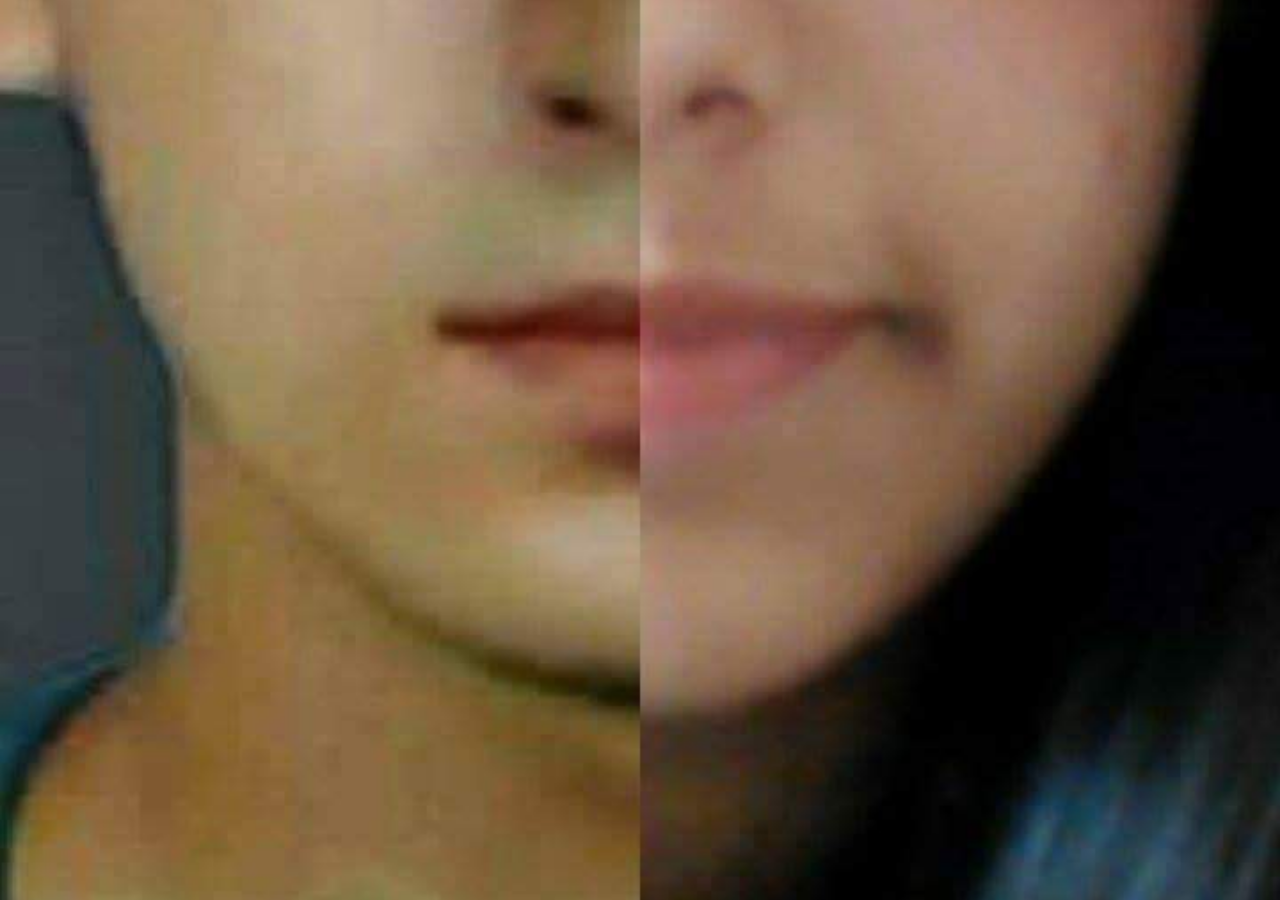
==== index.html @ abe4cfb1 "done" ====
<!DOCTYPE html>
<html>
<head>
<title>Hamaa & Haadi</title>
<meta name="viewport" content="width=device-width, initial-scale=1">
<style>
body, html {
  height: 100%;
  margin: 0;
}

.bg {
  /* The image used */
  background-image: url("hamaahaadi.jpg");

  /* Full height */
  height: 100%; 

  /* Center and scale the image nicely */
  background-position: center;
  background-repeat: no-repeat;
  background-size: cover;
}
</style>
</head>
<body>

<div class="bg"></div>

</body>
</html>
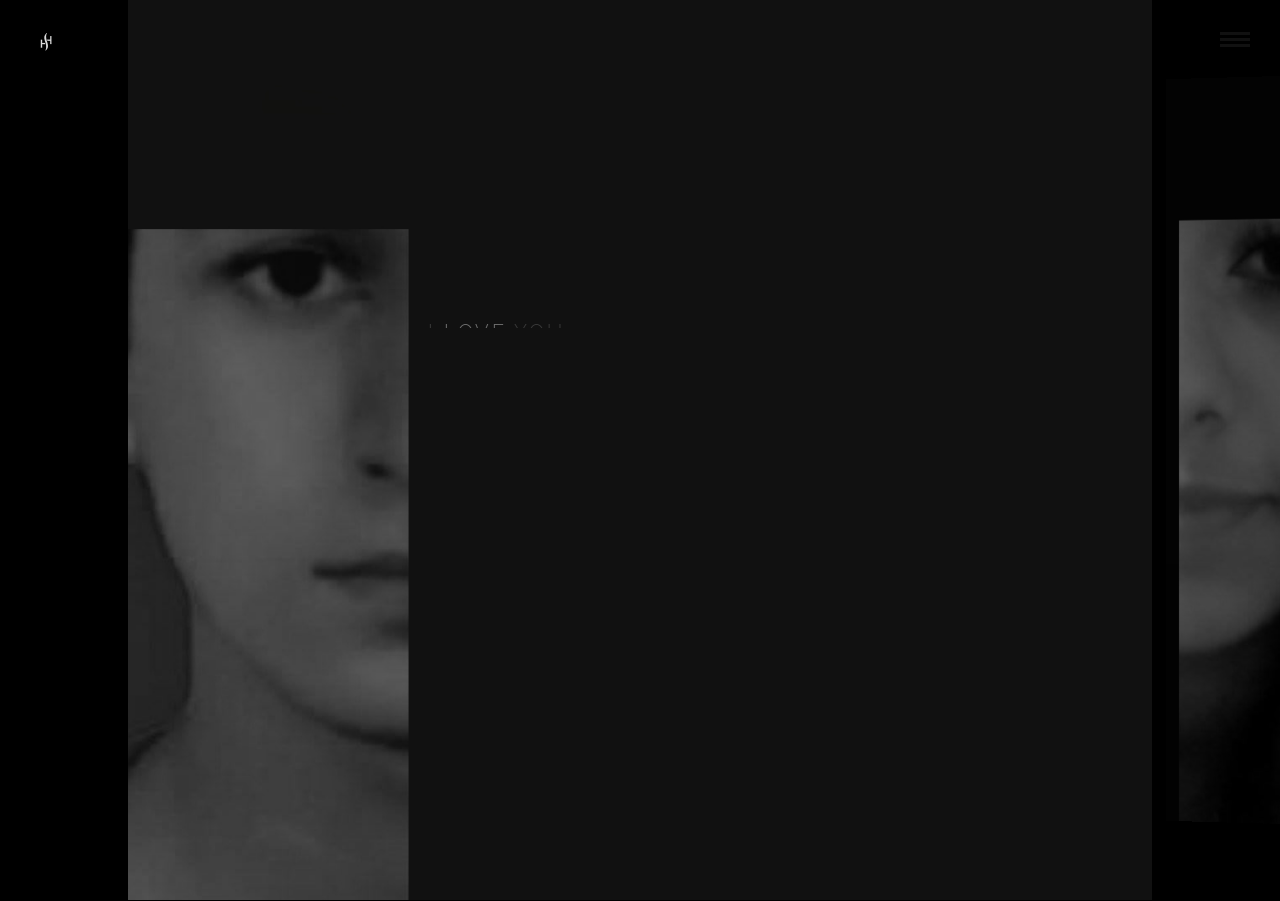
==== commit fde92900: "updates" ====
--- a/index.html
+++ b/index.html
@@ -1,31 +1,1284 @@
 <!DOCTYPE html>
-<html>
-<head>
-<title>Hamaa & Haadi</title>
-<meta name="viewport" content="width=device-width, initial-scale=1">
-<style>
-body, html {
-  height: 100%;
-  margin: 0;
-}
+	<!--[if lt IE 7]>      <html class="no-js lt-ie9 lt-ie8 lt-ie7"> <![endif]-->
+	<!--[if IE 7]>         <html class="no-js lt-ie9 lt-ie8"> <![endif]-->
+	<!--[if IE 8]>         <html class="no-js lt-ie9"> <![endif]-->
+    <!--[if gt IE 8]><!--> <html class="no-js"> <!--<![endif]-->
+    
+    <head>
+        <meta charset="utf-8">
+        <meta http-equiv="X-UA-Compatible" content="IE=edge">
+        <title>Hamaa & Haadi</title>
+        <meta name="description" content="Slider Revolution Example" />
+        <meta name="keywords" content="fullscreen image, grid layout, flexbox grid, transition" />
+        <meta name="author" content="ThemePunch" />
+        <meta name="viewport" content="width=device-width, initial-scale=1">
+        <!-- LOAD JQUERY LIBRARY -->
+        <script type="text/javascript" src="https://ajax.googleapis.com/ajax/libs/jquery/1.11.1/jquery.js"></script>
+        <!-- LOADING FONTS AND ICONS -->
+        <link href="https://fonts.googleapis.com/css?family=Raleway%3A300%2C100%2C600" rel="stylesheet" property="stylesheet" type="text/css" media="all" />
+        <link rel="stylesheet" type="text/css" href="assets/revolution/fonts/pe-icon-7-stroke/css/pe-icon-7-stroke.css">
+        <link rel="stylesheet" type="text/css" href="assets/revolution/fonts/font-awesome/css/font-awesome.css">
+        <!-- REVOLUTION STYLE SHEETS -->
+        <link rel="stylesheet" type="text/css" href="assets/revolution/css/settings.css">
+        <!-- REVOLUTION LAYERS STYLES -->
+        <link rel="stylesheet" type="text/css" href="assets/revolution/css/layers.css">
+        <!-- REVOLUTION NAVIGATION STYLES -->
+        <link rel="stylesheet" type="text/css" href="assets/revolution/css/navigation.css">
+        <!-- REVOLUTION JS FILES -->
+        <script type="text/javascript" src="assets/revolution/js/jquery.themepunch.tools.min.js"></script>
+        <script type="text/javascript" src="assets/revolution/js/jquery.themepunch.revolution.min.js"></script>
+        <!-- SLIDER REVOLUTION 5.0 EXTENSIONS  (Load Extensions only on Local File Systems !  The following part can be removed on Server for On Demand Loading) -->	
+        <script type="text/javascript" src="assets/revolution/js/extensions/revolution.extension.actions.min.js"></script>
+        <script type="text/javascript" src="assets/revolution/js/extensions/revolution.extension.carousel.min.js"></script>
+        <script type="text/javascript" src="assets/revolution/js/extensions/revolution.extension.kenburn.min.js"></script>
+        <script type="text/javascript" src="assets/revolution/js/extensions/revolution.extension.layeranimation.min.js"></script>
+        <script type="text/javascript" src="assets/revolution/js/extensions/revolution.extension.migration.min.js"></script>
+        <script type="text/javascript" src="assets/revolution/js/extensions/revolution.extension.navigation.min.js"></script>
+        <script type="text/javascript" src="assets/revolution/js/extensions/revolution.extension.parallax.min.js"></script>
+        <script type="text/javascript" src="assets/revolution/js/extensions/revolution.extension.slideanims.min.js"></script>
+        <script type="text/javascript" src="assets/revolution/js/extensions/revolution.extension.video.min.js"></script>
+    </head>
+    <body>
+        <!-- SLIDER EXAMPLE -->
+        <section class="example">
+            <article class="content">
+                <div id="rev_slider_473_1_wrapper" class="rev_slider_wrapper fullscreen-container" data-alias="photography-carousel30" data-source="gallery" style="background-color:#000000;padding:0px;">
+                    <!-- START REVOLUTION SLIDER 5.4.1 fullscreen mode -->
+                    <div id="rev_slider_473_1" class="rev_slider fullscreenbanner" style="display:none;" data-version="5.4.1">
+                        <ul>
+                            <!-- SLIDE  -->
+                            <li data-index="rs-1627" data-transition="slideoververtical" data-slotamount="7" data-hideafterloop="0" data-hideslideonmobile="off"  data-easein="default" data-easeout="default" data-masterspeed="1500"  data-thumb="assets/images/photography1-100x50.jpg"  data-rotate="0"  data-fstransition="fade" data-fsmasterspeed="1500" data-fsslotamount="7" data-saveperformance="off"  data-title="Intro" data-param1="" data-param2="" data-param3="" data-param4="" data-param5="" data-param6="" data-param7="" data-param8="" data-param9="" data-param10="" data-description="">
+                                <!-- MAIN IMAGE -->
+                                <img src="assets/images/photography1.jpg"  alt=""  data-bgposition="30% 50%" data-bgfit="cover" data-bgrepeat="no-repeat" class="rev-slidebg" data-no-retina>
+                                <!-- LAYERS -->
+                                <!-- LAYER NR. 1 -->
+                                <div class="tp-caption Photography-Subline   tp-resizeme" 
+                                    id="slide-1627-layer-4" 
+                                    data-x="['left','left','center','center']" data-hoffset="['300','330','0','0']" 
+                                    data-y="['middle','middle','middle','middle']" data-voffset="['-157','-157','-157','-80']" 
+                                    data-fontsize="['20','20','20','17']"
+                                    data-lineheight="['30','30','30','26']"
+                                    data-width="none"
+                                    data-height="none"
+                                    data-whitespace="nowrap"
+                                    data-type="text" 
+                                    data-responsive_offset="on" 
+                                    data-frames='[{"from":"y:[100%];z:0;rX:0deg;rY:0;rZ:0;sX:1;sY:1;skX:0;skY:0;opacity:0;","mask":"x:0px;y:[100%];s:inherit;e:inherit;","speed":2000,"to":"o:1;","delay":500,"ease":"Power4.easeInOut"},{"delay":"wait","speed":1000,"to":"y:[100%];","mask":"x:inherit;y:inherit;s:inherit;e:inherit;","ease":"Power2.easeInOut"}]'
+                                    data-textAlign="['left','left','left','left']"
+                                    data-paddingtop="[0,0,0,0]"
+                                    data-paddingright="[0,0,0,0]"
+                                    data-paddingbottom="[0,0,0,0]"
+                                    data-paddingleft="[0,0,0,0]"
+                                    style="z-index: 5; white-space: nowrap;text-transform:left;">I  <span style="color: #fff;">LOVE</span> YOU  </div>
+                                <!-- LAYER NR. 2 -->
+                                <div class="tp-caption Photography-Display   tp-resizeme" 
+                                    id="slide-1627-layer-1" 
+                                    data-x="['left','left','center','center']" data-hoffset="['294','325','0','0']" 
+                                    data-y="['middle','middle','middle','middle']" data-voffset="['-40','-40','-40','-20']" 
+                                    data-fontsize="['80','80','80','40']"
+                                    data-lineheight="['70','70','70','50']"
+                                    data-width="none"
+                                    data-height="none"
+                                    data-whitespace="nowrap"
+                                    data-type="text" 
+                                    data-responsive_offset="on" 
+                                    data-frames='[{"from":"y:[100%];z:0;rX:0deg;rY:0;rZ:0;sX:1;sY:1;skX:0;skY:0;opacity:0;","mask":"x:0px;y:[100%];s:inherit;e:inherit;","speed":2000,"to":"o:1;","delay":750,"ease":"Power4.easeInOut"},{"delay":"wait","speed":1000,"to":"y:[100%];","mask":"x:inherit;y:inherit;s:inherit;e:inherit;","ease":"Power2.easeInOut"}]'
+                                    data-textAlign="['left','left','left','left']"
+                                    data-paddingtop="[0,0,0,0]"
+                                    data-paddingright="[0,0,0,0]"
+                                    data-paddingbottom="[0,0,0,0]"
+                                    data-paddingleft="[0,0,0,0]"
+                                    style="z-index: 6; white-space: nowrap;text-transform:left;">HAMAA & </div>
+                                <!-- LAYER NR. 3 -->
+                                <div class="tp-caption Photography-Display   tp-resizeme" 
+                                    id="slide-1627-layer-3" 
+                                    data-x="['left','left','center','center']" data-hoffset="['294','325','0','0']" 
+                                    data-y="['middle','middle','middle','middle']" data-voffset="['40','40','40','20']" 
+                                    data-fontsize="['80','80','80','40']"
+                                    data-lineheight="['70','70','70','50']"
+                                    data-width="none"
+                                    data-height="none"
+                                    data-whitespace="nowrap"
+                                    data-type="text" 
+                                    data-responsive_offset="on" 
+                                    data-frames='[{"from":"y:[100%];z:0;rX:0deg;rY:0;rZ:0;sX:1;sY:1;skX:0;skY:0;opacity:0;","mask":"x:0px;y:[100%];s:inherit;e:inherit;","speed":2000,"to":"o:1;","delay":1000,"ease":"Power4.easeInOut"},{"delay":"wait","speed":1000,"to":"y:[100%];","mask":"x:inherit;y:inherit;s:inherit;e:inherit;","ease":"Power2.easeInOut"}]'
+                                    data-textAlign="['left','left','left','left']"
+                                    data-paddingtop="[0,0,0,0]"
+                                    data-paddingright="[0,0,0,0]"
+                                    data-paddingbottom="[0,0,0,0]"
+                                    data-paddingleft="[0,0,0,0]"
+                                    style="z-index: 7; white-space: nowrap; color: rgba(0, 255, 222, 1.00);text-transform:left;">HAADI </div>
+                                <!-- LAYER NR. 4 -->
+                                <div class="tp-caption rev-btn rev-maxround rev-bordered  " 
+                                    id="slide-1627-layer-6" 
+                                    data-x="['left','left','center','center']" data-hoffset="['303','330','0','0']" 
+                                    data-y="['middle','middle','bottom','bottom']" data-voffset="['181','181','100','100']" 
+                                    data-width="none"
+                                    data-height="none"
+                                    data-whitespace="nowrap"
+                                    data-type="text" 
+                                    data-actions='[{"event":"click","action":"jumptoslide","slide":"rs-1628","delay":""}]'
+                                    data-responsive_offset="on" 
+                                    data-responsive="off"
+                                    data-frames='[{"from":"y:[100%];z:0;rX:0deg;rY:0;rZ:0;sX:1;sY:1;skX:0;skY:0;opacity:0;","speed":2000,"to":"o:1;","delay":1250,"ease":"Power4.easeInOut"},{"delay":"wait","speed":1000,"to":"y:[175%];","mask":"x:inherit;y:inherit;s:inherit;e:inherit;","ease":"Power2.easeInOut"},{"frame":"hover","speed":"300","ease":"Power3.easeOut","to":"o:1;rX:0;rY:0;rZ:0;z:0;","style":"c:rgba(255, 255, 255, 1.00);bc:rgba(255, 255, 255, 1.00);bw:1px 1px 1px 1px;"}]'
+                                    data-textAlign="['left','left','left','left']"
+                                    data-paddingtop="[13,13,13,13]"
+                                    data-paddingright="[35,35,35,35]"
+                                    data-paddingbottom="[13,13,13,13]"
+                                    data-paddingleft="[35,35,35,35]"
+                                    style="z-index: 8; white-space: nowrap; font-size: 15px; line-height: 15px; font-weight: 600; color: rgba(255, 255, 255, 1.00);font-family:Raleway;text-transform:left;background-color:rgba(0, 0, 0, 0);border-color:rgba(255, 255, 255, 0.25);border-style:solid;border-width:1px;border-radius:30px 30px 30px 30px;letter-spacing:1px;">HAADU </div>
+                            </li>
+                            <!-- SLIDE  -->
+                            <li data-index="rs-1628" data-transition="slideoververtical" data-slotamount="7" data-hideafterloop="0" data-hideslideonmobile="off"  data-easein="default" data-easeout="default" data-masterspeed="1500"  data-thumb="assets/images/photography2-100x50.jpg"  data-rotate="0"  data-saveperformance="off"  data-title="Portfolio" data-param1="" data-param2="" data-param3="" data-param4="" data-param5="" data-param6="" data-param7="" data-param8="" data-param9="" data-param10="" data-description="">
+                                <!-- MAIN IMAGE -->
+                                <img src="assets/images/photography2.jpg"  alt=""  data-bgposition="center center" data-bgfit="cover" data-bgrepeat="no-repeat" class="rev-slidebg" data-no-retina>
+                                <!-- LAYERS -->
+                                <!-- LAYER NR. 5 -->
+                                <div class="tp-caption Photography-Subline   tp-resizeme" 
+                                    id="slide-1628-layer-4" 
+                                    data-x="['left','left','center','center']" data-hoffset="['350','300','0','0']" 
+                                    data-y="['middle','middle','middle','middle']" data-voffset="['-161','-161','-187','-197']" 
+                                    data-fontsize="['20','20','20','17']"
+                                    data-lineheight="['30','30','30','26']"
+                                    data-width="none"
+                                    data-height="none"
+                                    data-whitespace="nowrap"
+                                    data-type="text" 
+                                    data-responsive_offset="on" 
+                                    data-frames='[{"from":"y:[100%];z:0;rX:0deg;rY:0;rZ:0;sX:1;sY:1;skX:0;skY:0;opacity:0;","mask":"x:0px;y:[100%];","speed":2000,"to":"o:1;","delay":500,"ease":"Power4.easeInOut"},{"delay":"wait","speed":1000,"to":"y:[100%];","mask":"x:inherit;y:inherit;","ease":"Power2.easeInOut"}]'
+                                    data-textAlign="['left','left','left','left']"
+                                    data-paddingtop="[0,0,0,0]"
+                                    data-paddingright="[0,0,0,0]"
+                                    data-paddingbottom="[0,0,0,0]"
+                                    data-paddingleft="[0,0,0,0]"
+                                    style="z-index: 9; white-space: nowrap;text-transform:left;">SOME OF MY <span style="color: #fff;">FAV PHOTOS</span> </div>
+                                <!-- LAYER NR. 6 -->
+                                <div class="tp-caption Photography-ImageHover   tp-resizeme" 
+                                    id="slide-1628-layer-7" 
+                                    data-x="['left','left','center','center']" data-hoffset="['350','300','-160','-80']" 
+                                    data-y="['top','top','top','top']" data-voffset="['330','280','350','200']" 
+                                    data-width="none"
+                                    data-height="none"
+                                    data-whitespace="nowrap"
+                                    data-type="image" 
+                                    data-actions='[{"event":"click","action":"jumptoslide","slide":"rs-1629","delay":""}]'
+                                    data-responsive_offset="on" 
+                                    data-frames='[{"from":"y:[100%];z:0;rX:0deg;rY:0;rZ:0;sX:1;sY:1;skX:0;skY:0;","mask":"x:0px;y:0px;","speed":1500,"to":"o:1;","delay":750,"ease":"Power4.easeInOut"},{"delay":"wait","speed":1000,"to":"y:[100%];","mask":"x:inherit;y:inherit;","ease":"Power2.easeInOut"},{"frame":"hover","speed":"1000","ease":"Power3.easeInOut","to":"o:0.5;sX:0.8;sY:0.8;rX:0;rY:0;rZ:0;z:0;","style":"c:rgba(255, 255, 255, 1.00);"}]'
+                                    data-textAlign="['left','left','left','left']"
+                                    data-paddingtop="[0,0,0,0]"
+                                    data-paddingright="[0,0,0,0]"
+                                    data-paddingbottom="[0,0,0,0]"
+                                    data-paddingleft="[0,0,0,0]"
+                                    style="z-index: 10; line-height: 22px;text-transform:left;cursor:pointer;"><img src="assets/images/photography_thumb1.jpg" alt="" data-ww="['200','150px','150px','150px']" data-hh="['133','100px','100px','100px']" width="300" height="200" data-no-retina> </div>
+                                <!-- LAYER NR. 7 -->
+                                <div class="tp-caption Photography-ImageHover   tp-resizeme" 
+                                    id="slide-1628-layer-8" 
+                                    data-x="['left','left','center','center']" data-hoffset="['560','460','0','80']" 
+                                    data-y="['top','top','top','top']" data-voffset="['330','280','350','200']" 
+                                    data-width="none"
+                                    data-height="none"
+                                    data-whitespace="nowrap"
+                                    data-type="image" 
+                                    data-actions='[{"event":"click","action":"jumptoslide","slide":"rs-1630","delay":""}]'
+                                    data-responsive_offset="on" 
+                                    data-frames='[{"from":"y:[100%];z:0;rX:0deg;rY:0;rZ:0;sX:1;sY:1;skX:0;skY:0;","mask":"x:0px;y:0px;","speed":1500,"to":"o:1;","delay":850,"ease":"Power4.easeInOut"},{"delay":"wait","speed":1000,"to":"y:[100%];","mask":"x:inherit;y:inherit;","ease":"Power2.easeInOut"},{"frame":"hover","speed":"1000","ease":"Power3.easeInOut","to":"o:0.5;sX:0.8;sY:0.8;rX:0;rY:0;rZ:0;z:0;","style":"c:rgba(255, 255, 255, 1.00);"}]'
+                                    data-textAlign="['left','left','left','left']"
+                                    data-paddingtop="[0,0,0,0]"
+                                    data-paddingright="[0,0,0,0]"
+                                    data-paddingbottom="[0,0,0,0]"
+                                    data-paddingleft="[0,0,0,0]"
+                                    style="z-index: 11; line-height: 22px;text-transform:left;cursor:pointer;"><img src="assets/images/photography_thumb5.jpg" alt="" data-ww="['200px','150px','150px','150px']" data-hh="['133px','100px','100px','100px']" width="300" height="200" data-no-retina> </div>
+                                <!-- LAYER NR. 8 -->
+                                <div class="tp-caption Photography-ImageHover   tp-resizeme" 
+                                    id="slide-1628-layer-9" 
+                                    data-x="['left','left','center','center']" data-hoffset="['770','620','160','-80']" 
+                                    data-y="['top','top','top','top']" data-voffset="['330','280','350','310']" 
+                                    data-width="none"
+                                    data-height="none"
+                                    data-whitespace="nowrap"
+                                    data-type="image" 
+                                    data-actions='[{"event":"click","action":"jumptoslide","slide":"rs-1631","delay":""}]'
+                                    data-responsive_offset="on" 
+                                    data-frames='[{"from":"y:[100%];z:0;rX:0deg;rY:0;rZ:0;sX:1;sY:1;skX:0;skY:0;","mask":"x:0px;y:0px;","speed":1500,"to":"o:1;","delay":950,"ease":"Power4.easeInOut"},{"delay":"wait","speed":1000,"to":"y:[100%];","mask":"x:inherit;y:inherit;","ease":"Power2.easeInOut"},{"frame":"hover","speed":"1000","ease":"Power3.easeInOut","to":"o:0.5;sX:0.8;sY:0.8;rX:0;rY:0;rZ:0;z:0;","style":"c:rgba(255, 255, 255, 1.00);"}]'
+                                    data-textAlign="['left','left','left','left']"
+                                    data-paddingtop="[0,0,0,0]"
+                                    data-paddingright="[0,0,0,0]"
+                                    data-paddingbottom="[0,0,0,0]"
+                                    data-paddingleft="[0,0,0,0]"
+                                    style="z-index: 12; line-height: 22px;text-transform:left;cursor:pointer;"><img src="assets/images/photography_thumb3.jpg" alt="" data-ww="['200px','150px','150px','150px']" data-hh="['133px','100px','100px','100px']" width="300" height="200" data-no-retina> </div>
+                                <!-- LAYER NR. 9 -->
+                                <div class="tp-caption Photography-ImageHover   tp-resizeme" 
+                                    id="slide-1628-layer-10" 
+                                    data-x="['left','left','center','center']" data-hoffset="['350','300','-160','80']" 
+                                    data-y="['top','top','top','top']" data-voffset="['473','390','460','310']" 
+                                    data-width="none"
+                                    data-height="none"
+                                    data-whitespace="nowrap"
+                                    data-type="image" 
+                                    data-actions='[{"event":"click","action":"jumptoslide","slide":"rs-1632","delay":""}]'
+                                    data-responsive_offset="on" 
+                                    data-frames='[{"from":"y:[100%];z:0;rX:0deg;rY:0;rZ:0;sX:1;sY:1;skX:0;skY:0;","mask":"x:0px;y:0px;","speed":1500,"to":"o:1;","delay":1050,"ease":"Power4.easeInOut"},{"delay":"wait","speed":1000,"to":"y:[100%];","mask":"x:inherit;y:inherit;","ease":"Power2.easeInOut"},{"frame":"hover","speed":"1000","ease":"Power3.easeInOut","to":"o:0.5;sX:0.8;sY:0.8;rX:0;rY:0;rZ:0;z:0;","style":"c:rgba(255, 255, 255, 1.00);"}]'
+                                    data-textAlign="['left','left','left','left']"
+                                    data-paddingtop="[0,0,0,0]"
+                                    data-paddingright="[0,0,0,0]"
+                                    data-paddingbottom="[0,0,0,0]"
+                                    data-paddingleft="[0,0,0,0]"
+                                    style="z-index: 13; line-height: 22px;text-transform:left;cursor:pointer;"><img src="assets/images/photography_thumb2.jpg" alt="" data-ww="['200px','150px','150px','150px']" data-hh="['133px','100px','100px','100px']" width="300" height="200" data-no-retina> </div>
+                                <!-- LAYER NR. 10 -->
+                                <div class="tp-caption Photography-ImageHover   tp-resizeme" 
+                                    id="slide-1628-layer-11" 
+                                    data-x="['left','left','center','center']" data-hoffset="['560','460','0','-80']" 
+                                    data-y="['top','top','top','top']" data-voffset="['473','390','460','420']" 
+                                    data-width="none"
+                                    data-height="none"
+                                    data-whitespace="nowrap"
+                                    data-type="image" 
+                                    data-actions='[{"event":"click","action":"jumptoslide","slide":"rs-1633","delay":""}]'
+                                    data-responsive_offset="on" 
+                                    data-frames='[{"from":"y:[100%];z:0;rX:0deg;rY:0;rZ:0;sX:1;sY:1;skX:0;skY:0;","mask":"x:0px;y:0px;","speed":1500,"to":"o:1;","delay":1150,"ease":"Power4.easeInOut"},{"delay":"wait","speed":1000,"to":"y:[100%];","mask":"x:inherit;y:inherit;","ease":"Power2.easeInOut"},{"frame":"hover","speed":"1000","ease":"Power3.easeInOut","to":"o:0.5;sX:0.8;sY:0.8;rX:0;rY:0;rZ:0;z:0;","style":"c:rgba(255, 255, 255, 1.00);"}]'
+                                    data-textAlign="['left','left','left','left']"
+                                    data-paddingtop="[0,0,0,0]"
+                                    data-paddingright="[0,0,0,0]"
+                                    data-paddingbottom="[0,0,0,0]"
+                                    data-paddingleft="[0,0,0,0]"
+                                    style="z-index: 14; line-height: 22px;text-transform:left;cursor:pointer;"><img src="assets/images/photography_thumb4.jpg" alt="" data-ww="['200px','150px','150px','150px']" data-hh="['133px','100px','100px','100px']" width="300" height="200" data-no-retina> </div>
+                                <!-- LAYER NR. 11 -->
+                                <div class="tp-caption Photography-ImageHover   tp-resizeme" 
+                                    id="slide-1628-layer-12" 
+                                    data-x="['left','left','center','center']" data-hoffset="['770','620','160','80']" 
+                                    data-y="['top','top','top','top']" data-voffset="['473','390','460','420']" 
+                                    data-width="none"
+                                    data-height="none"
+                                    data-whitespace="nowrap"
+                                    data-type="image" 
+                                    data-actions='[{"event":"click","action":"jumptoslide","slide":"rs-1634","delay":""}]'
+                                    data-responsive_offset="on" 
+                                    data-frames='[{"from":"y:[100%];z:0;rX:0deg;rY:0;rZ:0;sX:1;sY:1;skX:0;skY:0;","mask":"x:0px;y:0px;","speed":1500,"to":"o:1;","delay":1250,"ease":"Power4.easeInOut"},{"delay":"wait","speed":1000,"to":"y:[100%];","mask":"x:inherit;y:inherit;","ease":"Power2.easeInOut"},{"frame":"hover","speed":"1000","ease":"Power3.easeInOut","to":"o:0.5;sX:0.8;sY:0.8;rX:0;rY:0;rZ:0;z:0;","style":"c:rgba(255, 255, 255, 1.00);"}]'
+                                    data-textAlign="['left','left','left','left']"
+                                    data-paddingtop="[0,0,0,0]"
+                                    data-paddingright="[0,0,0,0]"
+                                    data-paddingbottom="[0,0,0,0]"
+                                    data-paddingleft="[0,0,0,0]"
+                                    style="z-index: 15; line-height: 22px;text-transform:left;cursor:pointer;"><img src="assets/images/photography_thumb6.jpg" alt="" data-ww="['200px','150px','150px','150px']" data-hh="['133px','100px','100px','100px']" width="300" height="200" data-no-retina> </div>
+                            </li>
+                            <!-- SLIDE  -->
+                            <li data-index="rs-1629" data-transition="slideoverhorizontal" data-slotamount="7" data-hideafterloop="0" data-hideslideonmobile="off"  data-easein="default" data-easeout="default" data-masterspeed="1500"  data-thumb="assets/images/photography3-100x50.jpg"  data-rotate="0"  data-saveperformance="off"  data-title="Project 1" data-param1="" data-param2="" data-param3="" data-param4="" data-param5="" data-param6="" data-param7="" data-param8="" data-param9="" data-param10="" data-description="">
+                                <!-- MAIN IMAGE -->
+                                <img src="assets/images/photography3.jpg"  alt=""  data-bgposition="40% 50%" data-bgfit="cover" data-bgrepeat="no-repeat" class="rev-slidebg" data-no-retina>
+                                <!-- LAYERS -->
+                                <!-- LAYER NR. 12 -->
+                                <div class="tp-caption Photography-Display   tp-resizeme" 
+                                    id="slide-1629-layer-1" 
+                                    data-x="['left','left','center','center']" data-hoffset="['80','80','0','0']" 
+                                    data-y="['top','top','top','top']" data-voffset="['170','130','200','140']" 
+                                    data-fontsize="['60','60','60','40']"
+                                    data-width="none"
+                                    data-height="none"
+                                    data-whitespace="nowrap"
+                                    data-type="text" 
+                                    data-basealign="slide" 
+                                    data-responsive_offset="on" 
+                                    data-frames='[{"from":"y:[100%];z:0;rX:0deg;rY:0;rZ:0;sX:1;sY:1;skX:0;skY:0;opacity:0;","mask":"x:0px;y:[100%];s:inherit;e:inherit;","speed":2000,"to":"o:1;","delay":500,"ease":"Power4.easeInOut"},{"delay":"wait","speed":1000,"to":"y:[100%];","mask":"x:inherit;y:inherit;s:inherit;e:inherit;","ease":"Power2.easeInOut"}]'
+                                    data-textAlign="['left','left','left','left']"
+                                    data-paddingtop="[0,0,0,0]"
+                                    data-paddingright="[0,0,0,0]"
+                                    data-paddingbottom="[0,0,0,0]"
+                                    data-paddingleft="[0,0,0,0]"
+                                    style="z-index: 16; white-space: nowrap; font-size: 60px; line-height: 50px;text-transform:left;"> </div>
+                                <!-- LAYER NR. 13 -->
+                                <div class="tp-caption Photography-Subline   tp-resizeme" 
+                                    id="slide-1629-layer-4" 
+                                    data-x="['left','left','center','center']" data-hoffset="['80','80','0','0']" 
+                                    data-y="['top','top','top','top']" data-voffset="['229','189','259','192']" 
+                                    data-fontsize="['20','20','20','17']"
+                                    data-lineheight="['30','30','30','26']"
+                                    data-width="none"
+                                    data-height="none"
+                                    data-whitespace="nowrap"
+                                    data-type="text" 
+                                    data-basealign="slide" 
+                                    data-responsive_offset="on" 
+                                    data-frames='[{"from":"y:[100%];z:0;rX:0deg;rY:0;rZ:0;sX:1;sY:1;skX:0;skY:0;opacity:0;","mask":"x:0px;y:[100%];s:inherit;e:inherit;","speed":2000,"to":"o:1;","delay":750,"ease":"Power4.easeInOut"},{"delay":"wait","speed":1000,"to":"y:[100%];","mask":"x:inherit;y:inherit;s:inherit;e:inherit;","ease":"Power2.easeInOut"}]'
+                                    data-textAlign="['left','left','left','left']"
+                                    data-paddingtop="[0,0,0,0]"
+                                    data-paddingright="[0,0,0,0]"
+                                    data-paddingbottom="[0,0,0,0]"
+                                    data-paddingleft="[0,0,0,0]"
+                                    style="z-index: 17; white-space: nowrap;text-transform:left;"> </div>
+                                <!-- LAYER NR. 14 -->
+                                <div class="tp-caption Photography-Textblock   tp-resizeme" 
+                                    id="slide-1629-layer-7" 
+                                    data-x="['left','left','center','center']" data-hoffset="['80','80','0','6']" 
+                                    data-y="['top','top','top','top']" data-voffset="['320','280','323','255']" 
+                                    data-lineheight="['30','30','30','26']"
+                                    data-width="['490','492','500','400']"
+                                    data-height="none"
+                                    data-whitespace="normal"
+                                    data-type="text" 
+                                    data-basealign="slide" 
+                                    data-responsive_offset="on" 
+                                    data-frames='[{"from":"x:[-100%];z:0;rX:0deg;rY:0;rZ:0;sX:1;sY:1;skX:0;skY:0;","mask":"x:0px;y:0px;s:inherit;e:inherit;","speed":1500,"to":"o:1;","delay":1000,"ease":"Power3.easeInOut"},{"delay":"wait","speed":1000,"to":"x:[-100%];","mask":"x:inherit;y:inherit;s:inherit;e:inherit;","ease":"Power3.easeInOut"}]'
+                                    data-textAlign="['left','left','left','left']"
+                                    data-paddingtop="[0,0,0,0]"
+                                    data-paddingright="[0,0,0,0]"
+                                    data-paddingbottom="[0,0,0,0]"
+                                    data-paddingleft="[0,0,0,0]"
+                                    style="z-index: 18; min-width: 490px; max-width: 490px; white-space: normal;text-transform:left;">
+                                </div>
+                                <!-- LAYER NR. 15 -->
+                                <div class="tp-caption Photography-Button rev-btn " 
+                                    id="slide-1629-layer-6" 
+                                    data-x="['left','left','center','center']" data-hoffset="['80','80','0','0']" 
+                                    data-y="['top','top','bottom','bottom']" data-voffset="['600','530','100','100']" 
+                                    data-width="none"
+                                    data-height="none"
+                                    data-whitespace="nowrap"
+                                    data-type="button" 
+                                    data-actions='[{"event":"click","action":"jumptoslide","slide":"rs-1628","delay":""}]'
+                                    data-basealign="slide" 
+                                    data-responsive_offset="on" 
+                                    data-responsive="off"
+                                    data-frames='[{"from":"y:[100%];z:0;rX:0deg;rY:0;rZ:0;sX:1;sY:1;skX:0;skY:0;opacity:0;","speed":2000,"to":"o:1;","delay":1250,"ease":"Power4.easeInOut"},{"delay":"wait","speed":1000,"to":"y:[175%];","mask":"x:inherit;y:inherit;s:inherit;e:inherit;","ease":"Power2.easeInOut"},{"frame":"hover","speed":"300","ease":"Power3.easeOut","to":"o:1;rX:0;rY:0;rZ:0;z:0;","style":"c:rgba(255, 255, 255, 1.00);bc:rgba(255, 255, 255, 1.00);bw:1px 1px 1px 1px;"}]'
+                                    data-textAlign="['left','left','left','left']"
+                                    data-paddingtop="[13,13,13,13]"
+                                    data-paddingright="[35,35,35,35]"
+                                    data-paddingbottom="[13,13,13,13]"
+                                    data-paddingleft="[35,35,35,35]"
+                                    style="z-index: 19; white-space: nowrap;text-transform:left;letter-spacing:1px;">BACK TO OVERVIEW </div>
+                            </li>
+                            <!-- SLIDE  -->
+                            <li data-index="rs-1630" data-transition="slideoverhorizontal" data-slotamount="7" data-hideafterloop="0" data-hideslideonmobile="off"  data-easein="default" data-easeout="default" data-masterspeed="1500"  data-thumb="assets/images/photography4-100x50.jpg"  data-rotate="0"  data-saveperformance="off"  data-title="Project 2" data-param1="" data-param2="" data-param3="" data-param4="" data-param5="" data-param6="" data-param7="" data-param8="" data-param9="" data-param10="" data-description="">
+                                <!-- MAIN IMAGE -->
+                                <img src="assets/images/photography4.jpg"  alt=""  data-bgposition="center center" data-bgfit="cover" data-bgrepeat="no-repeat" class="rev-slidebg" data-no-retina>
+                                <!-- LAYERS -->
+                                <!-- LAYER NR. 16 -->
+                                <div class="tp-caption tp-shape tp-shapewrapper   tp-resizeme" 
+                                    id="slide-1630-layer-8" 
+                                    data-x="['center','center','center','center']" data-hoffset="['0','0','0','0']" 
+                                    data-y="['middle','middle','middle','middle']" data-voffset="['0','0','0','0']" 
+                                    data-width="full"
+                                    data-height="full"
+                                    data-whitespace="nowrap"
+                                    data-type="shape" 
+                                    data-basealign="slide" 
+                                    data-responsive_offset="on" 
+                                    data-frames='[{"from":"z:0;rX:0deg;rY:0;rZ:0;sX:1.5;sY:1.5;skX:0;skY:0;opacity:0;","mask":"x:0px;y:0px;s:inherit;e:inherit;","speed":1500,"to":"o:1;","delay":1500,"ease":"Power3.easeOut"},{"delay":"wait","speed":1000,"to":"auto:auto;","ease":"nothing"}]'
+                                    data-textAlign="['left','left','left','left']"
+                                    data-paddingtop="[0,0,0,0]"
+                                    data-paddingright="[0,0,0,0]"
+                                    data-paddingbottom="[0,0,0,0]"
+                                    data-paddingleft="[0,0,0,0]"
+                                    style="z-index: 20;text-transform:left;background-color:rgba(0, 0, 0, 0.50);border-color:rgba(0, 0, 0, 1.00);border-width:0px;"> </div>
+                                <!-- LAYER NR. 17 -->
+                                <div class="tp-caption Photography-Display   tp-resizeme" 
+                                    id="slide-1630-layer-1" 
+                                    data-x="['left','left','center','center']" data-hoffset="['80','80','0','0']" 
+                                    data-y="['top','top','top','top']" data-voffset="['170','130','200','140']" 
+                                    data-fontsize="['60','60','60','40']"
+                                    data-width="none"
+                                    data-height="none"
+                                    data-whitespace="nowrap"
+                                    data-type="text" 
+                                    data-basealign="slide" 
+                                    data-responsive_offset="on" 
+                                    data-frames='[{"from":"y:[100%];z:0;rX:0deg;rY:0;rZ:0;sX:1;sY:1;skX:0;skY:0;opacity:0;","mask":"x:0px;y:[100%];s:inherit;e:inherit;","speed":2000,"to":"o:1;","delay":500,"ease":"Power4.easeInOut"},{"delay":"wait","speed":1000,"to":"y:[100%];","mask":"x:inherit;y:inherit;s:inherit;e:inherit;","ease":"Power2.easeInOut"}]'
+                                    data-textAlign="['left','left','left','left']"
+                                    data-paddingtop="[0,0,0,0]"
+                                    data-paddingright="[0,0,0,0]"
+                                    data-paddingbottom="[0,0,0,0]"
+                                    data-paddingleft="[0,0,0,0]"
+                                    style="z-index: 21; white-space: nowrap; font-size: 60px; line-height: 50px;text-transform:left;"> </div>
+                                <!-- LAYER NR. 18 -->
+                                <div class="tp-caption Photography-Subline-2   tp-resizeme" 
+                                    id="slide-1630-layer-4" 
+                                    data-x="['left','left','center','center']" data-hoffset="['80','80','0','0']" 
+                                    data-y="['top','top','top','top']" data-voffset="['229','189','259','191']" 
+                                    data-fontsize="['20','20','20','17']"
+                                    data-width="none"
+                                    data-height="none"
+                                    data-whitespace="nowrap"
+                                    data-type="text" 
+                                    data-basealign="slide" 
+                                    data-responsive_offset="on" 
+                                    data-frames='[{"from":"y:[100%];z:0;rX:0deg;rY:0;rZ:0;sX:1;sY:1;skX:0;skY:0;opacity:0;","mask":"x:0px;y:[100%];s:inherit;e:inherit;","speed":2000,"to":"o:1;","delay":750,"ease":"Power4.easeInOut"},{"delay":"wait","speed":1000,"to":"y:[100%];","mask":"x:inherit;y:inherit;s:inherit;e:inherit;","ease":"Power2.easeInOut"}]'
+                                    data-textAlign="['left','left','left','left']"
+                                    data-paddingtop="[0,0,0,0]"
+                                    data-paddingright="[0,0,0,0]"
+                                    data-paddingbottom="[0,0,0,0]"
+                                    data-paddingleft="[0,0,0,0]"
+                                    style="z-index: 22; white-space: nowrap;text-transform:left;"> </div>
+                                <!-- LAYER NR. 19 -->
+                                <div class="tp-caption Photography-Textblock   tp-resizeme" 
+                                    id="slide-1630-layer-7" 
+                                    data-x="['left','left','center','center']" data-hoffset="['80','80','0','6']" 
+                                    data-y="['top','top','top','top']" data-voffset="['320','280','323','256']" 
+                                    data-lineheight="['30','30','30','26']"
+                                    data-width="['491','493','500','401']"
+                                    data-height="none"
+                                    data-whitespace="normal"
+                                    data-type="text" 
+                                    data-basealign="slide" 
+                                    data-responsive_offset="on" 
+                                    data-frames='[{"from":"x:[-100%];z:0;rX:0deg;rY:0;rZ:0;sX:1;sY:1;skX:0;skY:0;","mask":"x:0px;y:0px;s:inherit;e:inherit;","speed":1500,"to":"o:1;","delay":1000,"ease":"Power3.easeInOut"},{"delay":"wait","speed":1000,"to":"x:[-100%];","mask":"x:inherit;y:inherit;s:inherit;e:inherit;","ease":"Power3.easeInOut"}]'
+                                    data-textAlign="['left','left','left','left']"
+                                    data-paddingtop="[0,0,0,0]"
+                                    data-paddingright="[0,0,0,0]"
+                                    data-paddingbottom="[0,0,0,0]"
+                                    data-paddingleft="[0,0,0,0]"
+                                    style="z-index: 23; min-width: 491px; max-width: 491px; white-space: normal;text-transform:left;"> </div>
+                                <!-- LAYER NR. 20 -->
+                                <div class="tp-caption Photography-Button rev-btn " 
+                                    id="slide-1630-layer-6" 
+                                    data-x="['left','left','center','center']" data-hoffset="['80','80','0','0']" 
+                                    data-y="['top','top','bottom','bottom']" data-voffset="['600','530','100','100']" 
+                                    data-width="none"
+                                    data-height="none"
+                                    data-whitespace="nowrap"
+                                    data-type="button" 
+                                    data-actions='[{"event":"click","action":"jumptoslide","slide":"rs-1628","delay":""}]'
+                                    data-basealign="slide" 
+                                    data-responsive_offset="on" 
+                                    data-responsive="off"
+                                    data-frames='[{"from":"y:[100%];z:0;rX:0deg;rY:0;rZ:0;sX:1;sY:1;skX:0;skY:0;opacity:0;","speed":2000,"to":"o:1;","delay":1250,"ease":"Power4.easeInOut"},{"delay":"wait","speed":1000,"to":"y:[175%];","mask":"x:inherit;y:inherit;","ease":"Power2.easeInOut"},{"frame":"hover","speed":"300","ease":"Power3.easeOut","to":"o:1;rX:0;rY:0;rZ:0;z:0;","style":"c:rgba(255, 255, 255, 1.00);bc:rgba(255, 255, 255, 1.00);bw:1px 1px 1px 1px;"}]'
+                                    data-textAlign="['left','left','left','left']"
+                                    data-paddingtop="[13,13,13,13]"
+                                    data-paddingright="[35,35,35,35]"
+                                    data-paddingbottom="[13,13,13,13]"
+                                    data-paddingleft="[35,35,35,35]"
+                                    style="z-index: 24; white-space: nowrap;text-transform:left;letter-spacing:1px;">BACK TO OVERVIEW </div>
+                            </li>
+                            <!-- SLIDE  -->
+                            <li data-index="rs-1631" data-transition="slideoverhorizontal" data-slotamount="7" data-hideafterloop="0" data-hideslideonmobile="off"  data-easein="default" data-easeout="default" data-masterspeed="1500"  data-thumb="assets/images/photography5-100x50.jpg"  data-rotate="0"  data-saveperformance="off"  data-title="Project 3" data-param1="" data-param2="" data-param3="" data-param4="" data-param5="" data-param6="" data-param7="" data-param8="" data-param9="" data-param10="" data-description="">
+                                <!-- MAIN IMAGE -->
+                                <img src="assets/images/photography5.jpg"  alt=""  data-bgposition="center center" data-bgfit="cover" data-bgrepeat="no-repeat" class="rev-slidebg" data-no-retina>
+                                <!-- LAYERS -->
+                                <!-- LAYER NR. 21 -->
+                                <div class="tp-caption tp-shape tp-shapewrapper   tp-resizeme" 
+                                    id="slide-1631-layer-8" 
+                                    data-x="['center','center','center','center']" data-hoffset="['0','0','0','0']" 
+                                    data-y="['middle','middle','middle','middle']" data-voffset="['0','0','0','0']" 
+                                    data-width="full"
+                                    data-height="full"
+                                    data-whitespace="nowrap"
+                                    data-type="shape" 
+                                    data-basealign="slide" 
+                                    data-responsive_offset="on" 
+                                    data-frames='[{"from":"z:0;rX:0deg;rY:0;rZ:0;sX:1.5;sY:1.5;skX:0;skY:0;opacity:0;","mask":"x:0px;y:0px;s:inherit;e:inherit;","speed":1500,"to":"o:1;","delay":1500,"ease":"Power3.easeOut"},{"delay":"wait","speed":1000,"to":"auto:auto;","ease":"nothing"}]'
+                                    data-textAlign="['left','left','left','left']"
+                                    data-paddingtop="[0,0,0,0]"
+                                    data-paddingright="[0,0,0,0]"
+                                    data-paddingbottom="[0,0,0,0]"
+                                    data-paddingleft="[0,0,0,0]"
+                                    style="z-index: 25;text-transform:left;background-color:rgba(0, 0, 0, 0.50);border-color:rgba(0, 0, 0, 1.00);border-width:0px;"> </div>
+                                <!-- LAYER NR. 22 -->
+                                <div class="tp-caption Photography-Display   tp-resizeme" 
+                                    id="slide-1631-layer-1" 
+                                    data-x="['left','left','center','center']" data-hoffset="['80','80','0','0']" 
+                                    data-y="['top','top','top','top']" data-voffset="['170','130','200','140']" 
+                                    data-fontsize="['60','60','60','40']"
+                                    data-width="none"
+                                    data-height="none"
+                                    data-whitespace="nowrap"
+                                    data-type="text" 
+                                    data-basealign="slide" 
+                                    data-responsive_offset="on" 
+                                    data-frames='[{"from":"y:[100%];z:0;rX:0deg;rY:0;rZ:0;sX:1;sY:1;skX:0;skY:0;opacity:0;","mask":"x:0px;y:[100%];s:inherit;e:inherit;","speed":2000,"to":"o:1;","delay":500,"ease":"Power4.easeInOut"},{"delay":"wait","speed":1000,"to":"y:[100%];","mask":"x:inherit;y:inherit;s:inherit;e:inherit;","ease":"Power2.easeInOut"}]'
+                                    data-textAlign="['left','left','left','left']"
+                                    data-paddingtop="[0,0,0,0]"
+                                    data-paddingright="[0,0,0,0]"
+                                    data-paddingbottom="[0,0,0,0]"
+                                    data-paddingleft="[0,0,0,0]"
+                                    style="z-index: 26; white-space: nowrap; font-size: 60px; line-height: 50px;text-transform:left;"> </div>
+                                <!-- LAYER NR. 23 -->
+                                <div class="tp-caption Photography-Subline-2   tp-resizeme" 
+                                    id="slide-1631-layer-4" 
+                                    data-x="['left','left','center','center']" data-hoffset="['80','80','0','0']" 
+                                    data-y="['top','top','top','top']" data-voffset="['229','189','259','191']" 
+                                    data-fontsize="['20','20','20','17']"
+                                    data-width="none"
+                                    data-height="none"
+                                    data-whitespace="nowrap"
+                                    data-type="text" 
+                                    data-basealign="slide" 
+                                    data-responsive_offset="on" 
+                                    data-frames='[{"from":"y:[100%];z:0;rX:0deg;rY:0;rZ:0;sX:1;sY:1;skX:0;skY:0;opacity:0;","mask":"x:0px;y:[100%];s:inherit;e:inherit;","speed":2000,"to":"o:1;","delay":750,"ease":"Power4.easeInOut"},{"delay":"wait","speed":1000,"to":"y:[100%];","mask":"x:inherit;y:inherit;s:inherit;e:inherit;","ease":"Power2.easeInOut"}]'
+                                    data-textAlign="['left','left','left','left']"
+                                    data-paddingtop="[0,0,0,0]"
+                                    data-paddingright="[0,0,0,0]"
+                                    data-paddingbottom="[0,0,0,0]"
+                                    data-paddingleft="[0,0,0,0]"
+                                    style="z-index: 27; white-space: nowrap;text-transform:left;"> </div>
+                                <!-- LAYER NR. 24 -->
+                                <div class="tp-caption Photography-Textblock   tp-resizeme" 
+                                    id="slide-1631-layer-7" 
+                                    data-x="['left','left','center','center']" data-hoffset="['80','80','0','6']" 
+                                    data-y="['top','top','top','top']" data-voffset="['323','280','324','256']" 
+                                    data-lineheight="['30','30','30','26']"
+                                    data-width="['491','493','500','401']"
+                                    data-height="none"
+                                    data-whitespace="normal"
+                                    data-type="text" 
+                                    data-basealign="slide" 
+                                    data-responsive_offset="on" 
+                                    data-frames='[{"from":"x:[-100%];z:0;rX:0deg;rY:0;rZ:0;sX:1;sY:1;skX:0;skY:0;","mask":"x:0px;y:0px;s:inherit;e:inherit;","speed":1500,"to":"o:1;","delay":1000,"ease":"Power3.easeInOut"},{"delay":"wait","speed":1000,"to":"x:[-100%];","mask":"x:inherit;y:inherit;s:inherit;e:inherit;","ease":"Power3.easeInOut"}]'
+                                    data-textAlign="['left','left','left','left']"
+                                    data-paddingtop="[0,0,0,0]"
+                                    data-paddingright="[0,0,0,0]"
+                                    data-paddingbottom="[0,0,0,0]"
+                                    data-paddingleft="[0,0,0,0]"
+                                    style="z-index: 28; min-width: 491px; max-width: 491px; white-space: normal;text-transform:left;"> </div>
+                                <!-- LAYER NR. 25 -->
+                                <div class="tp-caption Photography-Button  " 
+                                    id="slide-1631-layer-6" 
+                                    data-x="['left','left','center','center']" data-hoffset="['80','80','0','0']" 
+                                    data-y="['top','top','bottom','bottom']" data-voffset="['600','530','100','100']" 
+                                    data-width="none"
+                                    data-height="none"
+                                    data-whitespace="nowrap"
+                                    data-type="button" 
+                                    data-actions='[{"event":"click","action":"jumptoslide","slide":"rs-1628","delay":""}]'
+                                    data-basealign="slide" 
+                                    data-responsive_offset="on" 
+                                    data-responsive="off"
+                                    data-frames='[{"from":"y:[100%];z:0;rX:0deg;rY:0;rZ:0;sX:1;sY:1;skX:0;skY:0;opacity:0;","speed":2000,"to":"o:1;","delay":1250,"ease":"Power4.easeInOut"},{"delay":"wait","speed":1000,"to":"y:[175%];","mask":"x:inherit;y:inherit;","ease":"Power2.easeInOut"},{"frame":"hover","speed":"300","ease":"Power3.easeOut","to":"o:1;rX:0;rY:0;rZ:0;z:0;","style":"c:rgba(255, 255, 255, 1.00);bc:rgba(255, 255, 255, 1.00);bw:1px 1px 1px 1px;"}]'
+                                    data-textAlign="['left','left','left','left']"
+                                    data-paddingtop="[13,13,13,13]"
+                                    data-paddingright="[35,35,35,35]"
+                                    data-paddingbottom="[13,13,13,13]"
+                                    data-paddingleft="[35,35,35,35]"
+                                    style="z-index: 29; white-space: nowrap;text-transform:left;letter-spacing:1px;">BACK TO OVERVIEW </div>
+                            </li>
+                            <!-- SLIDE  -->
+                            <li data-index="rs-1632" data-transition="slideoverhorizontal" data-slotamount="7" data-hideafterloop="0" data-hideslideonmobile="off"  data-easein="default" data-easeout="default" data-masterspeed="1500"  data-thumb="assets/images/photography6-100x50.jpg"  data-rotate="0"  data-saveperformance="off"  data-title="Project 4" data-param1="" data-param2="" data-param3="" data-param4="" data-param5="" data-param6="" data-param7="" data-param8="" data-param9="" data-param10="" data-description="">
+                                <!-- MAIN IMAGE -->
+                                <img src="assets/images/photography6.jpg"  alt=""  data-bgposition="70% 50%" data-bgfit="cover" data-bgrepeat="no-repeat" class="rev-slidebg" data-no-retina>
+                                <!-- LAYERS -->
+                                <!-- LAYER NR. 26 -->
+                                <div class="tp-caption Photography-Display   tp-resizeme" 
+                                    id="slide-1632-layer-1" 
+                                    data-x="['right','right','center','center']" data-hoffset="['80','80','0','0']" 
+                                    data-y="['top','top','top','top']" data-voffset="['170','130','200','140']" 
+                                    data-fontsize="['60','60','60','40']"
+                                    data-width="none"
+                                    data-height="none"
+                                    data-whitespace="nowrap"
+                                    data-type="text" 
+                                    data-responsive_offset="on" 
+                                    data-frames='[{"from":"y:[100%];z:0;rX:0deg;rY:0;rZ:0;sX:1;sY:1;skX:0;skY:0;opacity:0;","mask":"x:0px;y:[100%];","speed":2000,"to":"o:1;","delay":500,"ease":"Power4.easeInOut"},{"delay":"wait","speed":1000,"to":"y:[100%];","mask":"x:inherit;y:inherit;","ease":"Power2.easeInOut"}]'
+                                    data-textAlign="['left','left','left','left']"
+                                    data-paddingtop="[0,0,0,0]"
+                                    data-paddingright="[0,0,0,0]"
+                                    data-paddingbottom="[0,0,0,0]"
+                                    data-paddingleft="[0,0,0,0]"
+                                    style="z-index: 30; white-space: nowrap; font-size: 60px; line-height: 50px;text-transform:left;"> </div>
+                                <!-- LAYER NR. 27 -->
+                                <div class="tp-caption Photography-Subline   tp-resizeme" 
+                                    id="slide-1632-layer-4" 
+                                    data-x="['right','right','center','center']" data-hoffset="['80','80','0','0']" 
+                                    data-y="['top','top','top','top']" data-voffset="['229','189','259','192']" 
+                                    data-fontsize="['20','20','20','17']"
+                                    data-lineheight="['30','30','30','26']"
+                                    data-width="none"
+                                    data-height="none"
+                                    data-whitespace="nowrap"
+                                    data-type="text" 
+                                    data-responsive_offset="on" 
+                                    data-frames='[{"from":"y:[100%];z:0;rX:0deg;rY:0;rZ:0;sX:1;sY:1;skX:0;skY:0;opacity:0;","mask":"x:0px;y:[100%];","speed":2000,"to":"o:1;","delay":750,"ease":"Power4.easeInOut"},{"delay":"wait","speed":1000,"to":"y:[100%];","mask":"x:inherit;y:inherit;","ease":"Power2.easeInOut"}]'
+                                    data-textAlign="['left','left','left','left']"
+                                    data-paddingtop="[0,0,0,0]"
+                                    data-paddingright="[0,0,0,0]"
+                                    data-paddingbottom="[0,0,0,0]"
+                                    data-paddingleft="[0,0,0,0]"
+                                    style="z-index: 31; white-space: nowrap;text-transform:left;"> </div>
+                                <!-- LAYER NR. 28 -->
+                                <div class="tp-caption Photography-Textblock   tp-resizeme" 
+                                    id="slide-1632-layer-7" 
+                                    data-x="['right','right','center','center']" data-hoffset="['80','80','0','6']" 
+                                    data-y="['top','top','top','top']" data-voffset="['320','280','323','255']" 
+                                    data-lineheight="['30','30','30','26']"
+                                    data-width="['490','492','500','400']"
+                                    data-height="none"
+                                    data-whitespace="normal"
+                                    data-type="text" 
+                                    data-responsive_offset="on" 
+                                    data-frames='[{"from":"x:[-100%];z:0;rX:0deg;rY:0;rZ:0;sX:1;sY:1;skX:0;skY:0;","mask":"x:0px;y:0px;","speed":1500,"to":"o:1;","delay":1000,"ease":"Power3.easeInOut"},{"delay":"wait","speed":1000,"to":"x:[-100%];","mask":"x:inherit;y:inherit;","ease":"Power3.easeInOut"}]'
+                                    data-textAlign="['right','right','right','right']"
+                                    data-paddingtop="[0,0,0,0]"
+                                    data-paddingright="[0,0,0,0]"
+                                    data-paddingbottom="[0,0,0,0]"
+                                    data-paddingleft="[0,0,0,0]"
+                                    style="z-index: 32; min-width: 490px; max-width: 490px; white-space: normal;text-transform:left;"></div>
+                                <!-- LAYER NR. 29 -->
+                                <div class="tp-caption Photography-Button rev-btn " 
+                                    id="slide-1632-layer-6" 
+                                    data-x="['right','right','center','center']" data-hoffset="['80','80','0','0']" 
+                                    data-y="['top','top','bottom','bottom']" data-voffset="['600','530','100','100']" 
+                                    data-width="none"
+                                    data-height="none"
+                                    data-whitespace="nowrap"
+                                    data-type="button" 
+                                    data-actions='[{"event":"click","action":"jumptoslide","slide":"rs-1628","delay":""}]'
+                                    data-responsive_offset="on" 
+                                    data-responsive="off"
+                                    data-frames='[{"from":"y:[100%];z:0;rX:0deg;rY:0;rZ:0;sX:1;sY:1;skX:0;skY:0;opacity:0;","speed":2000,"to":"o:1;","delay":1250,"ease":"Power4.easeInOut"},{"delay":"wait","speed":1000,"to":"y:[175%];","mask":"x:inherit;y:inherit;","ease":"Power2.easeInOut"},{"frame":"hover","speed":"300","ease":"Power3.easeOut","to":"o:1;rX:0;rY:0;rZ:0;z:0;","style":"c:rgba(255, 255, 255, 1.00);bc:rgba(255, 255, 255, 1.00);bw:1px 1px 1px 1px;"}]'
+                                    data-textAlign="['left','left','left','left']"
+                                    data-paddingtop="[13,13,13,13]"
+                                    data-paddingright="[35,35,35,35]"
+                                    data-paddingbottom="[13,13,13,13]"
+                                    data-paddingleft="[35,35,35,35]"
+                                    style="z-index: 33; white-space: nowrap;text-transform:left;letter-spacing:1px;">BACK TO OVERVIEW </div>
+                            </li>
+                            <!-- SLIDE  -->
+                            <li data-index="rs-1633" data-transition="slideoverhorizontal" data-slotamount="7" data-hideafterloop="0" data-hideslideonmobile="off"  data-easein="default" data-easeout="default" data-masterspeed="1500"  data-thumb="assets/images/photography7-100x50.jpg"  data-rotate="0"  data-saveperformance="off"  data-title="Project 5" data-param1="" data-param2="" data-param3="" data-param4="" data-param5="" data-param6="" data-param7="" data-param8="" data-param9="" data-param10="" data-description="">
+                                <!-- MAIN IMAGE -->
+                                <img src="assets/images/photography7.jpg"  alt=""  data-bgposition="80% 50%" data-bgfit="cover" data-bgrepeat="no-repeat" class="rev-slidebg" data-no-retina>
+                                <!-- LAYERS -->
+                                <!-- LAYER NR. 30 -->
+                                <div class="tp-caption tp-shape tp-shapewrapper   tp-resizeme" 
+                                    id="slide-1633-layer-8" 
+                                    data-x="['right','right','center','center']" data-hoffset="['0','0','0','0']" 
+                                    data-y="['middle','middle','top','top']" data-voffset="['0','0','0','0']" 
+                                    data-width="['650','650','600','600']"
+                                    data-height="full"
+                                    data-whitespace="nowrap"
+                                    data-type="shape" 
+                                    data-responsive_offset="on" 
+                                    data-frames='[{"from":"z:0;rX:0deg;rY:0;rZ:0;sX:1.5;sY:1.5;skX:0;skY:0;opacity:0;","mask":"x:0px;y:0px;","speed":1500,"to":"o:1;","delay":1500,"ease":"Power3.easeOut"},{"delay":"wait","speed":1000,"to":"auto:auto;","ease":"nothing"}]'
+                                    data-textAlign="['left','left','left','left']"
+                                    data-paddingtop="[0,0,0,0]"
+                                    data-paddingright="[0,0,0,0]"
+                                    data-paddingbottom="[0,0,0,0]"
+                                    data-paddingleft="[0,0,0,0]"
+                                    style="z-index: 34; white-space: nowrap; font-size: 60px; line-height: 50px; color: rgba(0, 0, 0, 1.00);text-transform:left;"> </div>
+                                <!-- LAYER NR. 31 -->
+                                <div class="tp-caption Photography-Display   tp-resizeme" 
+                                    id="slide-1633-layer-1" 
+                                    data-x="['right','right','center','center']" data-hoffset="['80','80','0','0']" 
+                                    data-y="['top','top','top','top']" data-voffset="['170','130','200','140']" 
+                                    data-fontsize="['60','60','60','40']"
+                                    data-width="none"
+                                    data-height="none"
+                                    data-whitespace="nowrap"
+                                    data-type="text" 
+                                    data-responsive_offset="on" 
+                                    data-frames='[{"from":"y:[100%];z:0;rX:0deg;rY:0;rZ:0;sX:1;sY:1;skX:0;skY:0;opacity:0;","mask":"x:0px;y:[100%];","speed":2000,"to":"o:1;","delay":500,"ease":"Power4.easeInOut"},{"delay":"wait","speed":1000,"to":"y:[100%];","mask":"x:inherit;y:inherit;","ease":"Power2.easeInOut"}]'
+                                    data-textAlign="['left','left','left','left']"
+                                    data-paddingtop="[0,0,0,0]"
+                                    data-paddingright="[0,0,0,0]"
+                                    data-paddingbottom="[0,0,0,0]"
+                                    data-paddingleft="[0,0,0,0]"
+                                    style="z-index: 35; white-space: nowrap; font-size: 60px; line-height: 50px;text-transform:left;"> </div>
+                                <!-- LAYER NR. 32 -->
+                                <div class="tp-caption Photography-Subline   tp-resizeme" 
+                                    id="slide-1633-layer-4" 
+                                    data-x="['right','right','center','center']" data-hoffset="['80','80','0','0']" 
+                                    data-y="['top','top','top','top']" data-voffset="['229','189','259','192']" 
+                                    data-fontsize="['20','20','20','17']"
+                                    data-lineheight="['30','30','30','26']"
+                                    data-width="none"
+                                    data-height="none"
+                                    data-whitespace="nowrap"
+                                    data-type="text" 
+                                    data-responsive_offset="on" 
+                                    data-frames='[{"from":"y:[100%];z:0;rX:0deg;rY:0;rZ:0;sX:1;sY:1;skX:0;skY:0;opacity:0;","mask":"x:0px;y:[100%];","speed":2000,"to":"o:1;","delay":750,"ease":"Power4.easeInOut"},{"delay":"wait","speed":1000,"to":"y:[100%];","mask":"x:inherit;y:inherit;","ease":"Power2.easeInOut"}]'
+                                    data-textAlign="['left','left','left','left']"
+                                    data-paddingtop="[0,0,0,0]"
+                                    data-paddingright="[0,0,0,0]"
+                                    data-paddingbottom="[0,0,0,0]"
+                                    data-paddingleft="[0,0,0,0]"
+                                    style="z-index: 36; white-space: nowrap; color: rgba(255, 255, 255, 0.35);text-transform:left;"> </div>
+                                <!-- LAYER NR. 33 -->
+                                <div class="tp-caption Photography-Textblock   tp-resizeme" 
+                                    id="slide-1633-layer-7" 
+                                    data-x="['right','right','center','center']" data-hoffset="['80','80','0','6']" 
+                                    data-y="['top','top','top','top']" data-voffset="['320','280','323','255']" 
+                                    data-lineheight="['30','30','30','26']"
+                                    data-width="['490','492','500','400']"
+                                    data-height="none"
+                                    data-whitespace="normal"
+                                    data-type="text" 
+                                    data-responsive_offset="on" 
+                                    data-frames='[{"from":"x:[-100%];z:0;rX:0deg;rY:0;rZ:0;sX:1;sY:1;skX:0;skY:0;","mask":"x:0px;y:0px;","speed":1500,"to":"o:1;","delay":1000,"ease":"Power3.easeInOut"},{"delay":"wait","speed":1000,"to":"x:[-100%];","mask":"x:inherit;y:inherit;","ease":"Power3.easeInOut"}]'
+                                    data-textAlign="['right','right','right','right']"
+                                    data-paddingtop="[0,0,0,0]"
+                                    data-paddingright="[0,0,0,0]"
+                                    data-paddingbottom="[0,0,0,0]"
+                                    data-paddingleft="[0,0,0,0]"
+                                    style="z-index: 37; min-width: 490px; max-width: 490px; white-space: normal;text-transform:left;"> </div>
+                                <!-- LAYER NR. 34 -->
+                                <div class="tp-caption Photography-Button rev-btn " 
+                                    id="slide-1633-layer-6" 
+                                    data-x="['right','right','center','center']" data-hoffset="['80','80','0','0']" 
+                                    data-y="['top','top','bottom','bottom']" data-voffset="['600','530','100','100']" 
+                                    data-width="none"
+                                    data-height="none"
+                                    data-whitespace="nowrap"
+                                    data-type="button" 
+                                    data-actions='[{"event":"click","action":"jumptoslide","slide":"rs-1628","delay":""}]'
+                                    data-responsive_offset="on" 
+                                    data-responsive="off"
+                                    data-frames='[{"from":"y:[100%];z:0;rX:0deg;rY:0;rZ:0;sX:1;sY:1;skX:0;skY:0;opacity:0;","speed":2000,"to":"o:1;","delay":1250,"ease":"Power4.easeInOut"},{"delay":"wait","speed":1000,"to":"y:[175%];","mask":"x:inherit;y:inherit;","ease":"Power2.easeInOut"},{"frame":"hover","speed":"300","ease":"Power3.easeOut","to":"o:1;rX:0;rY:0;rZ:0;z:0;","style":"c:rgba(255, 255, 255, 1.00);bc:rgba(255, 255, 255, 1.00);bw:1px 1px 1px 1px;"}]'
+                                    data-textAlign="['left','left','left','left']"
+                                    data-paddingtop="[13,13,13,13]"
+                                    data-paddingright="[35,35,35,35]"
+                                    data-paddingbottom="[13,13,13,13]"
+                                    data-paddingleft="[35,35,35,35]"
+                                    style="z-index: 38; white-space: nowrap;text-transform:left;letter-spacing:1px;">BACK TO OVERVIEW </div>
+                            </li>
+                            <!-- SLIDE  -->
+                            <li data-index="rs-1634" data-transition="slideoverhorizontal" data-slotamount="7" data-hideafterloop="0" data-hideslideonmobile="off"  data-easein="default" data-easeout="default" data-masterspeed="1500"  data-thumb="assets/images/photography8-100x50.jpg"  data-rotate="0"  data-saveperformance="off"  data-title="Project 6" data-param1="" data-param2="" data-param3="" data-param4="" data-param5="" data-param6="" data-param7="" data-param8="" data-param9="" data-param10="" data-description="">
+                                <!-- MAIN IMAGE -->
+                                <img src="assets/images/photography8.jpg"  alt=""  data-bgposition="left center" data-bgfit="cover" data-bgrepeat="no-repeat" class="rev-slidebg" data-no-retina>
+                                <!-- LAYERS -->
+                                <!-- LAYER NR. 35 -->
+                                <div class="tp-caption Photography-Display   tp-resizeme" 
+                                    id="slide-1634-layer-1" 
+                                    data-x="['left','left','center','center']" data-hoffset="['80','80','0','0']" 
+                                    data-y="['top','top','top','top']" data-voffset="['170','130','200','140']" 
+                                    data-fontsize="['60','60','60','40']"
+                                    data-width="none"
+                                    data-height="none"
+                                    data-whitespace="nowrap"
+                                    data-type="text" 
+                                    data-basealign="slide" 
+                                    data-responsive_offset="on" 
+                                    data-frames='[{"from":"y:[100%];z:0;rX:0deg;rY:0;rZ:0;sX:1;sY:1;skX:0;skY:0;opacity:0;","mask":"x:0px;y:[100%];s:inherit;e:inherit;","speed":2000,"to":"o:1;","delay":500,"ease":"Power4.easeInOut"},{"delay":"wait","speed":1000,"to":"y:[100%];","mask":"x:inherit;y:inherit;s:inherit;e:inherit;","ease":"Power2.easeInOut"}]'
+                                    data-textAlign="['left','left','left','left']"
+                                    data-paddingtop="[0,0,0,0]"
+                                    data-paddingright="[0,0,0,0]"
+                                    data-paddingbottom="[0,0,0,0]"
+                                    data-paddingleft="[0,0,0,0]"
+                                    style="z-index: 39; white-space: nowrap; font-size: 60px; line-height: 50px;text-transform:left;"> </div>
+                                <!-- LAYER NR. 36 -->
+                                <div class="tp-caption Photography-Subline   tp-resizeme" 
+                                    id="slide-1634-layer-4" 
+                                    data-x="['left','left','center','center']" data-hoffset="['80','80','0','0']" 
+                                    data-y="['top','top','top','top']" data-voffset="['229','189','259','192']" 
+                                    data-fontsize="['20','20','20','17']"
+                                    data-lineheight="['30','30','30','26']"
+                                    data-width="none"
+                                    data-height="none"
+                                    data-whitespace="nowrap"
+                                    data-type="text" 
+                                    data-basealign="slide" 
+                                    data-responsive_offset="on" 
+                                    data-frames='[{"from":"y:[100%];z:0;rX:0deg;rY:0;rZ:0;sX:1;sY:1;skX:0;skY:0;opacity:0;","mask":"x:0px;y:[100%];s:inherit;e:inherit;","speed":2000,"to":"o:1;","delay":750,"ease":"Power4.easeInOut"},{"delay":"wait","speed":1000,"to":"y:[100%];","mask":"x:inherit;y:inherit;s:inherit;e:inherit;","ease":"Power2.easeInOut"}]'
+                                    data-textAlign="['left','left','left','left']"
+                                    data-paddingtop="[0,0,0,0]"
+                                    data-paddingright="[0,0,0,0]"
+                                    data-paddingbottom="[0,0,0,0]"
+                                    data-paddingleft="[0,0,0,0]"
+                                    style="z-index: 40; white-space: nowrap;text-transform:left;"> </div>
+                                <!-- LAYER NR. 37 -->
+                                <div class="tp-caption Photography-Textblock   tp-resizeme" 
+                                    id="slide-1634-layer-7" 
+                                    data-x="['left','left','center','center']" data-hoffset="['80','80','0','6']" 
+                                    data-y="['top','top','top','top']" data-voffset="['320','280','323','255']" 
+                                    data-lineheight="['30','30','30','26']"
+                                    data-width="['490','492','500','400']"
+                                    data-height="none"
+                                    data-whitespace="normal"
+                                    data-type="text" 
+                                    data-basealign="slide" 
+                                    data-responsive_offset="on" 
+                                    data-frames='[{"from":"x:[-100%];z:0;rX:0deg;rY:0;rZ:0;sX:1;sY:1;skX:0;skY:0;","mask":"x:0px;y:0px;s:inherit;e:inherit;","speed":1500,"to":"o:1;","delay":1000,"ease":"Power3.easeInOut"},{"delay":"wait","speed":1000,"to":"x:[-100%];","mask":"x:inherit;y:inherit;s:inherit;e:inherit;","ease":"Power3.easeInOut"}]'
+                                    data-textAlign="['left','left','left','left']"
+                                    data-paddingtop="[0,0,0,0]"
+                                    data-paddingright="[0,0,0,0]"
+                                    data-paddingbottom="[0,0,0,0]"
+                                    data-paddingleft="[0,0,0,0]"
+                                    style="z-index: 41; min-width: 490px; max-width: 490px; white-space: normal;text-transform:left;"> </div>
+                                <!-- LAYER NR. 38 -->
+                                <div class="tp-caption Photography-Button rev-btn " 
+                                    id="slide-1634-layer-6" 
+                                    data-x="['left','left','center','center']" data-hoffset="['80','80','0','0']" 
+                                    data-y="['top','top','bottom','bottom']" data-voffset="['600','530','100','100']" 
+                                    data-width="none"
+                                    data-height="none"
+                                    data-whitespace="nowrap"
+                                    data-type="button" 
+                                    data-actions='[{"event":"click","action":"jumptoslide","slide":"rs-1628","delay":""}]'
+                                    data-basealign="slide" 
+                                    data-responsive_offset="on" 
+                                    data-responsive="off"
+                                    data-frames='[{"from":"y:[100%];z:0;rX:0deg;rY:0;rZ:0;sX:1;sY:1;skX:0;skY:0;opacity:0;","speed":2000,"to":"o:1;","delay":1250,"ease":"Power4.easeInOut"},{"delay":"wait","speed":1000,"to":"y:[175%];","mask":"x:inherit;y:inherit;","ease":"Power2.easeInOut"},{"frame":"hover","speed":"300","ease":"Power3.easeOut","to":"o:1;rX:0;rY:0;rZ:0;z:0;","style":"c:rgba(255, 255, 255, 1.00);bc:rgba(255, 255, 255, 1.00);bw:1px 1px 1px 1px;"}]'
+                                    data-textAlign="['left','left','left','left']"
+                                    data-paddingtop="[13,13,13,13]"
+                                    data-paddingright="[35,35,35,35]"
+                                    data-paddingbottom="[13,13,13,13]"
+                                    data-paddingleft="[35,35,35,35]"
+                                    style="z-index: 42; white-space: nowrap;text-transform:left;letter-spacing:1px;">BACK TO OVERVIEW </div>
+                            </li>
+                            <!-- SLIDE  -->
+                            <li data-index="rs-1635" data-transition="slideoververtical" data-slotamount="7" data-hideafterloop="0" data-hideslideonmobile="off"  data-easein="default" data-easeout="default" data-masterspeed="1500"  data-thumb="assets/images/photography9-100x50.jpg"  data-rotate="0"  data-saveperformance="off"  data-title="About" data-param1="" data-param2="" data-param3="" data-param4="" data-param5="" data-param6="" data-param7="" data-param8="" data-param9="" data-param10="" data-description="&lt;p&gt;&lt;br data-mce-bogus=\&quot;1\&quot;&gt;&lt;/p&gt;
+                                ">
+                                <!-- MAIN IMAGE -->
+                                <img src="assets/images/photography9.jpg"  alt=""  data-bgposition="left center" data-bgfit="cover" data-bgrepeat="no-repeat" class="rev-slidebg" data-no-retina>
+                                <!-- LAYERS -->
+                                <!-- LAYER NR. 39 -->
+                                <div class="tp-caption Photography-Display   tp-resizeme" 
+                                    id="slide-1635-layer-1" 
+                                    data-x="['left','left','center','center']" data-hoffset="['80','80','0','0']" 
+                                    data-y="['top','top','top','top']" data-voffset="['170','130','200','140']" 
+                                    data-fontsize="['60','60','60','40']"
+                                    data-width="none"
+                                    data-height="none"
+                                    data-whitespace="nowrap"
+                                    data-type="text" 
+                                    data-basealign="slide" 
+                                    data-responsive_offset="on" 
+                                    data-frames='[{"from":"y:[100%];z:0;rX:0deg;rY:0;rZ:0;sX:1;sY:1;skX:0;skY:0;opacity:0;","mask":"x:0px;y:[100%];s:inherit;e:inherit;","speed":2000,"to":"o:1;","delay":500,"ease":"Power4.easeInOut"},{"delay":"wait","speed":1000,"to":"y:[100%];","mask":"x:inherit;y:inherit;s:inherit;e:inherit;","ease":"Power2.easeInOut"}]'
+                                    data-textAlign="['left','left','left','left']"
+                                    data-paddingtop="[0,0,0,0]"
+                                    data-paddingright="[0,0,0,0]"
+                                    data-paddingbottom="[0,0,0,0]"
+                                    data-paddingleft="[0,0,0,0]"
+                                    style="z-index: 43; white-space: nowrap; font-size: 60px; line-height: 50px; color: rgba(0, 255, 222, 1.00);text-transform:left;"> </div>
+                                <!-- LAYER NR. 40 -->
+                                <div class="tp-caption Photography-Subline   tp-resizeme" 
+                                    id="slide-1635-layer-4" 
+                                    data-x="['left','left','center','center']" data-hoffset="['80','80','0','0']" 
+                                    data-y="['top','top','top','top']" data-voffset="['229','189','259','192']" 
+                                    data-fontsize="['20','20','20','17']"
+                                    data-lineheight="['30','30','30','26']"
+                                    data-width="['204','201','none','none']"
+                                    data-height="none"
+                                    data-whitespace="['normal','normal','nowrap','nowrap']"
+                                    data-type="text" 
+                                    data-basealign="slide" 
+                                    data-responsive_offset="on" 
+                                    data-frames='[{"from":"y:[100%];z:0;rX:0deg;rY:0;rZ:0;sX:1;sY:1;skX:0;skY:0;opacity:0;","mask":"x:0px;y:[100%];s:inherit;e:inherit;","speed":2000,"to":"o:1;","delay":750,"ease":"Power4.easeInOut"},{"delay":"wait","speed":1000,"to":"y:[100%];","mask":"x:inherit;y:inherit;s:inherit;e:inherit;","ease":"Power2.easeInOut"}]'
+                                    data-textAlign="['left','left','left','left']"
+                                    data-paddingtop="[0,0,0,0]"
+                                    data-paddingright="[0,0,0,0]"
+                                    data-paddingbottom="[0,0,0,0]"
+                                    data-paddingleft="[0,0,0,0]"
+                                    style="z-index: 44; min-width: 204px; max-width: 204px; white-space: normal;text-transform:left;">
+                                    DESIGN 
+                                </div>
+                                <!-- LAYER NR. 41 -->
+                                <div class="tp-caption Photography-Subline   tp-resizeme" 
+                                    id="slide-1635-layer-8" 
+                                    data-x="['left','left','center','center']" data-hoffset="['321','290','0','0']" 
+                                    data-y="['top','top','top','top']" data-voffset="['229','189','354','255']" 
+                                    data-fontsize="['20','20','20','17']"
+                                    data-lineheight="['30','30','30','26']"
+                                    data-width="['669','582','500','384']"
+                                    data-height="none"
+                                    data-whitespace="normal"
+                                    data-type="text" 
+                                    data-basealign="slide" 
+                                    data-responsive_offset="on" 
+                                    data-frames='[{"from":"y:[100%];z:0;rX:0deg;rY:0;rZ:0;sX:1;sY:1;skX:0;skY:0;opacity:0;","mask":"x:0px;y:[100%];s:inherit;e:inherit;","speed":2000,"to":"o:1;","delay":750,"ease":"Power4.easeInOut"},{"delay":"wait","speed":1000,"to":"y:[100%];","mask":"x:inherit;y:inherit;s:inherit;e:inherit;","ease":"Power2.easeInOut"}]'
+                                    data-textAlign="['left','left','left','left']"
+                                    data-paddingtop="[0,0,0,0]"
+                                    data-paddingright="[0,0,0,0]"
+                                    data-paddingbottom="[0,0,0,0]"
+                                    data-paddingleft="[0,0,0,0]"
+                                    style="z-index: 45; min-width: 669px; max-width: 669px; white-space: normal;text-transform:left;">
+                                </div>
+                                <!-- LAYER NR. 42 -->
+                                <div class="tp-caption Photography-Textblock   tp-resizeme" 
+                                    id="slide-1635-layer-7" 
+                                    data-x="['left','left','center','center']" data-hoffset="['80','80','0','6']" 
+                                    data-y="['top','top','top','top']" data-voffset="['340','290','478','361']" 
+                                    data-lineheight="['30','30','30','26']"
+                                    data-width="['490','492','500','400']"
+                                    data-height="none"
+                                    data-whitespace="normal"
+                                    data-type="text" 
+                                    data-basealign="slide" 
+                                    data-responsive_offset="on" 
+                                    data-frames='[{"from":"x:[-100%];z:0;rX:0deg;rY:0;rZ:0;sX:1;sY:1;skX:0;skY:0;","mask":"x:0px;y:0px;s:inherit;e:inherit;","speed":1500,"to":"o:1;","delay":1000,"ease":"Power3.easeInOut"},{"delay":"wait","speed":1000,"to":"x:[-100%];","mask":"x:inherit;y:inherit;s:inherit;e:inherit;","ease":"Power3.easeInOut"}]'
+                                    data-textAlign="['left','left','left','left']"
+                                    data-paddingtop="[0,0,0,0]"
+                                    data-paddingright="[0,0,0,0]"
+                                    data-paddingbottom="[0,0,0,0]"
+                                    data-paddingleft="[0,0,0,0]"
+                                    style="z-index: 46; min-width: 490px; max-width: 490px; white-space: normal;text-transform:left;">
+                                </div>
+                                <!-- LAYER NR. 43 -->
+                                <div class="tp-caption Photography-Button rev-btn " 
+                                    id="slide-1635-layer-6" 
+                                    data-x="['left','left','center','center']" data-hoffset="['80','80','0','0']" 
+                                    data-y="['top','top','bottom','bottom']" data-voffset="['600','530','100','100']" 
+                                    data-width="none"
+                                    data-height="none"
+                                    data-whitespace="nowrap"
+                                    data-type="button" 
+                                    data-actions='[{"event":"click","action":"jumptoslide","slide":"rs-1636","delay":""}]'
+                                    data-basealign="slide" 
+                                    data-responsive_offset="on" 
+                                    data-responsive="off"
+                                    data-frames='[{"from":"y:[100%];z:0;rX:0deg;rY:0;rZ:0;sX:1;sY:1;skX:0;skY:0;opacity:0;","speed":2000,"to":"o:1;","delay":1250,"ease":"Power4.easeInOut"},{"delay":"wait","speed":1000,"to":"y:[175%];","mask":"x:inherit;y:inherit;","ease":"Power2.easeInOut"},{"frame":"hover","speed":"300","ease":"Power3.easeOut","to":"o:1;rX:0;rY:0;rZ:0;z:0;","style":"c:rgba(255, 255, 255, 1.00);bc:rgba(255, 255, 255, 1.00);bw:1px 1px 1px 1px;"}]'
+                                    data-textAlign="['left','left','left','left']"
+                                    data-paddingtop="[13,13,13,13]"
+                                    data-paddingright="[35,35,35,35]"
+                                    data-paddingbottom="[13,13,13,13]"
+                                    data-paddingleft="[35,35,35,35]"
+                                    style="z-index: 47; white-space: nowrap;text-transform:left;letter-spacing:1px;"> </div>
+                            </li>
+                            <!-- SLIDE  -->
+                            <li data-index="rs-1636" data-transition="slideoververtical" data-slotamount="7" data-hideafterloop="0" data-hideslideonmobile="off"  data-easein="default" data-easeout="default" data-masterspeed="1500"  data-thumb="assets/images/photography_contact-100x50.jpg"  data-rotate="0"  data-saveperformance="off"  data-title="Contact" data-param1="" data-param2="" data-param3="" data-param4="" data-param5="" data-param6="" data-param7="" data-param8="" data-param9="" data-param10="" data-description="&lt;p&gt;&lt;br data-mce-bogus=\&quot;1\&quot;&gt;&lt;/p&gt;
+                                ">
+                                <!-- MAIN IMAGE -->
+                                <img src="assets/images/photography_contact.jpg"  alt=""  data-bgposition="center center" data-bgfit="cover" data-bgrepeat="no-repeat" class="rev-slidebg" data-no-retina>
+                                <!-- LAYERS -->
+                                <!-- LAYER NR. 44 -->
+                                <div class="tp-caption tp-shape tp-shapewrapper   tp-resizeme" 
+                                    id="slide-1636-layer-9" 
+                                    data-x="['center','center','center','center']" data-hoffset="['0','0','0','0']" 
+                                    data-y="['middle','middle','middle','middle']" data-voffset="['0','0','0','0']" 
+                                    data-width="full"
+                                    data-height="full"
+                                    data-whitespace="nowrap"
+                                    data-type="shape" 
+                                    data-basealign="slide" 
+                                    data-responsive_offset="on" 
+                                    data-frames='[{"from":"z:0;rX:0deg;rY:0;rZ:0;sX:1.5;sY:1.5;skX:0;skY:0;opacity:0;","mask":"x:0px;y:0px;s:inherit;e:inherit;","speed":1500,"to":"o:1;","delay":1500,"ease":"Power3.easeOut"},{"delay":"wait","speed":1000,"to":"auto:auto;","ease":"nothing"}]'
+                                    data-textAlign="['left','left','left','left']"
+                                    data-paddingtop="[0,0,0,0]"
+                                    data-paddingright="[0,0,0,0]"
+                                    data-paddingbottom="[0,0,0,0]"
+                                    data-paddingleft="[0,0,0,0]"
+                                    style="z-index: 48;text-transform:left;background-color:rgba(170, 170, 170, 0.25);border-color:rgba(0, 0, 0, 1.00);border-width:0px;"> </div>
+                                <!-- LAYER NR. 45 -->
+                                <div class="tp-caption Photography-Display   tp-resizeme" 
+                                    id="slide-1636-layer-1" 
+                                    data-x="['left','left','left','left']" data-hoffset="['280','220','130','50']" 
+                                    data-y="['top','top','top','top']" data-voffset="['240','170','200','150']" 
+                                    data-fontsize="['60','60','60','40']"
+                                    data-width="none"
+                                    data-height="none"
+                                    data-whitespace="nowrap"
+                                    data-type="text" 
+                                    data-responsive_offset="on" 
+                                    data-frames='[{"from":"y:[100%];z:0;rX:0deg;rY:0;rZ:0;sX:1;sY:1;skX:0;skY:0;opacity:0;","mask":"x:0px;y:[100%];s:inherit;e:inherit;","speed":2000,"to":"o:1;","delay":500,"ease":"Power4.easeInOut"},{"delay":"wait","speed":1000,"to":"y:[100%];","mask":"x:inherit;y:inherit;s:inherit;e:inherit;","ease":"Power2.easeInOut"}]'
+                                    data-textAlign="['left','left','left','left']"
+                                    data-paddingtop="[0,0,0,0]"
+                                    data-paddingright="[0,0,0,0]"
+                                    data-paddingbottom="[0,0,0,0]"
+                                    data-paddingleft="[0,0,0,0]"
+                                    style="z-index: 49; white-space: nowrap; font-size: 60px; line-height: 50px; color: rgba(0, 0, 0, 1.00);text-transform:left;"> </div>
+                                <!-- LAYER NR. 46 -->
+                                <div class="tp-caption Photography-Display   tp-resizeme" 
+                                    id="slide-1636-layer-1" 
+                                    data-x="['left','left','left','left']" data-hoffset="['280','220','130','50']" 
+                                    data-y="['top','top','top','top']" data-voffset="['240','170','200','150']" 
+                                    data-fontsize="['60','60','60','40']"
+                                    data-width="none"
+                                    data-height="none"
+                                    data-whitespace="nowrap"
+                                    data-type="text" 
+                                    data-responsive_offset="on" 
+                                    data-frames='[{"from":"y:[100%];z:0;rX:0deg;rY:0;rZ:0;sX:1;sY:1;skX:0;skY:0;opacity:0;","mask":"x:0px;y:[100%];s:inherit;e:inherit;","speed":2000,"to":"o:1;","delay":500,"ease":"Power4.easeInOut"},{"delay":"wait","speed":1000,"to":"y:[100%];","mask":"x:inherit;y:inherit;s:inherit;e:inherit;","ease":"Power2.easeInOut"}]'
+                                    data-textAlign="['left','left','left','left']"
+                                    data-paddingtop="[0,0,0,0]"
+                                    data-paddingright="[0,0,0,0]"
+                                    data-paddingbottom="[0,0,0,0]"
+                                    data-paddingleft="[0,0,0,0]"
+                                    style="z-index: 49; white-space: nowrap; font-size: 60px; line-height: 50px; color: rgba(0, 0, 0, 1.00);text-transform:left;">  </div>
+                                <!-- LAYER NR. 47 -->
+                                <div class="tp-caption Photography-Textblock   tp-resizeme" 
+                                    id="slide-1636-layer-7" 
+                                    data-x="['left','left','left','left']" data-hoffset="['280','220','130','50']" 
+                                    data-y="['top','top','top','top']" data-voffset="['408','344','368','454']" 
+                                    data-lineheight="['30','30','30','26']"
+                                    data-width="400"
+                                    data-height="none"
+                                    data-whitespace="normal"
+                                    data-type="text" 
+                                    data-responsive_offset="on" 
+                                    data-frames='[{"from":"x:[-100%];z:0;rX:0deg;rY:0;rZ:0;sX:1;sY:1;skX:0;skY:0;","mask":"x:0px;y:0px;s:inherit;e:inherit;","speed":1500,"to":"o:1;","delay":1000,"ease":"Power3.easeInOut"},{"delay":"wait","speed":1000,"to":"x:[100%];","mask":"x:inherit;y:inherit;s:inherit;e:inherit;","ease":"Power3.easeInOut"}]'
+                                    data-textAlign="['left','left','left','left']"
+                                    data-paddingtop="[0,0,0,0]"
+                                    data-paddingright="[0,0,0,0]"
+                                    data-paddingbottom="[0,0,0,0]"
+                                    data-paddingleft="[0,0,0,0]"
+                                    style="z-index: 51; min-width: 400px; max-width: 400px; white-space: normal; color: rgba(0, 0, 0, 1.00);text-transform:left;"> </div>
+                                <!-- LAYER NR. 48 -->
+                                <div class="tp-caption Photography-Subline   tp-resizeme" 
+                                    id="slide-1636-layer-4" 
+                                    data-x="['left','left','left','left']" data-hoffset="['280','220','130','50']" 
+                                    data-y="['top','top','top','top']" data-voffset="['551','490','521','313']" 
+                                    data-lineheight="['30','30','30','26']"
+                                    data-width="['400','400','400','none']"
+                                    data-height="none"
+                                    data-whitespace="['normal','normal','nowrap','nowrap']"
+                                    data-type="text" 
+                                    data-responsive_offset="on" 
+                                    data-frames='[{"from":"x:[-100%];z:0;rX:0deg;rY:0;rZ:0;sX:1;sY:1;skX:0;skY:0;","mask":"x:0px;y:0px;s:inherit;e:inherit;","speed":1500,"to":"o:1;","delay":1250,"ease":"Power3.easeInOut"},{"delay":"wait","speed":1000,"to":"x:[100%];","mask":"x:inherit;y:inherit;s:inherit;e:inherit;","ease":"Power3.easeInOut"}]'
+                                    data-textAlign="['left','left','left','left']"
+                                    data-paddingtop="[0,0,0,0]"
+                                    data-paddingright="[0,0,0,0]"
+                                    data-paddingbottom="[0,0,0,0]"
+                                    data-paddingleft="[0,0,0,0]"
+                                    style="z-index: 52; min-width: 400px; max-width: 400px; white-space: normal; font-size: 17px; color: rgba(0, 0, 0, 1.00);text-transform:left;">
+                                
+                                </div>
+                            </li>
+                        </ul>
+                        <div style="" class="tp-static-layers">
+                            <!-- LAYER NR. 49 -->
+                            <div class="tp-caption   tp-static-layer" 
+                                id="slider-473-layer-2" 
+                                data-x="['left','left','left','left']" data-hoffset="['30','30','30','30']" 
+                                data-y="['top','top','top','top']" data-voffset="['30','30','30','30']" 
+                                data-width="none"
+                                data-height="none"
+                                data-whitespace="nowrap"
+                                data-type="image" 
+                                data-actions='[{"event":"click","action":"jumptoslide","slide":"rs-1627","delay":""}]'
+                                data-basealign="slide" 
+                                data-responsive_offset="off" 
+                                data-responsive="off"
+                                data-startslide="0" 
+                                data-endslide="9" 
+                                data-frames='[{"from":"opacity:0;","speed":1500,"to":"o:1;","delay":500,"ease":"Power3.easeInOut"},{"delay":"wait","speed":300,"to":"auto:auto;","ease":"nothing"}]'
+                                data-textAlign="['left','left','left','left']"
+                                data-paddingtop="[0,0,0,0]"
+                                data-paddingright="[0,0,0,0]"
+                                data-paddingbottom="[0,0,0,0]"
+                                data-paddingleft="[0,0,0,0]"
+                                style="z-index: 53;text-transform:left;border-width:0px;cursor:pointer;"><img src="assets/images/cameraicon.png" alt="" data-ww="['32px','32px','32px','32px']" data-hh="['24px','24px','24px','24px']" width="64" height="48" data-no-retina> </div>
+                            <!-- LAYER NR. 50 -->
+                            <div class="tp-caption rev-burger revb-whitenoborder  tp-static-layer" 
+                                id="slider-473-layer-16" 
+                                data-x="['right','right','right','right']" data-hoffset="['14','14','14','14']" 
+                                data-y="['top','top','top','top']" data-voffset="['10','10','10','10']" 
+                                data-width="60"
+                                data-height="60"
+                                data-whitespace="nowrap"
+                                data-type="button" 
+                                data-actions='[{"event":"click","action":"toggleclass","layer":"slider-473-layer-16","delay":"0","classname":"open"},{"event":"click","action":"togglelayer","layerstatus":"hidden","layer":"slider-473-layer-5","delay":""},{"event":"click","action":"togglelayer","layerstatus":"hidden","layer":"slider-473-layer-6","delay":""},{"event":"click","action":"togglelayer","layerstatus":"hidden","layer":"slider-473-layer-7","delay":""},{"event":"click","action":"togglelayer","layerstatus":"hidden","layer":"slider-473-layer-8","delay":""}]'
+                                data-basealign="slide" 
+                                data-responsive_offset="off" 
+                                data-responsive="off"
+                                data-startslide="0" 
+                                data-endslide="9" 
+                                data-frames='[{"from":"opacity:0;","speed":1500,"to":"o:1;","delay":1000,"ease":"Power3.easeInOut"},{"delay":"wait","speed":300,"ease":"nothing"}]'
+                                data-textAlign="['left','left','left','left']"
+                                data-paddingtop="[22,22,22,22]"
+                                data-paddingright="[0,0,0,0]"
+                                data-paddingbottom="[0,0,0,0]"
+                                data-paddingleft="[14,14,14,14]"
+                                style="z-index: 54; min-width: 60px; max-width: 60px; max-width: 60px; max-width: 60px; white-space: nowrap; font-size: px; line-height: px; font-weight: 100;text-transform:left;border-color:rgba(68, 68, 68, 1.00);border-width:0px;border-radius:50% 50% 50% 50%;box-sizing:border-box;-moz-box-sizing:border-box;-webkit-box-sizing:border-box;cursor:pointer;">
+                                <span></span>
+                                <span></span>
+                                <span></span>
+                            </div>
 
-.bg {
-  /* The image used */
-  background-image: url("hamaahaadi.jpg");
-
-  /* Full height */
-  height: 100%; 
-
-  /* Center and scale the image nicely */
-  background-position: center;
-  background-repeat: no-repeat;
-  background-size: cover;
-}
-</style>
-</head>
-<body>
-
-<div class="bg"></div>
-
-</body>
-</html>
+                            
+                            <!-- LAYER NR. 58 -->
+                            <div class="tp-caption photography-ImageHover2   tp-static-layer" 
+                                id="slider-473-layer-10" 
+                                data-x="['right','right','center','center']" data-hoffset="['400','400','-175','-175']" 
+                                data-y="['bottom','bottom','bottom','bottom']" data-voffset="['50','50','50','50']" 
+                                data-width="none"
+                                data-height="none"
+                                data-whitespace="nowrap"
+                                data-visibility="['on','on','off','off']"
+                                data-type="image" 
+                                data-actions='[{"event":"click","action":"jumptoslide","slide":"rs-1629","delay":""}]'
+                                data-basealign="slide" 
+                                data-responsive_offset="off" 
+                                data-responsive="off"
+                                data-startslide="2" 
+                                data-endslide="7" 
+                                data-frames='[{"from":"z:0;rX:0deg;rY:0;rZ:0;sX:1.5;sY:1.5;skX:0;skY:0;opacity:0;","mask":"x:0px;y:0px;s:inherit;e:inherit;","speed":1500,"to":"o:1;","delay":500,"ease":"Power3.easeInOut"},{"delay":"wait","speed":1000,"to":"opacity:0;","ease":"nothing"},{"frame":"hover","speed":"500","ease":"Back.easeOut","to":"o:0.5;sX:0.8;sY:0.8;rX:0;rY:0;rZ:0;z:0;","style":"c:rgba(255, 255, 255, 1.00);"}]'
+                                data-textAlign="['left','left','left','left']"
+                                data-paddingtop="[0,0,0,0]"
+                                data-paddingright="[0,0,0,0]"
+                                data-paddingbottom="[0,0,0,0]"
+                                data-paddingleft="[0,0,0,0]"
+                                style="z-index: 62; line-height: 22px;text-transform:left;border-color:rgba(255, 255, 255, 0);border-width:0px;cursor:pointer;"><img src="assets/images/photography_thumb1.jpg" alt="" data-ww="['70px','70px','70px','70px']" data-hh="['47px','47px','47px','47px']" width="300" height="200" data-no-retina> </div>
+                            <!-- LAYER NR. 59 -->
+                            <div class="tp-caption photography-ImageHover2   tp-static-layer" 
+                                id="slider-473-layer-12" 
+                                data-x="['right','right','center','center']" data-hoffset="['330','330','-105','-105']" 
+                                data-y="['bottom','bottom','bottom','bottom']" data-voffset="['50','50','50','50']" 
+                                data-width="none"
+                                data-height="none"
+                                data-whitespace="nowrap"
+                                data-visibility="['on','on','off','off']"
+                                data-type="image" 
+                                data-actions='[{"event":"click","action":"jumptoslide","slide":"rs-1630","delay":""}]'
+                                data-basealign="slide" 
+                                data-responsive_offset="off" 
+                                data-responsive="off"
+                                data-startslide="2" 
+                                data-endslide="7" 
+                                data-frames='[{"from":"z:0;rX:0deg;rY:0;rZ:0;sX:1.5;sY:1.5;skX:0;skY:0;opacity:0;","mask":"x:0px;y:0px;s:inherit;e:inherit;","speed":1500,"to":"o:1;","delay":600,"ease":"Power3.easeInOut"},{"delay":"wait","speed":1000,"to":"opacity:0;","ease":"nothing"},{"frame":"hover","speed":"500","ease":"Back.easeOut","to":"o:0.5;sX:0.8;sY:0.8;rX:0;rY:0;rZ:0;z:0;","style":"c:rgba(255, 255, 255, 1.00);"}]'
+                                data-textAlign="['left','left','left','left']"
+                                data-paddingtop="[0,0,0,0]"
+                                data-paddingright="[0,0,0,0]"
+                                data-paddingbottom="[0,0,0,0]"
+                                data-paddingleft="[0,0,0,0]"
+                                style="z-index: 63; line-height: 22px;text-transform:left;border-color:rgba(255, 255, 255, 0);border-width:0px;cursor:pointer;"><img src="assets/images/photography_thumb5.jpg" alt="" data-ww="['70px','70px','70px','70px']" data-hh="['47px','47px','47px','47px']" width="300" height="200" data-no-retina> </div>
+                            <!-- LAYER NR. 60 -->
+                            <div class="tp-caption photography-ImageHover2   tp-static-layer" 
+                                id="slider-473-layer-13" 
+                                data-x="['right','right','center','center']" data-hoffset="['260','260','-35','-35']" 
+                                data-y="['bottom','bottom','bottom','bottom']" data-voffset="['50','50','50','50']" 
+                                data-width="none"
+                                data-height="none"
+                                data-whitespace="nowrap"
+                                data-visibility="['on','on','off','off']"
+                                data-type="image" 
+                                data-actions='[{"event":"click","action":"jumptoslide","slide":"rs-1631","delay":""}]'
+                                data-basealign="slide" 
+                                data-responsive_offset="off" 
+                                data-responsive="off"
+                                data-startslide="2" 
+                                data-endslide="7" 
+                                data-frames='[{"from":"z:0;rX:0deg;rY:0;rZ:0;sX:1.5;sY:1.5;skX:0;skY:0;opacity:0;","mask":"x:0px;y:0px;s:inherit;e:inherit;","speed":1500,"to":"o:1;","delay":700,"ease":"Power3.easeInOut"},{"delay":"wait","speed":1000,"to":"opacity:0;","ease":"nothing"},{"frame":"hover","speed":"500","ease":"Back.easeOut","to":"o:0.5;sX:0.8;sY:0.8;rX:0;rY:0;rZ:0;z:0;","style":"c:rgba(255, 255, 255, 1.00);"}]'
+                                data-textAlign="['left','left','left','left']"
+                                data-paddingtop="[0,0,0,0]"
+                                data-paddingright="[0,0,0,0]"
+                                data-paddingbottom="[0,0,0,0]"
+                                data-paddingleft="[0,0,0,0]"
+                                style="z-index: 64; line-height: 22px;text-transform:left;border-color:rgba(255, 255, 255, 0);border-width:0px;cursor:pointer;"><img src="assets/images/photography_thumb3.jpg" alt="" data-ww="['70px','70px','70px','70px']" data-hh="['47px','47px','47px','47px']" width="300" height="200" data-no-retina> </div>
+                            <!-- LAYER NR. 61 -->
+                            <div class="tp-caption photography-ImageHover2   tp-static-layer" 
+                                id="slider-473-layer-11" 
+                                data-x="['right','right','center','center']" data-hoffset="['190','190','35','35']" 
+                                data-y="['bottom','bottom','bottom','bottom']" data-voffset="['50','50','50','50']" 
+                                data-width="none"
+                                data-height="none"
+                                data-whitespace="nowrap"
+                                data-visibility="['on','on','off','off']"
+                                data-type="image" 
+                                data-actions='[{"event":"click","action":"jumptoslide","slide":"rs-1632","delay":""}]'
+                                data-basealign="slide" 
+                                data-responsive_offset="off" 
+                                data-responsive="off"
+                                data-startslide="2" 
+                                data-endslide="7" 
+                                data-frames='[{"from":"z:0;rX:0deg;rY:0;rZ:0;sX:1.5;sY:1.5;skX:0;skY:0;opacity:0;","mask":"x:0px;y:0px;s:inherit;e:inherit;","speed":1500,"to":"o:1;","delay":800,"ease":"Power3.easeInOut"},{"delay":"wait","speed":1000,"to":"opacity:0;","ease":"nothing"},{"frame":"hover","speed":"500","ease":"Back.easeOut","to":"o:0.5;sX:0.8;sY:0.8;rX:0;rY:0;rZ:0;z:0;","style":"c:rgba(255, 255, 255, 1.00);"}]'
+                                data-textAlign="['left','left','left','left']"
+                                data-paddingtop="[0,0,0,0]"
+                                data-paddingright="[0,0,0,0]"
+                                data-paddingbottom="[0,0,0,0]"
+                                data-paddingleft="[0,0,0,0]"
+                                style="z-index: 65; line-height: 22px;text-transform:left;border-color:rgba(255, 255, 255, 0);border-width:0px;cursor:pointer;"><img src="assets/images/photography_thumb2.jpg" alt="" data-ww="['70px','70px','70px','70px']" data-hh="['47px','47px','47px','47px']" width="300" height="200" data-no-retina> </div>
+                            <!-- LAYER NR. 62 -->
+                            <div class="tp-caption photography-ImageHover2   tp-static-layer" 
+                                id="slider-473-layer-14" 
+                                data-x="['right','right','center','center']" data-hoffset="['120','120','105','105']" 
+                                data-y="['bottom','bottom','bottom','bottom']" data-voffset="['50','50','50','50']" 
+                                data-width="none"
+                                data-height="none"
+                                data-whitespace="nowrap"
+                                data-visibility="['on','on','off','off']"
+                                data-type="image" 
+                                data-actions='[{"event":"click","action":"jumptoslide","slide":"rs-1633","delay":""}]'
+                                data-basealign="slide" 
+                                data-responsive_offset="off" 
+                                data-responsive="off"
+                                data-startslide="2" 
+                                data-endslide="7" 
+                                data-frames='[{"from":"z:0;rX:0deg;rY:0;rZ:0;sX:1.5;sY:1.5;skX:0;skY:0;opacity:0;","mask":"x:0px;y:0px;s:inherit;e:inherit;","speed":1500,"to":"o:1;","delay":900,"ease":"Power3.easeInOut"},{"delay":"wait","speed":1000,"to":"opacity:0;","ease":"nothing"},{"frame":"hover","speed":"500","ease":"Back.easeOut","to":"o:0.5;sX:0.8;sY:0.8;rX:0;rY:0;rZ:0;z:0;","style":"c:rgba(255, 255, 255, 1.00);"}]'
+                                data-textAlign="['left','left','left','left']"
+                                data-paddingtop="[0,0,0,0]"
+                                data-paddingright="[0,0,0,0]"
+                                data-paddingbottom="[0,0,0,0]"
+                                data-paddingleft="[0,0,0,0]"
+                                style="z-index: 66; line-height: 22px;text-transform:left;border-color:rgba(255, 255, 255, 0);border-width:0px;cursor:pointer;"><img src="assets/images/photography_thumb4.jpg" alt="" data-ww="['70px','70px','70px','70px']" data-hh="['47px','47px','47px','47px']" width="300" height="200" data-no-retina> </div>
+                            <!-- LAYER NR. 63 -->
+                            <div class="tp-caption photography-ImageHover2   tp-static-layer" 
+                                id="slider-473-layer-15" 
+                                data-x="['right','right','center','center']" data-hoffset="['50','50','175','175']" 
+                                data-y="['bottom','bottom','bottom','bottom']" data-voffset="['50','50','50','50']" 
+                                data-width="none"
+                                data-height="none"
+                                data-whitespace="nowrap"
+                                data-visibility="['on','on','off','off']"
+                                data-type="image" 
+                                data-actions='[{"event":"click","action":"jumptoslide","slide":"rs-1634","delay":""}]'
+                                data-basealign="slide" 
+                                data-responsive_offset="off" 
+                                data-responsive="off"
+                                data-startslide="2" 
+                                data-endslide="7" 
+                                data-frames='[{"from":"z:0;rX:0deg;rY:0;rZ:0;sX:1.5;sY:1.5;skX:0;skY:0;opacity:0;","mask":"x:0px;y:0px;s:inherit;e:inherit;","speed":1500,"to":"o:1;","delay":1000,"ease":"Power3.easeInOut"},{"delay":"wait","speed":1000,"to":"opacity:0;","ease":"nothing"},{"frame":"hover","speed":"500","ease":"Back.easeOut","to":"o:0.5;sX:0.8;sY:0.8;rX:0;rY:0;rZ:0;z:0;","style":"c:rgba(255, 255, 255, 1.00);"}]'
+                                data-textAlign="['left','left','left','left']"
+                                data-paddingtop="[0,0,0,0]"
+                                data-paddingright="[0,0,0,0]"
+                                data-paddingbottom="[0,0,0,0]"
+                                data-paddingleft="[0,0,0,0]"
+                                style="z-index: 67; line-height: 22px;text-transform:left;border-color:rgba(255, 255, 255, 0);border-width:0px;cursor:pointer;"><img src="assets/images/photography_thumb6.jpg" alt="" data-ww="['70px','70px','70px','70px']" data-hh="['47px','47px','47px','47px']" width="300" height="200" data-no-retina> </div>
+                        </div>
+                        <div class="tp-bannertimer tp-bottom" style="visibility: hidden !important;"></div>
+                    </div>
+                </div>
+                <script type="text/javascript">
+                    var tpj=jQuery;
+                    
+                    var revapi473;
+                    tpj(document).ready(function() {
+                    if(tpj("#rev_slider_473_1").revolution == undefined){
+                    revslider_showDoubleJqueryError("#rev_slider_473_1");
+                    }else{
+                    revapi473 = tpj("#rev_slider_473_1").show().revolution({
+                    sliderType:"carousel",
+                    jsFileLocation:"assets/revolution/js/",
+                    sliderLayout:"fullscreen",
+                    dottedOverlay:"none",
+                    delay:9000,
+                    navigation: {
+                        keyboardNavigation:"off",
+                        keyboard_direction: "horizontal",
+                        mouseScrollNavigation:"on",
+                            mouseScrollReverse:"default",
+                        onHoverStop:"off",
+                    },
+                    carousel: {
+                        maxRotation: 5,
+                        vary_rotation: "off",
+                        minScale: 15,
+                        vary_scale: "off",
+                        horizontal_align: "center",
+                        vertical_align: "center",
+                        fadeout: "on",
+                        vary_fade: "on",
+                        maxVisibleItems: 3,
+                        infinity: "off",
+                        space: -80,
+                        stretch: "off"
+                    },
+                    responsiveLevels:[1240,1024,778,480],
+                    visibilityLevels:[1240,1024,778,480],
+                    gridwidth:[1024,900,778,480],
+                    gridheight:[868,768,960,720],
+                    lazyType:"none",
+                    shadow:0,
+                    spinner:"off",
+                    stopLoop:"on",
+                    stopAfterLoops:0,
+                    stopAtSlide:1,
+                    shuffle:"off",
+                    autoHeight:"off",
+                    fullScreenAutoWidth:"off",
+                    fullScreenAlignForce:"off",
+                    fullScreenOffsetContainer: "",
+                    fullScreenOffset: "",
+                    disableProgressBar:"on",
+                    hideThumbsOnMobile:"off",
+                    hideSliderAtLimit:0,
+                    hideCaptionAtLimit:0,
+                    hideAllCaptionAtLilmit:0,
+                    debugMode:false,
+                    fallbacks: {
+                        simplifyAll:"off",
+                        nextSlideOnWindowFocus:"off",
+                        disableFocusListener:false,
+                    }
+                    });
+                    }
+                    });	/*ready*/
+                </script>
+            </article>
+        </section>
+        <script type="text/javascript" src="assets/warning.js"></script>
+    </body>
+    </html>
--- a/assets/revolution/fonts/pe-icon-7-stroke/css/pe-icon-7-stroke.css
+++ b/assets/revolution/fonts/pe-icon-7-stroke/css/pe-icon-7-stroke.css
@@ -0,0 +1,632 @@
+@font-face {
+	font-family: 'Pe-icon-7-stroke';
+	src:url('../fonts/Pe-icon-7-stroke.eot?d7yf1v');
+	src:url('../fonts/Pe-icon-7-stroke.eot?#iefixd7yf1v') format('embedded-opentype'),
+		url('../fonts/Pe-icon-7-stroke.woff?d7yf1v') format('woff'),
+		url('../fonts/Pe-icon-7-stroke.ttf?d7yf1v') format('truetype'),
+		url('../fonts/Pe-icon-7-stroke.svg?d7yf1v#Pe-icon-7-stroke') format('svg');
+	font-weight: normal;
+	font-style: normal;
+}
+
+[class^="pe-7s-"], [class*=" pe-7s-"] {
+	display: inline-block;
+	font-family: 'Pe-icon-7-stroke';
+	speak: none;
+	font-style: normal;
+	font-weight: normal;
+	font-variant: normal;
+	text-transform: none;
+	line-height: 1;
+
+	/* Better Font Rendering =========== */
+	-webkit-font-smoothing: antialiased;
+	-moz-osx-font-smoothing: grayscale;
+}
+
+.pe-7s-album:before {
+	content: "\e6aa";
+}
+.pe-7s-arc:before {
+	content: "\e6ab";
+}
+.pe-7s-back-2:before {
+	content: "\e6ac";
+}
+.pe-7s-bandaid:before {
+	content: "\e6ad";
+}
+.pe-7s-car:before {
+	content: "\e6ae";
+}
+.pe-7s-diamond:before {
+	content: "\e6af";
+}
+.pe-7s-door-lock:before {
+	content: "\e6b0";
+}
+.pe-7s-eyedropper:before {
+	content: "\e6b1";
+}
+.pe-7s-female:before {
+	content: "\e6b2";
+}
+.pe-7s-gym:before {
+	content: "\e6b3";
+}
+.pe-7s-hammer:before {
+	content: "\e6b4";
+}
+.pe-7s-headphones:before {
+	content: "\e6b5";
+}
+.pe-7s-helm:before {
+	content: "\e6b6";
+}
+.pe-7s-hourglass:before {
+	content: "\e6b7";
+}
+.pe-7s-leaf:before {
+	content: "\e6b8";
+}
+.pe-7s-magic-wand:before {
+	content: "\e6b9";
+}
+.pe-7s-male:before {
+	content: "\e6ba";
+}
+.pe-7s-map-2:before {
+	content: "\e6bb";
+}
+.pe-7s-next-2:before {
+	content: "\e6bc";
+}
+.pe-7s-paint-bucket:before {
+	content: "\e6bd";
+}
+.pe-7s-pendrive:before {
+	content: "\e6be";
+}
+.pe-7s-photo:before {
+	content: "\e6bf";
+}
+.pe-7s-piggy:before {
+	content: "\e6c0";
+}
+.pe-7s-plugin:before {
+	content: "\e6c1";
+}
+.pe-7s-refresh-2:before {
+	content: "\e6c2";
+}
+.pe-7s-rocket:before {
+	content: "\e6c3";
+}
+.pe-7s-settings:before {
+	content: "\e6c4";
+}
+.pe-7s-shield:before {
+	content: "\e6c5";
+}
+.pe-7s-smile:before {
+	content: "\e6c6";
+}
+.pe-7s-usb:before {
+	content: "\e6c7";
+}
+.pe-7s-vector:before {
+	content: "\e6c8";
+}
+.pe-7s-wine:before {
+	content: "\e6c9";
+}
+.pe-7s-cloud-upload:before {
+	content: "\e68a";
+}
+.pe-7s-cash:before {
+	content: "\e68c";
+}
+.pe-7s-close:before {
+	content: "\e680";
+}
+.pe-7s-bluetooth:before {
+	content: "\e68d";
+}
+.pe-7s-cloud-download:before {
+	content: "\e68b";
+}
+.pe-7s-way:before {
+	content: "\e68e";
+}
+.pe-7s-close-circle:before {
+	content: "\e681";
+}
+.pe-7s-id:before {
+	content: "\e68f";
+}
+.pe-7s-angle-up:before {
+	content: "\e682";
+}
+.pe-7s-wristwatch:before {
+	content: "\e690";
+}
+.pe-7s-angle-up-circle:before {
+	content: "\e683";
+}
+.pe-7s-world:before {
+	content: "\e691";
+}
+.pe-7s-angle-right:before {
+	content: "\e684";
+}
+.pe-7s-volume:before {
+	content: "\e692";
+}
+.pe-7s-angle-right-circle:before {
+	content: "\e685";
+}
+.pe-7s-users:before {
+	content: "\e693";
+}
+.pe-7s-angle-left:before {
+	content: "\e686";
+}
+.pe-7s-user-female:before {
+	content: "\e694";
+}
+.pe-7s-angle-left-circle:before {
+	content: "\e687";
+}
+.pe-7s-up-arrow:before {
+	content: "\e695";
+}
+.pe-7s-angle-down:before {
+	content: "\e688";
+}
+.pe-7s-switch:before {
+	content: "\e696";
+}
+.pe-7s-angle-down-circle:before {
+	content: "\e689";
+}
+.pe-7s-scissors:before {
+	content: "\e697";
+}
+.pe-7s-wallet:before {
+	content: "\e600";
+}
+.pe-7s-safe:before {
+	content: "\e698";
+}
+.pe-7s-volume2:before {
+	content: "\e601";
+}
+.pe-7s-volume1:before {
+	content: "\e602";
+}
+.pe-7s-voicemail:before {
+	content: "\e603";
+}
+.pe-7s-video:before {
+	content: "\e604";
+}
+.pe-7s-user:before {
+	content: "\e605";
+}
+.pe-7s-upload:before {
+	content: "\e606";
+}
+.pe-7s-unlock:before {
+	content: "\e607";
+}
+.pe-7s-umbrella:before {
+	content: "\e608";
+}
+.pe-7s-trash:before {
+	content: "\e609";
+}
+.pe-7s-tools:before {
+	content: "\e60a";
+}
+.pe-7s-timer:before {
+	content: "\e60b";
+}
+.pe-7s-ticket:before {
+	content: "\e60c";
+}
+.pe-7s-target:before {
+	content: "\e60d";
+}
+.pe-7s-sun:before {
+	content: "\e60e";
+}
+.pe-7s-study:before {
+	content: "\e60f";
+}
+.pe-7s-stopwatch:before {
+	content: "\e610";
+}
+.pe-7s-star:before {
+	content: "\e611";
+}
+.pe-7s-speaker:before {
+	content: "\e612";
+}
+.pe-7s-signal:before {
+	content: "\e613";
+}
+.pe-7s-shuffle:before {
+	content: "\e614";
+}
+.pe-7s-shopbag:before {
+	content: "\e615";
+}
+.pe-7s-share:before {
+	content: "\e616";
+}
+.pe-7s-server:before {
+	content: "\e617";
+}
+.pe-7s-search:before {
+	content: "\e618";
+}
+.pe-7s-film:before {
+	content: "\e6a5";
+}
+.pe-7s-science:before {
+	content: "\e619";
+}
+.pe-7s-disk:before {
+	content: "\e6a6";
+}
+.pe-7s-ribbon:before {
+	content: "\e61a";
+}
+.pe-7s-repeat:before {
+	content: "\e61b";
+}
+.pe-7s-refresh:before {
+	content: "\e61c";
+}
+.pe-7s-add-user:before {
+	content: "\e6a9";
+}
+.pe-7s-refresh-cloud:before {
+	content: "\e61d";
+}
+.pe-7s-paperclip:before {
+	content: "\e69c";
+}
+.pe-7s-radio:before {
+	content: "\e61e";
+}
+.pe-7s-note2:before {
+	content: "\e69d";
+}
+.pe-7s-print:before {
+	content: "\e61f";
+}
+.pe-7s-network:before {
+	content: "\e69e";
+}
+.pe-7s-prev:before {
+	content: "\e620";
+}
+.pe-7s-mute:before {
+	content: "\e69f";
+}
+.pe-7s-power:before {
+	content: "\e621";
+}
+.pe-7s-medal:before {
+	content: "\e6a0";
+}
+.pe-7s-portfolio:before {
+	content: "\e622";
+}
+.pe-7s-like2:before {
+	content: "\e6a1";
+}
+.pe-7s-plus:before {
+	content: "\e623";
+}
+.pe-7s-left-arrow:before {
+	content: "\e6a2";
+}
+.pe-7s-play:before {
+	content: "\e624";
+}
+.pe-7s-key:before {
+	content: "\e6a3";
+}
+.pe-7s-plane:before {
+	content: "\e625";
+}
+.pe-7s-joy:before {
+	content: "\e6a4";
+}
+.pe-7s-photo-gallery:before {
+	content: "\e626";
+}
+.pe-7s-pin:before {
+	content: "\e69b";
+}
+.pe-7s-phone:before {
+	content: "\e627";
+}
+.pe-7s-plug:before {
+	content: "\e69a";
+}
+.pe-7s-pen:before {
+	content: "\e628";
+}
+.pe-7s-right-arrow:before {
+	content: "\e699";
+}
+.pe-7s-paper-plane:before {
+	content: "\e629";
+}
+.pe-7s-delete-user:before {
+	content: "\e6a7";
+}
+.pe-7s-paint:before {
+	content: "\e62a";
+}
+.pe-7s-bottom-arrow:before {
+	content: "\e6a8";
+}
+.pe-7s-notebook:before {
+	content: "\e62b";
+}
+.pe-7s-note:before {
+	content: "\e62c";
+}
+.pe-7s-next:before {
+	content: "\e62d";
+}
+.pe-7s-news-paper:before {
+	content: "\e62e";
+}
+.pe-7s-musiclist:before {
+	content: "\e62f";
+}
+.pe-7s-music:before {
+	content: "\e630";
+}
+.pe-7s-mouse:before {
+	content: "\e631";
+}
+.pe-7s-more:before {
+	content: "\e632";
+}
+.pe-7s-moon:before {
+	content: "\e633";
+}
+.pe-7s-monitor:before {
+	content: "\e634";
+}
+.pe-7s-micro:before {
+	content: "\e635";
+}
+.pe-7s-menu:before {
+	content: "\e636";
+}
+.pe-7s-map:before {
+	content: "\e637";
+}
+.pe-7s-map-marker:before {
+	content: "\e638";
+}
+.pe-7s-mail:before {
+	content: "\e639";
+}
+.pe-7s-mail-open:before {
+	content: "\e63a";
+}
+.pe-7s-mail-open-file:before {
+	content: "\e63b";
+}
+.pe-7s-magnet:before {
+	content: "\e63c";
+}
+.pe-7s-loop:before {
+	content: "\e63d";
+}
+.pe-7s-look:before {
+	content: "\e63e";
+}
+.pe-7s-lock:before {
+	content: "\e63f";
+}
+.pe-7s-lintern:before {
+	content: "\e640";
+}
+.pe-7s-link:before {
+	content: "\e641";
+}
+.pe-7s-like:before {
+	content: "\e642";
+}
+.pe-7s-light:before {
+	content: "\e643";
+}
+.pe-7s-less:before {
+	content: "\e644";
+}
+.pe-7s-keypad:before {
+	content: "\e645";
+}
+.pe-7s-junk:before {
+	content: "\e646";
+}
+.pe-7s-info:before {
+	content: "\e647";
+}
+.pe-7s-home:before {
+	content: "\e648";
+}
+.pe-7s-help2:before {
+	content: "\e649";
+}
+.pe-7s-help1:before {
+	content: "\e64a";
+}
+.pe-7s-graph3:before {
+	content: "\e64b";
+}
+.pe-7s-graph2:before {
+	content: "\e64c";
+}
+.pe-7s-graph1:before {
+	content: "\e64d";
+}
+.pe-7s-graph:before {
+	content: "\e64e";
+}
+.pe-7s-global:before {
+	content: "\e64f";
+}
+.pe-7s-gleam:before {
+	content: "\e650";
+}
+.pe-7s-glasses:before {
+	content: "\e651";
+}
+.pe-7s-gift:before {
+	content: "\e652";
+}
+.pe-7s-folder:before {
+	content: "\e653";
+}
+.pe-7s-flag:before {
+	content: "\e654";
+}
+.pe-7s-filter:before {
+	content: "\e655";
+}
+.pe-7s-file:before {
+	content: "\e656";
+}
+.pe-7s-expand1:before {
+	content: "\e657";
+}
+.pe-7s-exapnd2:before {
+	content: "\e658";
+}
+.pe-7s-edit:before {
+	content: "\e659";
+}
+.pe-7s-drop:before {
+	content: "\e65a";
+}
+.pe-7s-drawer:before {
+	content: "\e65b";
+}
+.pe-7s-download:before {
+	content: "\e65c";
+}
+.pe-7s-display2:before {
+	content: "\e65d";
+}
+.pe-7s-display1:before {
+	content: "\e65e";
+}
+.pe-7s-diskette:before {
+	content: "\e65f";
+}
+.pe-7s-date:before {
+	content: "\e660";
+}
+.pe-7s-cup:before {
+	content: "\e661";
+}
+.pe-7s-culture:before {
+	content: "\e662";
+}
+.pe-7s-crop:before {
+	content: "\e663";
+}
+.pe-7s-credit:before {
+	content: "\e664";
+}
+.pe-7s-copy-file:before {
+	content: "\e665";
+}
+.pe-7s-config:before {
+	content: "\e666";
+}
+.pe-7s-compass:before {
+	content: "\e667";
+}
+.pe-7s-comment:before {
+	content: "\e668";
+}
+.pe-7s-coffee:before {
+	content: "\e669";
+}
+.pe-7s-cloud:before {
+	content: "\e66a";
+}
+.pe-7s-clock:before {
+	content: "\e66b";
+}
+.pe-7s-check:before {
+	content: "\e66c";
+}
+.pe-7s-chat:before {
+	content: "\e66d";
+}
+.pe-7s-cart:before {
+	content: "\e66e";
+}
+.pe-7s-camera:before {
+	content: "\e66f";
+}
+.pe-7s-call:before {
+	content: "\e670";
+}
+.pe-7s-calculator:before {
+	content: "\e671";
+}
+.pe-7s-browser:before {
+	content: "\e672";
+}
+.pe-7s-box2:before {
+	content: "\e673";
+}
+.pe-7s-box1:before {
+	content: "\e674";
+}
+.pe-7s-bookmarks:before {
+	content: "\e675";
+}
+.pe-7s-bicycle:before {
+	content: "\e676";
+}
+.pe-7s-bell:before {
+	content: "\e677";
+}
+.pe-7s-battery:before {
+	content: "\e678";
+}
+.pe-7s-ball:before {
+	content: "\e679";
+}
+.pe-7s-back:before {
+	content: "\e67a";
+}
+.pe-7s-attention:before {
+	content: "\e67b";
+}
+.pe-7s-anchor:before {
+	content: "\e67c";
+}
+.pe-7s-albums:before {
+	content: "\e67d";
+}
+.pe-7s-alarm:before {
+	content: "\e67e";
+}
+.pe-7s-airplay:before {
+	content: "\e67f";
+}
--- a/assets/revolution/css/settings.css
+++ b/assets/revolution/css/settings.css
@@ -0,0 +1,13 @@
+/*-----------------------------------------------------------------------------
+
+-	Revolution Slider 5.0 Default Style Settings -
+
+Screen Stylesheet
+
+version:   	5.4.5
+date:      	15/05/17
+author:		themepunch
+email:     	info@themepunch.com
+website:   	http://www.themepunch.com
+-----------------------------------------------------------------------------*/
+#debungcontrolls,.debugtimeline{width:100%;box-sizing:border-box}.rev_column,.rev_column .tp-parallax-wrap,.tp-svg-layer svg{vertical-align:top}#debungcontrolls{z-index:100000;position:fixed;bottom:0;height:auto;background:rgba(0,0,0,.6);padding:10px}.debugtimeline{height:10px;position:relative;margin-bottom:3px;display:none;white-space:nowrap}.debugtimeline:hover{height:15px}.the_timeline_tester{background:#e74c3c;position:absolute;top:0;left:0;height:100%;width:0}.rs-go-fullscreen{position:fixed!important;width:100%!important;height:100%!important;top:0!important;left:0!important;z-index:9999999!important;background:#fff!important}.debugtimeline.tl_slide .the_timeline_tester{background:#f39c12}.debugtimeline.tl_frame .the_timeline_tester{background:#3498db}.debugtimline_txt{color:#fff;font-weight:400;font-size:7px;position:absolute;left:10px;top:0;white-space:nowrap;line-height:10px}.rtl{direction:rtl}@font-face{font-family:revicons;src:url(../fonts/revicons/revicons.eot?5510888);src:url(../fonts/revicons/revicons.eot?5510888#iefix) format('embedded-opentype'),url(../fonts/revicons/revicons.woff?5510888) format('woff'),url(../fonts/revicons/revicons.ttf?5510888) format('truetype'),url(../fonts/revicons/revicons.svg?5510888#revicons) format('svg');font-weight:400;font-style:normal}[class*=" revicon-"]:before,[class^=revicon-]:before{font-family:revicons;font-style:normal;font-weight:400;speak:none;display:inline-block;text-decoration:inherit;width:1em;margin-right:.2em;text-align:center;font-variant:normal;text-transform:none;line-height:1em;margin-left:.2em}.revicon-search-1:before{content:'\e802'}.revicon-pencil-1:before{content:'\e831'}.revicon-picture-1:before{content:'\e803'}.revicon-cancel:before{content:'\e80a'}.revicon-info-circled:before{content:'\e80f'}.revicon-trash:before{content:'\e801'}.revicon-left-dir:before{content:'\e817'}.revicon-right-dir:before{content:'\e818'}.revicon-down-open:before{content:'\e83b'}.revicon-left-open:before{content:'\e819'}.revicon-right-open:before{content:'\e81a'}.revicon-angle-left:before{content:'\e820'}.revicon-angle-right:before{content:'\e81d'}.revicon-left-big:before{content:'\e81f'}.revicon-right-big:before{content:'\e81e'}.revicon-magic:before{content:'\e807'}.revicon-picture:before{content:'\e800'}.revicon-export:before{content:'\e80b'}.revicon-cog:before{content:'\e832'}.revicon-login:before{content:'\e833'}.revicon-logout:before{content:'\e834'}.revicon-video:before{content:'\e805'}.revicon-arrow-combo:before{content:'\e827'}.revicon-left-open-1:before{content:'\e82a'}.revicon-right-open-1:before{content:'\e82b'}.revicon-left-open-mini:before{content:'\e822'}.revicon-right-open-mini:before{content:'\e823'}.revicon-left-open-big:before{content:'\e824'}.revicon-right-open-big:before{content:'\e825'}.revicon-left:before{content:'\e836'}.revicon-right:before{content:'\e826'}.revicon-ccw:before{content:'\e808'}.revicon-arrows-ccw:before{content:'\e806'}.revicon-palette:before{content:'\e829'}.revicon-list-add:before{content:'\e80c'}.revicon-doc:before{content:'\e809'}.revicon-left-open-outline:before{content:'\e82e'}.revicon-left-open-2:before{content:'\e82c'}.revicon-right-open-outline:before{content:'\e82f'}.revicon-right-open-2:before{content:'\e82d'}.revicon-equalizer:before{content:'\e83a'}.revicon-layers-alt:before{content:'\e804'}.revicon-popup:before{content:'\e828'}.rev_slider_wrapper{position:relative;z-index:0;width:100%}.rev_slider{position:relative;overflow:visible}.entry-content .rev_slider a,.rev_slider a{box-shadow:none}.tp-overflow-hidden{overflow:hidden!important}.group_ov_hidden{overflow:hidden}.rev_slider img,.tp-simpleresponsive img{max-width:none!important;transition:none;margin:0;padding:0;border:none}.rev_slider .no-slides-text{font-weight:700;text-align:center;padding-top:80px}.rev_slider>ul,.rev_slider>ul>li,.rev_slider>ul>li:before,.rev_slider_wrapper>ul,.tp-revslider-mainul>li,.tp-revslider-mainul>li:before,.tp-simpleresponsive>ul,.tp-simpleresponsive>ul>li,.tp-simpleresponsive>ul>li:before{list-style:none!important;position:absolute;margin:0!important;padding:0!important;overflow-x:visible;overflow-y:visible;background-image:none;background-position:0 0;text-indent:0;top:0;left:0}.rev_slider>ul>li,.rev_slider>ul>li:before,.tp-revslider-mainul>li,.tp-revslider-mainul>li:before,.tp-simpleresponsive>ul>li,.tp-simpleresponsive>ul>li:before{visibility:hidden}.tp-revslider-mainul,.tp-revslider-slidesli{padding:0!important;margin:0!important;list-style:none!important}.fullscreen-container,.fullwidthbanner-container{padding:0;position:relative}.rev_slider li.tp-revslider-slidesli{position:absolute!important}.tp-caption .rs-untoggled-content{display:block}.tp-caption .rs-toggled-content{display:none}.rs-toggle-content-active.tp-caption .rs-toggled-content{display:block}.rs-toggle-content-active.tp-caption .rs-untoggled-content{display:none}.rev_slider .caption,.rev_slider .tp-caption{position:relative;visibility:hidden;white-space:nowrap;display:block;-webkit-font-smoothing:antialiased!important;z-index:1}.rev_slider .caption,.rev_slider .tp-caption,.tp-simpleresponsive img{-moz-user-select:none;-khtml-user-select:none;-webkit-user-select:none;-o-user-select:none}.rev_slider .tp-mask-wrap .tp-caption,.rev_slider .tp-mask-wrap :last-child,.wpb_text_column .rev_slider .tp-mask-wrap .tp-caption,.wpb_text_column .rev_slider .tp-mask-wrap :last-child{margin-bottom:0}.tp-svg-layer svg{width:100%;height:100%;position:relative}.tp-carousel-wrapper{cursor:url(openhand.cur),move}.tp-carousel-wrapper.dragged{cursor:url(closedhand.cur),move}.tp_inner_padding{box-sizing:border-box;max-height:none!important}.tp-caption.tp-layer-selectable{-moz-user-select:all;-khtml-user-select:all;-webkit-user-select:all;-o-user-select:all}.tp-caption.tp-hidden-caption,.tp-forcenotvisible,.tp-hide-revslider,.tp-parallax-wrap.tp-hidden-caption{visibility:hidden!important;display:none!important}.rev_slider audio,.rev_slider embed,.rev_slider iframe,.rev_slider object,.rev_slider video{max-width:none!important}.tp-element-background{position:absolute;top:0;left:0;width:100%;height:100%;z-index:0}.tp-blockmask,.tp-blockmask_in,.tp-blockmask_out{position:absolute;top:0;left:0;width:100%;height:100%;background:#fff;z-index:1000;transform:scaleX(0) scaleY(0)}.tp-parallax-wrap{transform-style:preserve-3d}.rev_row_zone{position:absolute;width:100%;left:0;box-sizing:border-box;min-height:50px;font-size:0}.rev_column_inner,.rev_slider .tp-caption.rev_row{position:relative;width:100%!important;box-sizing:border-box}.rev_row_zone_top{top:0}.rev_row_zone_middle{top:50%;transform:translateY(-50%)}.rev_row_zone_bottom{bottom:0}.rev_slider .tp-caption.rev_row{display:table;table-layout:fixed;vertical-align:top;height:auto!important;font-size:0}.rev_column{display:table-cell;position:relative;height:auto;box-sizing:border-box;font-size:0}.rev_column_inner{display:block;height:auto!important;white-space:normal!important}.rev_column_bg{width:100%;height:100%;position:absolute;top:0;left:0;z-index:0;box-sizing:border-box;background-clip:content-box;border:0 solid transparent}.tp-caption .backcorner,.tp-caption .backcornertop,.tp-caption .frontcorner,.tp-caption .frontcornertop{height:0;top:0;width:0;position:absolute}.rev_column_inner .tp-loop-wrap,.rev_column_inner .tp-mask-wrap,.rev_column_inner .tp-parallax-wrap{text-align:inherit}.rev_column_inner .tp-mask-wrap{display:inline-block}.rev_column_inner .tp-parallax-wrap,.rev_column_inner .tp-parallax-wrap .tp-loop-wrap,.rev_column_inner .tp-parallax-wrap .tp-mask-wrap{position:relative!important;left:auto!important;top:auto!important;line-height:0}.tp-video-play-button,.tp-video-play-button i{line-height:50px!important;vertical-align:top;text-align:center}.rev_column_inner .rev_layer_in_column,.rev_column_inner .tp-parallax-wrap,.rev_column_inner .tp-parallax-wrap .tp-loop-wrap,.rev_column_inner .tp-parallax-wrap .tp-mask-wrap{vertical-align:top}.rev_break_columns{display:block!important}.rev_break_columns .tp-parallax-wrap.rev_column{display:block!important;width:100%!important}.fullwidthbanner-container{overflow:hidden}.fullwidthbanner-container .fullwidthabanner{width:100%;position:relative}.tp-static-layers{position:absolute;z-index:101;top:0;left:0}.tp-caption .frontcorner{border-left:40px solid transparent;border-right:0 solid transparent;border-top:40px solid #00A8FF;left:-40px}.tp-caption .backcorner{border-left:0 solid transparent;border-right:40px solid transparent;border-bottom:40px solid #00A8FF;right:0}.tp-caption .frontcornertop{border-left:40px solid transparent;border-right:0 solid transparent;border-bottom:40px solid #00A8FF;left:-40px}.tp-caption .backcornertop{border-left:0 solid transparent;border-right:40px solid transparent;border-top:40px solid #00A8FF;right:0}.tp-layer-inner-rotation{position:relative!important}img.tp-slider-alternative-image{width:100%;height:auto}.caption.fullscreenvideo,.rs-background-video-layer,.tp-caption.coverscreenvideo,.tp-caption.fullscreenvideo{width:100%;height:100%;top:0;left:0;position:absolute}.noFilterClass{filter:none!important}.rs-background-video-layer{visibility:hidden;z-index:0}.caption.fullscreenvideo audio,.caption.fullscreenvideo iframe,.caption.fullscreenvideo video,.tp-caption.fullscreenvideo iframe,.tp-caption.fullscreenvideo iframe audio,.tp-caption.fullscreenvideo iframe video{width:100%!important;height:100%!important;display:none}.fullcoveredvideo audio,.fullscreenvideo audio .fullcoveredvideo video,.fullscreenvideo video{background:#000}.fullcoveredvideo .tp-poster{background-position:center center;background-size:cover;width:100%;height:100%;top:0;left:0}.videoisplaying .html5vid .tp-poster{display:none}.tp-video-play-button{background:#000;background:rgba(0,0,0,.3);border-radius:5px;position:absolute;top:50%;left:50%;color:#FFF;margin-top:-25px;margin-left:-25px;cursor:pointer;width:50px;height:50px;box-sizing:border-box;display:inline-block;z-index:4;opacity:0;transition:opacity .3s ease-out!important}.tp-audio-html5 .tp-video-play-button,.tp-hiddenaudio{display:none!important}.tp-caption .html5vid{width:100%!important;height:100%!important}.tp-video-play-button i{width:50px;height:50px;display:inline-block;font-size:40px!important}.rs-fullvideo-cover,.tp-dottedoverlay,.tp-shadowcover{height:100%;top:0;left:0;position:absolute}.tp-caption:hover .tp-video-play-button{opacity:1;display:block}.tp-caption .tp-revstop{display:none;border-left:5px solid #fff!important;border-right:5px solid #fff!important;margin-top:15px!important;line-height:20px!important;vertical-align:top;font-size:25px!important}.tp-seek-bar,.tp-video-button,.tp-volume-bar{outline:0;line-height:12px;margin:0;cursor:pointer}.videoisplaying .revicon-right-dir{display:none}.videoisplaying .tp-revstop{display:inline-block}.videoisplaying .tp-video-play-button{display:none}.fullcoveredvideo .tp-video-play-button{display:none!important}.fullscreenvideo .fullscreenvideo audio,.fullscreenvideo .fullscreenvideo video{object-fit:contain!important}.fullscreenvideo .fullcoveredvideo audio,.fullscreenvideo .fullcoveredvideo video{object-fit:cover!important}.tp-video-controls{position:absolute;bottom:0;left:0;right:0;padding:5px;opacity:0;transition:opacity .3s;background-image:linear-gradient(to bottom,#000 13%,#323232 100%);display:table;max-width:100%;overflow:hidden;box-sizing:border-box}.rev-btn.rev-hiddenicon i,.rev-btn.rev-withicon i{transition:all .2s ease-out!important;font-size:15px}.tp-caption:hover .tp-video-controls{opacity:.9}.tp-video-button{background:rgba(0,0,0,.5);border:0;border-radius:3px;font-size:12px;color:#fff;padding:0}.tp-video-button:hover{cursor:pointer}.tp-video-button-wrap,.tp-video-seek-bar-wrap,.tp-video-vol-bar-wrap{padding:0 5px;display:table-cell;vertical-align:middle}.tp-video-seek-bar-wrap{width:80%}.tp-video-vol-bar-wrap{width:20%}.tp-seek-bar,.tp-volume-bar{width:100%;padding:0}.rs-fullvideo-cover{width:100%;background:0 0;z-index:5}.disabled_lc .tp-video-play-button,.rs-background-video-layer audio::-webkit-media-controls,.rs-background-video-layer video::-webkit-media-controls,.rs-background-video-layer video::-webkit-media-controls-start-playback-button{display:none!important}.tp-audio-html5 .tp-video-controls{opacity:1!important;visibility:visible!important}.tp-dottedoverlay{background-repeat:repeat;width:100%;z-index:3}.tp-dottedoverlay.twoxtwo{background:url(../assets/gridtile.png)}.tp-dottedoverlay.twoxtwowhite{background:url(../assets/gridtile_white.png)}.tp-dottedoverlay.threexthree{background:url(../assets/gridtile_3x3.png)}.tp-dottedoverlay.threexthreewhite{background:url(../assets/gridtile_3x3_white.png)}.tp-shadowcover{width:100%;background:#fff;z-index:-1}.tp-shadow1{box-shadow:0 10px 6px -6px rgba(0,0,0,.8)}.tp-shadow2:after,.tp-shadow2:before,.tp-shadow3:before,.tp-shadow4:after{z-index:-2;position:absolute;content:"";bottom:10px;left:10px;width:50%;top:85%;max-width:300px;background:0 0;box-shadow:0 15px 10px rgba(0,0,0,.8);transform:rotate(-3deg)}.tp-shadow2:after,.tp-shadow4:after{transform:rotate(3deg);right:10px;left:auto}.tp-shadow5{position:relative;box-shadow:0 1px 4px rgba(0,0,0,.3),0 0 40px rgba(0,0,0,.1) inset}.tp-shadow5:after,.tp-shadow5:before{content:"";position:absolute;z-index:-2;box-shadow:0 0 25px 0 rgba(0,0,0,.6);top:30%;bottom:0;left:20px;right:20px;border-radius:100px/20px}.tp-button{padding:6px 13px 5px;border-radius:3px;height:30px;cursor:pointer;color:#fff!important;text-shadow:0 1px 1px rgba(0,0,0,.6)!important;font-size:15px;line-height:45px!important;font-family:arial,sans-serif;font-weight:700;letter-spacing:-1px;text-decoration:none}.tp-button.big{color:#fff;text-shadow:0 1px 1px rgba(0,0,0,.6);font-weight:700;padding:9px 20px;font-size:19px;line-height:57px!important}.purchase:hover,.tp-button.big:hover,.tp-button:hover{background-position:bottom,15px 11px}.purchase.green,.purchase:hover.green,.tp-button.green,.tp-button:hover.green{background-color:#21a117;box-shadow:0 3px 0 0 #104d0b}.purchase.blue,.purchase:hover.blue,.tp-button.blue,.tp-button:hover.blue{background-color:#1d78cb;box-shadow:0 3px 0 0 #0f3e68}.purchase.red,.purchase:hover.red,.tp-button.red,.tp-button:hover.red{background-color:#cb1d1d;box-shadow:0 3px 0 0 #7c1212}.purchase.orange,.purchase:hover.orange,.tp-button.orange,.tp-button:hover.orange{background-color:#f70;box-shadow:0 3px 0 0 #a34c00}.purchase.darkgrey,.purchase:hover.darkgrey,.tp-button.darkgrey,.tp-button.grey,.tp-button:hover.darkgrey,.tp-button:hover.grey{background-color:#555;box-shadow:0 3px 0 0 #222}.purchase.lightgrey,.purchase:hover.lightgrey,.tp-button.lightgrey,.tp-button:hover.lightgrey{background-color:#888;box-shadow:0 3px 0 0 #555}.rev-btn,.rev-btn:visited{outline:0!important;box-shadow:none!important;text-decoration:none!important;line-height:44px;font-size:17px;font-weight:500;padding:12px 35px;box-sizing:border-box;font-family:Roboto,sans-serif;cursor:pointer}.rev-btn.rev-uppercase,.rev-btn.rev-uppercase:visited{text-transform:uppercase;letter-spacing:1px;font-size:15px;font-weight:900}.rev-btn.rev-withicon i{font-weight:400;position:relative;top:0;margin-left:10px!important}.rev-btn.rev-hiddenicon i{font-weight:400;position:relative;top:0;opacity:0;margin-left:0!important;width:0!important}.rev-btn.rev-hiddenicon:hover i{opacity:1!important;margin-left:10px!important;width:auto!important}.rev-btn.rev-medium,.rev-btn.rev-medium:visited{line-height:36px;font-size:14px;padding:10px 30px}.rev-btn.rev-medium.rev-hiddenicon i,.rev-btn.rev-medium.rev-withicon i{font-size:14px;top:0}.rev-btn.rev-small,.rev-btn.rev-small:visited{line-height:28px;font-size:12px;padding:7px 20px}.rev-btn.rev-small.rev-hiddenicon i,.rev-btn.rev-small.rev-withicon i{font-size:12px;top:0}.rev-maxround{border-radius:30px}.rev-minround{border-radius:3px}.rev-burger{position:relative;width:60px;height:60px;box-sizing:border-box;padding:22px 0 0 14px;border-radius:50%;border:1px solid rgba(51,51,51,.25);-webkit-tap-highlight-color:transparent;cursor:pointer}.rev-burger span{display:block;width:30px;height:3px;background:#333;transition:.7s;pointer-events:none;transform-style:flat!important}.rev-burger.revb-white span,.rev-burger.revb-whitenoborder span{background:#fff}.rev-burger span:nth-child(2){margin:3px 0}#dialog_addbutton .rev-burger:hover :first-child,.open .rev-burger :first-child,.open.rev-burger :first-child{transform:translateY(6px) rotate(-45deg)}#dialog_addbutton .rev-burger:hover :nth-child(2),.open .rev-burger :nth-child(2),.open.rev-burger :nth-child(2){transform:rotate(-45deg);opacity:0}#dialog_addbutton .rev-burger:hover :last-child,.open .rev-burger :last-child,.open.rev-burger :last-child{transform:translateY(-6px) rotate(-135deg)}.rev-burger.revb-white{border:2px solid rgba(255,255,255,.2)}.rev-burger.revb-darknoborder,.rev-burger.revb-whitenoborder{border:0}.rev-burger.revb-darknoborder span{background:#333}.rev-burger.revb-whitefull{background:#fff;border:none}.rev-burger.revb-whitefull span{background:#333}.rev-burger.revb-darkfull{background:#333;border:none}.rev-burger.revb-darkfull span,.rev-scroll-btn.revs-fullwhite{background:#fff}@keyframes rev-ani-mouse{0%{opacity:1;top:29%}15%{opacity:1;top:50%}50%{opacity:0;top:50%}100%{opacity:0;top:29%}}.rev-scroll-btn{display:inline-block;position:relative;left:0;right:0;text-align:center;cursor:pointer;width:35px;height:55px;box-sizing:border-box;border:3px solid #fff;border-radius:23px}.rev-scroll-btn>*{display:inline-block;line-height:18px;font-size:13px;font-weight:400;color:#fff;font-family:proxima-nova,"Helvetica Neue",Helvetica,Arial,sans-serif;letter-spacing:2px}.rev-scroll-btn>.active,.rev-scroll-btn>:focus,.rev-scroll-btn>:hover{color:#fff}.rev-scroll-btn>.active,.rev-scroll-btn>:active,.rev-scroll-btn>:focus,.rev-scroll-btn>:hover{opacity:.8}.rev-scroll-btn.revs-fullwhite span{background:#333}.rev-scroll-btn.revs-fulldark{background:#333;border:none}.rev-scroll-btn.revs-fulldark span,.tp-bullet{background:#fff}.rev-scroll-btn span{position:absolute;display:block;top:29%;left:50%;width:8px;height:8px;margin:-4px 0 0 -4px;background:#fff;border-radius:50%;animation:rev-ani-mouse 2.5s linear infinite}.rev-scroll-btn.revs-dark{border-color:#333}.rev-scroll-btn.revs-dark span{background:#333}.rev-control-btn{position:relative;display:inline-block;z-index:5;color:#FFF;font-size:20px;line-height:60px;font-weight:400;font-style:normal;font-family:Raleway;text-decoration:none;text-align:center;background-color:#000;border-radius:50px;text-shadow:none;background-color:rgba(0,0,0,.5);width:60px;height:60px;box-sizing:border-box;cursor:pointer}.rev-cbutton-dark-sr,.rev-cbutton-light-sr{border-radius:3px}.rev-cbutton-light,.rev-cbutton-light-sr{color:#333;background-color:rgba(255,255,255,.75)}.rev-sbutton{line-height:37px;width:37px;height:37px}.rev-sbutton-blue{background-color:#3B5998}.rev-sbutton-lightblue{background-color:#00A0D1}.rev-sbutton-red{background-color:#DD4B39}.tp-bannertimer{visibility:hidden;width:100%;height:5px;background:#000;background:rgba(0,0,0,.15);position:absolute;z-index:200;top:0}.tp-bannertimer.tp-bottom{top:auto;bottom:0!important;height:5px}.tp-caption img{background:0 0;-ms-filter:"progid:DXImageTransform.Microsoft.gradient(startColorstr=#00FFFFFF,endColorstr=#00FFFFFF)";filter:progid:DXImageTransform.Microsoft.gradient(startColorstr=#00FFFFFF, endColorstr=#00FFFFFF);zoom:1}.caption.slidelink a div,.tp-caption.slidelink a div{width:3000px;height:1500px;background:url(../assets/coloredbg.png)}.tp-caption.slidelink a span{background:url(../assets/coloredbg.png)}.tp-loader.spinner0,.tp-loader.spinner5{background-image:url(../assets/loader.gif);background-repeat:no-repeat}.tp-shape{width:100%;height:100%}.tp-caption .rs-starring{display:inline-block}.tp-caption .rs-starring .star-rating{float:none;display:inline-block;vertical-align:top;color:#FFC321!important}.tp-caption .rs-starring .star-rating,.tp-caption .rs-starring-page .star-rating{position:relative;height:1em;width:5.4em;font-family:star;font-size:1em!important}.tp-loader.spinner0,.tp-loader.spinner1{width:40px;height:40px;margin-top:-20px;margin-left:-20px;animation:tp-rotateplane 1.2s infinite ease-in-out;background-color:#fff;border-radius:3px;box-shadow:0 0 20px 0 rgba(0,0,0,.15)}.tp-caption .rs-starring .star-rating:before,.tp-caption .rs-starring-page .star-rating:before{content:"\73\73\73\73\73";color:#E0DADF;float:left;top:0;left:0;position:absolute}.tp-caption .rs-starring .star-rating span{overflow:hidden;float:left;top:0;left:0;position:absolute;padding-top:1.5em;font-size:1em!important}.tp-caption .rs-starring .star-rating span:before{content:"\53\53\53\53\53";top:0;position:absolute;left:0}.tp-loader{top:50%;left:50%;z-index:10000;position:absolute}.tp-loader.spinner0{background-position:center center}.tp-loader.spinner5{background-position:10px 10px;background-color:#fff;margin:-22px;width:44px;height:44px;border-radius:3px}@keyframes tp-rotateplane{0%{transform:perspective(120px) rotateX(0) rotateY(0)}50%{transform:perspective(120px) rotateX(-180.1deg) rotateY(0)}100%{transform:perspective(120px) rotateX(-180deg) rotateY(-179.9deg)}}.tp-loader.spinner2{width:40px;height:40px;margin-top:-20px;margin-left:-20px;background-color:red;box-shadow:0 0 20px 0 rgba(0,0,0,.15);border-radius:100%;animation:tp-scaleout 1s infinite ease-in-out}@keyframes tp-scaleout{0%{transform:scale(0)}100%{transform:scale(1);opacity:0}}.tp-loader.spinner3{margin:-9px 0 0 -35px;width:70px;text-align:center}.tp-loader.spinner3 .bounce1,.tp-loader.spinner3 .bounce2,.tp-loader.spinner3 .bounce3{width:18px;height:18px;background-color:#fff;box-shadow:0 0 20px 0 rgba(0,0,0,.15);border-radius:100%;display:inline-block;animation:tp-bouncedelay 1.4s infinite ease-in-out;animation-fill-mode:both}.tp-loader.spinner3 .bounce1{animation-delay:-.32s}.tp-loader.spinner3 .bounce2{animation-delay:-.16s}@keyframes tp-bouncedelay{0%,100%,80%{transform:scale(0)}40%{transform:scale(1)}}.tp-loader.spinner4{margin:-20px 0 0 -20px;width:40px;height:40px;text-align:center;animation:tp-rotate 2s infinite linear}.tp-loader.spinner4 .dot1,.tp-loader.spinner4 .dot2{width:60%;height:60%;display:inline-block;position:absolute;top:0;background-color:#fff;border-radius:100%;animation:tp-bounce 2s infinite ease-in-out;box-shadow:0 0 20px 0 rgba(0,0,0,.15)}.tp-loader.spinner4 .dot2{top:auto;bottom:0;animation-delay:-1s}@keyframes tp-rotate{100%{transform:rotate(360deg)}}@keyframes tp-bounce{0%,100%{transform:scale(0)}50%{transform:scale(1)}}.tp-bullets.navbar,.tp-tabs.navbar,.tp-thumbs.navbar{border:none;min-height:0;margin:0;border-radius:0}.tp-bullets,.tp-tabs,.tp-thumbs{position:absolute;display:block;z-index:1000;top:0;left:0}.tp-tab,.tp-thumb{cursor:pointer;position:absolute;opacity:.5;box-sizing:border-box}.tp-arr-imgholder,.tp-tab-image,.tp-thumb-image,.tp-videoposter{background-position:center center;background-size:cover;width:100%;height:100%;display:block;position:absolute;top:0;left:0}.tp-tab.selected,.tp-tab:hover,.tp-thumb.selected,.tp-thumb:hover{opacity:1}.tp-tab-mask,.tp-thumb-mask{box-sizing:border-box!important}.tp-tabs,.tp-thumbs{box-sizing:content-box!important}.tp-bullet{width:15px;height:15px;position:absolute;background:rgba(255,255,255,.3);cursor:pointer}.tp-bullet.selected,.tp-bullet:hover{background:#fff}.tparrows{cursor:pointer;background:#000;background:rgba(0,0,0,.5);width:40px;height:40px;position:absolute;display:block;z-index:1000}.tparrows:hover{background:#000}.tparrows:before{font-family:revicons;font-size:15px;color:#fff;display:block;line-height:40px;text-align:center}.hginfo,.hglayerinfo{font-size:12px;font-weight:600}.tparrows.tp-leftarrow:before{content:'\e824'}.tparrows.tp-rightarrow:before{content:'\e825'}body.rtl .tp-kbimg{left:0!important}.dddwrappershadow{box-shadow:0 45px 100px rgba(0,0,0,.4)}.hglayerinfo{position:fixed;bottom:0;left:0;color:#FFF;line-height:20px;background:rgba(0,0,0,.75);padding:5px 10px;z-index:2000;white-space:normal}.helpgrid,.hginfo{position:absolute}.hginfo{top:-2px;left:-2px;color:#e74c3c;background:#000;padding:2px 5px}.indebugmode .tp-caption:hover{border:1px dashed #c0392b!important}.helpgrid{border:2px dashed #c0392b;top:0;left:0;z-index:0}#revsliderlogloglog{padding:15px;color:#fff;position:fixed;top:0;left:0;width:200px;height:150px;background:rgba(0,0,0,.7);z-index:100000;font-size:10px;overflow:scroll}.aden{filter:hue-rotate(-20deg) contrast(.9) saturate(.85) brightness(1.2)}.aden::after{background:linear-gradient(to right,rgba(66,10,14,.2),transparent);mix-blend-mode:darken}.perpetua::after,.reyes::after{mix-blend-mode:soft-light;opacity:.5}.inkwell{filter:sepia(.3) contrast(1.1) brightness(1.1) grayscale(1)}.perpetua::after{background:linear-gradient(to bottom,#005b9a,#e6c13d)}.reyes{filter:sepia(.22) brightness(1.1) contrast(.85) saturate(.75)}.reyes::after{background:#efcdad}.gingham{filter:brightness(1.05) hue-rotate(-10deg)}.gingham::after{background:linear-gradient(to right,rgba(66,10,14,.2),transparent);mix-blend-mode:darken}.toaster{filter:contrast(1.5) brightness(.9)}.toaster::after{background:radial-gradient(circle,#804e0f,#3b003b);mix-blend-mode:screen}.walden{filter:brightness(1.1) hue-rotate(-10deg) sepia(.3) saturate(1.6)}.walden::after{background:#04c;mix-blend-mode:screen;opacity:.3}.hudson{filter:brightness(1.2) contrast(.9) saturate(1.1)}.hudson::after{background:radial-gradient(circle,#a6b1ff 50%,#342134);mix-blend-mode:multiply;opacity:.5}.earlybird{filter:contrast(.9) sepia(.2)}.earlybird::after{background:radial-gradient(circle,#d0ba8e 20%,#360309 85%,#1d0210 100%);mix-blend-mode:overlay}.mayfair{filter:contrast(1.1) saturate(1.1)}.mayfair::after{background:radial-gradient(circle at 40% 40%,rgba(255,255,255,.8),rgba(255,200,200,.6),#111 60%);mix-blend-mode:overlay;opacity:.4}.lofi{filter:saturate(1.1) contrast(1.5)}.lofi::after{background:radial-gradient(circle,transparent 70%,#222 150%);mix-blend-mode:multiply}._1977{filter:contrast(1.1) brightness(1.1) saturate(1.3)}._1977:after{background:rgba(243,106,188,.3);mix-blend-mode:screen}.brooklyn{filter:contrast(.9) brightness(1.1)}.brooklyn::after{background:radial-gradient(circle,rgba(168,223,193,.4) 70%,#c4b7c8);mix-blend-mode:overlay}.xpro2{filter:sepia(.3)}.xpro2::after{background:radial-gradient(circle,#e6e7e0 40%,rgba(43,42,161,.6) 110%);mix-blend-mode:color-burn}.nashville{filter:sepia(.2) contrast(1.2) brightness(1.05) saturate(1.2)}.nashville::after{background:rgba(0,70,150,.4);mix-blend-mode:lighten}.nashville::before{background:rgba(247,176,153,.56);mix-blend-mode:darken}.lark{filter:contrast(.9)}.lark::after{background:rgba(242,242,242,.8);mix-blend-mode:darken}.lark::before{background:#22253f;mix-blend-mode:color-dodge}.moon{filter:grayscale(1) contrast(1.1) brightness(1.1)}.moon::before{background:#a0a0a0;mix-blend-mode:soft-light}.moon::after{background:#383838;mix-blend-mode:lighten}.clarendon{filter:contrast(1.2) saturate(1.35)}.clarendon:before{background:rgba(127,187,227,.2);mix-blend-mode:overlay}.willow{filter:grayscale(.5) contrast(.95) brightness(.9)}.willow::before{background-color:radial-gradient(40%,circle,#d4a9af 55%,#000 150%);mix-blend-mode:overlay}.willow::after{background-color:#d8cdcb;mix-blend-mode:color}.rise{filter:brightness(1.05) sepia(.2) contrast(.9) saturate(.9)}.rise::after{background:radial-gradient(circle,rgba(232,197,152,.8),transparent 90%);mix-blend-mode:overlay;opacity:.6}.rise::before{background:radial-gradient(circle,rgba(236,205,169,.15) 55%,rgba(50,30,7,.4));mix-blend-mode:multiply}._1977:after,._1977:before,.aden:after,.aden:before,.brooklyn:after,.brooklyn:before,.clarendon:after,.clarendon:before,.earlybird:after,.earlybird:before,.gingham:after,.gingham:before,.hudson:after,.hudson:before,.inkwell:after,.inkwell:before,.lark:after,.lark:before,.lofi:after,.lofi:before,.mayfair:after,.mayfair:before,.moon:after,.moon:before,.nashville:after,.nashville:before,.perpetua:after,.perpetua:before,.reyes:after,.reyes:before,.rise:after,.rise:before,.slumber:after,.slumber:before,.toaster:after,.toaster:before,.walden:after,.walden:before,.willow:after,.willow:before,.xpro2:after,.xpro2:before{content:'';display:block;height:100%;width:100%;top:0;left:0;position:absolute;pointer-events:none}._1977,.aden,.brooklyn,.clarendon,.earlybird,.gingham,.hudson,.inkwell,.lark,.lofi,.mayfair,.moon,.nashville,.perpetua,.reyes,.rise,.slumber,.toaster,.walden,.willow,.xpro2{position:relative}._1977 img,.aden img,.brooklyn img,.clarendon img,.earlybird img,.gingham img,.hudson img,.inkwell img,.lark img,.lofi img,.mayfair img,.moon img,.nashville img,.perpetua img,.reyes img,.rise img,.slumber img,.toaster img,.walden img,.willow img,.xpro2 img{width:100%;z-index:1}._1977:before,.aden:before,.brooklyn:before,.clarendon:before,.earlybird:before,.gingham:before,.hudson:before,.inkwell:before,.lark:before,.lofi:before,.mayfair:before,.moon:before,.nashville:before,.perpetua:before,.reyes:before,.rise:before,.slumber:before,.toaster:before,.walden:before,.willow:before,.xpro2:before{z-index:2}._1977:after,.aden:after,.brooklyn:after,.clarendon:after,.earlybird:after,.gingham:after,.hudson:after,.inkwell:after,.lark:after,.lofi:after,.mayfair:after,.moon:after,.nashville:after,.perpetua:after,.reyes:after,.rise:after,.slumber:after,.toaster:after,.walden:after,.willow:after,.xpro2:after{z-index:3}.slumber{filter:saturate(.66) brightness(1.05)}.slumber::after{background:rgba(125,105,24,.5);mix-blend-mode:soft-light}.slumber::before{background:rgba(69,41,12,.4);mix-blend-mode:lighten}.tp-kbimg-wrap:after,.tp-kbimg-wrap:before{height:500%;width:500%}
--- a/assets/revolution/css/layers.css
+++ b/assets/revolution/css/layers.css
@@ -0,0 +1,5810 @@
+/*-----------------------------------------------------------------------------
+
+-	Revolution Slider 5.0 Layer Style Settings -
+
+Screen Stylesheet
+
+version:   	5.0.0
+date:      	18/03/15
+author:		themepunch
+email:     	info@themepunch.com
+website:   	http://www.themepunch.com
+-----------------------------------------------------------------------------*/
+
+* {
+    -webkit-box-sizing: border-box;
+    -moz-box-sizing: border-box;
+    box-sizing: border-box;
+}
+body{
+    padding: 0px;
+    margin: 0px;
+    overflow: hidden;
+    background-color: #000;
+    }
+.tp-caption.Twitter-Content a,.tp-caption.Twitter-Content a:visited
+{
+	color:#0084B4!important;
+}
+
+.tp-caption.Twitter-Content a:hover
+{
+	color:#0084B4!important;
+	text-decoration:underline!important;
+}
+
+.tp-caption.medium_grey,.medium_grey
+{
+	background-color:#888;
+	border-style:none;
+	border-width:0;
+	color:#fff;
+	font-family:Arial;
+	font-size:20px;
+	font-weight:700;
+	line-height:20px;
+	margin:0;
+	padding:2px 4px;
+	position:absolute;
+	text-shadow:0 2px 5px rgba(0,0,0,0.5);
+	white-space:nowrap;
+}
+
+.tp-caption.small_text,.small_text
+{
+	border-style:none;
+	border-width:0;
+	color:#fff;
+	font-family:Arial;
+	font-size:14px;
+	font-weight:700;
+	line-height:20px;
+	margin:0;
+	position:absolute;
+	text-shadow:0 2px 5px rgba(0,0,0,0.5);
+	white-space:nowrap;
+}
+
+.tp-caption.medium_text,.medium_text
+{
+	border-style:none;
+	border-width:0;
+	color:#fff;
+	font-family:Arial;
+	font-size:20px;
+	font-weight:700;
+	line-height:20px;
+	margin:0;
+	position:absolute;
+	text-shadow:0 2px 5px rgba(0,0,0,0.5);
+	white-space:nowrap;
+}
+
+.tp-caption.large_text,.large_text
+{
+	border-style:none;
+	border-width:0;
+	color:#fff;
+	font-family:Arial;
+	font-size:40px;
+	font-weight:700;
+	line-height:40px;
+	margin:0;
+	position:absolute;
+	text-shadow:0 2px 5px rgba(0,0,0,0.5);
+	white-space:nowrap;
+}
+
+.tp-caption.very_large_text,.very_large_text
+{
+	border-style:none;
+	border-width:0;
+	color:#fff;
+	font-family:Arial;
+	font-size:60px;
+	font-weight:700;
+	letter-spacing:-2px;
+	line-height:60px;
+	margin:0;
+	position:absolute;
+	text-shadow:0 2px 5px rgba(0,0,0,0.5);
+	white-space:nowrap;
+}
+
+.tp-caption.very_big_white,.very_big_white
+{
+	background-color:#000;
+	border-style:none;
+	border-width:0;
+	color:#fff;
+	font-family:Arial;
+	font-size:60px;
+	font-weight:800;
+	line-height:60px;
+	margin:0;
+	padding:1px 4px 0;
+	position:absolute;
+	text-shadow:none;
+	white-space:nowrap;
+}
+
+.tp-caption.very_big_black,.very_big_black
+{
+	background-color:#fff;
+	border-style:none;
+	border-width:0;
+	color:#000;
+	font-family:Arial;
+	font-size:60px;
+	font-weight:700;
+	line-height:60px;
+	margin:0;
+	padding:1px 4px 0;
+	position:absolute;
+	text-shadow:none;
+	white-space:nowrap;
+}
+
+.tp-caption.modern_medium_fat,.modern_medium_fat
+{
+	border-style:none;
+	border-width:0;
+	color:#000;
+	font-family:"Open Sans", sans-serif;
+	font-size:24px;
+	font-weight:800;
+	line-height:20px;
+	margin:0;
+	position:absolute;
+	text-shadow:none;
+	white-space:nowrap;
+}
+
+.tp-caption.modern_medium_fat_white,.modern_medium_fat_white
+{
+	border-style:none;
+	border-width:0;
+	color:#fff;
+	font-family:"Open Sans", sans-serif;
+	font-size:24px;
+	font-weight:800;
+	line-height:20px;
+	margin:0;
+	position:absolute;
+	text-shadow:none;
+	white-space:nowrap;
+}
+
+.tp-caption.modern_medium_light,.modern_medium_light
+{
+	border-style:none;
+	border-width:0;
+	color:#000;
+	font-family:"Open Sans", sans-serif;
+	font-size:24px;
+	font-weight:300;
+	line-height:20px;
+	margin:0;
+	position:absolute;
+	text-shadow:none;
+	white-space:nowrap;
+}
+
+.tp-caption.modern_big_bluebg,.modern_big_bluebg
+{
+	background-color:#4e5b6c;
+	border-style:none;
+	border-width:0;
+	color:#fff;
+	font-family:"Open Sans", sans-serif;
+	font-size:30px;
+	font-weight:800;
+	letter-spacing:0;
+	line-height:36px;
+	margin:0;
+	padding:3px 10px;
+	position:absolute;
+	text-shadow:none;
+}
+
+.tp-caption.modern_big_redbg,.modern_big_redbg
+{
+	background-color:#de543e;
+	border-style:none;
+	border-width:0;
+	color:#fff;
+	font-family:"Open Sans", sans-serif;
+	font-size:30px;
+	font-weight:300;
+	letter-spacing:0;
+	line-height:36px;
+	margin:0;
+	padding:1px 10px 3px;
+	position:absolute;
+	text-shadow:none;
+}
+
+.tp-caption.modern_small_text_dark,.modern_small_text_dark
+{
+	border-style:none;
+	border-width:0;
+	color:#555;
+	font-family:Arial;
+	font-size:14px;
+	line-height:22px;
+	margin:0;
+	position:absolute;
+	text-shadow:none;
+	white-space:nowrap;
+}
+
+.tp-caption.boxshadow,.boxshadow
+{		
+	box-shadow:0 0 20px rgba(0,0,0,0.5);
+}
+
+.tp-caption.black,.black
+{
+	color:#000;
+	text-shadow:none;
+}
+
+.tp-caption.noshadow,.noshadow
+{
+	text-shadow:none;
+}
+
+.tp-caption.thinheadline_dark,.thinheadline_dark
+{
+	background-color:transparent;
+	color:rgba(0,0,0,0.85);
+	font-family:"Open Sans";
+	font-size:30px;
+	font-weight:300;
+	line-height:30px;
+	position:absolute;
+	text-shadow:none;
+}
+
+.tp-caption.thintext_dark,.thintext_dark
+{
+	background-color:transparent;
+	color:rgba(0,0,0,0.85);
+	font-family:"Open Sans";
+	font-size:16px;
+	font-weight:300;
+	line-height:26px;
+	position:absolute;
+	text-shadow:none;
+}
+
+.tp-caption.largeblackbg,.largeblackbg
+{
+	
+	
+	background-color:#000;
+	border-radius:0;
+	color:#fff;
+	font-family:"Open Sans";
+	font-size:50px;
+	font-weight:300;
+	line-height:70px;
+	padding:0 20px;
+	position:absolute;
+	text-shadow:none;
+}
+
+.tp-caption.largepinkbg,.largepinkbg
+{
+	
+	
+	background-color:#db4360;
+	border-radius:0;
+	color:#fff;
+	font-family:"Open Sans";
+	font-size:50px;
+	font-weight:300;
+	line-height:70px;
+	padding:0 20px;
+	position:absolute;
+	text-shadow:none;
+}
+
+.tp-caption.largewhitebg,.largewhitebg
+{
+	
+	
+	background-color:#fff;
+	border-radius:0;
+	color:#000;
+	font-family:"Open Sans";
+	font-size:50px;
+	font-weight:300;
+	line-height:70px;
+	padding:0 20px;
+	position:absolute;
+	text-shadow:none;
+}
+
+.tp-caption.largegreenbg,.largegreenbg
+{
+	
+	
+	background-color:#67ae73;
+	border-radius:0;
+	color:#fff;
+	font-family:"Open Sans";
+	font-size:50px;
+	font-weight:300;
+	line-height:70px;
+	padding:0 20px;
+	position:absolute;
+	text-shadow:none;
+}
+
+.tp-caption.excerpt,.excerpt
+{
+	background-color:rgba(0,0,0,1);
+	border-color:#fff;
+	border-style:none;
+	border-width:0;
+	color:#fff;
+	font-family:Arial;
+	font-size:36px;
+	font-weight:700;
+	height:auto;
+	letter-spacing:-1.5px;
+	line-height:36px;
+	margin:0;
+	padding:1px 4px 0;
+	text-decoration:none;
+	text-shadow:none;
+	white-space:normal!important;
+	width:150px;
+}
+
+.tp-caption.large_bold_grey,.large_bold_grey
+{
+	background-color:transparent;
+	border-color:#ffd658;
+	border-style:none;
+	border-width:0;
+	color:#666;
+	font-family:"Open Sans";
+	font-size:60px;
+	font-weight:800;
+	line-height:60px;
+	margin:0;
+	padding:1px 4px 0;
+	text-decoration:none;
+	text-shadow:none;
+}
+
+.tp-caption.medium_thin_grey,.medium_thin_grey
+{
+	background-color:transparent;
+	border-color:#ffd658;
+	border-style:none;
+	border-width:0;
+	color:#666;
+	font-family:"Open Sans";
+	font-size:34px;
+	font-weight:300;
+	line-height:30px;
+	margin:0;
+	padding:1px 4px 0;
+	text-decoration:none;
+	text-shadow:none;
+}
+
+.tp-caption.small_thin_grey,.small_thin_grey
+{
+	background-color:transparent;
+	border-color:#ffd658;
+	border-style:none;
+	border-width:0;
+	color:#757575;
+	font-family:"Open Sans";
+	font-size:18px;
+	font-weight:300;
+	line-height:26px;
+	margin:0;
+	padding:1px 4px 0;
+	text-decoration:none;
+	text-shadow:none;
+}
+
+.tp-caption.lightgrey_divider,.lightgrey_divider
+{
+	background-color:rgba(235,235,235,1);
+	background-position:initial;
+	background-repeat:initial;
+	border-color:#222;
+	border-style:none;
+	border-width:0;
+	height:3px;
+	text-decoration:none;
+	width:370px;
+}
+
+.tp-caption.large_bold_darkblue,.large_bold_darkblue
+{
+	background-color:transparent;
+	border-color:#ffd658;
+	border-style:none;
+	border-width:0;
+	color:#34495e;
+	font-family:"Open Sans";
+	font-size:58px;
+	font-weight:800;
+	line-height:60px;
+	text-decoration:none;
+}
+
+.tp-caption.medium_bg_darkblue,.medium_bg_darkblue
+{
+	background-color:#34495e;
+	border-color:#ffd658;
+	border-style:none;
+	border-width:0;
+	color:#fff;
+	font-family:"Open Sans";
+	font-size:20px;
+	font-weight:800;
+	line-height:20px;
+	padding:10px;
+	text-decoration:none;
+}
+
+.tp-caption.medium_bold_red,.medium_bold_red
+{
+	background-color:transparent;
+	border-color:#ffd658;
+	border-style:none;
+	border-width:0;
+	color:#e33a0c;
+	font-family:"Open Sans";
+	font-size:24px;
+	font-weight:800;
+	line-height:30px;
+	padding:0;
+	text-decoration:none;
+}
+
+.tp-caption.medium_light_red,.medium_light_red
+{
+	background-color:transparent;
+	border-color:#ffd658;
+	border-style:none;
+	border-width:0;
+	color:#e33a0c;
+	font-family:"Open Sans";
+	font-size:21px;
+	font-weight:300;
+	line-height:26px;
+	padding:0;
+	text-decoration:none;
+}
+
+.tp-caption.medium_bg_red,.medium_bg_red
+{
+	background-color:#e33a0c;
+	border-color:#ffd658;
+	border-style:none;
+	border-width:0;
+	color:#fff;
+	font-family:"Open Sans";
+	font-size:20px;
+	font-weight:800;
+	line-height:20px;
+	padding:10px;
+	text-decoration:none;
+}
+
+.tp-caption.medium_bold_orange,.medium_bold_orange
+{
+	background-color:transparent;
+	border-color:#ffd658;
+	border-style:none;
+	border-width:0;
+	color:#f39c12;
+	font-family:"Open Sans";
+	font-size:24px;
+	font-weight:800;
+	line-height:30px;
+	text-decoration:none;
+}
+
+.tp-caption.medium_bg_orange,.medium_bg_orange
+{
+	background-color:#f39c12;
+	border-color:#ffd658;
+	border-style:none;
+	border-width:0;
+	color:#fff;
+	font-family:"Open Sans";
+	font-size:20px;
+	font-weight:800;
+	line-height:20px;
+	padding:10px;
+	text-decoration:none;
+}
+
+.tp-caption.grassfloor,.grassfloor
+{
+	background-color:rgba(160,179,151,1);
+	border-color:#222;
+	border-style:none;
+	border-width:0;
+	height:150px;
+	text-decoration:none;
+	width:4000px;
+}
+
+.tp-caption.large_bold_white,.large_bold_white
+{
+	background-color:transparent;
+	border-color:#ffd658;
+	border-style:none;
+	border-width:0;
+	color:#fff;
+	font-family:"Open Sans";
+	font-size:58px;
+	font-weight:800;
+	line-height:60px;
+	text-decoration:none;
+}
+
+.tp-caption.medium_light_white,.medium_light_white
+{
+	background-color:transparent;
+	border-color:#ffd658;
+	border-style:none;
+	border-width:0;
+	color:#fff;
+	font-family:"Open Sans";
+	font-size:30px;
+	font-weight:300;
+	line-height:36px;
+	padding:0;
+	text-decoration:none;
+}
+
+.tp-caption.mediumlarge_light_white,.mediumlarge_light_white
+{
+	background-color:transparent;
+	border-color:#ffd658;
+	border-style:none;
+	border-width:0;
+	color:#fff;
+	font-family:"Open Sans";
+	font-size:34px;
+	font-weight:300;
+	line-height:40px;
+	padding:0;
+	text-decoration:none;
+}
+
+.tp-caption.mediumlarge_light_white_center,.mediumlarge_light_white_center
+{
+	background-color:transparent;
+	border-color:#ffd658;
+	border-style:none;
+	border-width:0;
+	color:#fff;
+	font-family:"Open Sans";
+	font-size:34px;
+	font-weight:300;
+	line-height:40px;
+	padding:0;
+	text-align:center;
+	text-decoration:none;
+}
+
+.tp-caption.medium_bg_asbestos,.medium_bg_asbestos
+{
+	background-color:#7f8c8d;
+	border-color:#ffd658;
+	border-style:none;
+	border-width:0;
+	color:#fff;
+	font-family:"Open Sans";
+	font-size:20px;
+	font-weight:800;
+	line-height:20px;
+	padding:10px;
+	text-decoration:none;
+}
+
+.tp-caption.medium_light_black,.medium_light_black
+{
+	background-color:transparent;
+	border-color:#ffd658;
+	border-style:none;
+	border-width:0;
+	color:#000;
+	font-family:"Open Sans";
+	font-size:30px;
+	font-weight:300;
+	line-height:36px;
+	padding:0;
+	text-decoration:none;
+}
+
+.tp-caption.large_bold_black,.large_bold_black
+{
+	background-color:transparent;
+	border-color:#ffd658;
+	border-style:none;
+	border-width:0;
+	color:#000;
+	font-family:"Open Sans";
+	font-size:58px;
+	font-weight:800;
+	line-height:60px;
+	text-decoration:none;
+}
+
+.tp-caption.mediumlarge_light_darkblue,.mediumlarge_light_darkblue
+{
+	background-color:transparent;
+	border-color:#ffd658;
+	border-style:none;
+	border-width:0;
+	color:#34495e;
+	font-family:"Open Sans";
+	font-size:34px;
+	font-weight:300;
+	line-height:40px;
+	padding:0;
+	text-decoration:none;
+}
+
+.tp-caption.small_light_white,.small_light_white
+{
+	background-color:transparent;
+	border-color:#ffd658;
+	border-style:none;
+	border-width:0;
+	color:#fff;
+	font-family:"Open Sans";
+	font-size:17px;
+	font-weight:300;
+	line-height:28px;
+	padding:0;
+	text-decoration:none;
+}
+
+.tp-caption.roundedimage,.roundedimage
+{
+	border-color:#222;
+	border-style:none;
+	border-width:0;
+}
+
+.tp-caption.large_bg_black,.large_bg_black
+{
+	background-color:#000;
+	border-color:#ffd658;
+	border-style:none;
+	border-width:0;
+	color:#fff;
+	font-family:"Open Sans";
+	font-size:40px;
+	font-weight:800;
+	line-height:40px;
+	padding:10px 20px 15px;
+	text-decoration:none;
+}
+
+.tp-caption.mediumwhitebg,.mediumwhitebg
+{
+	background-color:#fff;
+	border-color:#000;
+	border-style:none;
+	border-width:0;
+	color:#000;
+	font-family:"Open Sans";
+	font-size:30px;
+	font-weight:300;
+	line-height:30px;
+	padding:5px 15px 10px;
+	text-decoration:none;
+	text-shadow:none;
+}
+
+.tp-caption.maincaption,.maincaption
+{
+	background-color:transparent;
+	border-color:#000;
+	border-style:none;
+	border-width:0;
+	color:#212a40;
+	font-family:roboto;
+	font-size:33px;
+	font-weight:500;
+	line-height:43px;
+	text-decoration:none;
+	text-shadow:none;
+}
+
+.tp-caption.miami_title_60px,.miami_title_60px
+{
+	background-color:transparent;
+	border-color:#000;
+	border-style:none;
+	border-width:0;
+	color:#fff;
+	font-family:"Source Sans Pro";
+	font-size:60px;
+	font-weight:700;
+	letter-spacing:1px;
+	line-height:60px;
+	text-decoration:none;
+	text-shadow:none;
+}
+
+.tp-caption.miami_subtitle,.miami_subtitle
+{
+	background-color:transparent;
+	border-color:#000;
+	border-style:none;
+	border-width:0;
+	color:rgba(255,255,255,0.65);
+	font-family:"Source Sans Pro";
+	font-size:17px;
+	font-weight:400;
+	letter-spacing:2px;
+	line-height:24px;
+	text-decoration:none;
+	text-shadow:none;
+}
+
+.tp-caption.divideline30px,.divideline30px
+{
+	background:#fff;
+	background-color:#fff;
+	border-color:#222;
+	border-style:none;
+	border-width:0;
+	height:2px;
+	min-width:30px;
+	text-decoration:none;
+}
+
+.tp-caption.Miami_nostyle,.Miami_nostyle
+{
+	border-color:#222;
+	border-style:none;
+	border-width:0;
+}
+
+.tp-caption.miami_content_light,.miami_content_light
+{
+	background-color:transparent;
+	border-color:#000;
+	border-style:none;
+	border-width:0;
+	color:#fff;
+	font-family:"Source Sans Pro";
+	font-size:22px;
+	font-weight:400;
+	letter-spacing:0;
+	line-height:28px;
+	text-decoration:none;
+	text-shadow:none;
+}
+
+.tp-caption.miami_title_60px_dark,.miami_title_60px_dark
+{
+	background-color:transparent;
+	border-color:#000;
+	border-style:none;
+	border-width:0;
+	color:#333;
+	font-family:"Source Sans Pro";
+	font-size:60px;
+	font-weight:700;
+	letter-spacing:1px;
+	line-height:60px;
+	text-decoration:none;
+	text-shadow:none;
+}
+
+.tp-caption.miami_content_dark,.miami_content_dark
+{
+	background-color:transparent;
+	border-color:#000;
+	border-style:none;
+	border-width:0;
+	color:#666;
+	font-family:"Source Sans Pro";
+	font-size:22px;
+	font-weight:400;
+	letter-spacing:0;
+	line-height:28px;
+	text-decoration:none;
+	text-shadow:none;
+}
+
+.tp-caption.divideline30px_dark,.divideline30px_dark
+{
+	background-color:#333;
+	border-color:#222;
+	border-style:none;
+	border-width:0;
+	height:2px;
+	min-width:30px;
+	text-decoration:none;
+}
+
+.tp-caption.ellipse70px,.ellipse70px
+{
+	background-color:rgba(0,0,0,0.14902);
+	border-color:#222;
+	border-radius:50px 50px 50px 50px;
+	border-style:none;
+	border-width:0;
+	cursor:pointer;
+	line-height:1px;
+	min-height:70px;
+	min-width:70px;
+	text-decoration:none;
+}
+
+.tp-caption.arrowicon,.arrowicon
+{
+	border-color:#222;
+	border-style:none;
+	border-width:0;
+	line-height:1px;
+}
+
+.tp-caption.MarkerDisplay,.MarkerDisplay
+{
+	background-color:transparent;
+	border-color:#000;
+	border-radius:0 0 0 0;
+	border-style:none;
+	border-width:0;
+	font-family:"Permanent Marker";
+	font-style:normal;
+	padding:0;
+	text-decoration:none;
+	text-shadow:none;
+}
+
+.tp-caption.Restaurant-Display,.Restaurant-Display
+{
+	background-color:transparent;
+	border-color:transparent;
+	border-radius:0 0 0 0;
+	border-style:none;
+	border-width:0;
+	color:#fff;
+	font-family:Roboto;
+	font-size:120px;
+	font-style:normal;
+	font-weight:700;
+	line-height:120px;
+	padding:0;
+	text-decoration:none;
+}
+
+.tp-caption.Restaurant-Cursive,.Restaurant-Cursive
+{
+	background-color:transparent;
+	border-color:transparent;
+	border-radius:0 0 0 0;
+	border-style:none;
+	border-width:0;
+	color:#fff;
+	font-family:"Nothing you could do";
+	font-size:30px;
+	font-style:normal;
+	font-weight:400;
+	letter-spacing:2px;
+	line-height:30px;
+	padding:0;
+	text-decoration:none;
+}
+
+.tp-caption.Restaurant-ScrollDownText,.Restaurant-ScrollDownText
+{
+	background-color:transparent;
+	border-color:transparent;
+	border-radius:0 0 0 0;
+	border-style:none;
+	border-width:0;
+	color:#fff;
+	font-family:Roboto;
+	font-size:17px;
+	font-style:normal;
+	font-weight:400;
+	letter-spacing:2px;
+	line-height:17px;
+	padding:0;
+	text-decoration:none;
+}
+
+.tp-caption.Restaurant-Description,.Restaurant-Description
+{
+	background-color:transparent;
+	border-color:transparent;
+	border-radius:0 0 0 0;
+	border-style:none;
+	border-width:0;
+	color:#fff;
+	font-family:Roboto;
+	font-size:20px;
+	font-style:normal;
+	font-weight:300;
+	letter-spacing:3px;
+	line-height:30px;
+	padding:0;
+	text-decoration:none;
+}
+
+.tp-caption.Restaurant-Price,.Restaurant-Price
+{
+	background-color:transparent;
+	border-color:transparent;
+	border-radius:0 0 0 0;
+	border-style:none;
+	border-width:0;
+	color:#fff;
+	font-family:Roboto;
+	font-size:30px;
+	font-style:normal;
+	font-weight:300;
+	letter-spacing:3px;
+	line-height:30px;
+	padding:0;
+	text-decoration:none;
+}
+
+.tp-caption.Restaurant-Menuitem,.Restaurant-Menuitem
+{
+	background-color:rgba(0,0,0,1.00);
+	border-color:transparent;
+	border-radius:0 0 0 0;
+	border-style:none;
+	border-width:0;
+	color:rgba(255,255,255,1.00);
+	font-family:Roboto;
+	font-size:17px;
+	font-style:normal;
+	font-weight:400;
+	letter-spacing:2px;
+	line-height:17px;
+	padding:10px 30px;
+	text-align:left;
+	text-decoration:none;
+}
+
+.tp-caption.Furniture-LogoText,.Furniture-LogoText
+{
+	background-color:transparent;
+	border-color:transparent;
+	border-radius:0 0 0 0;
+	border-style:none;
+	border-width:0;
+	color:rgba(230,207,163,1.00);
+	font-family:Raleway;
+	font-size:160px;
+	font-style:normal;
+	font-weight:300;
+	line-height:150px;
+	padding:0;
+	text-decoration:none;
+	text-shadow:none;
+}
+
+.tp-caption.Furniture-Plus,.Furniture-Plus
+{
+	background-color:rgba(255,255,255,1.00);
+	border-color:transparent;
+	border-radius:30px 30px 30px 30px;
+	border-style:none;
+	border-width:0;
+	box-shadow:rgba(0,0,0,0.1) 0 1px 3px;
+	color:rgba(230,207,163,1.00);
+	font-family:Raleway;
+	font-size:20px;
+	font-style:normal;
+	font-weight:400;
+	line-height:20px;
+	padding:6px 7px 4px;
+	text-decoration:none;
+	text-shadow:none;
+}
+
+.tp-caption.Furniture-Title,.Furniture-Title
+{
+	background-color:transparent;
+	border-color:transparent;
+	border-radius:0 0 0 0;
+	border-style:none;
+	border-width:0;
+	color:rgba(0,0,0,1.00);
+	font-family:Raleway;
+	font-size:20px;
+	font-style:normal;
+	font-weight:700;
+	letter-spacing:3px;
+	line-height:20px;
+	padding:0;
+	text-decoration:none;
+	text-shadow:none;
+}
+
+.tp-caption.Furniture-Subtitle,.Furniture-Subtitle
+{
+	background-color:transparent;
+	border-color:transparent;
+	border-radius:0 0 0 0;
+	border-style:none;
+	border-width:0;
+	color:rgba(0,0,0,1.00);
+	font-family:Raleway;
+	font-size:17px;
+	font-style:normal;
+	font-weight:300;
+	line-height:20px;
+	padding:0;
+	text-decoration:none;
+	text-shadow:none;
+}
+
+.tp-caption.Gym-Display,.Gym-Display
+{
+	background-color:transparent;
+	border-color:transparent;
+	border-radius:0 0 0 0;
+	border-style:none;
+	border-width:0;
+	color:rgba(255,255,255,1.00);
+	font-family:Raleway;
+	font-size:80px;
+	font-style:normal;
+	font-weight:900;
+	line-height:70px;
+	padding:0;
+	text-decoration:none;
+}
+
+.tp-caption.Gym-Subline,.Gym-Subline
+{
+	background-color:transparent;
+	border-color:transparent;
+	border-radius:0 0 0 0;
+	border-style:none;
+	border-width:0;
+	color:rgba(255,255,255,1.00);
+	font-family:Raleway;
+	font-size:30px;
+	font-style:normal;
+	font-weight:100;
+	letter-spacing:5px;
+	line-height:30px;
+	padding:0;
+	text-decoration:none;
+}
+
+.tp-caption.Gym-SmallText,.Gym-SmallText
+{
+	background-color:transparent;
+	border-color:transparent;
+	border-radius:0 0 0 0;
+	border-style:none;
+	border-width:0;
+	color:rgba(255,255,255,1.00);
+	font-family:Raleway;
+	font-size:17px;
+	font-style:normal;
+	font-weight:300;
+	line-height:22;
+	padding:0;
+	text-decoration:none;
+	text-shadow:none;
+}
+
+.tp-caption.Fashion-SmallText,.Fashion-SmallText
+{
+	background-color:transparent;
+	border-color:transparent;
+	border-radius:0 0 0 0;
+	border-style:none;
+	border-width:0;
+	color:rgba(255,255,255,1.00);
+	font-family:Raleway;
+	font-size:12px;
+	font-style:normal;
+	font-weight:600;
+	letter-spacing:2px;
+	line-height:20px;
+	padding:0;
+	text-decoration:none;
+}
+
+.tp-caption.Fashion-BigDisplay,.Fashion-BigDisplay
+{
+	background-color:transparent;
+	border-color:transparent;
+	border-radius:0 0 0 0;
+	border-style:none;
+	border-width:0;
+	color:rgba(0,0,0,1.00);
+	font-family:Raleway;
+	font-size:60px;
+	font-style:normal;
+	font-weight:900;
+	letter-spacing:2px;
+	line-height:60px;
+	padding:0;
+	text-decoration:none;
+}
+
+.tp-caption.Fashion-TextBlock,.Fashion-TextBlock
+{
+	background-color:transparent;
+	border-color:transparent;
+	border-radius:0 0 0 0;
+	border-style:none;
+	border-width:0;
+	color:rgba(0,0,0,1.00);
+	font-family:Raleway;
+	font-size:20px;
+	font-style:normal;
+	font-weight:400;
+	letter-spacing:2px;
+	line-height:40px;
+	padding:0;
+	text-decoration:none;
+}
+
+.tp-caption.Sports-Display,.Sports-Display
+{
+	background-color:transparent;
+	border-color:transparent;
+	border-radius:0 0 0 0;
+	border-style:none;
+	border-width:0;
+	color:rgba(255,255,255,1.00);
+	font-family:Raleway;
+	font-size:130px;
+	font-style:normal;
+	font-weight:100;
+	letter-spacing:13px;
+	line-height:130px;
+	padding:0;
+	text-decoration:none;
+}
+
+.tp-caption.Sports-DisplayFat,.Sports-DisplayFat
+{
+	background-color:transparent;
+	border-color:transparent;
+	border-radius:0 0 0 0;
+	border-style:none;
+	border-width:0;
+	color:rgba(255,255,255,1.00);
+	font-family:Raleway;
+	font-size:130px;
+	font-style:normal;
+	font-weight:900;
+	line-height:130px;
+	padding:0;
+	text-decoration:none;
+}
+
+.tp-caption.Sports-Subline,.Sports-Subline
+{
+	background-color:transparent;
+	border-color:transparent;
+	border-radius:0 0 0 0;
+	border-style:none;
+	border-width:0;
+	color:rgba(0,0,0,1.00);
+	font-family:Raleway;
+	font-size:32px;
+	font-style:normal;
+	font-weight:400;
+	letter-spacing:4px;
+	line-height:32px;
+	padding:0;
+	text-decoration:none;
+}
+
+.tp-caption.Instagram-Caption,.Instagram-Caption
+{
+	background-color:transparent;
+	border-color:transparent;
+	border-radius:0 0 0 0;
+	border-style:none;
+	border-width:0;
+	color:rgba(255,255,255,1.00);
+	font-family:Roboto;
+	font-size:20px;
+	font-style:normal;
+	font-weight:900;
+	line-height:20px;
+	padding:0;
+	text-decoration:none;
+}
+
+.tp-caption.News-Title,.News-Title
+{
+	background-color:transparent;
+	border-color:transparent;
+	border-radius:0 0 0 0;
+	border-style:none;
+	border-width:0;
+	color:rgba(255,255,255,1.00);
+	font-family:"Roboto Slab";
+	font-size:70px;
+	font-style:normal;
+	font-weight:400;
+	line-height:60px;
+	padding:0;
+	text-decoration:none;
+}
+
+.tp-caption.News-Subtitle,.News-Subtitle
+{
+	background-color:rgba(255,255,255,0);
+	border-color:transparent;
+	border-radius:0 0 0 0;
+	border-style:none;
+	border-width:0;
+	color:rgba(255,255,255,1.00);
+	font-family:"Roboto Slab";
+	font-size:15px;
+	font-style:normal;
+	font-weight:300;
+	line-height:24px;
+	padding:0;
+	text-decoration:none;
+}
+
+.tp-caption.News-Subtitle:hover,.News-Subtitle:hover
+{
+	background-color:rgba(255,255,255,0);
+	border-color:transparent;
+	border-radius:0 0 0 0;
+	border-style:solid;
+	border-width:0;
+	color:rgba(255,255,255,0.65);
+	text-decoration:none;
+}
+
+.tp-caption.Photography-Display,.Photography-Display
+{
+	background-color:transparent;
+	border-color:transparent;
+	border-radius:0 0 0 0;
+	border-style:none;
+	border-width:0;
+	color:rgba(255,255,255,1.00);
+	font-family:Raleway;
+	font-size:80px;
+	font-style:normal;
+	font-weight:100;
+	letter-spacing:5px;
+	line-height:70px;
+	padding:0;
+	text-decoration:none;
+}
+
+.tp-caption.Photography-Subline,.Photography-Subline
+{
+	background-color:transparent;
+	border-color:transparent;
+	border-radius:0 0 0 0;
+	border-style:none;
+	border-width:0;
+	color:rgba(119,119,119,1.00);
+	font-family:Raleway;
+	font-size:20px;
+	font-style:normal;
+	font-weight:300;
+	letter-spacing:3px;
+	line-height:30px;
+	padding:0;
+	text-decoration:none;
+}
+
+.tp-caption.Photography-ImageHover,.Photography-ImageHover
+{
+	background-color:transparent;
+	border-color:rgba(255,255,255,0);
+	border-radius:0 0 0 0;
+	border-style:none;
+	border-width:0;
+	color:rgba(255,255,255,1.00);
+	font-size:20px;
+	font-style:normal;
+	font-weight:400;
+	line-height:22;
+	padding:0;
+	text-decoration:none;
+}
+
+.tp-caption.Photography-ImageHover:hover,.Photography-ImageHover:hover
+{
+	background-color:transparent;
+	border-color:transparent;
+	border-radius:0 0 0 0;
+	border-style:none;
+	border-width:0;
+	color:rgba(255,255,255,1.00);
+	text-decoration:none;
+}
+
+.tp-caption.Photography-Menuitem,.Photography-Menuitem
+{
+	background-color:rgba(0,0,0,0.65);
+	border-color:transparent;
+	border-radius:0 0 0 0;
+	border-style:none;
+	border-width:0;
+	color:rgba(255,255,255,1.00);
+	font-family:Raleway;
+	font-size:14px;
+	font-style:normal;
+	font-weight:300;
+	letter-spacing:2px;
+	line-height:16px;
+	padding:3px 5px 3px 8px;
+	text-decoration:none;
+}
+
+.tp-caption.Photography-Menuitem:hover,.Photography-Menuitem:hover
+{
+	background-color:rgba(255, 127, 0,0.9);
+	border-color:transparent;
+	border-radius:0 0 0 0;
+	border-style:none;
+	border-width:0;
+	color:rgba(255,255,255,1.00);
+	text-decoration:none;
+}
+
+.tp-caption.Photography-Textblock,.Photography-Textblock
+{
+	background-color:transparent;
+	border-color:transparent;
+	border-radius:0 0 0 0;
+	border-style:none;
+	border-width:0;
+	color:rgba(255,255,255,1.00);
+	font-family:Raleway;
+	font-size:17px;
+	font-style:normal;
+	font-weight:300;
+	letter-spacing:2px;
+	line-height:30px;
+	padding:0;
+	text-decoration:none;
+}
+
+.tp-caption.Photography-Subline-2,.Photography-Subline-2
+{
+	background-color:transparent;
+	border-color:transparent;
+	border-radius:0 0 0 0;
+	border-style:none;
+	border-width:0;
+	color:rgba(255,255,255,0.35);
+	font-family:Raleway;
+	font-size:20px;
+	font-style:normal;
+	font-weight:300;
+	letter-spacing:3px;
+	line-height:30px;
+	padding:0;
+	text-decoration:none;
+}
+
+.tp-caption.Photography-ImageHover2,.Photography-ImageHover2
+{
+	background-color:transparent;
+	border-color:rgba(255,255,255,0);
+	border-radius:0 0 0 0;
+	border-style:none;
+	border-width:0;
+	color:rgba(255,255,255,1.00);
+	font-family:Arial;
+	font-size:20px;
+	font-style:normal;
+	font-weight:400;
+	line-height:22;
+	padding:0;
+	text-decoration:none;
+}
+
+.tp-caption.Photography-ImageHover2:hover,.Photography-ImageHover2:hover
+{
+	background-color:transparent;
+	border-color:transparent;
+	border-radius:0 0 0 0;
+	border-style:none;
+	border-width:0;
+	color:rgba(255,255,255,1.00);
+	text-decoration:none;
+}
+
+.tp-caption.WebProduct-Title,.WebProduct-Title
+{
+	background-color:transparent;
+	border-color:transparent;
+	border-radius:0 0 0 0;
+	border-style:none;
+	border-width:0;
+	color:rgba(51,51,51,1.00);
+	font-family:Raleway;
+	font-size:90px;
+	font-style:normal;
+	font-weight:100;
+	line-height:90px;
+	padding:0;
+	text-decoration:none;
+}
+
+.tp-caption.WebProduct-SubTitle,.WebProduct-SubTitle
+{
+	background-color:transparent;
+	border-color:transparent;
+	border-radius:0 0 0 0;
+	border-style:none;
+	border-width:0;
+	color:rgba(153,153,153,1.00);
+	font-family:Raleway;
+	font-size:15px;
+	font-style:normal;
+	font-weight:400;
+	line-height:20px;
+	padding:0;
+	text-decoration:none;
+}
+
+.tp-caption.WebProduct-Content,.WebProduct-Content
+{
+	background-color:transparent;
+	border-color:transparent;
+	border-radius:0 0 0 0;
+	border-style:none;
+	border-width:0;
+	color:rgba(153,153,153,1.00);
+	font-family:Raleway;
+	font-size:16px;
+	font-style:normal;
+	font-weight:600;
+	line-height:24px;
+	padding:0;
+	text-decoration:none;
+}
+
+.tp-caption.WebProduct-Menuitem,.WebProduct-Menuitem
+{
+	background-color:rgba(51,51,51,1.00);
+	border-color:transparent;
+	border-radius:0 0 0 0;
+	border-style:none;
+	border-width:0;
+	color:rgba(255,255,255,1.00);
+	font-family:Raleway;
+	font-size:15px;
+	font-style:normal;
+	font-weight:500;
+	letter-spacing:2px;
+	line-height:20px;
+	padding:3px 5px 3px 8px;
+	text-align:left;
+	text-decoration:none;
+}
+
+.tp-caption.WebProduct-Menuitem:hover,.WebProduct-Menuitem:hover
+{
+	background-color:rgba(255,255,255,1.00);
+	border-color:transparent;
+	border-radius:0 0 0 0;
+	border-style:none;
+	border-width:0;
+	color:rgba(153,153,153,1.00);
+	text-decoration:none;
+}
+
+.tp-caption.WebProduct-Title-Light,.WebProduct-Title-Light
+{
+	background-color:transparent;
+	border-color:transparent;
+	border-radius:0 0 0 0;
+	border-style:none;
+	border-width:0;
+	color:rgba(255,255,255,1.00);
+	font-family:Raleway;
+	font-size:90px;
+	font-style:normal;
+	font-weight:100;
+	line-height:90px;
+	padding:0;
+	text-align:left;
+	text-decoration:none;
+}
+
+.tp-caption.WebProduct-SubTitle-Light,.WebProduct-SubTitle-Light
+{
+	background-color:transparent;
+	border-color:transparent;
+	border-radius:0 0 0 0;
+	border-style:none;
+	border-width:0;
+	color:rgba(255,255,255,0.35);
+	font-family:Raleway;
+	font-size:15px;
+	font-style:normal;
+	font-weight:400;
+	line-height:20px;
+	padding:0;
+	text-align:left;
+	text-decoration:none;
+}
+
+.tp-caption.WebProduct-Content-Light,.WebProduct-Content-Light
+{
+	background-color:transparent;
+	border-color:transparent;
+	border-radius:0 0 0 0;
+	border-style:none;
+	border-width:0;
+	color:rgba(255,255,255,0.65);
+	font-family:Raleway;
+	font-size:16px;
+	font-style:normal;
+	font-weight:600;
+	line-height:24px;
+	padding:0;
+	text-align:left;
+	text-decoration:none;
+}
+
+.tp-caption.FatRounded,.FatRounded
+{
+	background-color:rgba(0,0,0,0.50);
+	border-color:rgba(211,211,211,1.00);
+	border-radius:50px 50px 50px 50px;
+	border-style:none;
+	border-width:0;
+	color:rgba(255,255,255,1.00);
+	font-family:Raleway;
+	font-size:30px;
+	font-style:normal;
+	font-weight:900;
+	line-height:30px;
+	padding:20px 22px 20px 25px;
+	text-align:left;
+	text-decoration:none;
+	text-shadow:none;
+}
+
+.tp-caption.FatRounded:hover,.FatRounded:hover
+{
+	background-color:rgba(0,0,0,1.00);
+	border-color:rgba(211,211,211,1.00);
+	border-radius:50px 50px 50px 50px;
+	border-style:none;
+	border-width:0;
+	color:rgba(255,255,255,1.00);
+	text-decoration:none;
+}
+
+.tp-caption.NotGeneric-Title,.NotGeneric-Title
+{
+	background-color:transparent;
+	border-color:transparent;
+	border-radius:0 0 0 0;
+	border-style:none;
+	border-width:0;
+	color:rgba(255,255,255,1.00);
+	font-family:Raleway;
+	font-size:70px;
+	font-style:normal;
+	font-weight:800;
+	line-height:70px;
+	padding:10px 0;
+	text-decoration:none;
+}
+
+.tp-caption.NotGeneric-SubTitle,.NotGeneric-SubTitle
+{
+	background-color:transparent;
+	border-color:transparent;
+	border-radius:0 0 0 0;
+	border-style:none;
+	border-width:0;
+	color:rgba(255,255,255,1.00);
+	font-family:Raleway;
+	font-size:13px;
+	font-style:normal;
+	font-weight:500;
+	letter-spacing:4px;
+	line-height:20px;
+	padding:0;
+	text-align:left;
+	text-decoration:none;
+}
+
+.tp-caption.NotGeneric-CallToAction,.NotGeneric-CallToAction
+{
+	background-color:rgba(0,0,0,0);
+	border-color:rgba(255,255,255,0.50);
+	border-radius:0 0 0 0;
+	border-style:solid;
+	border-width:1px;
+	color:rgba(255,255,255,1.00);
+	font-family:Raleway;
+	font-size:14px;
+	font-style:normal;
+	font-weight:500;
+	letter-spacing:3px;
+	line-height:14px;
+	padding:10px 30px;
+	text-align:left;
+	text-decoration:none;
+}
+
+.tp-caption.NotGeneric-CallToAction:hover,.NotGeneric-CallToAction:hover
+{
+	background-color:transparent;
+	border-color:rgba(255,255,255,1.00);
+	border-radius:0 0 0 0;
+	border-style:solid;
+	border-width:1px;
+	color:rgba(255,255,255,1.00);
+	text-decoration:none;
+}
+
+.tp-caption.NotGeneric-Icon,.NotGeneric-Icon
+{
+	background-color:rgba(0,0,0,0);
+	border-color:rgba(255,255,255,0);
+	border-radius:0 0 0 0;
+	border-style:solid;
+	border-width:0;
+	color:rgba(255,255,255,1.00);
+	font-family:Raleway;
+	font-size:30px;
+	font-style:normal;
+	font-weight:400;
+	letter-spacing:3px;
+	line-height:30px;
+	padding:0;
+	text-align:left;
+	text-decoration:none;
+}
+
+.tp-caption.NotGeneric-Menuitem,.NotGeneric-Menuitem
+{
+	background-color:rgba(0,0,0,0);
+	border-color:rgba(255,255,255,0.15);
+	border-radius:0 0 0 0;
+	border-style:solid;
+	border-width:1px;
+	color:rgba(255,255,255,1.00);
+	font-family:Raleway;
+	font-size:14px;
+	font-style:normal;
+	font-weight:500;
+	letter-spacing:3px;
+	line-height:14px;
+	padding:27px 30px;
+	text-align:left;
+	text-decoration:none;
+}
+
+.tp-caption.NotGeneric-Menuitem:hover,.NotGeneric-Menuitem:hover
+{
+	background-color:rgba(0,0,0,0);
+	border-color:rgba(255,255,255,1.00);
+	border-radius:0 0 0 0;
+	border-style:solid;
+	border-width:1px;
+	color:rgba(255,255,255,1.00);
+	text-decoration:none;
+}
+
+.tp-caption.MarkerStyle,.MarkerStyle
+{
+	background-color:transparent;
+	border-color:transparent;
+	border-radius:0 0 0 0;
+	border-style:none;
+	border-width:0;
+	color:rgba(255,255,255,1.00);
+	font-family:"Permanent Marker";
+	font-size:17px;
+	font-style:normal;
+	font-weight:100;
+	line-height:30px;
+	padding:0;
+	text-align:left;
+	text-decoration:none;
+}
+
+.tp-caption.Gym-Menuitem,.Gym-Menuitem
+{
+	background-color:rgba(0,0,0,1.00);
+	border-color:rgba(255,255,255,0);
+	border-radius:3px 3px 3px 3px;
+	border-style:solid;
+	border-width:2px;
+	color:rgba(255,255,255,1.00);
+	font-family:Raleway;
+	font-size:20px;
+	font-style:normal;
+	font-weight:300;
+	letter-spacing:2px;
+	line-height:20px;
+	padding:3px 5px 3px 8px;
+	text-align:left;
+	text-decoration:none;
+}
+
+.tp-caption.Gym-Menuitem:hover,.Gym-Menuitem:hover
+{
+	background-color:rgba(0,0,0,1.00);
+	border-color:rgba(255,255,255,0.25);
+	border-radius:3px 3px 3px 3px;
+	border-style:solid;
+	border-width:2px;
+	color:rgba(255,255,255,1.00);
+	text-decoration:none;
+}
+
+.tp-caption.Newspaper-Button,.Newspaper-Button
+{
+	background-color:rgba(255,255,255,0);
+	border-color:rgba(255,255,255,0.25);
+	border-radius:0 0 0 0;
+	border-style:solid;
+	border-width:1px;
+	color:rgba(255,255,255,1.00);
+	font-family:Roboto;
+	font-size:13px;
+	font-style:normal;
+	font-weight:700;
+	letter-spacing:2px;
+	line-height:17px;
+	padding:12px 35px;
+	text-align:left;
+	text-decoration:none;
+}
+
+.tp-caption.Newspaper-Button:hover,.Newspaper-Button:hover
+{
+	background-color:rgba(255,255,255,1.00);
+	border-color:rgba(255,255,255,1.00);
+	border-radius:0 0 0 0;
+	border-style:solid;
+	border-width:1px;
+	color:rgba(0,0,0,1.00);
+	text-decoration:none;
+}
+
+.tp-caption.Newspaper-Subtitle,.Newspaper-Subtitle
+{
+	background-color:transparent;
+	border-color:transparent;
+	border-radius:0 0 0 0;
+	border-style:none;
+	border-width:0;
+	color:rgba(168,216,238,1.00);
+	font-family:Roboto;
+	font-size:15px;
+	font-style:normal;
+	font-weight:900;
+	line-height:20px;
+	padding:0;
+	text-align:left;
+	text-decoration:none;
+}
+
+.tp-caption.Newspaper-Title,.Newspaper-Title
+{
+	background-color:transparent;
+	border-color:transparent;
+	border-radius:0 0 0 0;
+	border-style:none;
+	border-width:0;
+	color:rgba(255,255,255,1.00);
+	font-family:"Roboto Slab";
+	font-size:50px;
+	font-style:normal;
+	font-weight:400;
+	line-height:55px;
+	padding:0 0 10px;
+	text-align:left;
+	text-decoration:none;
+}
+
+.tp-caption.Newspaper-Title-Centered,.Newspaper-Title-Centered
+{
+	background-color:transparent;
+	border-color:transparent;
+	border-radius:0 0 0 0;
+	border-style:none;
+	border-width:0;
+	color:rgba(255,255,255,1.00);
+	font-family:"Roboto Slab";
+	font-size:50px;
+	font-style:normal;
+	font-weight:400;
+	line-height:55px;
+	padding:0 0 10px;
+	text-align:center;
+	text-decoration:none;
+}
+
+.tp-caption.Hero-Button,.Hero-Button
+{
+	background-color:rgba(0,0,0,0);
+	border-color:rgba(255,255,255,0.50);
+	border-radius:0 0 0 0;
+	border-style:solid;
+	border-width:1px;
+	color:rgba(255,255,255,1.00);
+	font-family:Raleway;
+	font-size:14px;
+	font-style:normal;
+	font-weight:500;
+	letter-spacing:3px;
+	line-height:14px;
+	padding:10px 30px;
+	text-align:left;
+	text-decoration:none;
+}
+
+.tp-caption.Hero-Button:hover,.Hero-Button:hover
+{
+	background-color:rgba(255,255,255,1.00);
+	border-color:rgba(255,255,255,1.00);
+	border-radius:0 0 0 0;
+	border-style:solid;
+	border-width:1px;
+	color:rgba(0,0,0,1.00);
+	text-decoration:none;
+}
+
+.tp-caption.Video-Title,.Video-Title
+{
+	background-color:rgba(0,0,0,1.00);
+	border-color:transparent;
+	border-radius:0 0 0 0;
+	border-style:none;
+	border-width:0;
+	color:rgba(255,255,255,1.00);
+	font-family:Raleway;
+	font-size:30px;
+	font-style:normal;
+	font-weight:900;
+	line-height:30px;
+	padding:5px;
+	text-align:left;
+	text-decoration:none;
+}
+
+.tp-caption.Video-SubTitle,.Video-SubTitle
+{
+	background-color:rgba(0,0,0,0.35);
+	border-color:transparent;
+	border-radius:0 0 0 0;
+	border-style:none;
+	border-width:0;
+	color:rgba(255,255,255,1.00);
+	font-family:Raleway;
+	font-size:12px;
+	font-style:normal;
+	font-weight:600;
+	letter-spacing:2px;
+	line-height:12px;
+	padding:5px;
+	text-align:left;
+	text-decoration:none;
+}
+
+.tp-caption.NotGeneric-Button,.NotGeneric-Button
+{
+	background-color:rgba(0,0,0,0);
+	border-color:rgba(255,255,255,0.50);
+	border-radius:0 0 0 0;
+	border-style:solid;
+	border-width:1px;
+	color:rgba(255,255,255,1.00);
+	font-family:Raleway;
+	font-size:14px;
+	font-style:normal;
+	font-weight:500;
+	letter-spacing:3px;
+	line-height:14px;
+	padding:10px 30px;
+	text-align:left;
+	text-decoration:none;
+}
+
+.tp-caption.NotGeneric-Button:hover,.NotGeneric-Button:hover
+{
+	background-color:transparent;
+	border-color:rgba(255,255,255,1.00);
+	border-radius:0 0 0 0;
+	border-style:solid;
+	border-width:1px;
+	color:rgba(255,255,255,1.00);
+	text-decoration:none;
+}
+
+.tp-caption.NotGeneric-BigButton,.NotGeneric-BigButton
+{
+	background-color:rgba(0,0,0,0);
+	border-color:rgba(255,255,255,0.15);
+	border-radius:0 0 0 0;
+	border-style:solid;
+	border-width:1px;
+	color:rgba(255,255,255,1.00);
+	font-family:Raleway;
+	font-size:14px;
+	font-style:normal;
+	font-weight:500;
+	letter-spacing:3px;
+	line-height:14px;
+	padding:27px 30px;
+	text-align:left;
+	text-decoration:none;
+}
+
+.tp-caption.NotGeneric-BigButton:hover,.NotGeneric-BigButton:hover
+{
+	background-color:rgba(0,0,0,0);
+	border-color:rgba(255,255,255,1.00);
+	border-radius:0 0 0 0;
+	border-style:solid;
+	border-width:1px;
+	color:rgba(255,255,255,1.00);
+	text-decoration:none;
+}
+
+.tp-caption.WebProduct-Button,.WebProduct-Button
+{
+	background-color:rgba(51,51,51,1.00);
+	border-color:rgba(0,0,0,1.00);
+	border-radius:0 0 0 0;
+	border-style:none;
+	border-width:2px;
+	color:rgba(255,255,255,1.00);
+	font-family:Raleway;
+	font-size:16px;
+	font-style:normal;
+	font-weight:600;
+	letter-spacing:1px;
+	line-height:48px;
+	padding:0 40px;
+	text-align:left;
+	text-decoration:none;
+}
+
+.tp-caption.WebProduct-Button:hover,.WebProduct-Button:hover
+{
+	background-color:rgba(255,255,255,1.00);
+	border-color:rgba(0,0,0,1.00);
+	border-radius:0 0 0 0;
+	border-style:none;
+	border-width:2px;
+	color:rgba(51,51,51,1.00);
+	text-decoration:none;
+}
+
+.tp-caption.Restaurant-Button,.Restaurant-Button
+{
+	background-color:rgba(10,10,10,0);
+	border-color:rgba(255,255,255,0.50);
+	border-radius:0 0 0 0;
+	border-style:solid;
+	border-width:2px;
+	color:rgba(255,255,255,1.00);
+	font-family:Roboto;
+	font-size:17px;
+	font-style:normal;
+	font-weight:500;
+	letter-spacing:3px;
+	line-height:17px;
+	padding:12px 35px;
+	text-align:left;
+	text-decoration:none;
+}
+
+.tp-caption.Restaurant-Button:hover,.Restaurant-Button:hover
+{
+	background-color:rgba(0,0,0,0);
+	border-color:rgba(255,224,129,1.00);
+	border-radius:0 0 0 0;
+	border-style:solid;
+	border-width:2px;
+	color:rgba(255,255,255,1.00);
+	text-decoration:none;
+}
+
+.tp-caption.Gym-Button,.Gym-Button
+{
+	background-color:rgba(139,192,39,1.00);
+	border-color:rgba(0,0,0,0);
+	border-radius:30px 30px 30px 30px;
+	border-style:solid;
+	border-width:0;
+	color:rgba(255,255,255,1.00);
+	font-family:Raleway;
+	font-size:15px;
+	font-style:normal;
+	font-weight:600;
+	letter-spacing:1px;
+	line-height:15px;
+	padding:13px 35px;
+	text-align:left;
+	text-decoration:none;
+}
+
+.tp-caption.Gym-Button:hover,.Gym-Button:hover
+{
+	background-color:rgba(114,168,0,1.00);
+	border-color:rgba(0,0,0,0);
+	border-radius:30px 30px 30px 30px;
+	border-style:solid;
+	border-width:0;
+	color:rgba(255,255,255,1.00);
+	text-decoration:none;
+}
+
+.tp-caption.Gym-Button-Light,.Gym-Button-Light
+{
+	background-color:transparent;
+	border-color:rgba(255,255,255,0.25);
+	border-radius:30px 30px 30px 30px;
+	border-style:solid;
+	border-width:2px;
+	color:rgba(255,255,255,1.00);
+	font-family:Raleway;
+	font-size:15px;
+	font-style:normal;
+	font-weight:600;
+	line-height:15px;
+	padding:12px 35px;
+	text-align:left;
+	text-decoration:none;
+}
+
+.tp-caption.Gym-Button-Light:hover,.Gym-Button-Light:hover
+{
+	background-color:rgba(114,168,0,0);
+	border-color:rgba(139,192,39,1.00);
+	border-radius:30px 30px 30px 30px;
+	border-style:solid;
+	border-width:2px;
+	color:rgba(255,255,255,1.00);
+	text-decoration:none;
+}
+
+.tp-caption.Sports-Button-Light,.Sports-Button-Light
+{
+	background-color:rgba(0,0,0,0);
+	border-color:rgba(255,255,255,0.50);
+	border-radius:0 0 0 0;
+	border-style:solid;
+	border-width:2px;
+	color:rgba(255,255,255,1.00);
+	font-family:Raleway;
+	font-size:17px;
+	font-style:normal;
+	font-weight:600;
+	letter-spacing:2px;
+	line-height:17px;
+	padding:12px 35px;
+	text-align:left;
+	text-decoration:none;
+}
+
+.tp-caption.Sports-Button-Light:hover,.Sports-Button-Light:hover
+{
+	background-color:rgba(0,0,0,0);
+	border-color:rgba(255,255,255,1.00);
+	border-radius:0 0 0 0;
+	border-style:solid;
+	border-width:2px;
+	color:rgba(255,255,255,1.00);
+	text-decoration:none;
+}
+
+.tp-caption.Sports-Button-Red,.Sports-Button-Red
+{
+	background-color:rgba(219,28,34,1.00);
+	border-color:rgba(219,28,34,0);
+	border-radius:0 0 0 0;
+	border-style:solid;
+	border-width:2px;
+	color:rgba(255,255,255,1.00);
+	font-family:Raleway;
+	font-size:17px;
+	font-style:normal;
+	font-weight:600;
+	letter-spacing:2px;
+	line-height:17px;
+	padding:12px 35px;
+	text-align:left;
+	text-decoration:none;
+}
+
+.tp-caption.Sports-Button-Red:hover,.Sports-Button-Red:hover
+{
+	background-color:rgba(0,0,0,1.00);
+	border-color:rgba(0,0,0,1.00);
+	border-radius:0 0 0 0;
+	border-style:solid;
+	border-width:2px;
+	color:rgba(255,255,255,1.00);
+	text-decoration:none;
+}
+
+.tp-caption.Photography-Button,.Photography-Button
+{
+	background-color:rgba(0,0,0,0);
+	border-color:rgba(255,255,255,0.25);
+	border-radius:30px 30px 30px 30px;
+	border-style:solid;
+	border-width:1px;
+	color:rgba(255,255,255,1.00);
+	font-family:Raleway;
+	font-size:15px;
+	font-style:normal;
+	font-weight:600;
+	letter-spacing:1px;
+	line-height:15px;
+	padding:13px 35px;
+	text-align:left;
+	text-decoration:none;
+}
+
+.tp-caption.Photography-Button:hover,.Photography-Button:hover
+{
+	background-color:rgba(0,0,0,0);
+	border-color:rgba(255,255,255,1.00);
+	border-radius:30px 30px 30px 30px;
+	border-style:solid;
+	border-width:1px;
+	color:rgba(255,255,255,1.00);
+	text-decoration:none;
+}
+
+.tp-caption.Newspaper-Button-2,.Newspaper-Button-2
+{
+	background-color:rgba(0,0,0,0);
+	border-color:rgba(255,255,255,0.50);
+	border-radius:3px 3px 3px 3px;
+	border-style:solid;
+	border-width:2px;
+	color:rgba(255,255,255,1.00);
+	font-family:Roboto;
+	font-size:15px;
+	font-style:normal;
+	font-weight:900;
+	line-height:15px;
+	padding:10px 30px;
+	text-align:left;
+	text-decoration:none;
+}
+
+.tp-caption.Newspaper-Button-2:hover,.Newspaper-Button-2:hover
+{
+	background-color:rgba(0,0,0,0);
+	border-color:rgba(255,255,255,1.00);
+	border-radius:3px 3px 3px 3px;
+	border-style:solid;
+	border-width:2px;
+	color:rgba(255,255,255,1.00);
+	text-decoration:none;
+}
+
+.tp-caption.Feature-Tour,.Feature-Tour
+{
+	background-color:rgba(139,192,39,1.00);
+	border-color:rgba(0,0,0,0);
+	border-radius:30px 30px 30px 30px;
+	border-style:solid;
+	border-width:0;
+	color:rgba(255,255,255,1.00);
+	font-family:Roboto;
+	font-size:17px;
+	font-style:normal;
+	font-weight:700;
+	line-height:17px;
+	padding:17px 35px;
+	text-align:left;
+	text-decoration:none;
+}
+
+.tp-caption.Feature-Tour:hover,.Feature-Tour:hover
+{
+	background-color:rgba(114,168,0,1.00);
+	border-color:rgba(0,0,0,0);
+	border-radius:30px 30px 30px 30px;
+	border-style:solid;
+	border-width:0;
+	color:rgba(255,255,255,1.00);
+	text-decoration:none;
+}
+
+.tp-caption.Feature-Examples,.Feature-Examples
+{
+	background-color:transparent;
+	border-color:rgba(33,42,64,0.15);
+	border-radius:30px 30px 30px 30px;
+	border-style:solid;
+	border-width:2px;
+	color:rgba(33,42,64,0.50);
+	font-family:Roboto;
+	font-size:17px;
+	font-style:normal;
+	font-weight:700;
+	line-height:17px;
+	padding:15px 35px;
+	text-align:left;
+	text-decoration:none;
+}
+
+.tp-caption.Feature-Examples:hover,.Feature-Examples:hover
+{
+	background-color:transparent;
+	border-color:rgba(139,192,39,1.00);
+	border-radius:30px 30px 30px 30px;
+	border-style:solid;
+	border-width:2px;
+	color:rgba(139,192,39,1.00);
+	text-decoration:none;
+}
+
+.tp-caption.subcaption,.subcaption
+{
+	background-color:transparent;
+	border-color:rgba(0,0,0,1.00);
+	border-radius:0 0 0 0;
+	border-style:none;
+	border-width:0;
+	color:rgba(111,124,130,1.00);
+	font-family:roboto;
+	font-size:19px;
+	font-style:normal;
+	font-weight:400;
+	line-height:24px;
+	padding:0;
+	text-align:left;
+	text-decoration:none;
+	text-shadow:none;
+}
+
+.tp-caption.menutab,.menutab
+{
+	background-color:transparent;
+	border-color:rgba(0,0,0,1.00);
+	border-radius:0 0 0 0;
+	border-style:none;
+	border-width:0;
+	color:rgba(41,46,49,1.00);
+	font-family:roboto;
+	font-size:25px;
+	font-style:normal;
+	font-weight:300;
+	line-height:30px;
+	padding:0;
+	text-align:left;
+	text-decoration:none;
+	text-shadow:none;
+}
+
+.tp-caption.menutab:hover,.menutab:hover
+{
+	background-color:transparent;
+	border-color:transparent;
+	border-radius:0 0 0 0;
+	border-style:none;
+	border-width:0;
+	color:rgba(213,0,0,1.00);
+	text-decoration:none;
+}
+
+.tp-caption.maincontent,.maincontent
+{
+	background-color:transparent;
+	border-color:rgba(0,0,0,1.00);
+	border-radius:0 0 0 0;
+	border-style:none;
+	border-width:0;
+	color:rgba(41,46,49,1.00);
+	font-family:roboto;
+	font-size:21px;
+	font-style:normal;
+	font-weight:300;
+	line-height:26px;
+	padding:0;
+	text-align:left;
+	text-decoration:none;
+	text-shadow:none;
+}
+
+.tp-caption.minitext,.minitext
+{
+	background-color:transparent;
+	border-color:rgba(0,0,0,1.00);
+	border-radius:0 0 0 0;
+	border-style:none;
+	border-width:0;
+	color:rgba(185,186,187,1.00);
+	font-family:roboto;
+	font-size:15px;
+	font-style:normal;
+	font-weight:400;
+	line-height:20px;
+	padding:0;
+	text-align:left;
+	text-decoration:none;
+	text-shadow:none;
+}
+
+.tp-caption.Feature-Buy,.Feature-Buy
+{
+	background-color:rgba(0,154,238,1.00);
+	border-color:rgba(0,0,0,0);
+	border-radius:30px 30px 30px 30px;
+	border-style:solid;
+	border-width:0;
+	color:rgba(255,255,255,1.00);
+	font-family:Roboto;
+	font-size:17px;
+	font-style:normal;
+	font-weight:700;
+	line-height:17px;
+	padding:17px 35px;
+	text-align:left;
+	text-decoration:none;
+}
+
+.tp-caption.Feature-Buy:hover,.Feature-Buy:hover
+{
+	background-color:rgba(0,133,214,1.00);
+	border-color:rgba(0,0,0,0);
+	border-radius:30px 30px 30px 30px;
+	border-style:solid;
+	border-width:0;
+	color:rgba(255,255,255,1.00);
+	text-decoration:none;
+}
+
+.tp-caption.Feature-Examples-Light,.Feature-Examples-Light
+{
+	background-color:transparent;
+	border-color:rgba(255,255,255,0.15);
+	border-radius:30px 30px 30px 30px;
+	border-style:solid;
+	border-width:2px;
+	color:rgba(255,255,255,1.00);
+	font-family:Roboto;
+	font-size:17px;
+	font-style:normal;
+	font-weight:700;
+	line-height:17px;
+	padding:15px 35px;
+	text-align:left;
+	text-decoration:none;
+}
+
+.tp-caption.Feature-Examples-Light:hover,.Feature-Examples-Light:hover
+{
+	background-color:transparent;
+	border-color:rgba(255,255,255,1.00);
+	border-radius:30px 30px 30px 30px;
+	border-style:solid;
+	border-width:2px;
+	color:rgba(255,255,255,1.00);
+	text-decoration:none;
+}
+
+.tp-caption.Facebook-Likes,.Facebook-Likes
+{
+	background-color:rgba(59,89,153,1.00);
+	border-color:transparent;
+	border-radius:0 0 0 0;
+	border-style:none;
+	border-width:0;
+	color:rgba(255,255,255,1.00);
+	font-family:Roboto;
+	font-size:15px;
+	font-style:normal;
+	font-weight:500;
+	line-height:22px;
+	padding:5px 15px;
+	text-align:left;
+	text-decoration:none;
+}
+
+.tp-caption.Twitter-Favorites,.Twitter-Favorites
+{
+	background-color:rgba(255,255,255,0);
+	border-color:transparent;
+	border-radius:0 0 0 0;
+	border-style:none;
+	border-width:0;
+	color:rgba(136,153,166,1.00);
+	font-family:Roboto;
+	font-size:15px;
+	font-style:normal;
+	font-weight:500;
+	line-height:22px;
+	padding:0;
+	text-align:left;
+	text-decoration:none;
+}
+
+.tp-caption.Twitter-Link,.Twitter-Link
+{
+	background-color:rgba(255,255,255,1.00);
+	border-color:transparent;
+	border-radius:30px 30px 30px 30px;
+	border-style:none;
+	border-width:0;
+	color:rgba(135,153,165,1.00);
+	font-family:Roboto;
+	font-size:15px;
+	font-style:normal;
+	font-weight:500;
+	line-height:15px;
+	padding:11px 11px 9px;
+	text-align:left;
+	text-decoration:none;
+}
+
+.tp-caption.Twitter-Link:hover,.Twitter-Link:hover
+{
+	background-color:rgba(0,132,180,1.00);
+	border-color:transparent;
+	border-radius:30px 30px 30px 30px;
+	border-style:none;
+	border-width:0;
+	color:rgba(255,255,255,1.00);
+	text-decoration:none;
+}
+
+.tp-caption.Twitter-Retweet,.Twitter-Retweet
+{
+	background-color:rgba(255,255,255,0);
+	border-color:transparent;
+	border-radius:0 0 0 0;
+	border-style:none;
+	border-width:0;
+	color:rgba(136,153,166,1.00);
+	font-family:Roboto;
+	font-size:15px;
+	font-style:normal;
+	font-weight:500;
+	line-height:22px;
+	padding:0;
+	text-align:left;
+	text-decoration:none;
+}
+
+.tp-caption.Twitter-Content,.Twitter-Content
+{
+	background-color:rgba(255,255,255,1.00);
+	border-color:transparent;
+	border-radius:0 0 0 0;
+	border-style:none;
+	border-width:0;
+	color:rgba(41,47,51,1.00);
+	font-family:Roboto;
+	font-size:20px;
+	font-style:normal;
+	font-weight:500;
+	line-height:28px;
+	padding:30px 30px 70px;
+	text-align:left;
+	text-decoration:none;
+}
+
+.revtp-searchform input[type="text"],
+.revtp-searchform input[type="email"],
+.revtp-form input[type="text"],
+.revtp-form input[type="email"]{ 	
+	font-family: "Arial", sans-serif;
+    font-size: 15px;
+    color: #000;
+    background-color: #fff;
+    line-height: 46px;
+    padding: 0 20px;
+    cursor: text;
+    border: 0;
+    width: 400px;
+    margin-bottom: 0px;
+    -webkit-transition: background-color 0.5s;
+    -moz-transition: background-color 0.5s;
+    -o-transition: background-color 0.5s;
+    -ms-transition: background-color 0.5s;
+    transition: background-color 0.5s;
+    
+    
+    border-radius: 0px;
+}
+
+
+.tp-caption.BigBold-Title,
+.BigBold-Title {
+    color: rgba(255, 255, 255, 1.00);
+    font-size: 110px;
+    line-height: 100px;
+    font-weight: 800;
+    font-style: normal;
+    font-family: Raleway;
+    padding: 10px 0px 10px 0;
+    text-decoration: none;
+    background-color: transparent;
+    border-color: transparent;
+    border-style: none;
+    border-width: 0px;
+    border-radius: 0 0 0 0px;
+    text-align: left
+}
+.tp-caption.BigBold-SubTitle,
+.BigBold-SubTitle {
+    color: rgba(255, 255, 255, 0.50);
+    font-size: 15px;
+    line-height: 24px;
+    font-weight: 500;
+    font-style: normal;
+    font-family: Raleway;
+    padding: 0 0 0 0px;
+    text-decoration: none;
+    background-color: transparent;
+    border-color: transparent;
+    border-style: none;
+    border-width: 0px;
+    border-radius: 0 0 0 0px;
+    text-align: left;
+    letter-spacing: 1px
+}
+.tp-caption.BigBold-Button,
+.BigBold-Button {
+    color: rgba(255, 255, 255, 1.00);
+    font-size: 13px;
+    line-height: 13px;
+    font-weight: 500;
+    font-style: normal;
+    font-family: Raleway;
+    padding: 15px 50px 15px 50px;
+    text-decoration: none;
+    background-color: rgba(0, 0, 0, 0);
+    border-color: rgba(255, 255, 255, 0.50);
+    border-style: solid;
+    border-width: 1px;
+    border-radius: 0px 0px 0px 0px;
+    text-align: left;
+    letter-spacing: 1px
+}
+.tp-caption.BigBold-Button:hover,
+.BigBold-Button:hover {
+    color: rgba(255, 255, 255, 1.00);
+    text-decoration: none;
+    background-color: transparent;
+    border-color: rgba(255, 255, 255, 1.00);
+    border-style: solid;
+    border-width: 1px;
+    border-radius: 0px 0px 0px 0px
+}
+.tp-caption.FoodCarousel-Content,
+.FoodCarousel-Content {
+    color: rgba(41, 46, 49, 1.00);
+    font-size: 17px;
+    line-height: 28px;
+    font-weight: 500;
+    font-style: normal;
+    font-family: Raleway;
+    padding: 30px 30px 30px 30px;
+    text-decoration: none;
+    background-color: rgba(255, 255, 255, 1.00);
+    border-color: rgba(41, 46, 49, 1.00);
+    border-style: solid;
+    border-width: 1px;
+    border-radius: 0 0 0 0px;
+    text-align: left
+}
+.tp-caption.FoodCarousel-Button,
+.FoodCarousel-Button {
+    color: rgba(41, 46, 49, 1.00);
+    font-size: 13px;
+    line-height: 13px;
+    font-weight: 700;
+    font-style: normal;
+    font-family: Raleway;
+    padding: 15px 70px 15px 50px;
+    text-decoration: none;
+    background-color: rgba(255, 255, 255, 1.00);
+    border-color: rgba(41, 46, 49, 1.00);
+    border-style: solid;
+    border-width: 1px;
+    border-radius: 0px 0px 0px 0px;
+    text-align: left;
+    letter-spacing: 1px
+}
+.tp-caption.FoodCarousel-Button:hover,
+.FoodCarousel-Button:hover {
+    color: rgba(255, 255, 255, 1.00);
+    text-decoration: none;
+    background-color: rgba(41, 46, 49, 1.00);
+    border-color: rgba(41, 46, 49, 1.00);
+    border-style: solid;
+    border-width: 1px;
+    border-radius: 0px 0px 0px 0px
+}
+.tp-caption.FoodCarousel-CloseButton,
+.FoodCarousel-CloseButton {
+    color: rgba(41, 46, 49, 1.00);
+    font-size: 20px;
+    line-height: 20px;
+    font-weight: 700;
+    font-style: normal;
+    font-family: Raleway;
+    padding: 14px 14px 14px 16px;
+    text-decoration: none;
+    background-color: rgba(0, 0, 0, 0);
+    border-color: rgba(41, 46, 49, 0);
+    border-style: solid;
+    border-width: 1px;
+    border-radius: 30px 30px 30px 30px;
+    text-align: left;
+    letter-spacing: 1px
+}
+.tp-caption.FoodCarousel-CloseButton:hover,
+.FoodCarousel-CloseButton:hover {
+    color: rgba(255, 255, 255, 1.00);
+    text-decoration: none;
+    background-color: rgba(41, 46, 49, 1.00);
+    border-color: rgba(41, 46, 49, 0);
+    border-style: solid;
+    border-width: 1px;
+    border-radius: 30px 30px 30px 30px
+}
+.tp-caption.Video-SubTitle,
+.Video-SubTitle {
+    color: rgba(255, 255, 255, 1.00);
+    font-size: 12px;
+    line-height: 12px;
+    font-weight: 600;
+    font-style: normal;
+    font-family: Raleway;
+    padding: 5px 5px 5px 5px;
+    text-decoration: none;
+    background-color: rgba(0, 0, 0, 0.35);
+    border-color: transparent;
+    border-style: none;
+    border-width: 0px;
+    border-radius: 0 0 0 0px;
+    letter-spacing: 2px;
+    text-align: left
+}
+.tp-caption.Video-Title,
+.Video-Title {
+    color: rgba(255, 255, 255, 1.00);
+    font-size: 30px;
+    line-height: 30px;
+    font-weight: 900;
+    font-style: normal;
+    font-family: Raleway;
+    padding: 5px 5px 5px 5px;
+    text-decoration: none;
+    background-color: rgba(0, 0, 0, 1.00);
+    border-color: transparent;
+    border-style: none;
+    border-width: 0px;
+    border-radius: 0 0 0 0px;
+    text-align: left
+}
+.tp-caption.Travel-BigCaption,
+.Travel-BigCaption {
+    color: rgba(255, 255, 255, 1.00);
+    font-size: 50px;
+    line-height: 50px;
+    font-weight: 400;
+    font-style: normal;
+    font-family: Roboto;
+    padding: 0 0 0 0px;
+    text-decoration: none;
+    background-color: transparent;
+    border-color: transparent;
+    border-style: none;
+    border-width: 0px;
+    border-radius: 0 0 0 0px;
+    text-align: left
+}
+.tp-caption.Travel-SmallCaption,
+.Travel-SmallCaption {
+    color: rgba(255, 255, 255, 1.00);
+    font-size: 25px;
+    line-height: 30px;
+    font-weight: 300;
+    font-style: normal;
+    font-family: Roboto;
+    padding: 0 0 0 0px;
+    text-decoration: none;
+    background-color: transparent;
+    border-color: transparent;
+    border-style: none;
+    border-width: 0px;
+    border-radius: 0 0 0 0px;
+    text-align: left
+}
+.tp-caption.Travel-CallToAction,
+.Travel-CallToAction {
+    color: rgba(255, 255, 255, 1.00);
+    font-size: 25px;
+    line-height: 25px;
+    font-weight: 500;
+    font-style: normal;
+    font-family: Roboto;
+    padding: 12px 20px 12px 20px;
+    text-decoration: none;
+    background-color: rgba(255, 255, 255, 0.05);
+    border-color: rgba(255, 255, 255, 1.00);
+    border-style: solid;
+    border-width: 2px;
+    border-radius: 5px 5px 5px 5px;
+    text-align: left;
+    letter-spacing: 1px
+}
+.tp-caption.Travel-CallToAction:hover,
+.Travel-CallToAction:hover {
+    color: rgba(255, 255, 255, 1.00);
+    text-decoration: none;
+    background-color: rgba(255, 255, 255, 0.15);
+    border-color: rgba(255, 255, 255, 1.00);
+    border-style: solid;
+    border-width: 2px;
+    border-radius: 5px 5px 5px 5px
+}
+
+
+.tp-caption.RotatingWords-TitleWhite,
+.RotatingWords-TitleWhite {
+    color: rgba(255, 255, 255, 1.00);
+    font-size: 70px;
+    line-height: 70px;
+    font-weight: 800;
+    font-style: normal;
+    font-family: Raleway;
+    padding: 0px 0px 0px 0;
+    text-decoration: none;
+    background-color: transparent;
+    border-color: transparent;
+    border-style: none;
+    border-width: 0px;
+    border-radius: 0 0 0 0px;
+    text-align: left
+}
+.tp-caption.RotatingWords-Button,
+.RotatingWords-Button {
+    color: rgba(255, 255, 255, 1.00);
+    font-size: 20px;
+    line-height: 20px;
+    font-weight: 700;
+    font-style: normal;
+    font-family: Raleway;
+    padding: 20px 50px 20px 50px;
+    text-decoration: none;
+    background-color: rgba(0, 0, 0, 0);
+    border-color: rgba(255, 255, 255, 0.15);
+    border-style: solid;
+    border-width: 2px;
+    border-radius: 0px 0px 0px 0px;
+    text-align: left;
+    letter-spacing: 3px
+}
+.tp-caption.RotatingWords-Button:hover,
+.RotatingWords-Button:hover {
+    color: rgba(255, 255, 255, 1.00);
+    text-decoration: none;
+    background-color: transparent;
+    border-color: rgba(255, 255, 255, 1.00);
+    border-style: solid;
+    border-width: 2px;
+    border-radius: 0px 0px 0px 0px
+}
+.tp-caption.RotatingWords-SmallText,
+.RotatingWords-SmallText {
+    color: rgba(255, 255, 255, 1.00);
+    font-size: 14px;
+    line-height: 20px;
+    font-weight: 400;
+    font-style: normal;
+    font-family: Raleway;
+    padding: 0 0 0 0px;
+    text-decoration: none;
+    background-color: transparent;
+    border-color: transparent;
+    border-style: none;
+    border-width: 0px;
+    border-radius: 0 0 0 0px;
+    text-align: left;
+    text-shadow: none
+}
+
+
+
+
+.tp-caption.ContentZoom-SmallTitle,
+.ContentZoom-SmallTitle {
+    color: rgba(41, 46, 49, 1.00);
+    font-size: 33px;
+    line-height: 45px;
+    font-weight: 600;
+    font-style: normal;
+    font-family: Raleway;
+    padding: 0 0 0 0px;
+    text-decoration: none;
+    background-color: transparent;
+    border-color: transparent;
+    border-style: none;
+    border-width: 0px;
+    border-radius: 0 0 0 0px;
+    text-align: left
+}
+.tp-caption.ContentZoom-SmallSubtitle,
+.ContentZoom-SmallSubtitle {
+    color: rgba(111, 124, 130, 1.00);
+    font-size: 16px;
+    line-height: 24px;
+    font-weight: 600;
+    font-style: normal;
+    font-family: Raleway;
+    padding: 0 0 0 0px;
+    text-decoration: none;
+    background-color: transparent;
+    border-color: transparent;
+    border-style: none;
+    border-width: 0px;
+    border-radius: 0 0 0 0px;
+    text-align: left
+}
+.tp-caption.ContentZoom-SmallIcon,
+.ContentZoom-SmallIcon {
+    color: rgba(41, 46, 49, 1.00);
+    font-size: 20px;
+    line-height: 20px;
+    font-weight: 400;
+    font-style: normal;
+    font-family: Raleway;
+    padding: 10px 10px 10px 10px;
+    text-decoration: none;
+    background-color: transparent;
+    border-color: transparent;
+    border-style: none;
+    border-width: 0px;
+    border-radius: 0 0 0 0px;
+    text-align: left
+}
+.tp-caption.ContentZoom-SmallIcon:hover,
+.ContentZoom-SmallIcon:hover {
+    color: rgba(111, 124, 130, 1.00);
+    text-decoration: none;
+    background-color: transparent;
+    border-color: transparent;
+    border-style: none;
+    border-width: 0px;
+    border-radius: 0 0 0 0px
+}
+.tp-caption.ContentZoom-DetailTitle,
+.ContentZoom-DetailTitle {
+    color: rgba(41, 46, 49, 1.00);
+    font-size: 70px;
+    line-height: 70px;
+    font-weight: 500;
+    font-style: normal;
+    font-family: Raleway;
+    padding: 0 0 0 0px;
+    text-decoration: none;
+    background-color: transparent;
+    border-color: transparent;
+    border-style: none;
+    border-width: 0px;
+    border-radius: 0 0 0 0px;
+    text-align: left
+}
+.tp-caption.ContentZoom-DetailSubTitle,
+.ContentZoom-DetailSubTitle {
+    color: rgba(111, 124, 130, 1.00);
+    font-size: 25px;
+    line-height: 25px;
+    font-weight: 500;
+    font-style: normal;
+    font-family: Raleway;
+    padding: 0 0 0 0px;
+    text-decoration: none;
+    background-color: transparent;
+    border-color: transparent;
+    border-style: none;
+    border-width: 0px;
+    border-radius: 0 0 0 0px;
+    text-align: left
+}
+.tp-caption.ContentZoom-DetailContent,
+.ContentZoom-DetailContent {
+    color: rgba(111, 124, 130, 1.00);
+    font-size: 17px;
+    line-height: 28px;
+    font-weight: 500;
+    font-style: normal;
+    font-family: Raleway;
+    padding: 0 0 0 0px;
+    text-decoration: none;
+    background-color: transparent;
+    border-color: transparent;
+    border-style: none;
+    border-width: 0px;
+    border-radius: 0 0 0 0px;
+    text-align: left
+}
+.tp-caption.ContentZoom-Button,
+.ContentZoom-Button {
+    color: rgba(41, 46, 49, 1.00);
+    font-size: 13px;
+    line-height: 13px;
+    font-weight: 700;
+    font-style: normal;
+    font-family: Raleway;
+    padding: 15px 50px 15px 50px;
+    text-decoration: none;
+    background-color: rgba(0, 0, 0, 0);
+    border-color: rgba(41, 46, 49, 0.50);
+    border-style: solid;
+    border-width: 1px;
+    border-radius: 0px 0px 0px 0px;
+    text-align: left;
+    letter-spacing: 1px
+}
+.tp-caption.ContentZoom-Button:hover,
+.ContentZoom-Button:hover {
+    color: rgba(255, 255, 255, 1.00);
+    text-decoration: none;
+    background-color: rgba(41, 46, 49, 1.00);
+    border-color: rgba(41, 46, 49, 1.00);
+    border-style: solid;
+    border-width: 1px;
+    border-radius: 0px 0px 0px 0px
+}
+.tp-caption.ContentZoom-ButtonClose,
+.ContentZoom-ButtonClose {
+    color: rgba(41, 46, 49, 1.00);
+    font-size: 13px;
+    line-height: 13px;
+    font-weight: 700;
+    font-style: normal;
+    font-family: Raleway;
+    padding: 14px 14px 14px 16px;
+    text-decoration: none;
+    background-color: rgba(0, 0, 0, 0);
+    border-color: rgba(41, 46, 49, 0.50);
+    border-style: solid;
+    border-width: 1px;
+    border-radius: 30px 30px 30px 30px;
+    text-align: left;
+    letter-spacing: 1px
+}
+.tp-caption.ContentZoom-ButtonClose:hover,
+.ContentZoom-ButtonClose:hover {
+    color: rgba(255, 255, 255, 1.00);
+    text-decoration: none;
+    background-color: rgba(41, 46, 49, 1.00);
+    border-color: rgba(41, 46, 49, 1.00);
+    border-style: solid;
+    border-width: 1px;
+    border-radius: 30px 30px 30px 30px
+}
+.tp-caption.Newspaper-Title,
+.Newspaper-Title {
+    color: rgba(255, 255, 255, 1.00);
+    font-size: 50px;
+    line-height: 55px;
+    font-weight: 400;
+    font-style: normal;
+    font-family: "Roboto Slab";
+    padding: 0 0 10px 0;
+    text-decoration: none;
+    background-color: transparent;
+    border-color: transparent;
+    border-style: none;
+    border-width: 0px;
+    border-radius: 0 0 0 0px;
+    text-align: left
+}
+.tp-caption.Newspaper-Subtitle,
+.Newspaper-Subtitle {
+    color: rgba(168, 216, 238, 1.00);
+    font-size: 15px;
+    line-height: 20px;
+    font-weight: 900;
+    font-style: normal;
+    font-family: Roboto;
+    padding: 0 0 0 0px;
+    text-decoration: none;
+    background-color: transparent;
+    border-color: transparent;
+    border-style: none;
+    border-width: 0px;
+    border-radius: 0 0 0 0px;
+    text-align: left
+}
+.tp-caption.Newspaper-Button,
+.Newspaper-Button {
+    color: rgba(255, 255, 255, 1.00);
+    font-size: 13px;
+    line-height: 17px;
+    font-weight: 700;
+    font-style: normal;
+    font-family: Roboto;
+    padding: 12px 35px 12px 35px;
+    text-decoration: none;
+    background-color: rgba(255, 255, 255, 0);
+    border-color: rgba(255, 255, 255, 0.25);
+    border-style: solid;
+    border-width: 1px;
+    border-radius: 0px 0px 0px 0px;
+    letter-spacing: 2px;
+    text-align: left
+}
+.tp-caption.Newspaper-Button:hover,
+.Newspaper-Button:hover {
+    color: rgba(0, 0, 0, 1.00);
+    text-decoration: none;
+    background-color: rgba(255, 255, 255, 1.00);
+    border-color: rgba(255, 255, 255, 1.00);
+    border-style: solid;
+    border-width: 1px;
+    border-radius: 0px 0px 0px 0px
+}
+.tp-caption.rtwhitemedium,
+.rtwhitemedium {
+    font-size: 22px;
+    line-height: 26px;
+    color: rgb(255, 255, 255);
+    text-decoration: none;
+    background-color: transparent;
+    border-width: 0px;
+    border-color: rgb(0, 0, 0);
+    border-style: none;
+    text-shadow: none
+}
+
+@media only screen and (max-width: 767px) {
+	.revtp-searchform input[type="text"],
+	.revtp-searchform input[type="email"],
+	.revtp-form input[type="text"],
+	.revtp-form input[type="email"] { width: 200px !important; }
+}
+
+.revtp-searchform input[type="submit"],
+.revtp-form input[type="submit"] {	
+	font-family: "Arial", sans-serif;
+    line-height: 46px;
+    letter-spacing: 1px;
+    text-transform: uppercase;
+    font-size: 15px;
+    font-weight: 700;
+    padding: 0 20px;
+    border: 0;
+    background: #009aee;
+    color: #fff;
+    
+    
+    border-radius: 0px;
+}
+
+.tp-caption.Twitter-Content a,
+    .tp-caption.Twitter-Content a:visited {
+        color: #0084B4 !important
+    }
+    .tp-caption.Twitter-Content a:hover {
+        color: #0084B4 !important;
+        text-decoration: underline !important
+    }
+    .tp-caption.Concept-Title,
+    .Concept-Title {
+        color: rgba(255, 255, 255, 1.00);
+        font-size: 70px;
+        line-height: 70px;
+        font-weight: 700;
+        font-style: normal;
+        font-family: "Roboto Condensed";
+        padding: 0px 0px 10px 0px;
+        text-decoration: none;
+        text-align: left;
+        background-color: transparent;
+        border-color: transparent;
+        border-style: none;
+        border-width: 0px;
+        border-radius: 0px 0px 0px 0px;
+        letter-spacing: 5px
+    }
+    .tp-caption.Concept-SubTitle,
+    .Concept-SubTitle {
+        color: rgba(255, 255, 255, 0.65);
+        font-size: 25px;
+        line-height: 25px;
+        font-weight: 700;
+        font-style: italic;
+        font-family: ""Playfair Display"";
+        padding: 0px 0px 10px 0px;
+        text-decoration: none;
+        text-align: left;
+        background-color: transparent;
+        border-color: transparent;
+        border-style: none;
+        border-width: 0px;
+        border-radius: 0px 0px 0px 0px
+    }
+    .tp-caption.Concept-Content,
+    .Concept-Content {
+        color: rgba(255, 255, 255, 1.00);
+        font-size: 20px;
+        line-height: 30px;
+        font-weight: 400;
+        font-style: normal;
+        font-family: "Roboto Condensed";
+        padding: 0px 0px 0px 0px;
+        text-decoration: none;
+        text-align: center;
+        background-color: rgba(0, 0, 0, 0);
+        border-color: rgba(255, 255, 255, 1.00);
+        border-style: none;
+        border-width: 2px;
+        border-radius: 0px 0px 0px 0px
+    }
+    .tp-caption.Concept-MoreBtn,
+    .Concept-MoreBtn {
+        color: rgba(255, 255, 255, 1.00);
+        font-size: 30px;
+        line-height: 30px;
+        font-weight: 300;
+        font-style: normal;
+        font-family: Roboto;
+        padding: 10px 8px 7px 10px;
+        text-decoration: none;
+        text-align: left;
+        background-color: transparent;
+        border-color: rgba(255, 255, 255, 0);
+        border-style: solid;
+        border-width: 0px;
+        border-radius: 50px 50px 50px 50px;
+        letter-spacing: 1px;
+        text-align: left
+    }
+    .tp-caption.Concept-MoreBtn:hover,
+    .Concept-MoreBtn:hover {
+        color: rgba(255, 255, 255, 1.00);
+        text-decoration: none;
+        background-color: rgba(255, 255, 255, 0.15);
+        border-color: rgba(255, 255, 255, 0);
+        border-style: solid;
+        border-width: 0px;
+        border-radius: 50px 50px 50px 50px
+    }
+    .tp-caption.Concept-LessBtn,
+    .Concept-LessBtn {
+        color: rgba(255, 255, 255, 1.00);
+        font-size: 30px;
+        line-height: 30px;
+        font-weight: 300;
+        font-style: normal;
+        font-family: Roboto;
+        padding: 10px 8px 7px 10px;
+        text-decoration: none;
+        text-align: left;
+        background-color: rgba(0, 0, 0, 1.00);
+        border-color: rgba(255, 255, 255, 0);
+        border-style: solid;
+        border-width: 0px;
+        border-radius: 50px 50px 50px 50px;
+        letter-spacing: 1px;
+        text-align: left
+    }
+    .tp-caption.Concept-LessBtn:hover,
+    .Concept-LessBtn:hover {
+        color: rgba(0, 0, 0, 1.00);
+        text-decoration: none;
+        background-color: rgba(255, 255, 255, 1.00);
+        border-color: rgba(255, 255, 255, 0);
+        border-style: solid;
+        border-width: 0px;
+        border-radius: 50px 50px 50px 50px
+    }
+    .tp-caption.Concept-SubTitle-Dark,
+    .Concept-SubTitle-Dark {
+        color: rgba(0, 0, 0, 0.65);
+        font-size: 25px;
+        line-height: 25px;
+        font-weight: 700;
+        font-style: italic;
+        font-family: "Playfair Display";
+        padding: 0px 0px 10px 0px;
+        text-decoration: none;
+        text-align: left;
+        background-color: transparent;
+        border-color: transparent;
+        border-style: none;
+        border-width: 0px;
+        border-radius: 0px 0px 0px 0px
+    }
+    .tp-caption.Concept-Title-Dark,
+    .Concept-Title-Dark {
+        color: rgba(0, 0, 0, 1.00);
+        font-size: 70px;
+        line-height: 70px;
+        font-weight: 700;
+        font-style: normal;
+        font-family: "Roboto Condensed";
+        padding: 0px 0px 10px 0px;
+        text-decoration: none;
+        text-align: center;
+        background-color: transparent;
+        border-color: transparent;
+        border-style: none;
+        border-width: 0px;
+        border-radius: 0px 0px 0px 0px;
+        letter-spacing: 5px
+    }
+    .tp-caption.Concept-MoreBtn-Dark,
+    .Concept-MoreBtn-Dark {
+        color: rgba(0, 0, 0, 1.00);
+        font-size: 30px;
+        line-height: 30px;
+        font-weight: 300;
+        font-style: normal;
+        font-family: Roboto;
+        padding: 10px 8px 7px 10px;
+        text-decoration: none;
+        text-align: left;
+        background-color: transparent;
+        border-color: rgba(255, 255, 255, 0);
+        border-style: solid;
+        border-width: 0px;
+        border-radius: 50px 50px 50px 50px;
+        letter-spacing: 1px;
+        text-align: left
+    }
+    .tp-caption.Concept-MoreBtn-Dark:hover,
+    .Concept-MoreBtn-Dark:hover {
+        color: rgba(255, 255, 255, 1.00);
+        text-decoration: none;
+        background-color: rgba(0, 0, 0, 1.00);
+        border-color: rgba(255, 255, 255, 0);
+        border-style: solid;
+        border-width: 0px;
+        border-radius: 50px 50px 50px 50px
+    }
+    .tp-caption.Concept-Content-Dark,
+    .Concept-Content-Dark {
+        color: rgba(0, 0, 0, 1.00);
+        font-size: 20px;
+        line-height: 30px;
+        font-weight: 400;
+        font-style: normal;
+        font-family: "Roboto Condensed";
+        padding: 0px 0px 0px 0px;
+        text-decoration: none;
+        text-align: center;
+        background-color: rgba(0, 0, 0, 0);
+        border-color: rgba(255, 255, 255, 1.00);
+        border-style: none;
+        border-width: 2px;
+        border-radius: 0px 0px 0px 0px
+    }
+    .tp-caption.Concept-Notice,
+    .Concept-Notice {
+        color: rgba(255, 255, 255, 1.00);
+        font-size: 15px;
+        line-height: 15px;
+        font-weight: 400;
+        font-style: normal;
+        font-family: "Roboto Condensed";
+        padding: 0px 0px 0px 0px;
+        text-decoration: none;
+        text-align: center;
+        background-color: rgba(0, 0, 0, 0);
+        border-color: rgba(255, 255, 255, 1.00);
+        border-style: none;
+        border-width: 2px;
+        border-radius: 0px 0px 0px 0px;
+        letter-spacing: 2px
+    }
+    .tp-caption.Concept-Content a,
+    .tp-caption.Concept-Content a:visited {
+        color: #fff !important;
+        border-bottom: 1px solid #fff !important;
+        font-weight: 700 !important;
+    }
+    .tp-caption.Concept-Content a:hover {
+        border-bottom: 1px solid transparent !important;
+    }
+    .tp-caption.Concept-Content-Dark a,
+    .tp-caption.Concept-Content-Dark a:visited {
+        color: #000 !important;
+        border-bottom: 1px solid #000 !important;
+        font-weight: 700 !important;
+    }
+    .tp-caption.Concept-Content-Dark a:hover {
+        border-bottom: 1px solid transparent !important;
+    }
+
+    .tp-caption.Twitter-Content a,
+    .tp-caption.Twitter-Content a:visited {
+        color: #0084B4 !important
+    }
+    .tp-caption.Twitter-Content a:hover {
+        color: #0084B4 !important;
+        text-decoration: underline !important
+    }
+    .tp-caption.Creative-Title,
+    .Creative-Title {
+        color: rgba(255, 255, 255, 1.00);
+        font-size: 70px;
+        line-height: 70px;
+        font-weight: 400;
+        font-style: normal;
+        font-family: "Playfair Display";
+        padding: 0px 0px 0px 0px;
+        text-decoration: none;
+        text-align: center;
+        background-color: transparent;
+        border-color: transparent;
+        border-style: none;
+        border-width: 0px;
+        border-radius: 0px 0px 0px 0px
+    }
+    .tp-caption.Creative-SubTitle,
+    .Creative-SubTitle {
+        color: rgba(205, 176, 131, 1.00);
+        font-size: 14px;
+        line-height: 14px;
+        font-weight: 400;
+        font-style: normal;
+        font-family: Lato;
+        padding: 0px 0px 0px 0px;
+        text-decoration: none;
+        text-align: center;
+        background-color: transparent;
+        border-color: transparent;
+        border-style: none;
+        border-width: 0px;
+        border-radius: 0px 0px 0px 0px;
+        letter-spacing: 2px
+    }
+    .tp-caption.Creative-Button,
+    .Creative-Button {
+        color: rgba(205, 176, 131, 1.00);
+        font-size: 13px;
+        line-height: 13px;
+        font-weight: 400;
+        font-style: normal;
+        font-family: Lato;
+        padding: 15px 50px 15px 50px;
+        text-decoration: none;
+        text-align: left;
+        background-color: rgba(0, 0, 0, 0);
+        border-color: rgba(205, 176, 131, 0.25);
+        border-style: solid;
+        border-width: 1px;
+        border-radius: 0px 0px 0px 0px;
+        letter-spacing: 2px
+    }
+    .tp-caption.Creative-Button:hover,
+    .Creative-Button:hover {
+        color: rgba(205, 176, 131, 1.00);
+        text-decoration: none;
+        background-color: rgba(0, 0, 0, 0);
+        border-color: rgba(205, 176, 131, 1.00);
+        border-style: solid;
+        border-width: 1px;
+        border-radius: 0px 0px 0px 0px
+    }
+
+.tp-caption.subcaption,
+    .subcaption {
+        color: rgba(111, 124, 130, 1.00);
+        font-size: 19px;
+        line-height: 24px;
+        font-weight: 400;
+        font-style: normal;
+        font-family: roboto;
+        padding: 0 0 0 0px;
+        text-decoration: none;
+        background-color: transparent;
+        border-color: rgba(0, 0, 0, 1.00);
+        border-style: none;
+        border-width: 0px;
+        border-radius: 0 0 0 0px;
+        text-shadow: none;
+        text-align: left
+    }
+    .tp-caption.RedDot,
+    .RedDot {
+        color: rgba(0, 0, 0, 1.00);        
+        font-weight: 400;
+        font-style: normal;        
+        padding: 0px 0px 0px 0px;
+        text-decoration: none;
+        text-align: left;
+        background-color: rgba(213, 0, 0, 1.00);
+        border-color: rgba(255, 255, 255, 1.00);
+        border-style: solid;
+        border-width: 5px;
+        border-radius: 50px 50px 50px 50px
+    }
+    .tp-caption.RedDot:hover,
+    .RedDot:hover {
+        color: rgba(0, 0, 0, 1.00);
+        text-decoration: none;
+        background-color: rgba(255, 255, 255, 0.75);
+        border-color: rgba(213, 0, 0, 1.00);
+        border-style: solid;
+        border-width: 5px;
+        border-radius: 50px 50px 50px 50px
+    }
+
+    .tp-caption.SlidingOverlays-Title,
+    .SlidingOverlays-Title {
+        color: rgba(255, 255, 255, 1.00);
+        font-size: 50px;
+        line-height: 50px;
+        font-weight: 400;
+        font-style: normal;
+        font-family: "Playfair Display";
+        padding: 0px 0px 0px 0px;
+        text-decoration: none;
+        text-align: left;
+        background-color: transparent;
+        border-color: transparent;
+        border-style: none;
+        border-width: 0px;
+        border-radius: 0px 0px 0px 0px
+    }
+    .tp-caption.SlidingOverlays-Title,
+    .SlidingOverlays-Title {
+        color: rgba(255, 255, 255, 1.00);
+        font-size: 50px;
+        line-height: 50px;
+        font-weight: 400;
+        font-style: normal;
+        font-family: "Playfair Display";
+        padding: 0px 0px 0px 0px;
+        text-decoration: none;
+        text-align: left;
+        background-color: transparent;
+        border-color: transparent;
+        border-style: none;
+        border-width: 0px;
+        border-radius: 0px 0px 0px 0px
+    }
+
+     .tp-caption.Woo-TitleLarge,
+    .Woo-TitleLarge {
+        color: rgba(0, 0, 0, 1.00);
+        font-size: 40px;
+        line-height: 40px;
+        font-weight: 400;
+        font-style: normal;
+        font-family: "Playfair Display";
+        padding: 0 0 0 0px;
+        text-decoration: none;
+        background-color: transparent;
+        border-color: transparent;
+        border-style: none;
+        border-width: 0px;
+        border-radius: 0 0 0 0px;
+        text-align: center;
+        
+    }
+    .tp-caption.Woo-Rating,
+    .Woo-Rating {
+        color: rgba(0, 0, 0, 1.00);
+        font-size: 14px;
+        line-height: 30px;
+        font-weight: 300;
+        font-style: normal;
+        font-family: Roboto;
+        padding: 0 0 0 0px;
+        text-decoration: none;
+        background-color: transparent;
+        border-color: transparent;
+        border-style: none;
+        border-width: 0px;
+        border-radius: 0 0 0 0px;
+        text-align: left;
+        
+    }
+    .tp-caption.Woo-SubTitle,
+    .Woo-SubTitle {
+        color: rgba(0, 0, 0, 1.00);
+        font-size: 18px;
+        line-height: 18px;
+        font-weight: 300;
+        font-style: normal;
+        font-family: Roboto;
+        padding: 0 0 0 0px;
+        text-decoration: none;
+        background-color: transparent;
+        border-color: transparent;
+        border-style: none;
+        border-width: 0px;
+        border-radius: 0 0 0 0px;
+        text-align: center;
+        letter-spacing: 2px;
+        
+    }
+    .tp-caption.Woo-PriceLarge,
+    .Woo-PriceLarge {
+        color: rgba(0, 0, 0, 1.00);
+        font-size: 60px;
+        line-height: 60px;
+        font-weight: 700;
+        font-style: normal;
+        font-family: Roboto;
+        padding: 0 0 0 0px;
+        text-decoration: none;
+        background-color: transparent;
+        border-color: transparent;
+        border-style: none;
+        border-width: 0px;
+        border-radius: 0 0 0 0px;
+        text-align: center;
+        
+    }
+    .tp-caption.Woo-ProductInfo,
+    .Woo-ProductInfo {
+        color: rgba(0, 0, 0, 1.00);
+        font-size: 15px;
+        line-height: 15px;
+        font-weight: 500;
+        font-style: normal;
+        font-family: Roboto;
+        padding: 12px 75px 12px 50px;
+        text-decoration: none;
+        background-color: rgba(254, 207, 114, 1.00);
+        border-color: rgba(0, 0, 0, 1.00);
+        border-style: solid;
+        border-width: 1px;
+        border-radius: 4px 4px 4px 4px;
+        text-align: left;
+        
+    }
+    .tp-caption.Woo-ProductInfo:hover,
+    .Woo-ProductInfo:hover {
+        color: rgba(0, 0, 0, 1.00);
+        text-decoration: none;
+        background-color: rgba(243, 168, 71, 1.00);
+        border-color: rgba(0, 0, 0, 1.00);
+        border-style: solid;
+        border-width: 1px;
+        border-radius: 4px 4px 4px 4px
+    }
+    .tp-caption.Woo-AddToCart,
+    .Woo-AddToCart {
+        color: rgba(0, 0, 0, 1.00);
+        font-size: 15px;
+        line-height: 15px;
+        font-weight: 500;
+        font-style: normal;
+        font-family: Roboto;
+        padding: 12px 35px 12px 35px;
+        text-decoration: none;
+        background-color: rgba(254, 207, 114, 1.00);
+        border-color: rgba(0, 0, 0, 1.00);
+        border-style: solid;
+        border-width: 1px;
+        border-radius: 4px 4px 4px 4px;
+        text-align: left;
+        
+    }
+    .tp-caption.Woo-AddToCart:hover,
+    .Woo-AddToCart:hover {
+        color: rgba(0, 0, 0, 1.00);
+        text-decoration: none;
+        background-color: rgba(243, 168, 71, 1.00);
+        border-color: rgba(0, 0, 0, 1.00);
+        border-style: solid;
+        border-width: 1px;
+        border-radius: 4px 4px 4px 4px
+    }
+    .tp-caption.Woo-TitleLarge,
+    .Woo-TitleLarge {
+        color: rgba(0, 0, 0, 1.00);
+        font-size: 40px;
+        line-height: 40px;
+        font-weight: 400;
+        font-style: normal;
+        font-family: "Playfair Display";
+        padding: 0 0 0 0px;
+        text-decoration: none;
+        background-color: transparent;
+        border-color: transparent;
+        border-style: none;
+        border-width: 0px;
+        border-radius: 0 0 0 0px;
+        text-align: center;
+        
+    }
+    .tp-caption.Woo-SubTitle,
+    .Woo-SubTitle {
+        color: rgba(0, 0, 0, 1.00);
+        font-size: 18px;
+        line-height: 18px;
+        font-weight: 300;
+        font-style: normal;
+        font-family: Roboto;
+        padding: 0 0 0 0px;
+        text-decoration: none;
+        background-color: transparent;
+        border-color: transparent;
+        border-style: none;
+        border-width: 0px;
+        border-radius: 0 0 0 0px;
+        text-align: center;
+        letter-spacing: 2px;
+        
+    }
+    .tp-caption.Woo-PriceLarge,
+    .Woo-PriceLarge {
+        color: rgba(0, 0, 0, 1.00);
+        font-size: 60px;
+        line-height: 60px;
+        font-weight: 700;
+        font-style: normal;
+        font-family: Roboto;
+        padding: 0 0 0 0px;
+        text-decoration: none;
+        background-color: transparent;
+        border-color: transparent;
+        border-style: none;
+        border-width: 0px;
+        border-radius: 0 0 0 0px;
+        text-align: center;
+        
+    }
+    .tp-caption.Woo-ProductInfo,
+    .Woo-ProductInfo {
+        color: rgba(0, 0, 0, 1.00);
+        font-size: 15px;
+        line-height: 15px;
+        font-weight: 500;
+        font-style: normal;
+        font-family: Roboto;
+        padding: 12px 75px 12px 50px;
+        text-decoration: none;
+        background-color: rgba(254, 207, 114, 1.00);
+        border-color: rgba(0, 0, 0, 1.00);
+        border-style: solid;
+        border-width: 1px;
+        border-radius: 4px 4px 4px 4px;
+        text-align: left;
+        
+    }
+    .tp-caption.Woo-ProductInfo:hover,
+    .Woo-ProductInfo:hover {
+        color: rgba(0, 0, 0, 1.00);
+        text-decoration: none;
+        background-color: rgba(243, 168, 71, 1.00);
+        border-color: rgba(0, 0, 0, 1.00);
+        border-style: solid;
+        border-width: 1px;
+        border-radius: 4px 4px 4px 4px
+    }
+    .tp-caption.Woo-AddToCart,
+    .Woo-AddToCart {
+        color: rgba(0, 0, 0, 1.00);
+        font-size: 15px;
+        line-height: 15px;
+        font-weight: 500;
+        font-style: normal;
+        font-family: Roboto;
+        padding: 12px 35px 12px 35px;
+        text-decoration: none;
+        background-color: rgba(254, 207, 114, 1.00);
+        border-color: rgba(0, 0, 0, 1.00);
+        border-style: solid;
+        border-width: 1px;
+        border-radius: 4px 4px 4px 4px;
+        text-align: left;
+        
+    }
+    .tp-caption.Woo-AddToCart:hover,
+    .Woo-AddToCart:hover {
+        color: rgba(0, 0, 0, 1.00);
+        text-decoration: none;
+        background-color: rgba(243, 168, 71, 1.00);
+        border-color: rgba(0, 0, 0, 1.00);
+        border-style: solid;
+        border-width: 1px;
+        border-radius: 4px 4px 4px 4px
+    }
+
+    .tp-caption.FullScreen-Toggle,
+    .FullScreen-Toggle {
+        color: rgba(255, 255, 255, 1.00);
+        font-size: 20px;
+        line-height: 20px;
+        font-weight: 400;
+        font-style: normal;
+        font-family: Raleway;
+        padding: 11px 8px 11px 12px;
+        text-decoration: none;
+        text-align: left;
+        background-color: rgba(0, 0, 0, 0.50);
+        border-color: rgba(255, 255, 255, 0);
+        border-style: solid;
+        border-width: 0px;
+        border-radius: 0px 0px 0px 0px;
+        letter-spacing: 3px;
+        text-align: left
+    }
+    .tp-caption.FullScreen-Toggle:hover,
+    .FullScreen-Toggle:hover {
+        color: rgba(255, 255, 255, 1.00);
+        text-decoration: none;
+        background-color: rgba(0, 0, 0, 1.00);
+        border-color: rgba(255, 255, 255, 0);
+        border-style: solid;
+        border-width: 0px;
+        border-radius: 0px 0px 0px 0px
+    }
+
+    .tp-caption.Agency-Title,
+.Agency-Title {
+    color: rgba(255, 255, 255, 1.00);
+    font-size: 70px;
+    line-height: 70px;
+    font-weight: 900;
+    font-style: normal;
+    font-family: lato;
+    padding: 0 0 0 0px;
+    text-decoration: none;
+    background-color: transparent;
+    border-color: transparent;
+    border-style: none;
+    border-width: 0px;
+    border-radius: 0 0 0 0px;
+    text-align: left;
+    letter-spacing: 10px
+}
+.tp-caption.Agency-SubTitle,
+.Agency-SubTitle {
+    color: rgba(255, 255, 255, 1.00);
+    font-size: 20px;
+    line-height: 20px;
+    font-weight: 400;
+    font-style: italic;
+    font-family: Georgia, serif;
+    padding: 0 0 0 0px;
+    text-decoration: none;
+    background-color: transparent;
+    border-color: transparent;
+    border-style: none;
+    border-width: 0px;
+    border-radius: 0 0 0 0px;
+    text-align: center
+}
+.tp-caption.Agency-PlayBtn,
+.Agency-PlayBtn {
+    color: rgba(255, 255, 255, 1.00);
+    font-size: 30px;
+    line-height: 71px;
+    font-weight: 500;
+    font-style: normal;
+    font-family: Roboto;
+    padding: 0px 0px 0px 0px;
+    text-decoration: none;
+    background-color: transparent;
+    border-color: rgba(255, 255, 255, 1.00);
+    border-style: solid;
+    border-width: 2px;
+    border-radius: 100px 100px 100px 100px;
+    text-align: center
+}
+.tp-caption.Agency-PlayBtn:hover,
+.Agency-PlayBtn:hover {
+    color: rgba(255, 255, 255, 1.00);
+    text-decoration: none;
+    background-color: transparent;
+    border-color: rgba(255, 255, 255, 1.00);
+    border-style: solid;
+    border-width: 2px;
+    border-radius: 100px 100px 100px 100px;
+    cursor: pointer
+}
+.tp-caption.Agency-SmallText,
+.Agency-SmallText {
+    color: rgba(255, 255, 255, 1.00);
+    font-size: 12px;
+    line-height: 12px;
+    font-weight: 900;
+    font-style: normal;
+    font-family: lato;
+    padding: 0 0 0 0px;
+    text-decoration: none;
+    background-color: transparent;
+    border-color: transparent;
+    border-style: none;
+    border-width: 0px;
+    border-radius: 0 0 0 0px;
+    text-align: left;
+    letter-spacing: 5px
+}
+.tp-caption.Agency-Social,
+.Agency-Social {
+    color: rgba(51, 51, 51, 1.00);
+    font-size: 25px;
+    line-height: 50px;
+    font-weight: 400;
+    font-style: normal;
+    font-family: Georgia, serif;
+    padding: 0 0 0 0px;
+    text-decoration: none;
+    background-color: transparent;
+    border-color: rgba(51, 51, 51, 1.00);
+    border-style: solid;
+    border-width: 2px;
+    border-radius: 30px 30px 30px 30px;
+    text-align: center
+}
+.tp-caption.Agency-Social:hover,
+.Agency-Social:hover {
+    color: rgba(255, 255, 255, 1.00);
+    text-decoration: none;
+    background-color: rgba(51, 51, 51, 1.00);
+    border-color: rgba(51, 51, 51, 1.00);
+    border-style: solid;
+    border-width: 2px;
+    border-radius: 30px 30px 30px 30px;
+    cursor: pointer
+}
+.tp-caption.Agency-CloseBtn,
+.Agency-CloseBtn {
+    color: rgba(255, 255, 255, 1.00);
+    font-size: 50px;
+    line-height: 50px;
+    font-weight: 500;
+    font-style: normal;
+    font-family: Roboto;
+    padding: 0px 0px 0px 0px;
+    text-decoration: none;
+    background-color: transparent;
+    border-color: rgba(255, 255, 255, 0);
+    border-style: none;
+    border-width: 0px;
+    border-radius: 100px 100px 100px 100px;
+    text-align: center
+}
+.tp-caption.Agency-CloseBtn:hover,
+.Agency-CloseBtn:hover {
+    color: rgba(255, 255, 255, 1.00);
+    text-decoration: none;
+    background-color: transparent;
+    border-color: rgba(255, 255, 255, 0);
+    border-style: none;
+    border-width: 0px;
+    border-radius: 100px 100px 100px 100px;
+    cursor: pointer
+}
+
+.tp-caption.Dining-Title,
+.Dining-Title {
+    color: rgba(255, 255, 255, 1.00);
+    font-size: 70px;
+    line-height: 70px;
+    font-weight: 400;
+    font-style: normal;
+    font-family: Georgia, serif;
+    padding: 0 0 0 0px;
+    text-decoration: none;
+    background-color: transparent;
+    border-color: transparent;
+    border-style: none;
+    border-width: 0px;
+    border-radius: 0 0 0 0px;
+    text-align: left;
+    letter-spacing: 10px
+}
+.tp-caption.Dining-SubTitle,
+.Dining-SubTitle {
+    color: rgba(255, 255, 255, 1.00);
+    font-size: 20px;
+    line-height: 20px;
+    font-weight: 400;
+    font-style: normal;
+    font-family: Georgia, serif;
+    padding: 0 0 0 0px;
+    text-decoration: none;
+    background-color: transparent;
+    border-color: transparent;
+    border-style: none;
+    border-width: 0px;
+    border-radius: 0 0 0 0px;
+    text-align: left
+}
+.tp-caption.Dining-BtnLight,
+.Dining-BtnLight {
+    color: rgba(255, 255, 255, 0.50);
+    font-size: 15px;
+    line-height: 15px;
+    font-weight: 700;
+    font-style: normal;
+    font-family: Lato;
+    padding: 17px 73px 17px 50px;
+    text-decoration: none;
+    background-color: rgba(0, 0, 0, 0);
+    border-color: rgba(255, 255, 255, 0.25);
+    border-style: solid;
+    border-width: 1px;
+    border-radius: 0px 0px 0px 0px;
+    text-align: left;
+    letter-spacing: 2px
+}
+.tp-caption.Dining-BtnLight:hover,
+.Dining-BtnLight:hover {
+    color: rgba(255, 255, 255, 1.00);
+    text-decoration: none;
+    background-color: rgba(0, 0, 0, 0);
+    border-color: rgba(255, 255, 255, 1.00);
+    border-style: solid;
+    border-width: 1px;
+    border-radius: 0px 0px 0px 0px
+}
+.tp-caption.Dining-Social,
+.Dining-Social {
+    color: rgba(255, 255, 255, 1.00);
+    font-size: 25px;
+    line-height: 50px;
+    font-weight: 400;
+    font-style: normal;
+    font-family: Georgia, serif;
+    padding: 0 0 0 0px;
+    text-decoration: none;
+    background-color: transparent;
+    border-color: rgba(255, 255, 255, 0.25);
+    border-style: solid;
+    border-width: 1px;
+    border-radius: 30px 30px 30px 30px;
+    text-align: center
+}
+.tp-caption.Dining-Social:hover,
+.Dining-Social:hover {
+    color: rgba(255, 255, 255, 1.00);
+    text-decoration: none;
+    background-color: transparent;
+    border-color: rgba(255, 255, 255, 1.00);
+    border-style: solid;
+    border-width: 1px;
+    border-radius: 30px 30px 30px 30px;
+    cursor: pointer
+}
+tp-caption.Team-Thumb,
+.Team-Thumb {
+    color: rgba(255, 255, 255, 1.00);
+    font-size: 20px;
+    line-height: 22px;
+    font-weight: 400;
+    font-style: normal;
+    font-family: Arial;
+    padding: 0 0 0 0px;
+    text-decoration: none;
+    background-color: transparent;
+    border-color: transparent;
+    border-style: none;
+    border-width: 0px;
+    border-radius: 0 0 0 0px;
+    text-align: left
+}
+.tp-caption.Team-Thumb:hover,
+.Team-Thumb:hover {
+    color: rgba(255, 255, 255, 1.00);
+    text-decoration: none;
+    background-color: transparent;
+    border-color: transparent;
+    border-style: none;
+    border-width: 0px;
+    border-radius: 0 0 0 0px;
+    cursor: pointer
+}
+.tp-caption.Team-Name,
+.Team-Name {
+    color: rgba(255, 255, 255, 1.00);
+    font-size: 70px;
+    line-height: 70px;
+    font-weight: 900;
+    font-style: normal;
+    font-family: Roboto;
+    padding: 0 0 0 0px;
+    text-decoration: none;
+    background-color: transparent;
+    border-color: transparent;
+    border-style: none;
+    border-width: 0px;
+    border-radius: 0 0 0 0px;
+    text-align: left
+}
+.tp-caption.Team-Position,
+.Team-Position {
+    color: rgba(255, 255, 255, 1.00);
+    font-size: 30px;
+    line-height: 30px;
+    font-weight: 400;
+    font-style: normal;
+    font-family: Georgia, serif;
+    padding: 0 0 0 0px;
+    text-decoration: none;
+    background-color: transparent;
+    border-color: transparent;
+    border-style: none;
+    border-width: 0px;
+    border-radius: 0 0 0 0px;
+    text-align: left
+}
+.tp-caption.Team-Description,
+.Team-Description {
+    color: rgba(255, 255, 255, 1.00);
+    font-size: 18px;
+    line-height: 28px;
+    font-weight: 400;
+    font-style: normal;
+    font-family: Roboto;
+    padding: 0 0 0 0px;
+    text-decoration: none;
+    background-color: transparent;
+    border-color: transparent;
+    border-style: none;
+    border-width: 0px;
+    border-radius: 0 0 0 0px;
+    text-align: left
+}
+.tp-caption.Team-Social,
+.Team-Social {
+    color: rgba(255, 255, 255, 1.00);
+    font-size: 50px;
+    line-height: 50px;
+    font-weight: 400;
+    font-style: normal;
+    font-family: Arial;
+    padding: 0 0 0 0px;
+    text-decoration: none;
+    background-color: transparent;
+    border-color: transparent;
+    border-style: none;
+    border-width: 0px;
+    border-radius: 0 0 0 0px;
+    text-align: center
+}
+.tp-caption.Team-Social:hover,
+.Team-Social:hover {
+    color: rgba(255, 255, 255, 1.00);
+    text-decoration: none;
+    background-color: transparent;
+    border-color: transparent;
+    border-style: none;
+    border-width: 0px;
+    border-radius: 0px 0px 0px 0px;
+    cursor: pointer
+}
+
+.tp-caption.VideoControls-Play,
+.VideoControls-Play {
+    color: rgba(0, 0, 0, 1.00);
+    font-size: 50px;
+    line-height: 120px;
+    font-weight: 500;
+    font-style: normal;
+    font-family: Roboto;
+    padding: 0px 0px 0px 7px;
+    text-decoration: none;
+    background-color: rgba(255, 255, 255, 1.00);
+    border-color: rgba(0, 0, 0, 1.00);
+    border-style: solid;
+    border-width: 0px;
+    border-radius: 100px 100px 100px 100px;
+    text-align: center
+}
+.tp-caption.VideoControls-Play:hover,
+.VideoControls-Play:hover {
+    color: rgba(0, 0, 0, 1.00);
+    text-decoration: none;
+    background-color: rgba(255, 255, 255, 1.00);
+    border-color: rgba(0, 0, 0, 1.00);
+    border-style: solid;
+    border-width: 0px;
+    border-radius: 100px 100px 100px 100px;
+    cursor: pointer
+}
+.tp-caption.VideoPlayer-Title,
+.VideoPlayer-Title {
+    color: rgba(255, 255, 255, 1.00);
+    font-size: 40px;
+    line-height: 40px;
+    font-weight: 900;
+    font-style: normal;
+    font-family: Lato;
+    padding: 0 0 0 0px;
+    text-decoration: none;
+    background-color: transparent;
+    border-color: transparent;
+    border-style: none;
+    border-width: 0px;
+    border-radius: 0 0 0 0px;
+    text-align: left;
+    letter-spacing: 10px
+}
+.tp-caption.VideoPlayer-SubTitle,
+.VideoPlayer-SubTitle {
+    color: rgba(255, 255, 255, 1.00);
+    font-size: 20px;
+    line-height: 20px;
+    font-weight: 400;
+    font-style: italic;
+    font-family: Georgia, serif;
+    padding: 0 0 0 0px;
+    text-decoration: none;
+    background-color: transparent;
+    border-color: transparent;
+    border-style: none;
+    border-width: 0px;
+    border-radius: 0 0 0 0px;
+    text-align: center
+}
+.tp-caption.VideoPlayer-Social,
+.VideoPlayer-Social {
+    color: rgba(255, 255, 255, 1.00);
+    font-size: 50px;
+    line-height: 50px;
+    font-weight: 400;
+    font-style: normal;
+    font-family: Arial;
+    padding: 0 0 0 0px;
+    text-decoration: none;
+    background-color: transparent;
+    border-color: transparent;
+    border-style: none;
+    border-width: 0px;
+    border-radius: 0 0 0 0px;
+    text-align: center
+}
+.tp-caption.VideoPlayer-Social:hover,
+.VideoPlayer-Social:hover {
+    color: rgba(255, 255, 255, 1.00);
+    text-decoration: none;
+    background-color: transparent;
+    border-color: transparent;
+    border-style: none;
+    border-width: 0px;
+    border-radius: 0px 0px 0px 0px;
+    cursor: pointer
+}
+.tp-caption.VideoControls-Mute,
+.VideoControls-Mute {
+    color: rgba(0, 0, 0, 1.00);
+    font-size: 20px;
+    line-height: 50px;
+    font-weight: 500;
+    font-style: normal;
+    font-family: Roboto;
+    padding: 0px 0px 0px 0px;
+    text-decoration: none;
+    background-color: rgba(255, 255, 255, 1.00);
+    border-color: rgba(0, 0, 0, 1.00);
+    border-style: solid;
+    border-width: 0px;
+    border-radius: 100px 100px 100px 100px;
+    text-align: center
+}
+.tp-caption.VideoControls-Mute:hover,
+.VideoControls-Mute:hover {
+    color: rgba(0, 0, 0, 1.00);
+    text-decoration: none;
+    background-color: rgba(255, 255, 255, 1.00);
+    border-color: rgba(0, 0, 0, 1.00);
+    border-style: solid;
+    border-width: 0px;
+    border-radius: 100px 100px 100px 100px;
+    cursor: pointer
+}
+.tp-caption.VideoControls-Pause,
+.VideoControls-Pause {
+    color: rgba(0, 0, 0, 1.00);
+    font-size: 20px;
+    line-height: 50px;
+    font-weight: 500;
+    font-style: normal;
+    font-family: Roboto;
+    padding: 0px 0px 0px 0px;
+    text-decoration: none;
+    background-color: rgba(255, 255, 255, 1.00);
+    border-color: rgba(0, 0, 0, 1.00);
+    border-style: solid;
+    border-width: 0px;
+    border-radius: 100px 100px 100px 100px;
+    text-align: center
+}
+.tp-caption.VideoControls-Pause:hover,
+.VideoControls-Pause:hover {
+    color: rgba(0, 0, 0, 1.00);
+    text-decoration: none;
+    background-color: rgba(255, 255, 255, 1.00);
+    border-color: rgba(0, 0, 0, 1.00);
+    border-style: solid;
+    border-width: 0px;
+    border-radius: 100px 100px 100px 100px;
+    cursor: pointer
+ }
+
+.soundcloudwrapper iframe {
+    width: 100% !important
+}
+.tp-caption.SleekLanding-Title,
+.SleekLanding-Title {
+    color: rgba(255, 255, 255, 1.00);
+    font-size: 35px;
+    line-height: 40px;
+    font-weight: 400;
+    font-style: normal;
+    font-family: Lato;
+    padding: 0 0 0 0px;
+    text-decoration: none;
+    text-align: left;
+    background-color: transparent;
+    border-color: transparent;
+    border-style: none;
+    border-width: 0px;
+    border-radius: 0 0 0 0px;
+    text-align: left;
+    letter-spacing: 5px
+}
+.tp-caption.SleekLanding-ButtonBG,
+.SleekLanding-ButtonBG {
+    color: rgba(0, 0, 0, 1.00);
+        
+    font-weight: 700;
+    font-style: normal;    
+    padding: 0 0 0 0px;
+    text-decoration: none;
+    text-align: left;
+    background-color: rgba(255, 255, 255, 0.10);
+    border-color: rgba(0, 0, 0, 0);
+    border-style: solid;
+    border-width: 0px;
+    border-radius: 5px 5px 5px 5px;
+    text-align: left;    
+    box-shadow: inset 0px 2px 0px 0px rgba(0, 0, 0, 0.15)
+}
+.tp-caption.SleekLanding-SmallTitle,
+.SleekLanding-SmallTitle {
+    color: rgba(255, 255, 255, 1.00);
+    font-size: 13px;
+    line-height: 50px;
+    font-weight: 900;
+    font-style: normal;
+    font-family: Lato;
+    padding: 0 0 0 0px;
+    text-decoration: none;
+    text-align: left;
+    background-color: transparent;
+    border-color: transparent;
+    border-style: none;
+    border-width: 0px;
+    border-radius: 0 0 0 0px;
+    text-align: left;
+    letter-spacing: 2px
+}
+.tp-caption.SleekLanding-BottomText,
+.SleekLanding-BottomText {
+    color: rgba(255, 255, 255, 1.00);
+    font-size: 15px;
+    line-height: 24px;
+    font-weight: 400;
+    font-style: normal;
+    font-family: Lato;
+    padding: 0 0 0 0px;
+    text-decoration: none;
+    text-align: left;
+    background-color: transparent;
+    border-color: transparent;
+    border-style: none;
+    border-width: 0px;
+    border-radius: 0 0 0 0px;
+    text-align: left
+}
+.tp-caption.SleekLanding-Social,
+.SleekLanding-Social {
+    color: rgba(255, 255, 255, 1.00);
+    font-size: 22px;
+    line-height: 30px;
+    font-weight: 400;
+    font-style: normal;
+    font-family: Arial;
+    padding: 0 0 0 0px;
+    text-decoration: none;
+    text-align: center;
+    background-color: transparent;
+    border-color: transparent;
+    border-style: none;
+    border-width: 0px;
+    border-radius: 0 0 0 0px;
+    text-align: center
+}
+.tp-caption.SleekLanding-Social:hover,
+.SleekLanding-Social:hover {
+    color: rgba(0, 0, 0, 0.25);
+    text-decoration: none;
+    background-color: transparent;
+    border-color: transparent;
+    border-style: none;
+    border-width: 0px;
+    border-radius: 0 0 0 0px;
+    cursor: pointer
+}
+#rev_slider_429_1_wrapper .tp-loader.spinner2 {
+    background-color: #555555 !important;
+}
+.tp-fat {
+    font-weight: 900 !important;
+}
+
+.tp-caption.PostSlider-Category,
+.PostSlider-Category {
+    color: rgba(0, 0, 0, 1.00);
+    font-size: 15px;
+    line-height: 15px;
+    font-weight: 300;
+    font-style: normal;
+    font-family: Roboto;
+    padding: 0 0 0 0px;
+    text-decoration: none;
+    background-color: transparent;
+    border-color: transparent;
+    border-style: none;
+    border-width: 0px;
+    border-radius: 0 0 0 0px;
+    letter-spacing: 3px;
+    text-align: left
+}
+.tp-caption.PostSlider-Title,
+.PostSlider-Title {
+    color: rgba(0, 0, 0, 1.00);
+    font-size: 40px;
+    line-height: 40px;
+    font-weight: 400;
+    font-style: normal;
+    font-family: "Playfair Display";
+    padding: 0 0 0 0px;
+    text-decoration: none;
+    background-color: transparent;
+    border-color: transparent;
+    border-style: none;
+    border-width: 0px;
+    border-radius: 0 0 0 0px;
+    text-align: left
+}
+.tp-caption.PostSlider-Content,
+.PostSlider-Content {
+    color: rgba(119, 119, 119, 1.00);
+    font-size: 15px;
+    line-height: 23px;
+    font-weight: 400;
+    font-style: normal;
+    font-family: Roboto;
+    padding: 0 0 0 0px;
+    text-decoration: none;
+    background-color: transparent;
+    border-color: transparent;
+    border-style: none;
+    border-width: 0px;
+    border-radius: 0 0 0 0px;
+    text-align: left
+}
+.tp-caption.PostSlider-Button,
+.PostSlider-Button {
+    color: rgba(0, 0, 0, 1.00);
+    font-size: 15px;
+    line-height: 40px;
+    font-weight: 500;
+    font-style: normal;
+    font-family: Roboto;
+    padding: 1px 56px 1px 32px;
+    text-decoration: none;
+    background-color: rgba(255, 255, 255, 1.00);
+    border-color: rgba(0, 0, 0, 1.00);
+    border-style: solid;
+    border-width: 1px;
+    border-radius: 0px 0px 0px 0px;
+    text-align: left
+}
+.tp-caption.PostSlider-Button:hover,
+.PostSlider-Button:hover {
+    color: rgba(0, 0, 0, 1.00);
+    text-decoration: none;
+    background-color: rgba(238, 238, 238, 1.00);
+    border-color: rgba(0, 0, 0, 1.00);
+    border-style: solid;
+    border-width: 1px;
+    border-radius: 0px 0px 0px 0px;
+    cursor: pointer
+}
+
+/* media queries */
+
+@media only screen and (max-width: 960px) {} @media only screen and (max-width: 768px) {} .tp-caption.LandingPage-Title,
+.LandingPage-Title {
+    color:rgba(255,
+    255,
+    255,
+    1.00);
+    font-size:70px;
+    line-height:80px;
+    font-weight:900;
+    font-style:normal;
+    font-family:Lato;
+    padding:0 0 0 0px;
+    text-decoration:none;
+    background-color:transparent;
+    border-color:transparent;
+    border-style:none;
+    border-width:0px;
+    border-radius:0 0 0 0px;
+    text-align:left;
+    letter-spacing:10px
+}
+.tp-caption.LandingPage-SubTitle,
+.LandingPage-SubTitle {
+    color: rgba(255, 255, 255, 1.00);
+    font-size: 20px;
+    line-height: 30px;
+    font-weight: 400;
+    font-style: italic;
+    font-family: Georgia, serif;
+    padding: 0 0 0 0px;
+    text-decoration: none;
+    background-color: transparent;
+    border-color: transparent;
+    border-style: none;
+    border-width: 0px;
+    border-radius: 0 0 0 0px;
+    text-align: left
+}
+.tp-caption.LandingPage-Button,
+.LandingPage-Button {
+    color: rgba(0, 0, 0, 1.00);
+    font-size: 15px;
+    line-height: 54px;
+    font-weight: 500;
+    font-style: normal;
+    font-family: Roboto;
+    padding: 0px 35px 0px 35px;
+    text-decoration: none;
+    background-color: rgba(255, 255, 255, 1.00);
+    border-color: rgba(0, 0, 0, 1.00);
+    border-style: solid;
+    border-width: 0px;
+    border-radius: 0px 0px 0px 0px;
+    text-align: left;
+    letter-spacing: 3px
+}
+.tp-caption.LandingPage-Button:hover,
+.LandingPage-Button:hover {
+    color: rgba(0, 0, 0, 1.00);
+    text-decoration: none;
+    background-color: rgba(255, 255, 255, 1.00);
+    border-color: rgba(0, 0, 0, 1.00);
+    border-style: solid;
+    border-width: 0px;
+    border-radius: 0px 0px 0px 0px;
+    cursor: pointer
+}
+.tp-caption.App-Content a,
+.tp-caption.App-Content a:visited {
+    color: #89124e !important;
+    border-bottom: 1px solid transparent !important;
+    font-weight: bold !important;
+}
+.tp-caption.App-Content a:hover {
+    border-bottom: 1px solid #89124e !important;
+}
+.tp-caption.RockBand-LogoText,
+.RockBand-LogoText {
+    color: rgba(255, 255, 255, 1.00);
+    font-size: 60px;
+    line-height: 60px;
+    font-weight: 700;
+    font-style: normal;
+    font-family: Oswald;
+    padding: 0 0 0 0px;
+    text-decoration: none;
+    text-align: left;
+    background-color: transparent;
+    border-color: transparent;
+    border-style: none;
+    border-width: 0px;
+    border-radius: 0 0 0 0px;
+    text-align: left
+}
+.tp-caption.Twitter-Content a,
+.tp-caption.Twitter-Content a:visited {
+    color: #fff !important;
+    text-decoration: underline !important;
+}
+.tp-caption.Twitter-Content a:hover {
+    color: #fff !important;
+    text-decoration: none !important;
+}
+.soundcloudwrapper iframe {
+    width: 100% !important
+}
+
+.tp-caption.Agency-LogoText,
+.Agency-LogoText {
+    color: rgba(255, 255, 255, 1.00);
+    font-size: 12px;
+    line-height: 20px;
+    font-weight: 400;
+    font-style: normal;
+    font-family: Lato;
+    padding: 0 0 0 0px;
+    text-decoration: none;
+    text-align: center;
+    background-color: transparent;
+    border-color: transparent;
+    border-style: none;
+    border-width: 0px;
+    border-radius: 0 0 0 0px;
+    text-align: center;
+    letter-spacing: 1px
+}
+.tp-caption.ComingSoon-Highlight,
+.ComingSoon-Highlight {
+    color: rgba(255, 255, 255, 1.00);
+    font-size: 20px;
+    line-height: 37px;
+    font-weight: 400;
+    font-style: normal;
+    font-family: Lato;
+    padding: 0 20px 3px 20px;
+    text-decoration: none;
+    text-align: left;
+    background-color: rgba(0, 154, 238, 1.00);
+    border-color: transparent;
+    border-style: none;
+    border-width: 0px;
+    border-radius: 0 0 0 0px;
+    text-align: left
+}
+.tp-caption.ComingSoon-Count,
+.ComingSoon-Count {
+    color: rgba(255, 255, 255, 1.00);
+    font-size: 50px;
+    line-height: 50px;
+    font-weight: 900;
+    font-style: normal;
+    font-family: Lato;
+    padding: 0 0 0 0px;
+    text-decoration: none;
+    text-align: left;
+    background-color: transparent;
+    border-color: transparent;
+    border-style: none;
+    border-width: 0px;
+    border-radius: 0 0 0 0px;
+    text-align: left
+}
+.tp-caption.ComingSoon-CountUnit,
+.ComingSoon-CountUnit {
+    color: rgba(255, 255, 255, 1.00);
+    font-size: 20px;
+    line-height: 20px;
+    font-weight: 400;
+    font-style: normal;
+    font-family: Lato;
+    padding: 0 0 0 0px;
+    text-decoration: none;
+    text-align: center;
+    background-color: transparent;
+    border-color: transparent;
+    border-style: none;
+    border-width: 0px;
+    border-radius: 0 0 0 0px;
+    text-align: center
+}
+.tp-caption.ComingSoon-NotifyMe,
+.ComingSoon-NotifyMe {
+    color: rgba(164, 157, 143, 1.00);
+    font-size: 27px;
+    line-height: 35px;
+    font-weight: 600;
+    font-style: normal;
+    font-family: Lato;
+    padding: 0 0 0 0px;
+    text-decoration: none;
+    text-align: center;
+    background-color: transparent;
+    border-color: transparent;
+    border-style: none;
+    border-width: 0px;
+    border-radius: 0 0 0 0px;
+    text-align: center
+}
+
+#mc_embed_signup input#mce-EMAIL {
+    font-family: "Lato", sans-serif;
+    font-size: 15px;
+    color: #000;
+    background-color: #fff;
+    line-height: 46px;
+    padding: 0 20px;
+    cursor: text;
+    border: 1px solid #fff;
+    width: 400px;
+    margin-bottom: 0px;
+    -webkit-transition: background-color 0.5s;
+    -moz-transition: background-color 0.5s;
+    -o-transition: background-color 0.5s;
+    -ms-transition: background-color 0.5s;
+    transition: background-color 0.5s;
+    
+    
+    border-radius: 0px;
+}
+#mc_embed_signup input#mce-EMAIL[type="email"]:focus {
+    background-color: #fff;
+    border: 1px solid #666;
+    border-right: 0;
+}
+#mc_embed_signup input#mc-embedded-subscribe,
+#mc_embed_signup input#mc-embedded-subscribe:focus {
+    font-family: "Lato", sans-serif;
+    line-height: 46px;
+    letter-spacing: 1px;
+    text-transform: uppercase;
+    font-size: 13px;
+    font-weight: 900;
+    padding: 0 20px;
+    border: 1px solid #009aee;
+    background: #009aee;
+    color: #fff;
+    
+    
+    border-radius: 0px;
+}
+#mc_embed_signup input#mc-embedded-subscribe:hover {
+    background: #0083d4;
+}
+@media only screen and (max-width: 767px) {
+    #mc_embed_signup input#mce-EMAIL {
+        width: 200px;
+    }
+}
+.tp-caption.Agency-SmallTitle,
+.Agency-SmallTitle {
+    color: rgba(255, 255, 255, 1.00);
+    font-size: 15px;
+    line-height: 22px;
+    font-weight: 400;
+    font-style: normal;
+    font-family: lato;
+    padding: 0 0 0 0px;
+    text-decoration: none;
+    text-align: center;
+    background-color: transparent;
+    border-color: transparent;
+    border-style: none;
+    border-width: 0px;
+    border-radius: 0 0 0 0px;
+    text-align: center;
+    letter-spacing: 6px
+}
+.tp-caption.Agency-SmallContent,
+.Agency-SmallContent {
+    color: rgba(255, 255, 255, 1.00);
+    font-size: 15px;
+    line-height: 24px;
+    font-weight: 400;
+    font-style: normal;
+    font-family: lato;
+    padding: 0 0 0 0px;
+    text-decoration: none;
+    text-align: center;
+    background-color: transparent;
+    border-color: transparent;
+    border-style: none;
+    border-width: 0px;
+    border-radius: 0 0 0 0px;
+    text-align: center
+}
+.tp-caption.Agency-SmallLink,
+.Agency-SmallLink {
+    color: rgba(248, 124, 9, 1.00);
+    font-size: 12px;
+    line-height: 22px;
+    font-weight: 700;
+    font-style: normal;
+    font-family: lato;
+    padding: 0 0 0px 0;
+    text-decoration: none;
+    text-align: center;
+    background-color: transparent;
+    border-color: transparent;
+    border-style: none;
+    border-width: 0px;
+    border-radius: 0 0 0 0px;
+    text-align: center;
+    letter-spacing: 2px;
+    border-bottom: 1px solid #f87c09 !important
+}
+.tp-caption.Agency-SmallLink:hover,
+.Agency-SmallLink:hover {
+    color: rgba(255, 255, 255, 1.00);
+    text-decoration: none;
+    background-color: transparent;
+    border-color: transparent;
+    border-style: none;
+    border-width: 0px;
+    border-radius: 0 0 0 0px;
+    cursor: pointer
+}
+.tp-caption.Agency-NavButton,
+.Agency-NavButton {
+    color: rgba(51, 51, 51, 1.00);
+    font-size: 17px;
+    line-height: 50px;
+    font-weight: 500;
+    font-style: normal;
+    font-family: Roboto;
+    padding: 0px 0px 0px 0px;
+    text-decoration: none;
+    text-align: center;
+    background-color: rgba(255, 255, 255, 1.00);
+    border-color: rgba(0, 0, 0, 1.00);
+    border-style: solid;
+    border-width: 0px;
+    border-radius: 0px 0px 0px 0px;
+    text-align: center
+}
+.tp-caption.Agency-NavButton:hover,
+.Agency-NavButton:hover {
+    color: rgba(255, 255, 255, 1.00);
+    text-decoration: none;
+    background-color: rgba(51, 51, 51, 1.00);
+    border-color: rgba(0, 0, 0, 1.00);
+    border-style: solid;
+    border-width: 0px;
+    border-radius: 0px 0px 0px 0px;
+    cursor: pointer
+}
+.tp-caption.Agency-SmallLinkGreen,
+.Agency-SmallLinkGreen {
+    color: rgba(109, 177, 155, 1.00);
+    font-size: 12px;
+    line-height: 22px;
+    font-weight: 700;
+    font-style: normal;
+    font-family: lato;
+    padding: 0 0 0px 0;
+    text-decoration: none;
+    text-align: center;
+    background-color: transparent;
+    border-color: transparent;
+    border-style: none;
+    border-width: 0px;
+    border-radius: 0 0 0 0px;
+    text-align: center;
+    letter-spacing: 2px;
+    border-bottom: 1px solid #6db19b !important
+}
+.tp-caption.Agency-SmallLinkGreen:hover,
+.Agency-SmallLinkGreen:hover {
+    color: rgba(255, 255, 255, 1.00);
+    text-decoration: none;
+    background-color: transparent;
+    border-color: transparent;
+    border-style: none;
+    border-width: 0px;
+    border-radius: 0 0 0 0px;
+    cursor: pointer
+}
+.tp-caption.Agency-SmallLinkBlue,
+.Agency-SmallLinkBlue {
+    color: rgba(153, 153, 153, 1.00);
+    font-size: 12px;
+    line-height: 22px;
+    font-weight: 700;
+    font-style: normal;
+    font-family: lato;
+    padding: 0 0 0px 0;
+    text-decoration: none;
+    text-align: center;
+    background-color: transparent;
+    border-color: transparent;
+    border-style: none;
+    border-width: 0px;
+    border-radius: 0 0 0 0px;
+    text-align: center;
+    letter-spacing: 2px;
+    border-bottom: 1px solid #999 !important
+}
+.tp-caption.Agency-SmallLinkBlue:hover,
+.Agency-SmallLinkBlue:hover {
+    color: rgba(255, 255, 255, 1.00);
+    text-decoration: none;
+    background-color: transparent;
+    border-color: transparent;
+    border-style: none;
+    border-width: 0px;
+    border-radius: 0 0 0 0px;
+    cursor: pointer
+}
+.tp-caption.Agency-LogoText,
+.Agency-LogoText {
+    color: rgba(255, 255, 255, 1.00);
+    font-size: 12px;
+    line-height: 20px;
+    font-weight: 400;
+    font-style: normal;
+    font-family: Lato;
+    padding: 0 0 0 0px;
+    text-decoration: none;
+    text-align: center;
+    background-color: transparent;
+    border-color: transparent;
+    border-style: none;
+    border-width: 0px;
+    border-radius: 0 0 0 0px;
+    text-align: center;
+    letter-spacing: 1px
+}
+.tp-caption.Agency-ArrowTooltip,
+.Agency-ArrowTooltip {
+    color: rgba(51, 51, 51, 1.00);
+    font-size: 15px;
+    line-height: 20px;
+    font-weight: 400;
+    font-style: normal;
+    font-family: "Permanent Marker";
+    padding: 0 0 0 0px;
+    text-decoration: none;
+    text-align: left;
+    background-color: transparent;
+    border-color: transparent;
+    border-style: none;
+    border-width: 0px;
+    border-radius: 0 0 0 0px;
+    text-align: left
+}
+.tp-caption.Agency-SmallSocial,
+.Agency-SmallSocial {
+    color: rgba(255, 255, 255, 1.00);
+    font-size: 30px;
+    line-height: 30px;
+    font-weight: 400;
+    font-style: normal;
+    font-family: Arial;
+    padding: 0 0 0 0px;
+    text-decoration: none;
+    text-align: center;
+    background-color: transparent;
+    border-color: transparent;
+    border-style: none;
+    border-width: 0px;
+    border-radius: 0 0 0 0px;
+    text-align: center
+}
+.tp-caption.Agency-SmallSocial:hover,
+.Agency-SmallSocial:hover {
+    color: rgba(51, 51, 51, 1.00);
+    text-decoration: none;
+    background-color: transparent;
+    border-color: transparent;
+    border-style: none;
+    border-width: 0px;
+    border-radius: 0px 0px 0px 0px;
+    cursor: pointer
+}
+.tp-caption.Twitter-Content a,
+.tp-caption.Twitter-Content a:visited {
+    color: #0084B4 !important
+}
+.tp-caption.Twitter-Content a:hover {
+    color: #0084B4 !important;
+    text-decoration: underline !important
+}
+.tp-caption.CreativeFrontPage-Btn,
+.CreativeFrontPage-Btn {
+    color: rgba(255, 255, 255, 1.00);
+    font-size: 14px;
+    line-height: 60px;
+    font-weight: 900;
+    font-style: normal;
+    font-family: Roboto;
+    padding: 0px 50px 0px 50px;
+    text-decoration: none;
+    text-align: left;
+    background-color: rgba(0, 104, 92, 1.00);
+    border-color: rgba(0, 0, 0, 1.00);
+    border-style: solid;
+    border-width: 0px;
+    border-radius: 4px 4px 4px 4px;
+    letter-spacing: 2px
+}
+.tp-caption.CreativeFrontPage-Btn:hover,
+.CreativeFrontPage-Btn:hover {
+    color: rgba(255, 255, 255, 1.00);
+    text-decoration: none;
+    background-color: rgba(0, 0, 0, 0.25);
+    border-color: rgba(0, 0, 0, 1.00);
+    border-style: solid;
+    border-width: 0px;
+    border-radius: 4px 4px 4px 4px;
+    cursor: pointer
+}
+.tp-caption.CreativeFrontPage-Menu,
+.CreativeFrontPage-Menu {
+    color: rgba(255, 255, 255, 1.00);
+    font-size: 14px;
+    line-height: 14px;
+    font-weight: 500;
+    font-style: normal;
+    font-family: roboto;
+    padding: 0 0 0 0px;
+    text-decoration: none;
+    text-align: left;
+    background-color: transparent;
+    border-color: transparent;
+    border-style: none;
+    border-width: 0px;
+    border-radius: 0 0 0 0px;
+    letter-spacing: 2px
+}
+.tp-flip-index {
+    z-index: 1000 !important;
+}
+.tp-caption.Twitter-Content a,
+.tp-caption.Twitter-Content a:visited {
+    color: #0084B4 !important
+}
+.tp-caption.Twitter-Content a:hover {
+    color: #0084B4 !important;
+    text-decoration: underline !important
+}
+.tp-caption.FullScreenMenu-Category,
+.FullScreenMenu-Category {
+    color: rgba(17, 17, 17, 1.00);
+    font-size: 20px;
+    line-height: 20px;
+    font-weight: 700;
+    font-style: normal;
+    font-family: BenchNine;
+    padding: 21px 30px 16px 30px;
+    text-decoration: none;
+    text-align: left;
+    background-color: rgba(255, 255, 255, 0.90);
+    border-color: transparent;
+    border-style: none;
+    border-width: 0px;
+    border-radius: 0 0 0 0px;
+    letter-spacing: 3px
+}
+.tp-caption.FullScreenMenu-Title,
+.FullScreenMenu-Title {
+    color: rgba(255, 255, 255, 1.00);
+    font-size: 65px;
+    line-height: 70px;
+    font-weight: 700;
+    font-style: normal;
+    font-family: BenchNine;
+    padding: 21px 30px 16px 30px;
+    text-decoration: none;
+    text-align: left;
+    background-color: rgba(17, 17, 17, 0.90);
+    border-color: transparent;
+    border-style: none;
+    border-width: 0px;
+    border-radius: 0 0 0 0px
+}
+.tp-caption.Twitter-Content a,
+.tp-caption.Twitter-Content a:visited {
+    color: #0084B4 !important
+}
+.tp-caption.Twitter-Content a:hover {
+    color: #0084B4 !important;
+    text-decoration: underline !important
+}
+.tp-caption.TechJournal-Button,
+.TechJournal-Button {
+    color: rgba(255, 255, 255, 1.00);
+    font-size: 13px;
+    line-height: 40px;
+    font-weight: 900;
+    font-style: normal;
+    font-family: Raleway;
+    padding: 1px 30px 1px 30px;
+    text-decoration: none;
+    text-align: left;
+    background-color: rgba(138, 0, 255, 1.00);
+    border-color: rgba(0, 0, 0, 1.00);
+    border-style: solid;
+    border-width: 0px;
+    border-radius: 0px 0px 0px 0px;
+    letter-spacing: 3px
+}
+.tp-caption.TechJournal-Button:hover,
+.TechJournal-Button:hover {
+    color: rgba(0, 0, 0, 1.00);
+    text-decoration: none;
+    background-color: rgba(255, 255, 255, 1.00);
+    border-color: rgba(0, 0, 0, 1.00);
+    border-style: solid;
+    border-width: 0px;
+    border-radius: 0px 0px 0px 0px;
+    cursor: pointer
+}
+.tp-caption.TechJournal-Big,
+.TechJournal-Big {
+    color: rgba(255, 255, 255, 1.00);
+    font-size: 120px;
+    line-height: 120px;
+    font-weight: 900;
+    font-style: normal;
+    font-family: Raleway;
+    padding: 0 0 0 0px;
+    text-decoration: none;
+    text-align: left;
+    background-color: transparent;
+    border-color: transparent;
+    border-style: none;
+    border-width: 0px;
+    border-radius: 0 0 0 0px;
+    letter-spacing: 0px
+}
+.rev_slider {
+    overflow: hidden;
+}
+.effect_layer {
+    position: absolute;
+    top: 0px;
+    left: 0px;
+    width: 100%;
+    height: 100%;
+}
+
+.tp-caption.Twitter-Content a,
+    .tp-caption.Twitter-Content a:visited {
+        color: #0084B4 !important
+    }
+    .tp-caption.Twitter-Content a:hover {
+        color: #0084B4 !important;
+        text-decoration: underline !important
+    }
+    #menu_forcefullwidth {
+        z-index: 5000;
+        position: fixed !important;
+        top: 0px;
+        left: 0px;
+        width: 100%
+    }
+    .tp-caption.FullSiteBlock-Title,
+    .FullSiteBlock-Title {
+        color: rgba(51, 51, 51, 1.00);
+        font-size: 55px;
+        line-height: 65px;
+        font-weight: 300;
+        font-style: normal;
+        font-family: Lato;
+        padding: 0 0 0 0px;
+        text-decoration: none;
+        text-align: center;
+        background-color: transparent;
+        border-color: transparent;
+        border-style: none;
+        border-width: 0px;
+        border-radius: 0 0 0 0px;
+        text-align: center
+    }
+    .tp-caption.FullSiteBlock-SubTitle,
+    .FullSiteBlock-SubTitle {
+        color: rgba(51, 51, 51, 1.00);
+        font-size: 25px;
+        line-height: 34px;
+        font-weight: 300;
+        font-style: normal;
+        font-family: Lato;
+        padding: 0 0 0 0px;
+        text-decoration: none;
+        text-align: center;
+        background-color: transparent;
+        border-color: transparent;
+        border-style: none;
+        border-width: 0px;
+        border-radius: 0 0 0 0px;
+        text-align: center
+    }
+    .tp-caption.FullSiteBlock-Link,
+    .FullSiteBlock-Link {
+        color: rgba(0, 150, 255, 1.00);
+        font-size: 25px;
+        line-height: 24px;
+        font-weight: 300;
+        font-style: normal;
+        font-family: Lato;
+        padding: 0 0 0 0px;
+        text-decoration: none;
+        text-align: center;
+        background-color: transparent;
+        border-color: transparent;
+        border-style: none;
+        border-width: 0px;
+        border-radius: 0 0 0 0px;
+        text-align: center
+    }
+    .tp-caption.FullSiteBlock-Link:hover,
+    .FullSiteBlock-Link:hover {
+        color: rgba(51, 51, 51, 1.00);
+        text-decoration: none;
+        background-color: transparent;
+        border-color: transparent;
+        border-style: none;
+        border-width: 0px;
+        border-radius: 0 0 0 0px;
+        cursor: pointer
+    }
+    .tp-caption.FullSiteBlock-DownButton,
+    .FullSiteBlock-DownButton {
+        color: rgba(51, 51, 51, 1.00);
+        font-size: 25px;
+        line-height: 32px;
+        font-weight: 500;
+        font-style: normal;
+        font-family: Roboto;
+        padding: 1px 1px 1px 1px;
+        text-decoration: none;
+        text-align: center;
+        background-color: transparent;
+        border-color: rgba(51, 51, 51, 1.00);
+        border-style: solid;
+        border-width: 1px;
+        border-radius: 30px 30px 30px 30px;
+        text-align: center
+    }
+    .tp-caption.FullSiteBlock-DownButton:hover,
+    .FullSiteBlock-DownButton:hover {
+        color: rgba(0, 150, 255, 1.00);
+        text-decoration: none;
+        background-color: transparent;
+        border-color: rgba(0, 150, 255, 1.00);
+        border-style: solid;
+        border-width: 1px;
+        border-radius: 30px 30px 30px 30px;
+        cursor: pointer
+    }
+    .tp-caption.FullSiteBlock-Title,
+    .FullSiteBlock-Title {
+        color: rgba(51, 51, 51, 1.00);
+        font-size: 55px;
+        line-height: 65px;
+        font-weight: 300;
+        font-style: normal;
+        font-family: Lato;
+        padding: 0 0 0 0px;
+        text-decoration: none;
+        text-align: center;
+        background-color: transparent;
+        border-color: transparent;
+        border-style: none;
+        border-width: 0px;
+        border-radius: 0 0 0 0px;
+        text-align: center
+    }
+    .tp-caption.FullSiteBlock-SubTitle,
+    .FullSiteBlock-SubTitle {
+        color: rgba(51, 51, 51, 1.00);
+        font-size: 25px;
+        line-height: 34px;
+        font-weight: 300;
+        font-style: normal;
+        font-family: Lato;
+        padding: 0 0 0 0px;
+        text-decoration: none;
+        text-align: center;
+        background-color: transparent;
+        border-color: transparent;
+        border-style: none;
+        border-width: 0px;
+        border-radius: 0 0 0 0px;
+        text-align: center
+    }
+    .tp-caption.FullSiteBlock-Link,
+    .FullSiteBlock-Link {
+        color: rgba(0, 150, 255, 1.00);
+        font-size: 25px;
+        line-height: 24px;
+        font-weight: 300;
+        font-style: normal;
+        font-family: Lato;
+        padding: 0 0 0 0px;
+        text-decoration: none;
+        text-align: center;
+        background-color: transparent;
+        border-color: transparent;
+        border-style: none;
+        border-width: 0px;
+        border-radius: 0 0 0 0px;
+        text-align: center
+    }
+    .tp-caption.FullSiteBlock-Link:hover,
+    .FullSiteBlock-Link:hover {
+        color: rgba(51, 51, 51, 1.00);
+        text-decoration: none;
+        background-color: transparent;
+        border-color: transparent;
+        border-style: none;
+        border-width: 0px;
+        border-radius: 0 0 0 0px;
+        cursor: pointer
+    }
+    .tp-caption.FullSiteBlock-DownButton,
+    .FullSiteBlock-DownButton {
+        color: rgba(51, 51, 51, 1.00);
+        font-size: 25px;
+        line-height: 32px;
+        font-weight: 500;
+        font-style: normal;
+        font-family: Roboto;
+        padding: 1px 1px 1px 1px;
+        text-decoration: none;
+        text-align: center;
+        background-color: transparent;
+        border-color: rgba(51, 51, 51, 1.00);
+        border-style: solid;
+        border-width: 1px;
+        border-radius: 30px 30px 30px 30px;
+        text-align: center
+    }
+    .tp-caption.FullSiteBlock-DownButton:hover,
+    .FullSiteBlock-DownButton:hover {
+        color: rgba(0, 150, 255, 1.00);
+        text-decoration: none;
+        background-color: transparent;
+        border-color: rgba(0, 150, 255, 1.00);
+        border-style: solid;
+        border-width: 1px;
+        border-radius: 30px 30px 30px 30px;
+        cursor: pointer
+    }
+    .tp-caption.FullSiteBlock-Title,
+    .FullSiteBlock-Title {
+        color: rgba(51, 51, 51, 1.00);
+        font-size: 55px;
+        line-height: 65px;
+        font-weight: 300;
+        font-style: normal;
+        font-family: Lato;
+        padding: 0 0 0 0px;
+        text-decoration: none;
+        text-align: center;
+        background-color: transparent;
+        border-color: transparent;
+        border-style: none;
+        border-width: 0px;
+        border-radius: 0 0 0 0px;
+        text-align: center
+    }
+    .tp-caption.FullSiteBlock-SubTitle,
+    .FullSiteBlock-SubTitle {
+        color: rgba(51, 51, 51, 1.00);
+        font-size: 25px;
+        line-height: 34px;
+        font-weight: 300;
+        font-style: normal;
+        font-family: Lato;
+        padding: 0 0 0 0px;
+        text-decoration: none;
+        text-align: center;
+        background-color: transparent;
+        border-color: transparent;
+        border-style: none;
+        border-width: 0px;
+        border-radius: 0 0 0 0px;
+        text-align: center
+    }
+    .tp-caption.FullSiteBlock-DownButton,
+    .FullSiteBlock-DownButton {
+        color: rgba(51, 51, 51, 1.00);
+        font-size: 25px;
+        line-height: 32px;
+        font-weight: 500;
+        font-style: normal;
+        font-family: Roboto;
+        padding: 1px 1px 1px 1px;
+        text-decoration: none;
+        text-align: center;
+        background-color: transparent;
+        border-color: rgba(51, 51, 51, 1.00);
+        border-style: solid;
+        border-width: 1px;
+        border-radius: 30px 30px 30px 30px;
+        text-align: center
+    }
+    .tp-caption.FullSiteBlock-DownButton:hover,
+    .FullSiteBlock-DownButton:hover {
+        color: rgba(0, 150, 255, 1.00);
+        text-decoration: none;
+        background-color: transparent;
+        border-color: rgba(0, 150, 255, 1.00);
+        border-style: solid;
+        border-width: 1px;
+        border-radius: 30px 30px 30px 30px;
+        cursor: pointer
+    }
+    .tp-caption.FullSiteBlock-Title,
+    .FullSiteBlock-Title {
+        color: rgba(51, 51, 51, 1.00);
+        font-size: 55px;
+        line-height: 65px;
+        font-weight: 300;
+        font-style: normal;
+        font-family: Lato;
+        padding: 0 0 0 0px;
+        text-decoration: none;
+        text-align: center;
+        background-color: transparent;
+        border-color: transparent;
+        border-style: none;
+        border-width: 0px;
+        border-radius: 0 0 0 0px;
+        text-align: center
+    }
+    .tp-caption.FullSiteBlock-SubTitle,
+    .FullSiteBlock-SubTitle {
+        color: rgba(51, 51, 51, 1.00);
+        font-size: 25px;
+        line-height: 34px;
+        font-weight: 300;
+        font-style: normal;
+        font-family: Lato;
+        padding: 0 0 0 0px;
+        text-decoration: none;
+        text-align: center;
+        background-color: transparent;
+        border-color: transparent;
+        border-style: none;
+        border-width: 0px;
+        border-radius: 0 0 0 0px;
+        text-align: center
+    }
+    .tp-caption.FullSiteBlock-Link,
+    .FullSiteBlock-Link {
+        color: rgba(0, 150, 255, 1.00);
+        font-size: 25px;
+        line-height: 24px;
+        font-weight: 300;
+        font-style: normal;
+        font-family: Lato;
+        padding: 0 0 0 0px;
+        text-decoration: none;
+        text-align: center;
+        background-color: transparent;
+        border-color: transparent;
+        border-style: none;
+        border-width: 0px;
+        border-radius: 0 0 0 0px;
+        text-align: center
+    }
+    .tp-caption.FullSiteBlock-Link:hover,
+    .FullSiteBlock-Link:hover {
+        color: rgba(51, 51, 51, 1.00);
+        text-decoration: none;
+        background-color: transparent;
+        border-color: transparent;
+        border-style: none;
+        border-width: 0px;
+        border-radius: 0 0 0 0px;
+        cursor: pointer
+    }
+    .tp-caption.FullSiteBlock-DownButton,
+    .FullSiteBlock-DownButton {
+        color: rgba(51, 51, 51, 1.00);
+        font-size: 25px;
+        line-height: 32px;
+        font-weight: 500;
+        font-style: normal;
+        font-family: Roboto;
+        padding: 1px 1px 1px 1px;
+        text-decoration: none;
+        text-align: center;
+        background-color: transparent;
+        border-color: rgba(51, 51, 51, 1.00);
+        border-style: solid;
+        border-width: 1px;
+        border-radius: 30px 30px 30px 30px;
+        text-align: center
+    }
+    .tp-caption.FullSiteBlock-DownButton:hover,
+    .FullSiteBlock-DownButton:hover {
+        color: rgba(0, 150, 255, 1.00);
+        text-decoration: none;
+        background-color: transparent;
+        border-color: rgba(0, 150, 255, 1.00);
+        border-style: solid;
+        border-width: 1px;
+        border-radius: 30px 30px 30px 30px;
+        cursor: pointer
+    }
+    .rev_slider {
+        overflow: hidden;
+    }
+    .effect_layer {
+        position: absolute;
+        top: 0px;
+        left: 0px;
+        width: 100%;
+        height: 100%;
+    }
+    .gyges .tp-thumb {
+        opacity: 1
+    }
+    .gyges .tp-thumb-img-wrap {
+        padding: 3px;
+        background-color: rgba(0, 0, 0, 0.25);
+        display: inline-block;
+        width: 100%;
+        height: 100%;
+        position: relative;
+        margin: 0px;
+        box-sizing: border-box;
+        transition: all 0.3s;
+        -webkit-transition: all 0.3s;
+    }
+    .gyges .tp-thumb-image {
+        padding: 3px;
+        display: block;
+        box-sizing: border-box;
+        position: relative;
+        -webkit-box-shadow: inset 5px 5px 10px 0px rgba(0, 0, 0, 0.25);
+        -moz-box-shadow: inset 5px 5px 10px 0px rgba(0, 0, 0, 0.25);
+        box-shadow: inset 5px 5px 10px 0px rgba(0, 0, 0, 0.25);
+    }
+    .gyges .tp-thumb:hover .tp-thumb-img-wrap,
+    .gyges .tp-thumb.selected .tp-thumb-img-wrap {
+        background: -moz-linear-gradient(top, rgba(255, 255, 255, 1) 0%, rgba(255, 255, 255, 1) 100%);
+        background: -webkit-gradient(left top, left bottom, color-stop(0%, rgba(255, 255, 255, 1)), color-stop(100%, rgba(255, 255, 255, 1)));
+        background: -webkit-linear-gradient(top, rgba(255, 255, 255, 1) 0%, rgba(255, 255, 255, 1) 100%);
+        background: -o-linear-gradient(top, rgba(255, 255, 255, 1) 0%, rgba(255, 255, 255, 1) 100%);
+        background: -ms-linear-gradient(top, rgba(255, 255, 255, 1) 0%, rgba(255, 255, 255, 1) 100%);
+        background: linear-gradient(to bottom, rgba(255, 255, 255, 1) 0%, rgba(255, 255, 255, 1) 100%);
+    }
+    .tp-caption.FullSiteBlock-Title,
+    .FullSiteBlock-Title {
+        color: rgba(51, 51, 51, 1.00);
+        font-size: 55px;
+        line-height: 65px;
+        font-weight: 300;
+        font-style: normal;
+        font-family: Lato;
+        padding: 0 0 0 0px;
+        text-decoration: none;
+        text-align: center;
+        background-color: transparent;
+        border-color: transparent;
+        border-style: none;
+        border-width: 0px;
+        border-radius: 0 0 0 0px;
+        text-align: center
+    }
+    .tp-caption.FullSiteBlock-SubTitle,
+    .FullSiteBlock-SubTitle {
+        color: rgba(51, 51, 51, 1.00);
+        font-size: 25px;
+        line-height: 34px;
+        font-weight: 300;
+        font-style: normal;
+        font-family: Lato;
+        padding: 0 0 0 0px;
+        text-decoration: none;
+        text-align: center;
+        background-color: transparent;
+        border-color: transparent;
+        border-style: none;
+        border-width: 0px;
+        border-radius: 0 0 0 0px;
+        text-align: center
+    }
+    .tp-caption.FullSiteBlock-Link,
+    .FullSiteBlock-Link {
+        color: rgba(0, 150, 255, 1.00);
+        font-size: 25px;
+        line-height: 24px;
+        font-weight: 300;
+        font-style: normal;
+        font-family: Lato;
+        padding: 0 0 0 0px;
+        text-decoration: none;
+        text-align: center;
+        background-color: transparent;
+        border-color: transparent;
+        border-style: none;
+        border-width: 0px;
+        border-r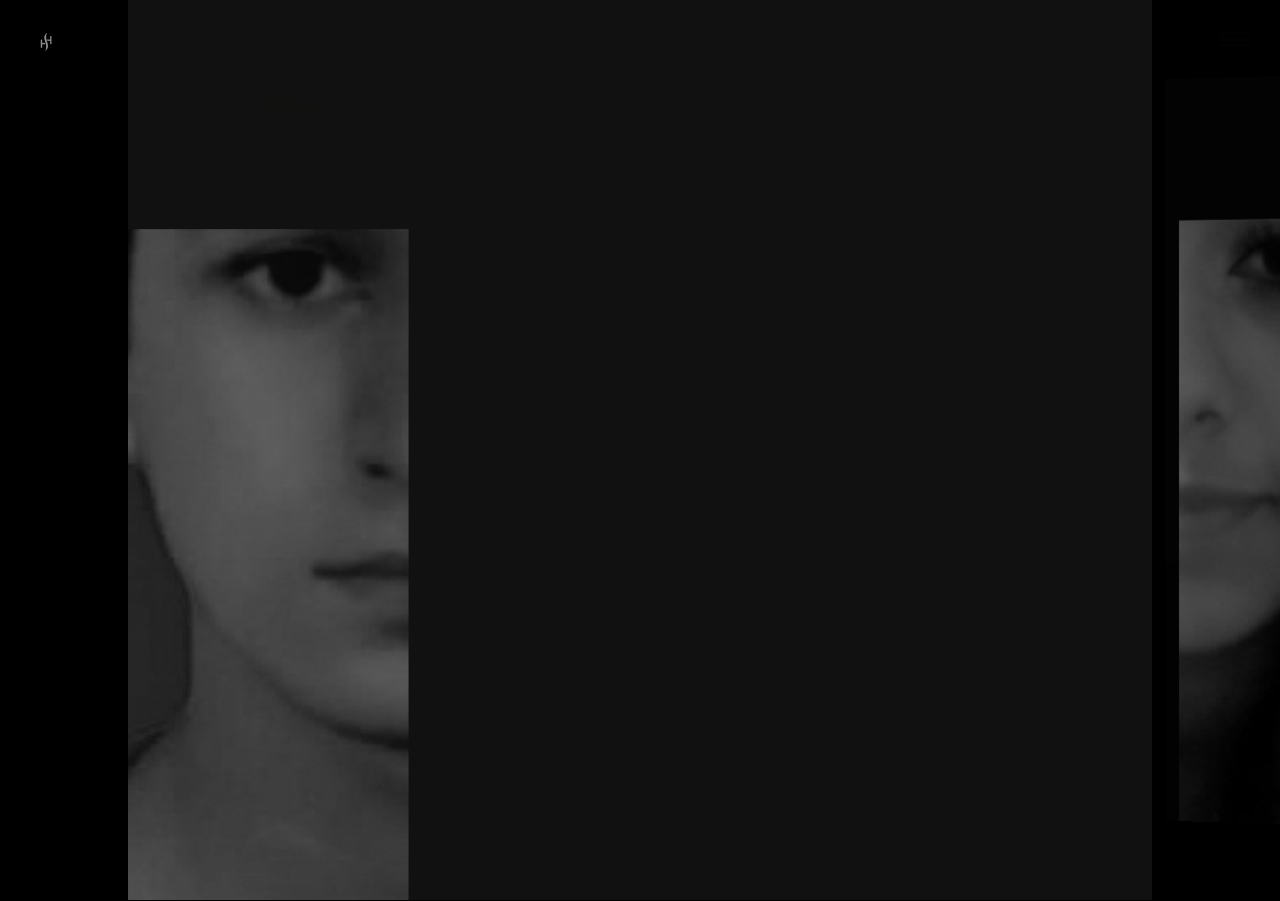
==== commit 89a922d7: "Update index.html" ====
--- a/index.html
+++ b/index.html
@@ -10,7 +10,7 @@
         <title>Hamaa & Haadi</title>
         <meta name="description" content="Slider Revolution Example" />
         <meta name="keywords" content="fullscreen image, grid layout, flexbox grid, transition" />
-        <meta name="author" content="ThemePunch" />
+        <meta name="author" content="XEN" />
         <meta name="viewport" content="width=device-width, initial-scale=1">
         <!-- LOAD JQUERY LIBRARY -->
         <script type="text/javascript" src="https://ajax.googleapis.com/ajax/libs/jquery/1.11.1/jquery.js"></script>
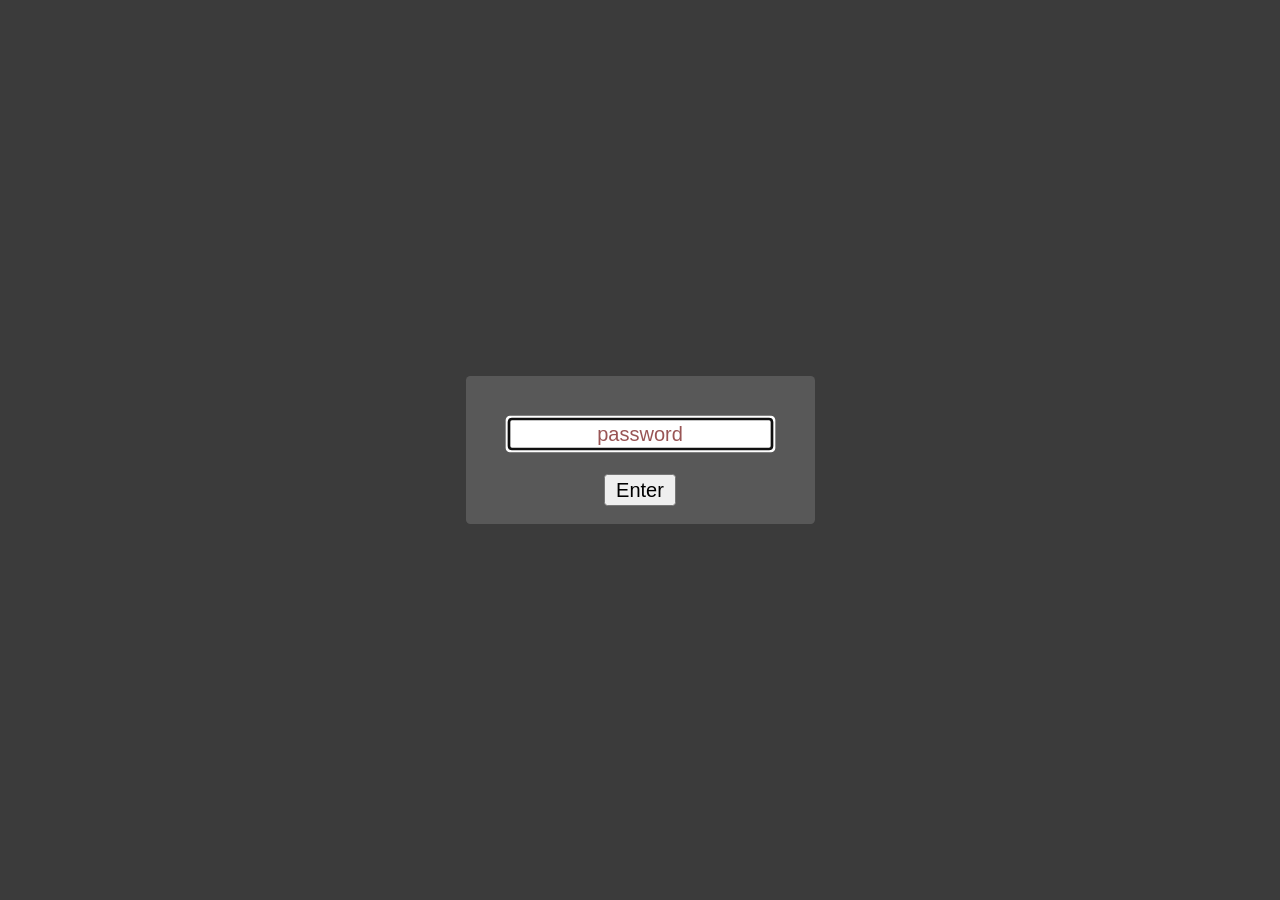
==== commit de41d5d2: "Create index.html" ====
--- a/index.html
+++ b/index.html
@@ -1,1284 +1,134 @@
+
 <!DOCTYPE html>
-	<!--[if lt IE 7]>      <html class="no-js lt-ie9 lt-ie8 lt-ie7"> <![endif]-->
-	<!--[if IE 7]>         <html class="no-js lt-ie9 lt-ie8"> <![endif]-->
-	<!--[if IE 8]>         <html class="no-js lt-ie9"> <![endif]-->
-    <!--[if gt IE 8]><!--> <html class="no-js"> <!--<![endif]-->
-    
-    <head>
-        <meta charset="utf-8">
-        <meta http-equiv="X-UA-Compatible" content="IE=edge">
-        <title>Hamaa & Haadi</title>
-        <meta name="description" content="Slider Revolution Example" />
-        <meta name="keywords" content="fullscreen image, grid layout, flexbox grid, transition" />
-        <meta name="author" content="XEN" />
-        <meta name="viewport" content="width=device-width, initial-scale=1">
-        <!-- LOAD JQUERY LIBRARY -->
-        <script type="text/javascript" src="https://ajax.googleapis.com/ajax/libs/jquery/1.11.1/jquery.js"></script>
-        <!-- LOADING FONTS AND ICONS -->
-        <link href="https://fonts.googleapis.com/css?family=Raleway%3A300%2C100%2C600" rel="stylesheet" property="stylesheet" type="text/css" media="all" />
-        <link rel="stylesheet" type="text/css" href="assets/revolution/fonts/pe-icon-7-stroke/css/pe-icon-7-stroke.css">
-        <link rel="stylesheet" type="text/css" href="assets/revolution/fonts/font-awesome/css/font-awesome.css">
-        <!-- REVOLUTION STYLE SHEETS -->
-        <link rel="stylesheet" type="text/css" href="assets/revolution/css/settings.css">
-        <!-- REVOLUTION LAYERS STYLES -->
-        <link rel="stylesheet" type="text/css" href="assets/revolution/css/layers.css">
-        <!-- REVOLUTION NAVIGATION STYLES -->
-        <link rel="stylesheet" type="text/css" href="assets/revolution/css/navigation.css">
-        <!-- REVOLUTION JS FILES -->
-        <script type="text/javascript" src="assets/revolution/js/jquery.themepunch.tools.min.js"></script>
-        <script type="text/javascript" src="assets/revolution/js/jquery.themepunch.revolution.min.js"></script>
-        <!-- SLIDER REVOLUTION 5.0 EXTENSIONS  (Load Extensions only on Local File Systems !  The following part can be removed on Server for On Demand Loading) -->	
-        <script type="text/javascript" src="assets/revolution/js/extensions/revolution.extension.actions.min.js"></script>
-        <script type="text/javascript" src="assets/revolution/js/extensions/revolution.extension.carousel.min.js"></script>
-        <script type="text/javascript" src="assets/revolution/js/extensions/revolution.extension.kenburn.min.js"></script>
-        <script type="text/javascript" src="assets/revolution/js/extensions/revolution.extension.layeranimation.min.js"></script>
-        <script type="text/javascript" src="assets/revolution/js/extensions/revolution.extension.migration.min.js"></script>
-        <script type="text/javascript" src="assets/revolution/js/extensions/revolution.extension.navigation.min.js"></script>
-        <script type="text/javascript" src="assets/revolution/js/extensions/revolution.extension.parallax.min.js"></script>
-        <script type="text/javascript" src="assets/revolution/js/extensions/revolution.extension.slideanims.min.js"></script>
-        <script type="text/javascript" src="assets/revolution/js/extensions/revolution.extension.video.min.js"></script>
-    </head>
-    <body>
-        <!-- SLIDER EXAMPLE -->
-        <section class="example">
-            <article class="content">
-                <div id="rev_slider_473_1_wrapper" class="rev_slider_wrapper fullscreen-container" data-alias="photography-carousel30" data-source="gallery" style="background-color:#000000;padding:0px;">
-                    <!-- START REVOLUTION SLIDER 5.4.1 fullscreen mode -->
-                    <div id="rev_slider_473_1" class="rev_slider fullscreenbanner" style="display:none;" data-version="5.4.1">
-                        <ul>
-                            <!-- SLIDE  -->
-                            <li data-index="rs-1627" data-transition="slideoververtical" data-slotamount="7" data-hideafterloop="0" data-hideslideonmobile="off"  data-easein="default" data-easeout="default" data-masterspeed="1500"  data-thumb="assets/images/photography1-100x50.jpg"  data-rotate="0"  data-fstransition="fade" data-fsmasterspeed="1500" data-fsslotamount="7" data-saveperformance="off"  data-title="Intro" data-param1="" data-param2="" data-param3="" data-param4="" data-param5="" data-param6="" data-param7="" data-param8="" data-param9="" data-param10="" data-description="">
-                                <!-- MAIN IMAGE -->
-                                <img src="assets/images/photography1.jpg"  alt=""  data-bgposition="30% 50%" data-bgfit="cover" data-bgrepeat="no-repeat" class="rev-slidebg" data-no-retina>
-                                <!-- LAYERS -->
-                                <!-- LAYER NR. 1 -->
-                                <div class="tp-caption Photography-Subline   tp-resizeme" 
-                                    id="slide-1627-layer-4" 
-                                    data-x="['left','left','center','center']" data-hoffset="['300','330','0','0']" 
-                                    data-y="['middle','middle','middle','middle']" data-voffset="['-157','-157','-157','-80']" 
-                                    data-fontsize="['20','20','20','17']"
-                                    data-lineheight="['30','30','30','26']"
-                                    data-width="none"
-                                    data-height="none"
-                                    data-whitespace="nowrap"
-                                    data-type="text" 
-                                    data-responsive_offset="on" 
-                                    data-frames='[{"from":"y:[100%];z:0;rX:0deg;rY:0;rZ:0;sX:1;sY:1;skX:0;skY:0;opacity:0;","mask":"x:0px;y:[100%];s:inherit;e:inherit;","speed":2000,"to":"o:1;","delay":500,"ease":"Power4.easeInOut"},{"delay":"wait","speed":1000,"to":"y:[100%];","mask":"x:inherit;y:inherit;s:inherit;e:inherit;","ease":"Power2.easeInOut"}]'
-                                    data-textAlign="['left','left','left','left']"
-                                    data-paddingtop="[0,0,0,0]"
-                                    data-paddingright="[0,0,0,0]"
-                                    data-paddingbottom="[0,0,0,0]"
-                                    data-paddingleft="[0,0,0,0]"
-                                    style="z-index: 5; white-space: nowrap;text-transform:left;">I  <span style="color: #fff;">LOVE</span> YOU  </div>
-                                <!-- LAYER NR. 2 -->
-                                <div class="tp-caption Photography-Display   tp-resizeme" 
-                                    id="slide-1627-layer-1" 
-                                    data-x="['left','left','center','center']" data-hoffset="['294','325','0','0']" 
-                                    data-y="['middle','middle','middle','middle']" data-voffset="['-40','-40','-40','-20']" 
-                                    data-fontsize="['80','80','80','40']"
-                                    data-lineheight="['70','70','70','50']"
-                                    data-width="none"
-                                    data-height="none"
-                                    data-whitespace="nowrap"
-                                    data-type="text" 
-                                    data-responsive_offset="on" 
-                                    data-frames='[{"from":"y:[100%];z:0;rX:0deg;rY:0;rZ:0;sX:1;sY:1;skX:0;skY:0;opacity:0;","mask":"x:0px;y:[100%];s:inherit;e:inherit;","speed":2000,"to":"o:1;","delay":750,"ease":"Power4.easeInOut"},{"delay":"wait","speed":1000,"to":"y:[100%];","mask":"x:inherit;y:inherit;s:inherit;e:inherit;","ease":"Power2.easeInOut"}]'
-                                    data-textAlign="['left','left','left','left']"
-                                    data-paddingtop="[0,0,0,0]"
-                                    data-paddingright="[0,0,0,0]"
-                                    data-paddingbottom="[0,0,0,0]"
-                                    data-paddingleft="[0,0,0,0]"
-                                    style="z-index: 6; white-space: nowrap;text-transform:left;">HAMAA & </div>
-                                <!-- LAYER NR. 3 -->
-                                <div class="tp-caption Photography-Display   tp-resizeme" 
-                                    id="slide-1627-layer-3" 
-                                    data-x="['left','left','center','center']" data-hoffset="['294','325','0','0']" 
-                                    data-y="['middle','middle','middle','middle']" data-voffset="['40','40','40','20']" 
-                                    data-fontsize="['80','80','80','40']"
-                                    data-lineheight="['70','70','70','50']"
-                                    data-width="none"
-                                    data-height="none"
-                                    data-whitespace="nowrap"
-                                    data-type="text" 
-                                    data-responsive_offset="on" 
-                                    data-frames='[{"from":"y:[100%];z:0;rX:0deg;rY:0;rZ:0;sX:1;sY:1;skX:0;skY:0;opacity:0;","mask":"x:0px;y:[100%];s:inherit;e:inherit;","speed":2000,"to":"o:1;","delay":1000,"ease":"Power4.easeInOut"},{"delay":"wait","speed":1000,"to":"y:[100%];","mask":"x:inherit;y:inherit;s:inherit;e:inherit;","ease":"Power2.easeInOut"}]'
-                                    data-textAlign="['left','left','left','left']"
-                                    data-paddingtop="[0,0,0,0]"
-                                    data-paddingright="[0,0,0,0]"
-                                    data-paddingbottom="[0,0,0,0]"
-                                    data-paddingleft="[0,0,0,0]"
-                                    style="z-index: 7; white-space: nowrap; color: rgba(0, 255, 222, 1.00);text-transform:left;">HAADI </div>
-                                <!-- LAYER NR. 4 -->
-                                <div class="tp-caption rev-btn rev-maxround rev-bordered  " 
-                                    id="slide-1627-layer-6" 
-                                    data-x="['left','left','center','center']" data-hoffset="['303','330','0','0']" 
-                                    data-y="['middle','middle','bottom','bottom']" data-voffset="['181','181','100','100']" 
-                                    data-width="none"
-                                    data-height="none"
-                                    data-whitespace="nowrap"
-                                    data-type="text" 
-                                    data-actions='[{"event":"click","action":"jumptoslide","slide":"rs-1628","delay":""}]'
-                                    data-responsive_offset="on" 
-                                    data-responsive="off"
-                                    data-frames='[{"from":"y:[100%];z:0;rX:0deg;rY:0;rZ:0;sX:1;sY:1;skX:0;skY:0;opacity:0;","speed":2000,"to":"o:1;","delay":1250,"ease":"Power4.easeInOut"},{"delay":"wait","speed":1000,"to":"y:[175%];","mask":"x:inherit;y:inherit;s:inherit;e:inherit;","ease":"Power2.easeInOut"},{"frame":"hover","speed":"300","ease":"Power3.easeOut","to":"o:1;rX:0;rY:0;rZ:0;z:0;","style":"c:rgba(255, 255, 255, 1.00);bc:rgba(255, 255, 255, 1.00);bw:1px 1px 1px 1px;"}]'
-                                    data-textAlign="['left','left','left','left']"
-                                    data-paddingtop="[13,13,13,13]"
-                                    data-paddingright="[35,35,35,35]"
-                                    data-paddingbottom="[13,13,13,13]"
-                                    data-paddingleft="[35,35,35,35]"
-                                    style="z-index: 8; white-space: nowrap; font-size: 15px; line-height: 15px; font-weight: 600; color: rgba(255, 255, 255, 1.00);font-family:Raleway;text-transform:left;background-color:rgba(0, 0, 0, 0);border-color:rgba(255, 255, 255, 0.25);border-style:solid;border-width:1px;border-radius:30px 30px 30px 30px;letter-spacing:1px;">HAADU </div>
-                            </li>
-                            <!-- SLIDE  -->
-                            <li data-index="rs-1628" data-transition="slideoververtical" data-slotamount="7" data-hideafterloop="0" data-hideslideonmobile="off"  data-easein="default" data-easeout="default" data-masterspeed="1500"  data-thumb="assets/images/photography2-100x50.jpg"  data-rotate="0"  data-saveperformance="off"  data-title="Portfolio" data-param1="" data-param2="" data-param3="" data-param4="" data-param5="" data-param6="" data-param7="" data-param8="" data-param9="" data-param10="" data-description="">
-                                <!-- MAIN IMAGE -->
-                                <img src="assets/images/photography2.jpg"  alt=""  data-bgposition="center center" data-bgfit="cover" data-bgrepeat="no-repeat" class="rev-slidebg" data-no-retina>
-                                <!-- LAYERS -->
-                                <!-- LAYER NR. 5 -->
-                                <div class="tp-caption Photography-Subline   tp-resizeme" 
-                                    id="slide-1628-layer-4" 
-                                    data-x="['left','left','center','center']" data-hoffset="['350','300','0','0']" 
-                                    data-y="['middle','middle','middle','middle']" data-voffset="['-161','-161','-187','-197']" 
-                                    data-fontsize="['20','20','20','17']"
-                                    data-lineheight="['30','30','30','26']"
-                                    data-width="none"
-                                    data-height="none"
-                                    data-whitespace="nowrap"
-                                    data-type="text" 
-                                    data-responsive_offset="on" 
-                                    data-frames='[{"from":"y:[100%];z:0;rX:0deg;rY:0;rZ:0;sX:1;sY:1;skX:0;skY:0;opacity:0;","mask":"x:0px;y:[100%];","speed":2000,"to":"o:1;","delay":500,"ease":"Power4.easeInOut"},{"delay":"wait","speed":1000,"to":"y:[100%];","mask":"x:inherit;y:inherit;","ease":"Power2.easeInOut"}]'
-                                    data-textAlign="['left','left','left','left']"
-                                    data-paddingtop="[0,0,0,0]"
-                                    data-paddingright="[0,0,0,0]"
-                                    data-paddingbottom="[0,0,0,0]"
-                                    data-paddingleft="[0,0,0,0]"
-                                    style="z-index: 9; white-space: nowrap;text-transform:left;">SOME OF MY <span style="color: #fff;">FAV PHOTOS</span> </div>
-                                <!-- LAYER NR. 6 -->
-                                <div class="tp-caption Photography-ImageHover   tp-resizeme" 
-                                    id="slide-1628-layer-7" 
-                                    data-x="['left','left','center','center']" data-hoffset="['350','300','-160','-80']" 
-                                    data-y="['top','top','top','top']" data-voffset="['330','280','350','200']" 
-                                    data-width="none"
-                                    data-height="none"
-                                    data-whitespace="nowrap"
-                                    data-type="image" 
-                                    data-actions='[{"event":"click","action":"jumptoslide","slide":"rs-1629","delay":""}]'
-                                    data-responsive_offset="on" 
-                                    data-frames='[{"from":"y:[100%];z:0;rX:0deg;rY:0;rZ:0;sX:1;sY:1;skX:0;skY:0;","mask":"x:0px;y:0px;","speed":1500,"to":"o:1;","delay":750,"ease":"Power4.easeInOut"},{"delay":"wait","speed":1000,"to":"y:[100%];","mask":"x:inherit;y:inherit;","ease":"Power2.easeInOut"},{"frame":"hover","speed":"1000","ease":"Power3.easeInOut","to":"o:0.5;sX:0.8;sY:0.8;rX:0;rY:0;rZ:0;z:0;","style":"c:rgba(255, 255, 255, 1.00);"}]'
-                                    data-textAlign="['left','left','left','left']"
-                                    data-paddingtop="[0,0,0,0]"
-                                    data-paddingright="[0,0,0,0]"
-                                    data-paddingbottom="[0,0,0,0]"
-                                    data-paddingleft="[0,0,0,0]"
-                                    style="z-index: 10; line-height: 22px;text-transform:left;cursor:pointer;"><img src="assets/images/photography_thumb1.jpg" alt="" data-ww="['200','150px','150px','150px']" data-hh="['133','100px','100px','100px']" width="300" height="200" data-no-retina> </div>
-                                <!-- LAYER NR. 7 -->
-                                <div class="tp-caption Photography-ImageHover   tp-resizeme" 
-                                    id="slide-1628-layer-8" 
-                                    data-x="['left','left','center','center']" data-hoffset="['560','460','0','80']" 
-                                    data-y="['top','top','top','top']" data-voffset="['330','280','350','200']" 
-                                    data-width="none"
-                                    data-height="none"
-                                    data-whitespace="nowrap"
-                                    data-type="image" 
-                                    data-actions='[{"event":"click","action":"jumptoslide","slide":"rs-1630","delay":""}]'
-                                    data-responsive_offset="on" 
-                                    data-frames='[{"from":"y:[100%];z:0;rX:0deg;rY:0;rZ:0;sX:1;sY:1;skX:0;skY:0;","mask":"x:0px;y:0px;","speed":1500,"to":"o:1;","delay":850,"ease":"Power4.easeInOut"},{"delay":"wait","speed":1000,"to":"y:[100%];","mask":"x:inherit;y:inherit;","ease":"Power2.easeInOut"},{"frame":"hover","speed":"1000","ease":"Power3.easeInOut","to":"o:0.5;sX:0.8;sY:0.8;rX:0;rY:0;rZ:0;z:0;","style":"c:rgba(255, 255, 255, 1.00);"}]'
-                                    data-textAlign="['left','left','left','left']"
-                                    data-paddingtop="[0,0,0,0]"
-                                    data-paddingright="[0,0,0,0]"
-                                    data-paddingbottom="[0,0,0,0]"
-                                    data-paddingleft="[0,0,0,0]"
-                                    style="z-index: 11; line-height: 22px;text-transform:left;cursor:pointer;"><img src="assets/images/photography_thumb5.jpg" alt="" data-ww="['200px','150px','150px','150px']" data-hh="['133px','100px','100px','100px']" width="300" height="200" data-no-retina> </div>
-                                <!-- LAYER NR. 8 -->
-                                <div class="tp-caption Photography-ImageHover   tp-resizeme" 
-                                    id="slide-1628-layer-9" 
-                                    data-x="['left','left','center','center']" data-hoffset="['770','620','160','-80']" 
-                                    data-y="['top','top','top','top']" data-voffset="['330','280','350','310']" 
-                                    data-width="none"
-                                    data-height="none"
-                                    data-whitespace="nowrap"
-                                    data-type="image" 
-                                    data-actions='[{"event":"click","action":"jumptoslide","slide":"rs-1631","delay":""}]'
-                                    data-responsive_offset="on" 
-                                    data-frames='[{"from":"y:[100%];z:0;rX:0deg;rY:0;rZ:0;sX:1;sY:1;skX:0;skY:0;","mask":"x:0px;y:0px;","speed":1500,"to":"o:1;","delay":950,"ease":"Power4.easeInOut"},{"delay":"wait","speed":1000,"to":"y:[100%];","mask":"x:inherit;y:inherit;","ease":"Power2.easeInOut"},{"frame":"hover","speed":"1000","ease":"Power3.easeInOut","to":"o:0.5;sX:0.8;sY:0.8;rX:0;rY:0;rZ:0;z:0;","style":"c:rgba(255, 255, 255, 1.00);"}]'
-                                    data-textAlign="['left','left','left','left']"
-                                    data-paddingtop="[0,0,0,0]"
-                                    data-paddingright="[0,0,0,0]"
-                                    data-paddingbottom="[0,0,0,0]"
-                                    data-paddingleft="[0,0,0,0]"
-                                    style="z-index: 12; line-height: 22px;text-transform:left;cursor:pointer;"><img src="assets/images/photography_thumb3.jpg" alt="" data-ww="['200px','150px','150px','150px']" data-hh="['133px','100px','100px','100px']" width="300" height="200" data-no-retina> </div>
-                                <!-- LAYER NR. 9 -->
-                                <div class="tp-caption Photography-ImageHover   tp-resizeme" 
-                                    id="slide-1628-layer-10" 
-                                    data-x="['left','left','center','center']" data-hoffset="['350','300','-160','80']" 
-                                    data-y="['top','top','top','top']" data-voffset="['473','390','460','310']" 
-                                    data-width="none"
-                                    data-height="none"
-                                    data-whitespace="nowrap"
-                                    data-type="image" 
-                                    data-actions='[{"event":"click","action":"jumptoslide","slide":"rs-1632","delay":""}]'
-                                    data-responsive_offset="on" 
-                                    data-frames='[{"from":"y:[100%];z:0;rX:0deg;rY:0;rZ:0;sX:1;sY:1;skX:0;skY:0;","mask":"x:0px;y:0px;","speed":1500,"to":"o:1;","delay":1050,"ease":"Power4.easeInOut"},{"delay":"wait","speed":1000,"to":"y:[100%];","mask":"x:inherit;y:inherit;","ease":"Power2.easeInOut"},{"frame":"hover","speed":"1000","ease":"Power3.easeInOut","to":"o:0.5;sX:0.8;sY:0.8;rX:0;rY:0;rZ:0;z:0;","style":"c:rgba(255, 255, 255, 1.00);"}]'
-                                    data-textAlign="['left','left','left','left']"
-                                    data-paddingtop="[0,0,0,0]"
-                                    data-paddingright="[0,0,0,0]"
-                                    data-paddingbottom="[0,0,0,0]"
-                                    data-paddingleft="[0,0,0,0]"
-                                    style="z-index: 13; line-height: 22px;text-transform:left;cursor:pointer;"><img src="assets/images/photography_thumb2.jpg" alt="" data-ww="['200px','150px','150px','150px']" data-hh="['133px','100px','100px','100px']" width="300" height="200" data-no-retina> </div>
-                                <!-- LAYER NR. 10 -->
-                                <div class="tp-caption Photography-ImageHover   tp-resizeme" 
-                                    id="slide-1628-layer-11" 
-                                    data-x="['left','left','center','center']" data-hoffset="['560','460','0','-80']" 
-                                    data-y="['top','top','top','top']" data-voffset="['473','390','460','420']" 
-                                    data-width="none"
-                                    data-height="none"
-                                    data-whitespace="nowrap"
-                                    data-type="image" 
-                                    data-actions='[{"event":"click","action":"jumptoslide","slide":"rs-1633","delay":""}]'
-                                    data-responsive_offset="on" 
-                                    data-frames='[{"from":"y:[100%];z:0;rX:0deg;rY:0;rZ:0;sX:1;sY:1;skX:0;skY:0;","mask":"x:0px;y:0px;","speed":1500,"to":"o:1;","delay":1150,"ease":"Power4.easeInOut"},{"delay":"wait","speed":1000,"to":"y:[100%];","mask":"x:inherit;y:inherit;","ease":"Power2.easeInOut"},{"frame":"hover","speed":"1000","ease":"Power3.easeInOut","to":"o:0.5;sX:0.8;sY:0.8;rX:0;rY:0;rZ:0;z:0;","style":"c:rgba(255, 255, 255, 1.00);"}]'
-                                    data-textAlign="['left','left','left','left']"
-                                    data-paddingtop="[0,0,0,0]"
-                                    data-paddingright="[0,0,0,0]"
-                                    data-paddingbottom="[0,0,0,0]"
-                                    data-paddingleft="[0,0,0,0]"
-                                    style="z-index: 14; line-height: 22px;text-transform:left;cursor:pointer;"><img src="assets/images/photography_thumb4.jpg" alt="" data-ww="['200px','150px','150px','150px']" data-hh="['133px','100px','100px','100px']" width="300" height="200" data-no-retina> </div>
-                                <!-- LAYER NR. 11 -->
-                                <div class="tp-caption Photography-ImageHover   tp-resizeme" 
-                                    id="slide-1628-layer-12" 
-                                    data-x="['left','left','center','center']" data-hoffset="['770','620','160','80']" 
-                                    data-y="['top','top','top','top']" data-voffset="['473','390','460','420']" 
-                                    data-width="none"
-                                    data-height="none"
-                                    data-whitespace="nowrap"
-                                    data-type="image" 
-                                    data-actions='[{"event":"click","action":"jumptoslide","slide":"rs-1634","delay":""}]'
-                                    data-responsive_offset="on" 
-                                    data-frames='[{"from":"y:[100%];z:0;rX:0deg;rY:0;rZ:0;sX:1;sY:1;skX:0;skY:0;","mask":"x:0px;y:0px;","speed":1500,"to":"o:1;","delay":1250,"ease":"Power4.easeInOut"},{"delay":"wait","speed":1000,"to":"y:[100%];","mask":"x:inherit;y:inherit;","ease":"Power2.easeInOut"},{"frame":"hover","speed":"1000","ease":"Power3.easeInOut","to":"o:0.5;sX:0.8;sY:0.8;rX:0;rY:0;rZ:0;z:0;","style":"c:rgba(255, 255, 255, 1.00);"}]'
-                                    data-textAlign="['left','left','left','left']"
-                                    data-paddingtop="[0,0,0,0]"
-                                    data-paddingright="[0,0,0,0]"
-                                    data-paddingbottom="[0,0,0,0]"
-                                    data-paddingleft="[0,0,0,0]"
-                                    style="z-index: 15; line-height: 22px;text-transform:left;cursor:pointer;"><img src="assets/images/photography_thumb6.jpg" alt="" data-ww="['200px','150px','150px','150px']" data-hh="['133px','100px','100px','100px']" width="300" height="200" data-no-retina> </div>
-                            </li>
-                            <!-- SLIDE  -->
-                            <li data-index="rs-1629" data-transition="slideoverhorizontal" data-slotamount="7" data-hideafterloop="0" data-hideslideonmobile="off"  data-easein="default" data-easeout="default" data-masterspeed="1500"  data-thumb="assets/images/photography3-100x50.jpg"  data-rotate="0"  data-saveperformance="off"  data-title="Project 1" data-param1="" data-param2="" data-param3="" data-param4="" data-param5="" data-param6="" data-param7="" data-param8="" data-param9="" data-param10="" data-description="">
-                                <!-- MAIN IMAGE -->
-                                <img src="assets/images/photography3.jpg"  alt=""  data-bgposition="40% 50%" data-bgfit="cover" data-bgrepeat="no-repeat" class="rev-slidebg" data-no-retina>
-                                <!-- LAYERS -->
-                                <!-- LAYER NR. 12 -->
-                                <div class="tp-caption Photography-Display   tp-resizeme" 
-                                    id="slide-1629-layer-1" 
-                                    data-x="['left','left','center','center']" data-hoffset="['80','80','0','0']" 
-                                    data-y="['top','top','top','top']" data-voffset="['170','130','200','140']" 
-                                    data-fontsize="['60','60','60','40']"
-                                    data-width="none"
-                                    data-height="none"
-                                    data-whitespace="nowrap"
-                                    data-type="text" 
-                                    data-basealign="slide" 
-                                    data-responsive_offset="on" 
-                                    data-frames='[{"from":"y:[100%];z:0;rX:0deg;rY:0;rZ:0;sX:1;sY:1;skX:0;skY:0;opacity:0;","mask":"x:0px;y:[100%];s:inherit;e:inherit;","speed":2000,"to":"o:1;","delay":500,"ease":"Power4.easeInOut"},{"delay":"wait","speed":1000,"to":"y:[100%];","mask":"x:inherit;y:inherit;s:inherit;e:inherit;","ease":"Power2.easeInOut"}]'
-                                    data-textAlign="['left','left','left','left']"
-                                    data-paddingtop="[0,0,0,0]"
-                                    data-paddingright="[0,0,0,0]"
-                                    data-paddingbottom="[0,0,0,0]"
-                                    data-paddingleft="[0,0,0,0]"
-                                    style="z-index: 16; white-space: nowrap; font-size: 60px; line-height: 50px;text-transform:left;"> </div>
-                                <!-- LAYER NR. 13 -->
-                                <div class="tp-caption Photography-Subline   tp-resizeme" 
-                                    id="slide-1629-layer-4" 
-                                    data-x="['left','left','center','center']" data-hoffset="['80','80','0','0']" 
-                                    data-y="['top','top','top','top']" data-voffset="['229','189','259','192']" 
-                                    data-fontsize="['20','20','20','17']"
-                                    data-lineheight="['30','30','30','26']"
-                                    data-width="none"
-                                    data-height="none"
-                                    data-whitespace="nowrap"
-                                    data-type="text" 
-                                    data-basealign="slide" 
-                                    data-responsive_offset="on" 
-                                    data-frames='[{"from":"y:[100%];z:0;rX:0deg;rY:0;rZ:0;sX:1;sY:1;skX:0;skY:0;opacity:0;","mask":"x:0px;y:[100%];s:inherit;e:inherit;","speed":2000,"to":"o:1;","delay":750,"ease":"Power4.easeInOut"},{"delay":"wait","speed":1000,"to":"y:[100%];","mask":"x:inherit;y:inherit;s:inherit;e:inherit;","ease":"Power2.easeInOut"}]'
-                                    data-textAlign="['left','left','left','left']"
-                                    data-paddingtop="[0,0,0,0]"
-                                    data-paddingright="[0,0,0,0]"
-                                    data-paddingbottom="[0,0,0,0]"
-                                    data-paddingleft="[0,0,0,0]"
-                                    style="z-index: 17; white-space: nowrap;text-transform:left;"> </div>
-                                <!-- LAYER NR. 14 -->
-                                <div class="tp-caption Photography-Textblock   tp-resizeme" 
-                                    id="slide-1629-layer-7" 
-                                    data-x="['left','left','center','center']" data-hoffset="['80','80','0','6']" 
-                                    data-y="['top','top','top','top']" data-voffset="['320','280','323','255']" 
-                                    data-lineheight="['30','30','30','26']"
-                                    data-width="['490','492','500','400']"
-                                    data-height="none"
-                                    data-whitespace="normal"
-                                    data-type="text" 
-                                    data-basealign="slide" 
-                                    data-responsive_offset="on" 
-                                    data-frames='[{"from":"x:[-100%];z:0;rX:0deg;rY:0;rZ:0;sX:1;sY:1;skX:0;skY:0;","mask":"x:0px;y:0px;s:inherit;e:inherit;","speed":1500,"to":"o:1;","delay":1000,"ease":"Power3.easeInOut"},{"delay":"wait","speed":1000,"to":"x:[-100%];","mask":"x:inherit;y:inherit;s:inherit;e:inherit;","ease":"Power3.easeInOut"}]'
-                                    data-textAlign="['left','left','left','left']"
-                                    data-paddingtop="[0,0,0,0]"
-                                    data-paddingright="[0,0,0,0]"
-                                    data-paddingbottom="[0,0,0,0]"
-                                    data-paddingleft="[0,0,0,0]"
-                                    style="z-index: 18; min-width: 490px; max-width: 490px; white-space: normal;text-transform:left;">
-                                </div>
-                                <!-- LAYER NR. 15 -->
-                                <div class="tp-caption Photography-Button rev-btn " 
-                                    id="slide-1629-layer-6" 
-                                    data-x="['left','left','center','center']" data-hoffset="['80','80','0','0']" 
-                                    data-y="['top','top','bottom','bottom']" data-voffset="['600','530','100','100']" 
-                                    data-width="none"
-                                    data-height="none"
-                                    data-whitespace="nowrap"
-                                    data-type="button" 
-                                    data-actions='[{"event":"click","action":"jumptoslide","slide":"rs-1628","delay":""}]'
-                                    data-basealign="slide" 
-                                    data-responsive_offset="on" 
-                                    data-responsive="off"
-                                    data-frames='[{"from":"y:[100%];z:0;rX:0deg;rY:0;rZ:0;sX:1;sY:1;skX:0;skY:0;opacity:0;","speed":2000,"to":"o:1;","delay":1250,"ease":"Power4.easeInOut"},{"delay":"wait","speed":1000,"to":"y:[175%];","mask":"x:inherit;y:inherit;s:inherit;e:inherit;","ease":"Power2.easeInOut"},{"frame":"hover","speed":"300","ease":"Power3.easeOut","to":"o:1;rX:0;rY:0;rZ:0;z:0;","style":"c:rgba(255, 255, 255, 1.00);bc:rgba(255, 255, 255, 1.00);bw:1px 1px 1px 1px;"}]'
-                                    data-textAlign="['left','left','left','left']"
-                                    data-paddingtop="[13,13,13,13]"
-                                    data-paddingright="[35,35,35,35]"
-                                    data-paddingbottom="[13,13,13,13]"
-                                    data-paddingleft="[35,35,35,35]"
-                                    style="z-index: 19; white-space: nowrap;text-transform:left;letter-spacing:1px;">BACK TO OVERVIEW </div>
-                            </li>
-                            <!-- SLIDE  -->
-                            <li data-index="rs-1630" data-transition="slideoverhorizontal" data-slotamount="7" data-hideafterloop="0" data-hideslideonmobile="off"  data-easein="default" data-easeout="default" data-masterspeed="1500"  data-thumb="assets/images/photography4-100x50.jpg"  data-rotate="0"  data-saveperformance="off"  data-title="Project 2" data-param1="" data-param2="" data-param3="" data-param4="" data-param5="" data-param6="" data-param7="" data-param8="" data-param9="" data-param10="" data-description="">
-                                <!-- MAIN IMAGE -->
-                                <img src="assets/images/photography4.jpg"  alt=""  data-bgposition="center center" data-bgfit="cover" data-bgrepeat="no-repeat" class="rev-slidebg" data-no-retina>
-                                <!-- LAYERS -->
-                                <!-- LAYER NR. 16 -->
-                                <div class="tp-caption tp-shape tp-shapewrapper   tp-resizeme" 
-                                    id="slide-1630-layer-8" 
-                                    data-x="['center','center','center','center']" data-hoffset="['0','0','0','0']" 
-                                    data-y="['middle','middle','middle','middle']" data-voffset="['0','0','0','0']" 
-                                    data-width="full"
-                                    data-height="full"
-                                    data-whitespace="nowrap"
-                                    data-type="shape" 
-                                    data-basealign="slide" 
-                                    data-responsive_offset="on" 
-                                    data-frames='[{"from":"z:0;rX:0deg;rY:0;rZ:0;sX:1.5;sY:1.5;skX:0;skY:0;opacity:0;","mask":"x:0px;y:0px;s:inherit;e:inherit;","speed":1500,"to":"o:1;","delay":1500,"ease":"Power3.easeOut"},{"delay":"wait","speed":1000,"to":"auto:auto;","ease":"nothing"}]'
-                                    data-textAlign="['left','left','left','left']"
-                                    data-paddingtop="[0,0,0,0]"
-                                    data-paddingright="[0,0,0,0]"
-                                    data-paddingbottom="[0,0,0,0]"
-                                    data-paddingleft="[0,0,0,0]"
-                                    style="z-index: 20;text-transform:left;background-color:rgba(0, 0, 0, 0.50);border-color:rgba(0, 0, 0, 1.00);border-width:0px;"> </div>
-                                <!-- LAYER NR. 17 -->
-                                <div class="tp-caption Photography-Display   tp-resizeme" 
-                                    id="slide-1630-layer-1" 
-                                    data-x="['left','left','center','center']" data-hoffset="['80','80','0','0']" 
-                                    data-y="['top','top','top','top']" data-voffset="['170','130','200','140']" 
-                                    data-fontsize="['60','60','60','40']"
-                                    data-width="none"
-                                    data-height="none"
-                                    data-whitespace="nowrap"
-                                    data-type="text" 
-                                    data-basealign="slide" 
-                                    data-responsive_offset="on" 
-                                    data-frames='[{"from":"y:[100%];z:0;rX:0deg;rY:0;rZ:0;sX:1;sY:1;skX:0;skY:0;opacity:0;","mask":"x:0px;y:[100%];s:inherit;e:inherit;","speed":2000,"to":"o:1;","delay":500,"ease":"Power4.easeInOut"},{"delay":"wait","speed":1000,"to":"y:[100%];","mask":"x:inherit;y:inherit;s:inherit;e:inherit;","ease":"Power2.easeInOut"}]'
-                                    data-textAlign="['left','left','left','left']"
-                                    data-paddingtop="[0,0,0,0]"
-                                    data-paddingright="[0,0,0,0]"
-                                    data-paddingbottom="[0,0,0,0]"
-                                    data-paddingleft="[0,0,0,0]"
-                                    style="z-index: 21; white-space: nowrap; font-size: 60px; line-height: 50px;text-transform:left;"> </div>
-                                <!-- LAYER NR. 18 -->
-                                <div class="tp-caption Photography-Subline-2   tp-resizeme" 
-                                    id="slide-1630-layer-4" 
-                                    data-x="['left','left','center','center']" data-hoffset="['80','80','0','0']" 
-                                    data-y="['top','top','top','top']" data-voffset="['229','189','259','191']" 
-                                    data-fontsize="['20','20','20','17']"
-                                    data-width="none"
-                                    data-height="none"
-                                    data-whitespace="nowrap"
-                                    data-type="text" 
-                                    data-basealign="slide" 
-                                    data-responsive_offset="on" 
-                                    data-frames='[{"from":"y:[100%];z:0;rX:0deg;rY:0;rZ:0;sX:1;sY:1;skX:0;skY:0;opacity:0;","mask":"x:0px;y:[100%];s:inherit;e:inherit;","speed":2000,"to":"o:1;","delay":750,"ease":"Power4.easeInOut"},{"delay":"wait","speed":1000,"to":"y:[100%];","mask":"x:inherit;y:inherit;s:inherit;e:inherit;","ease":"Power2.easeInOut"}]'
-                                    data-textAlign="['left','left','left','left']"
-                                    data-paddingtop="[0,0,0,0]"
-                                    data-paddingright="[0,0,0,0]"
-                                    data-paddingbottom="[0,0,0,0]"
-                                    data-paddingleft="[0,0,0,0]"
-                                    style="z-index: 22; white-space: nowrap;text-transform:left;"> </div>
-                                <!-- LAYER NR. 19 -->
-                                <div class="tp-caption Photography-Textblock   tp-resizeme" 
-                                    id="slide-1630-layer-7" 
-                                    data-x="['left','left','center','center']" data-hoffset="['80','80','0','6']" 
-                                    data-y="['top','top','top','top']" data-voffset="['320','280','323','256']" 
-                                    data-lineheight="['30','30','30','26']"
-                                    data-width="['491','493','500','401']"
-                                    data-height="none"
-                                    data-whitespace="normal"
-                                    data-type="text" 
-                                    data-basealign="slide" 
-                                    data-responsive_offset="on" 
-                                    data-frames='[{"from":"x:[-100%];z:0;rX:0deg;rY:0;rZ:0;sX:1;sY:1;skX:0;skY:0;","mask":"x:0px;y:0px;s:inherit;e:inherit;","speed":1500,"to":"o:1;","delay":1000,"ease":"Power3.easeInOut"},{"delay":"wait","speed":1000,"to":"x:[-100%];","mask":"x:inherit;y:inherit;s:inherit;e:inherit;","ease":"Power3.easeInOut"}]'
-                                    data-textAlign="['left','left','left','left']"
-                                    data-paddingtop="[0,0,0,0]"
-                                    data-paddingright="[0,0,0,0]"
-                                    data-paddingbottom="[0,0,0,0]"
-                                    data-paddingleft="[0,0,0,0]"
-                                    style="z-index: 23; min-width: 491px; max-width: 491px; white-space: normal;text-transform:left;"> </div>
-                                <!-- LAYER NR. 20 -->
-                                <div class="tp-caption Photography-Button rev-btn " 
-                                    id="slide-1630-layer-6" 
-                                    data-x="['left','left','center','center']" data-hoffset="['80','80','0','0']" 
-                                    data-y="['top','top','bottom','bottom']" data-voffset="['600','530','100','100']" 
-                                    data-width="none"
-                                    data-height="none"
-                                    data-whitespace="nowrap"
-                                    data-type="button" 
-                                    data-actions='[{"event":"click","action":"jumptoslide","slide":"rs-1628","delay":""}]'
-                                    data-basealign="slide" 
-                                    data-responsive_offset="on" 
-                                    data-responsive="off"
-                                    data-frames='[{"from":"y:[100%];z:0;rX:0deg;rY:0;rZ:0;sX:1;sY:1;skX:0;skY:0;opacity:0;","speed":2000,"to":"o:1;","delay":1250,"ease":"Power4.easeInOut"},{"delay":"wait","speed":1000,"to":"y:[175%];","mask":"x:inherit;y:inherit;","ease":"Power2.easeInOut"},{"frame":"hover","speed":"300","ease":"Power3.easeOut","to":"o:1;rX:0;rY:0;rZ:0;z:0;","style":"c:rgba(255, 255, 255, 1.00);bc:rgba(255, 255, 255, 1.00);bw:1px 1px 1px 1px;"}]'
-                                    data-textAlign="['left','left','left','left']"
-                                    data-paddingtop="[13,13,13,13]"
-                                    data-paddingright="[35,35,35,35]"
-                                    data-paddingbottom="[13,13,13,13]"
-                                    data-paddingleft="[35,35,35,35]"
-                                    style="z-index: 24; white-space: nowrap;text-transform:left;letter-spacing:1px;">BACK TO OVERVIEW </div>
-                            </li>
-                            <!-- SLIDE  -->
-                            <li data-index="rs-1631" data-transition="slideoverhorizontal" data-slotamount="7" data-hideafterloop="0" data-hideslideonmobile="off"  data-easein="default" data-easeout="default" data-masterspeed="1500"  data-thumb="assets/images/photography5-100x50.jpg"  data-rotate="0"  data-saveperformance="off"  data-title="Project 3" data-param1="" data-param2="" data-param3="" data-param4="" data-param5="" data-param6="" data-param7="" data-param8="" data-param9="" data-param10="" data-description="">
-                                <!-- MAIN IMAGE -->
-                                <img src="assets/images/photography5.jpg"  alt=""  data-bgposition="center center" data-bgfit="cover" data-bgrepeat="no-repeat" class="rev-slidebg" data-no-retina>
-                                <!-- LAYERS -->
-                                <!-- LAYER NR. 21 -->
-                                <div class="tp-caption tp-shape tp-shapewrapper   tp-resizeme" 
-                                    id="slide-1631-layer-8" 
-                                    data-x="['center','center','center','center']" data-hoffset="['0','0','0','0']" 
-                                    data-y="['middle','middle','middle','middle']" data-voffset="['0','0','0','0']" 
-                                    data-width="full"
-                                    data-height="full"
-                                    data-whitespace="nowrap"
-                                    data-type="shape" 
-                                    data-basealign="slide" 
-                                    data-responsive_offset="on" 
-                                    data-frames='[{"from":"z:0;rX:0deg;rY:0;rZ:0;sX:1.5;sY:1.5;skX:0;skY:0;opacity:0;","mask":"x:0px;y:0px;s:inherit;e:inherit;","speed":1500,"to":"o:1;","delay":1500,"ease":"Power3.easeOut"},{"delay":"wait","speed":1000,"to":"auto:auto;","ease":"nothing"}]'
-                                    data-textAlign="['left','left','left','left']"
-                                    data-paddingtop="[0,0,0,0]"
-                                    data-paddingright="[0,0,0,0]"
-                                    data-paddingbottom="[0,0,0,0]"
-                                    data-paddingleft="[0,0,0,0]"
-                                    style="z-index: 25;text-transform:left;background-color:rgba(0, 0, 0, 0.50);border-color:rgba(0, 0, 0, 1.00);border-width:0px;"> </div>
-                                <!-- LAYER NR. 22 -->
-                                <div class="tp-caption Photography-Display   tp-resizeme" 
-                                    id="slide-1631-layer-1" 
-                                    data-x="['left','left','center','center']" data-hoffset="['80','80','0','0']" 
-                                    data-y="['top','top','top','top']" data-voffset="['170','130','200','140']" 
-                                    data-fontsize="['60','60','60','40']"
-                                    data-width="none"
-                                    data-height="none"
-                                    data-whitespace="nowrap"
-                                    data-type="text" 
-                                    data-basealign="slide" 
-                                    data-responsive_offset="on" 
-                                    data-frames='[{"from":"y:[100%];z:0;rX:0deg;rY:0;rZ:0;sX:1;sY:1;skX:0;skY:0;opacity:0;","mask":"x:0px;y:[100%];s:inherit;e:inherit;","speed":2000,"to":"o:1;","delay":500,"ease":"Power4.easeInOut"},{"delay":"wait","speed":1000,"to":"y:[100%];","mask":"x:inherit;y:inherit;s:inherit;e:inherit;","ease":"Power2.easeInOut"}]'
-                                    data-textAlign="['left','left','left','left']"
-                                    data-paddingtop="[0,0,0,0]"
-                                    data-paddingright="[0,0,0,0]"
-                                    data-paddingbottom="[0,0,0,0]"
-                                    data-paddingleft="[0,0,0,0]"
-                                    style="z-index: 26; white-space: nowrap; font-size: 60px; line-height: 50px;text-transform:left;"> </div>
-                                <!-- LAYER NR. 23 -->
-                                <div class="tp-caption Photography-Subline-2   tp-resizeme" 
-                                    id="slide-1631-layer-4" 
-                                    data-x="['left','left','center','center']" data-hoffset="['80','80','0','0']" 
-                                    data-y="['top','top','top','top']" data-voffset="['229','189','259','191']" 
-                                    data-fontsize="['20','20','20','17']"
-                                    data-width="none"
-                                    data-height="none"
-                                    data-whitespace="nowrap"
-                                    data-type="text" 
-                                    data-basealign="slide" 
-                                    data-responsive_offset="on" 
-                                    data-frames='[{"from":"y:[100%];z:0;rX:0deg;rY:0;rZ:0;sX:1;sY:1;skX:0;skY:0;opacity:0;","mask":"x:0px;y:[100%];s:inherit;e:inherit;","speed":2000,"to":"o:1;","delay":750,"ease":"Power4.easeInOut"},{"delay":"wait","speed":1000,"to":"y:[100%];","mask":"x:inherit;y:inherit;s:inherit;e:inherit;","ease":"Power2.easeInOut"}]'
-                                    data-textAlign="['left','left','left','left']"
-                                    data-paddingtop="[0,0,0,0]"
-                                    data-paddingright="[0,0,0,0]"
-                                    data-paddingbottom="[0,0,0,0]"
-                                    data-paddingleft="[0,0,0,0]"
-                                    style="z-index: 27; white-space: nowrap;text-transform:left;"> </div>
-                                <!-- LAYER NR. 24 -->
-                                <div class="tp-caption Photography-Textblock   tp-resizeme" 
-                                    id="slide-1631-layer-7" 
-                                    data-x="['left','left','center','center']" data-hoffset="['80','80','0','6']" 
-                                    data-y="['top','top','top','top']" data-voffset="['323','280','324','256']" 
-                                    data-lineheight="['30','30','30','26']"
-                                    data-width="['491','493','500','401']"
-                                    data-height="none"
-                                    data-whitespace="normal"
-                                    data-type="text" 
-                                    data-basealign="slide" 
-                                    data-responsive_offset="on" 
-                                    data-frames='[{"from":"x:[-100%];z:0;rX:0deg;rY:0;rZ:0;sX:1;sY:1;skX:0;skY:0;","mask":"x:0px;y:0px;s:inherit;e:inherit;","speed":1500,"to":"o:1;","delay":1000,"ease":"Power3.easeInOut"},{"delay":"wait","speed":1000,"to":"x:[-100%];","mask":"x:inherit;y:inherit;s:inherit;e:inherit;","ease":"Power3.easeInOut"}]'
-                                    data-textAlign="['left','left','left','left']"
-                                    data-paddingtop="[0,0,0,0]"
-                                    data-paddingright="[0,0,0,0]"
-                                    data-paddingbottom="[0,0,0,0]"
-                                    data-paddingleft="[0,0,0,0]"
-                                    style="z-index: 28; min-width: 491px; max-width: 491px; white-space: normal;text-transform:left;"> </div>
-                                <!-- LAYER NR. 25 -->
-                                <div class="tp-caption Photography-Button  " 
-                                    id="slide-1631-layer-6" 
-                                    data-x="['left','left','center','center']" data-hoffset="['80','80','0','0']" 
-                                    data-y="['top','top','bottom','bottom']" data-voffset="['600','530','100','100']" 
-                                    data-width="none"
-                                    data-height="none"
-                                    data-whitespace="nowrap"
-                                    data-type="button" 
-                                    data-actions='[{"event":"click","action":"jumptoslide","slide":"rs-1628","delay":""}]'
-                                    data-basealign="slide" 
-                                    data-responsive_offset="on" 
-                                    data-responsive="off"
-                                    data-frames='[{"from":"y:[100%];z:0;rX:0deg;rY:0;rZ:0;sX:1;sY:1;skX:0;skY:0;opacity:0;","speed":2000,"to":"o:1;","delay":1250,"ease":"Power4.easeInOut"},{"delay":"wait","speed":1000,"to":"y:[175%];","mask":"x:inherit;y:inherit;","ease":"Power2.easeInOut"},{"frame":"hover","speed":"300","ease":"Power3.easeOut","to":"o:1;rX:0;rY:0;rZ:0;z:0;","style":"c:rgba(255, 255, 255, 1.00);bc:rgba(255, 255, 255, 1.00);bw:1px 1px 1px 1px;"}]'
-                                    data-textAlign="['left','left','left','left']"
-                                    data-paddingtop="[13,13,13,13]"
-                                    data-paddingright="[35,35,35,35]"
-                                    data-paddingbottom="[13,13,13,13]"
-                                    data-paddingleft="[35,35,35,35]"
-                                    style="z-index: 29; white-space: nowrap;text-transform:left;letter-spacing:1px;">BACK TO OVERVIEW </div>
-                            </li>
-                            <!-- SLIDE  -->
-                            <li data-index="rs-1632" data-transition="slideoverhorizontal" data-slotamount="7" data-hideafterloop="0" data-hideslideonmobile="off"  data-easein="default" data-easeout="default" data-masterspeed="1500"  data-thumb="assets/images/photography6-100x50.jpg"  data-rotate="0"  data-saveperformance="off"  data-title="Project 4" data-param1="" data-param2="" data-param3="" data-param4="" data-param5="" data-param6="" data-param7="" data-param8="" data-param9="" data-param10="" data-description="">
-                                <!-- MAIN IMAGE -->
-                                <img src="assets/images/photography6.jpg"  alt=""  data-bgposition="70% 50%" data-bgfit="cover" data-bgrepeat="no-repeat" class="rev-slidebg" data-no-retina>
-                                <!-- LAYERS -->
-                                <!-- LAYER NR. 26 -->
-                                <div class="tp-caption Photography-Display   tp-resizeme" 
-                                    id="slide-1632-layer-1" 
-                                    data-x="['right','right','center','center']" data-hoffset="['80','80','0','0']" 
-                                    data-y="['top','top','top','top']" data-voffset="['170','130','200','140']" 
-                                    data-fontsize="['60','60','60','40']"
-                                    data-width="none"
-                                    data-height="none"
-                                    data-whitespace="nowrap"
-                                    data-type="text" 
-                                    data-responsive_offset="on" 
-                                    data-frames='[{"from":"y:[100%];z:0;rX:0deg;rY:0;rZ:0;sX:1;sY:1;skX:0;skY:0;opacity:0;","mask":"x:0px;y:[100%];","speed":2000,"to":"o:1;","delay":500,"ease":"Power4.easeInOut"},{"delay":"wait","speed":1000,"to":"y:[100%];","mask":"x:inherit;y:inherit;","ease":"Power2.easeInOut"}]'
-                                    data-textAlign="['left','left','left','left']"
-                                    data-paddingtop="[0,0,0,0]"
-                                    data-paddingright="[0,0,0,0]"
-                                    data-paddingbottom="[0,0,0,0]"
-                                    data-paddingleft="[0,0,0,0]"
-                                    style="z-index: 30; white-space: nowrap; font-size: 60px; line-height: 50px;text-transform:left;"> </div>
-                                <!-- LAYER NR. 27 -->
-                                <div class="tp-caption Photography-Subline   tp-resizeme" 
-                                    id="slide-1632-layer-4" 
-                                    data-x="['right','right','center','center']" data-hoffset="['80','80','0','0']" 
-                                    data-y="['top','top','top','top']" data-voffset="['229','189','259','192']" 
-                                    data-fontsize="['20','20','20','17']"
-                                    data-lineheight="['30','30','30','26']"
-                                    data-width="none"
-                                    data-height="none"
-                                    data-whitespace="nowrap"
-                                    data-type="text" 
-                                    data-responsive_offset="on" 
-                                    data-frames='[{"from":"y:[100%];z:0;rX:0deg;rY:0;rZ:0;sX:1;sY:1;skX:0;skY:0;opacity:0;","mask":"x:0px;y:[100%];","speed":2000,"to":"o:1;","delay":750,"ease":"Power4.easeInOut"},{"delay":"wait","speed":1000,"to":"y:[100%];","mask":"x:inherit;y:inherit;","ease":"Power2.easeInOut"}]'
-                                    data-textAlign="['left','left','left','left']"
-                                    data-paddingtop="[0,0,0,0]"
-                                    data-paddingright="[0,0,0,0]"
-                                    data-paddingbottom="[0,0,0,0]"
-                                    data-paddingleft="[0,0,0,0]"
-                                    style="z-index: 31; white-space: nowrap;text-transform:left;"> </div>
-                                <!-- LAYER NR. 28 -->
-                                <div class="tp-caption Photography-Textblock   tp-resizeme" 
-                                    id="slide-1632-layer-7" 
-                                    data-x="['right','right','center','center']" data-hoffset="['80','80','0','6']" 
-                                    data-y="['top','top','top','top']" data-voffset="['320','280','323','255']" 
-                                    data-lineheight="['30','30','30','26']"
-                                    data-width="['490','492','500','400']"
-                                    data-height="none"
-                                    data-whitespace="normal"
-                                    data-type="text" 
-                                    data-responsive_offset="on" 
-                                    data-frames='[{"from":"x:[-100%];z:0;rX:0deg;rY:0;rZ:0;sX:1;sY:1;skX:0;skY:0;","mask":"x:0px;y:0px;","speed":1500,"to":"o:1;","delay":1000,"ease":"Power3.easeInOut"},{"delay":"wait","speed":1000,"to":"x:[-100%];","mask":"x:inherit;y:inherit;","ease":"Power3.easeInOut"}]'
-                                    data-textAlign="['right','right','right','right']"
-                                    data-paddingtop="[0,0,0,0]"
-                                    data-paddingright="[0,0,0,0]"
-                                    data-paddingbottom="[0,0,0,0]"
-                                    data-paddingleft="[0,0,0,0]"
-                                    style="z-index: 32; min-width: 490px; max-width: 490px; white-space: normal;text-transform:left;"></div>
-                                <!-- LAYER NR. 29 -->
-                                <div class="tp-caption Photography-Button rev-btn " 
-                                    id="slide-1632-layer-6" 
-                                    data-x="['right','right','center','center']" data-hoffset="['80','80','0','0']" 
-                                    data-y="['top','top','bottom','bottom']" data-voffset="['600','530','100','100']" 
-                                    data-width="none"
-                                    data-height="none"
-                                    data-whitespace="nowrap"
-                                    data-type="button" 
-                                    data-actions='[{"event":"click","action":"jumptoslide","slide":"rs-1628","delay":""}]'
-                                    data-responsive_offset="on" 
-                                    data-responsive="off"
-                                    data-frames='[{"from":"y:[100%];z:0;rX:0deg;rY:0;rZ:0;sX:1;sY:1;skX:0;skY:0;opacity:0;","speed":2000,"to":"o:1;","delay":1250,"ease":"Power4.easeInOut"},{"delay":"wait","speed":1000,"to":"y:[175%];","mask":"x:inherit;y:inherit;","ease":"Power2.easeInOut"},{"frame":"hover","speed":"300","ease":"Power3.easeOut","to":"o:1;rX:0;rY:0;rZ:0;z:0;","style":"c:rgba(255, 255, 255, 1.00);bc:rgba(255, 255, 255, 1.00);bw:1px 1px 1px 1px;"}]'
-                                    data-textAlign="['left','left','left','left']"
-                                    data-paddingtop="[13,13,13,13]"
-                                    data-paddingright="[35,35,35,35]"
-                                    data-paddingbottom="[13,13,13,13]"
-                                    data-paddingleft="[35,35,35,35]"
-                                    style="z-index: 33; white-space: nowrap;text-transform:left;letter-spacing:1px;">BACK TO OVERVIEW </div>
-                            </li>
-                            <!-- SLIDE  -->
-                            <li data-index="rs-1633" data-transition="slideoverhorizontal" data-slotamount="7" data-hideafterloop="0" data-hideslideonmobile="off"  data-easein="default" data-easeout="default" data-masterspeed="1500"  data-thumb="assets/images/photography7-100x50.jpg"  data-rotate="0"  data-saveperformance="off"  data-title="Project 5" data-param1="" data-param2="" data-param3="" data-param4="" data-param5="" data-param6="" data-param7="" data-param8="" data-param9="" data-param10="" data-description="">
-                                <!-- MAIN IMAGE -->
-                                <img src="assets/images/photography7.jpg"  alt=""  data-bgposition="80% 50%" data-bgfit="cover" data-bgrepeat="no-repeat" class="rev-slidebg" data-no-retina>
-                                <!-- LAYERS -->
-                                <!-- LAYER NR. 30 -->
-                                <div class="tp-caption tp-shape tp-shapewrapper   tp-resizeme" 
-                                    id="slide-1633-layer-8" 
-                                    data-x="['right','right','center','center']" data-hoffset="['0','0','0','0']" 
-                                    data-y="['middle','middle','top','top']" data-voffset="['0','0','0','0']" 
-                                    data-width="['650','650','600','600']"
-                                    data-height="full"
-                                    data-whitespace="nowrap"
-                                    data-type="shape" 
-                                    data-responsive_offset="on" 
-                                    data-frames='[{"from":"z:0;rX:0deg;rY:0;rZ:0;sX:1.5;sY:1.5;skX:0;skY:0;opacity:0;","mask":"x:0px;y:0px;","speed":1500,"to":"o:1;","delay":1500,"ease":"Power3.easeOut"},{"delay":"wait","speed":1000,"to":"auto:auto;","ease":"nothing"}]'
-                                    data-textAlign="['left','left','left','left']"
-                                    data-paddingtop="[0,0,0,0]"
-                                    data-paddingright="[0,0,0,0]"
-                                    data-paddingbottom="[0,0,0,0]"
-                                    data-paddingleft="[0,0,0,0]"
-                                    style="z-index: 34; white-space: nowrap; font-size: 60px; line-height: 50px; color: rgba(0, 0, 0, 1.00);text-transform:left;"> </div>
-                                <!-- LAYER NR. 31 -->
-                                <div class="tp-caption Photography-Display   tp-resizeme" 
-                                    id="slide-1633-layer-1" 
-                                    data-x="['right','right','center','center']" data-hoffset="['80','80','0','0']" 
-                                    data-y="['top','top','top','top']" data-voffset="['170','130','200','140']" 
-                                    data-fontsize="['60','60','60','40']"
-                                    data-width="none"
-                                    data-height="none"
-                                    data-whitespace="nowrap"
-                                    data-type="text" 
-                                    data-responsive_offset="on" 
-                                    data-frames='[{"from":"y:[100%];z:0;rX:0deg;rY:0;rZ:0;sX:1;sY:1;skX:0;skY:0;opacity:0;","mask":"x:0px;y:[100%];","speed":2000,"to":"o:1;","delay":500,"ease":"Power4.easeInOut"},{"delay":"wait","speed":1000,"to":"y:[100%];","mask":"x:inherit;y:inherit;","ease":"Power2.easeInOut"}]'
-                                    data-textAlign="['left','left','left','left']"
-                                    data-paddingtop="[0,0,0,0]"
-                                    data-paddingright="[0,0,0,0]"
-                                    data-paddingbottom="[0,0,0,0]"
-                                    data-paddingleft="[0,0,0,0]"
-                                    style="z-index: 35; white-space: nowrap; font-size: 60px; line-height: 50px;text-transform:left;"> </div>
-                                <!-- LAYER NR. 32 -->
-                                <div class="tp-caption Photography-Subline   tp-resizeme" 
-                                    id="slide-1633-layer-4" 
-                                    data-x="['right','right','center','center']" data-hoffset="['80','80','0','0']" 
-                                    data-y="['top','top','top','top']" data-voffset="['229','189','259','192']" 
-                                    data-fontsize="['20','20','20','17']"
-                                    data-lineheight="['30','30','30','26']"
-                                    data-width="none"
-                                    data-height="none"
-                                    data-whitespace="nowrap"
-                                    data-type="text" 
-                                    data-responsive_offset="on" 
-                                    data-frames='[{"from":"y:[100%];z:0;rX:0deg;rY:0;rZ:0;sX:1;sY:1;skX:0;skY:0;opacity:0;","mask":"x:0px;y:[100%];","speed":2000,"to":"o:1;","delay":750,"ease":"Power4.easeInOut"},{"delay":"wait","speed":1000,"to":"y:[100%];","mask":"x:inherit;y:inherit;","ease":"Power2.easeInOut"}]'
-                                    data-textAlign="['left','left','left','left']"
-                                    data-paddingtop="[0,0,0,0]"
-                                    data-paddingright="[0,0,0,0]"
-                                    data-paddingbottom="[0,0,0,0]"
-                                    data-paddingleft="[0,0,0,0]"
-                                    style="z-index: 36; white-space: nowrap; color: rgba(255, 255, 255, 0.35);text-transform:left;"> </div>
-                                <!-- LAYER NR. 33 -->
-                                <div class="tp-caption Photography-Textblock   tp-resizeme" 
-                                    id="slide-1633-layer-7" 
-                                    data-x="['right','right','center','center']" data-hoffset="['80','80','0','6']" 
-                                    data-y="['top','top','top','top']" data-voffset="['320','280','323','255']" 
-                                    data-lineheight="['30','30','30','26']"
-                                    data-width="['490','492','500','400']"
-                                    data-height="none"
-                                    data-whitespace="normal"
-                                    data-type="text" 
-                                    data-responsive_offset="on" 
-                                    data-frames='[{"from":"x:[-100%];z:0;rX:0deg;rY:0;rZ:0;sX:1;sY:1;skX:0;skY:0;","mask":"x:0px;y:0px;","speed":1500,"to":"o:1;","delay":1000,"ease":"Power3.easeInOut"},{"delay":"wait","speed":1000,"to":"x:[-100%];","mask":"x:inherit;y:inherit;","ease":"Power3.easeInOut"}]'
-                                    data-textAlign="['right','right','right','right']"
-                                    data-paddingtop="[0,0,0,0]"
-                                    data-paddingright="[0,0,0,0]"
-                                    data-paddingbottom="[0,0,0,0]"
-                                    data-paddingleft="[0,0,0,0]"
-                                    style="z-index: 37; min-width: 490px; max-width: 490px; white-space: normal;text-transform:left;"> </div>
-                                <!-- LAYER NR. 34 -->
-                                <div class="tp-caption Photography-Button rev-btn " 
-                                    id="slide-1633-layer-6" 
-                                    data-x="['right','right','center','center']" data-hoffset="['80','80','0','0']" 
-                                    data-y="['top','top','bottom','bottom']" data-voffset="['600','530','100','100']" 
-                                    data-width="none"
-                                    data-height="none"
-                                    data-whitespace="nowrap"
-                                    data-type="button" 
-                                    data-actions='[{"event":"click","action":"jumptoslide","slide":"rs-1628","delay":""}]'
-                                    data-responsive_offset="on" 
-                                    data-responsive="off"
-                                    data-frames='[{"from":"y:[100%];z:0;rX:0deg;rY:0;rZ:0;sX:1;sY:1;skX:0;skY:0;opacity:0;","speed":2000,"to":"o:1;","delay":1250,"ease":"Power4.easeInOut"},{"delay":"wait","speed":1000,"to":"y:[175%];","mask":"x:inherit;y:inherit;","ease":"Power2.easeInOut"},{"frame":"hover","speed":"300","ease":"Power3.easeOut","to":"o:1;rX:0;rY:0;rZ:0;z:0;","style":"c:rgba(255, 255, 255, 1.00);bc:rgba(255, 255, 255, 1.00);bw:1px 1px 1px 1px;"}]'
-                                    data-textAlign="['left','left','left','left']"
-                                    data-paddingtop="[13,13,13,13]"
-                                    data-paddingright="[35,35,35,35]"
-                                    data-paddingbottom="[13,13,13,13]"
-                                    data-paddingleft="[35,35,35,35]"
-                                    style="z-index: 38; white-space: nowrap;text-transform:left;letter-spacing:1px;">BACK TO OVERVIEW </div>
-                            </li>
-                            <!-- SLIDE  -->
-                            <li data-index="rs-1634" data-transition="slideoverhorizontal" data-slotamount="7" data-hideafterloop="0" data-hideslideonmobile="off"  data-easein="default" data-easeout="default" data-masterspeed="1500"  data-thumb="assets/images/photography8-100x50.jpg"  data-rotate="0"  data-saveperformance="off"  data-title="Project 6" data-param1="" data-param2="" data-param3="" data-param4="" data-param5="" data-param6="" data-param7="" data-param8="" data-param9="" data-param10="" data-description="">
-                                <!-- MAIN IMAGE -->
-                                <img src="assets/images/photography8.jpg"  alt=""  data-bgposition="left center" data-bgfit="cover" data-bgrepeat="no-repeat" class="rev-slidebg" data-no-retina>
-                                <!-- LAYERS -->
-                                <!-- LAYER NR. 35 -->
-                                <div class="tp-caption Photography-Display   tp-resizeme" 
-                                    id="slide-1634-layer-1" 
-                                    data-x="['left','left','center','center']" data-hoffset="['80','80','0','0']" 
-                                    data-y="['top','top','top','top']" data-voffset="['170','130','200','140']" 
-                                    data-fontsize="['60','60','60','40']"
-                                    data-width="none"
-                                    data-height="none"
-                                    data-whitespace="nowrap"
-                                    data-type="text" 
-                                    data-basealign="slide" 
-                                    data-responsive_offset="on" 
-                                    data-frames='[{"from":"y:[100%];z:0;rX:0deg;rY:0;rZ:0;sX:1;sY:1;skX:0;skY:0;opacity:0;","mask":"x:0px;y:[100%];s:inherit;e:inherit;","speed":2000,"to":"o:1;","delay":500,"ease":"Power4.easeInOut"},{"delay":"wait","speed":1000,"to":"y:[100%];","mask":"x:inherit;y:inherit;s:inherit;e:inherit;","ease":"Power2.easeInOut"}]'
-                                    data-textAlign="['left','left','left','left']"
-                                    data-paddingtop="[0,0,0,0]"
-                                    data-paddingright="[0,0,0,0]"
-                                    data-paddingbottom="[0,0,0,0]"
-                                    data-paddingleft="[0,0,0,0]"
-                                    style="z-index: 39; white-space: nowrap; font-size: 60px; line-height: 50px;text-transform:left;"> </div>
-                                <!-- LAYER NR. 36 -->
-                                <div class="tp-caption Photography-Subline   tp-resizeme" 
-                                    id="slide-1634-layer-4" 
-                                    data-x="['left','left','center','center']" data-hoffset="['80','80','0','0']" 
-                                    data-y="['top','top','top','top']" data-voffset="['229','189','259','192']" 
-                                    data-fontsize="['20','20','20','17']"
-                                    data-lineheight="['30','30','30','26']"
-                                    data-width="none"
-                                    data-height="none"
-                                    data-whitespace="nowrap"
-                                    data-type="text" 
-                                    data-basealign="slide" 
-                                    data-responsive_offset="on" 
-                                    data-frames='[{"from":"y:[100%];z:0;rX:0deg;rY:0;rZ:0;sX:1;sY:1;skX:0;skY:0;opacity:0;","mask":"x:0px;y:[100%];s:inherit;e:inherit;","speed":2000,"to":"o:1;","delay":750,"ease":"Power4.easeInOut"},{"delay":"wait","speed":1000,"to":"y:[100%];","mask":"x:inherit;y:inherit;s:inherit;e:inherit;","ease":"Power2.easeInOut"}]'
-                                    data-textAlign="['left','left','left','left']"
-                                    data-paddingtop="[0,0,0,0]"
-                                    data-paddingright="[0,0,0,0]"
-                                    data-paddingbottom="[0,0,0,0]"
-                                    data-paddingleft="[0,0,0,0]"
-                                    style="z-index: 40; white-space: nowrap;text-transform:left;"> </div>
-                                <!-- LAYER NR. 37 -->
-                                <div class="tp-caption Photography-Textblock   tp-resizeme" 
-                                    id="slide-1634-layer-7" 
-                                    data-x="['left','left','center','center']" data-hoffset="['80','80','0','6']" 
-                                    data-y="['top','top','top','top']" data-voffset="['320','280','323','255']" 
-                                    data-lineheight="['30','30','30','26']"
-                                    data-width="['490','492','500','400']"
-                                    data-height="none"
-                                    data-whitespace="normal"
-                                    data-type="text" 
-                                    data-basealign="slide" 
-                                    data-responsive_offset="on" 
-                                    data-frames='[{"from":"x:[-100%];z:0;rX:0deg;rY:0;rZ:0;sX:1;sY:1;skX:0;skY:0;","mask":"x:0px;y:0px;s:inherit;e:inherit;","speed":1500,"to":"o:1;","delay":1000,"ease":"Power3.easeInOut"},{"delay":"wait","speed":1000,"to":"x:[-100%];","mask":"x:inherit;y:inherit;s:inherit;e:inherit;","ease":"Power3.easeInOut"}]'
-                                    data-textAlign="['left','left','left','left']"
-                                    data-paddingtop="[0,0,0,0]"
-                                    data-paddingright="[0,0,0,0]"
-                                    data-paddingbottom="[0,0,0,0]"
-                                    data-paddingleft="[0,0,0,0]"
-                                    style="z-index: 41; min-width: 490px; max-width: 490px; white-space: normal;text-transform:left;"> </div>
-                                <!-- LAYER NR. 38 -->
-                                <div class="tp-caption Photography-Button rev-btn " 
-                                    id="slide-1634-layer-6" 
-                                    data-x="['left','left','center','center']" data-hoffset="['80','80','0','0']" 
-                                    data-y="['top','top','bottom','bottom']" data-voffset="['600','530','100','100']" 
-                                    data-width="none"
-                                    data-height="none"
-                                    data-whitespace="nowrap"
-                                    data-type="button" 
-                                    data-actions='[{"event":"click","action":"jumptoslide","slide":"rs-1628","delay":""}]'
-                                    data-basealign="slide" 
-                                    data-responsive_offset="on" 
-                                    data-responsive="off"
-                                    data-frames='[{"from":"y:[100%];z:0;rX:0deg;rY:0;rZ:0;sX:1;sY:1;skX:0;skY:0;opacity:0;","speed":2000,"to":"o:1;","delay":1250,"ease":"Power4.easeInOut"},{"delay":"wait","speed":1000,"to":"y:[175%];","mask":"x:inherit;y:inherit;","ease":"Power2.easeInOut"},{"frame":"hover","speed":"300","ease":"Power3.easeOut","to":"o:1;rX:0;rY:0;rZ:0;z:0;","style":"c:rgba(255, 255, 255, 1.00);bc:rgba(255, 255, 255, 1.00);bw:1px 1px 1px 1px;"}]'
-                                    data-textAlign="['left','left','left','left']"
-                                    data-paddingtop="[13,13,13,13]"
-                                    data-paddingright="[35,35,35,35]"
-                                    data-paddingbottom="[13,13,13,13]"
-                                    data-paddingleft="[35,35,35,35]"
-                                    style="z-index: 42; white-space: nowrap;text-transform:left;letter-spacing:1px;">BACK TO OVERVIEW </div>
-                            </li>
-                            <!-- SLIDE  -->
-                            <li data-index="rs-1635" data-transition="slideoververtical" data-slotamount="7" data-hideafterloop="0" data-hideslideonmobile="off"  data-easein="default" data-easeout="default" data-masterspeed="1500"  data-thumb="assets/images/photography9-100x50.jpg"  data-rotate="0"  data-saveperformance="off"  data-title="About" data-param1="" data-param2="" data-param3="" data-param4="" data-param5="" data-param6="" data-param7="" data-param8="" data-param9="" data-param10="" data-description="&lt;p&gt;&lt;br data-mce-bogus=\&quot;1\&quot;&gt;&lt;/p&gt;
-                                ">
-                                <!-- MAIN IMAGE -->
-                                <img src="assets/images/photography9.jpg"  alt=""  data-bgposition="left center" data-bgfit="cover" data-bgrepeat="no-repeat" class="rev-slidebg" data-no-retina>
-                                <!-- LAYERS -->
-                                <!-- LAYER NR. 39 -->
-                                <div class="tp-caption Photography-Display   tp-resizeme" 
-                                    id="slide-1635-layer-1" 
-                                    data-x="['left','left','center','center']" data-hoffset="['80','80','0','0']" 
-                                    data-y="['top','top','top','top']" data-voffset="['170','130','200','140']" 
-                                    data-fontsize="['60','60','60','40']"
-                                    data-width="none"
-                                    data-height="none"
-                                    data-whitespace="nowrap"
-                                    data-type="text" 
-                                    data-basealign="slide" 
-                                    data-responsive_offset="on" 
-                                    data-frames='[{"from":"y:[100%];z:0;rX:0deg;rY:0;rZ:0;sX:1;sY:1;skX:0;skY:0;opacity:0;","mask":"x:0px;y:[100%];s:inherit;e:inherit;","speed":2000,"to":"o:1;","delay":500,"ease":"Power4.easeInOut"},{"delay":"wait","speed":1000,"to":"y:[100%];","mask":"x:inherit;y:inherit;s:inherit;e:inherit;","ease":"Power2.easeInOut"}]'
-                                    data-textAlign="['left','left','left','left']"
-                                    data-paddingtop="[0,0,0,0]"
-                                    data-paddingright="[0,0,0,0]"
-                                    data-paddingbottom="[0,0,0,0]"
-                                    data-paddingleft="[0,0,0,0]"
-                                    style="z-index: 43; white-space: nowrap; font-size: 60px; line-height: 50px; color: rgba(0, 255, 222, 1.00);text-transform:left;"> </div>
-                                <!-- LAYER NR. 40 -->
-                                <div class="tp-caption Photography-Subline   tp-resizeme" 
-                                    id="slide-1635-layer-4" 
-                                    data-x="['left','left','center','center']" data-hoffset="['80','80','0','0']" 
-                                    data-y="['top','top','top','top']" data-voffset="['229','189','259','192']" 
-                                    data-fontsize="['20','20','20','17']"
-                                    data-lineheight="['30','30','30','26']"
-                                    data-width="['204','201','none','none']"
-                                    data-height="none"
-                                    data-whitespace="['normal','normal','nowrap','nowrap']"
-                                    data-type="text" 
-                                    data-basealign="slide" 
-                                    data-responsive_offset="on" 
-                                    data-frames='[{"from":"y:[100%];z:0;rX:0deg;rY:0;rZ:0;sX:1;sY:1;skX:0;skY:0;opacity:0;","mask":"x:0px;y:[100%];s:inherit;e:inherit;","speed":2000,"to":"o:1;","delay":750,"ease":"Power4.easeInOut"},{"delay":"wait","speed":1000,"to":"y:[100%];","mask":"x:inherit;y:inherit;s:inherit;e:inherit;","ease":"Power2.easeInOut"}]'
-                                    data-textAlign="['left','left','left','left']"
-                                    data-paddingtop="[0,0,0,0]"
-                                    data-paddingright="[0,0,0,0]"
-                                    data-paddingbottom="[0,0,0,0]"
-                                    data-paddingleft="[0,0,0,0]"
-                                    style="z-index: 44; min-width: 204px; max-width: 204px; white-space: normal;text-transform:left;">
-                                    DESIGN 
-                                </div>
-                                <!-- LAYER NR. 41 -->
-                                <div class="tp-caption Photography-Subline   tp-resizeme" 
-                                    id="slide-1635-layer-8" 
-                                    data-x="['left','left','center','center']" data-hoffset="['321','290','0','0']" 
-                                    data-y="['top','top','top','top']" data-voffset="['229','189','354','255']" 
-                                    data-fontsize="['20','20','20','17']"
-                                    data-lineheight="['30','30','30','26']"
-                                    data-width="['669','582','500','384']"
-                                    data-height="none"
-                                    data-whitespace="normal"
-                                    data-type="text" 
-                                    data-basealign="slide" 
-                                    data-responsive_offset="on" 
-                                    data-frames='[{"from":"y:[100%];z:0;rX:0deg;rY:0;rZ:0;sX:1;sY:1;skX:0;skY:0;opacity:0;","mask":"x:0px;y:[100%];s:inherit;e:inherit;","speed":2000,"to":"o:1;","delay":750,"ease":"Power4.easeInOut"},{"delay":"wait","speed":1000,"to":"y:[100%];","mask":"x:inherit;y:inherit;s:inherit;e:inherit;","ease":"Power2.easeInOut"}]'
-                                    data-textAlign="['left','left','left','left']"
-                                    data-paddingtop="[0,0,0,0]"
-                                    data-paddingright="[0,0,0,0]"
-                                    data-paddingbottom="[0,0,0,0]"
-                                    data-paddingleft="[0,0,0,0]"
-                                    style="z-index: 45; min-width: 669px; max-width: 669px; white-space: normal;text-transform:left;">
-                                </div>
-                                <!-- LAYER NR. 42 -->
-                                <div class="tp-caption Photography-Textblock   tp-resizeme" 
-                                    id="slide-1635-layer-7" 
-                                    data-x="['left','left','center','center']" data-hoffset="['80','80','0','6']" 
-                                    data-y="['top','top','top','top']" data-voffset="['340','290','478','361']" 
-                                    data-lineheight="['30','30','30','26']"
-                                    data-width="['490','492','500','400']"
-                                    data-height="none"
-                                    data-whitespace="normal"
-                                    data-type="text" 
-                                    data-basealign="slide" 
-                                    data-responsive_offset="on" 
-                                    data-frames='[{"from":"x:[-100%];z:0;rX:0deg;rY:0;rZ:0;sX:1;sY:1;skX:0;skY:0;","mask":"x:0px;y:0px;s:inherit;e:inherit;","speed":1500,"to":"o:1;","delay":1000,"ease":"Power3.easeInOut"},{"delay":"wait","speed":1000,"to":"x:[-100%];","mask":"x:inherit;y:inherit;s:inherit;e:inherit;","ease":"Power3.easeInOut"}]'
-                                    data-textAlign="['left','left','left','left']"
-                                    data-paddingtop="[0,0,0,0]"
-                                    data-paddingright="[0,0,0,0]"
-                                    data-paddingbottom="[0,0,0,0]"
-                                    data-paddingleft="[0,0,0,0]"
-                                    style="z-index: 46; min-width: 490px; max-width: 490px; white-space: normal;text-transform:left;">
-                                </div>
-                                <!-- LAYER NR. 43 -->
-                                <div class="tp-caption Photography-Button rev-btn " 
-                                    id="slide-1635-layer-6" 
-                                    data-x="['left','left','center','center']" data-hoffset="['80','80','0','0']" 
-                                    data-y="['top','top','bottom','bottom']" data-voffset="['600','530','100','100']" 
-                                    data-width="none"
-                                    data-height="none"
-                                    data-whitespace="nowrap"
-                                    data-type="button" 
-                                    data-actions='[{"event":"click","action":"jumptoslide","slide":"rs-1636","delay":""}]'
-                                    data-basealign="slide" 
-                                    data-responsive_offset="on" 
-                                    data-responsive="off"
-                                    data-frames='[{"from":"y:[100%];z:0;rX:0deg;rY:0;rZ:0;sX:1;sY:1;skX:0;skY:0;opacity:0;","speed":2000,"to":"o:1;","delay":1250,"ease":"Power4.easeInOut"},{"delay":"wait","speed":1000,"to":"y:[175%];","mask":"x:inherit;y:inherit;","ease":"Power2.easeInOut"},{"frame":"hover","speed":"300","ease":"Power3.easeOut","to":"o:1;rX:0;rY:0;rZ:0;z:0;","style":"c:rgba(255, 255, 255, 1.00);bc:rgba(255, 255, 255, 1.00);bw:1px 1px 1px 1px;"}]'
-                                    data-textAlign="['left','left','left','left']"
-                                    data-paddingtop="[13,13,13,13]"
-                                    data-paddingright="[35,35,35,35]"
-                                    data-paddingbottom="[13,13,13,13]"
-                                    data-paddingleft="[35,35,35,35]"
-                                    style="z-index: 47; white-space: nowrap;text-transform:left;letter-spacing:1px;"> </div>
-                            </li>
-                            <!-- SLIDE  -->
-                            <li data-index="rs-1636" data-transition="slideoververtical" data-slotamount="7" data-hideafterloop="0" data-hideslideonmobile="off"  data-easein="default" data-easeout="default" data-masterspeed="1500"  data-thumb="assets/images/photography_contact-100x50.jpg"  data-rotate="0"  data-saveperformance="off"  data-title="Contact" data-param1="" data-param2="" data-param3="" data-param4="" data-param5="" data-param6="" data-param7="" data-param8="" data-param9="" data-param10="" data-description="&lt;p&gt;&lt;br data-mce-bogus=\&quot;1\&quot;&gt;&lt;/p&gt;
-                                ">
-                                <!-- MAIN IMAGE -->
-                                <img src="assets/images/photography_contact.jpg"  alt=""  data-bgposition="center center" data-bgfit="cover" data-bgrepeat="no-repeat" class="rev-slidebg" data-no-retina>
-                                <!-- LAYERS -->
-                                <!-- LAYER NR. 44 -->
-                                <div class="tp-caption tp-shape tp-shapewrapper   tp-resizeme" 
-                                    id="slide-1636-layer-9" 
-                                    data-x="['center','center','center','center']" data-hoffset="['0','0','0','0']" 
-                                    data-y="['middle','middle','middle','middle']" data-voffset="['0','0','0','0']" 
-                                    data-width="full"
-                                    data-height="full"
-                                    data-whitespace="nowrap"
-                                    data-type="shape" 
-                                    data-basealign="slide" 
-                                    data-responsive_offset="on" 
-                                    data-frames='[{"from":"z:0;rX:0deg;rY:0;rZ:0;sX:1.5;sY:1.5;skX:0;skY:0;opacity:0;","mask":"x:0px;y:0px;s:inherit;e:inherit;","speed":1500,"to":"o:1;","delay":1500,"ease":"Power3.easeOut"},{"delay":"wait","speed":1000,"to":"auto:auto;","ease":"nothing"}]'
-                                    data-textAlign="['left','left','left','left']"
-                                    data-paddingtop="[0,0,0,0]"
-                                    data-paddingright="[0,0,0,0]"
-                                    data-paddingbottom="[0,0,0,0]"
-                                    data-paddingleft="[0,0,0,0]"
-                                    style="z-index: 48;text-transform:left;background-color:rgba(170, 170, 170, 0.25);border-color:rgba(0, 0, 0, 1.00);border-width:0px;"> </div>
-                                <!-- LAYER NR. 45 -->
-                                <div class="tp-caption Photography-Display   tp-resizeme" 
-                                    id="slide-1636-layer-1" 
-                                    data-x="['left','left','left','left']" data-hoffset="['280','220','130','50']" 
-                                    data-y="['top','top','top','top']" data-voffset="['240','170','200','150']" 
-                                    data-fontsize="['60','60','60','40']"
-                                    data-width="none"
-                                    data-height="none"
-                                    data-whitespace="nowrap"
-                                    data-type="text" 
-                                    data-responsive_offset="on" 
-                                    data-frames='[{"from":"y:[100%];z:0;rX:0deg;rY:0;rZ:0;sX:1;sY:1;skX:0;skY:0;opacity:0;","mask":"x:0px;y:[100%];s:inherit;e:inherit;","speed":2000,"to":"o:1;","delay":500,"ease":"Power4.easeInOut"},{"delay":"wait","speed":1000,"to":"y:[100%];","mask":"x:inherit;y:inherit;s:inherit;e:inherit;","ease":"Power2.easeInOut"}]'
-                                    data-textAlign="['left','left','left','left']"
-                                    data-paddingtop="[0,0,0,0]"
-                                    data-paddingright="[0,0,0,0]"
-                                    data-paddingbottom="[0,0,0,0]"
-                                    data-paddingleft="[0,0,0,0]"
-                                    style="z-index: 49; white-space: nowrap; font-size: 60px; line-height: 50px; color: rgba(0, 0, 0, 1.00);text-transform:left;"> </div>
-                                <!-- LAYER NR. 46 -->
-                                <div class="tp-caption Photography-Display   tp-resizeme" 
-                                    id="slide-1636-layer-1" 
-                                    data-x="['left','left','left','left']" data-hoffset="['280','220','130','50']" 
-                                    data-y="['top','top','top','top']" data-voffset="['240','170','200','150']" 
-                                    data-fontsize="['60','60','60','40']"
-                                    data-width="none"
-                                    data-height="none"
-                                    data-whitespace="nowrap"
-                                    data-type="text" 
-                                    data-responsive_offset="on" 
-                                    data-frames='[{"from":"y:[100%];z:0;rX:0deg;rY:0;rZ:0;sX:1;sY:1;skX:0;skY:0;opacity:0;","mask":"x:0px;y:[100%];s:inherit;e:inherit;","speed":2000,"to":"o:1;","delay":500,"ease":"Power4.easeInOut"},{"delay":"wait","speed":1000,"to":"y:[100%];","mask":"x:inherit;y:inherit;s:inherit;e:inherit;","ease":"Power2.easeInOut"}]'
-                                    data-textAlign="['left','left','left','left']"
-                                    data-paddingtop="[0,0,0,0]"
-                                    data-paddingright="[0,0,0,0]"
-                                    data-paddingbottom="[0,0,0,0]"
-                                    data-paddingleft="[0,0,0,0]"
-                                    style="z-index: 49; white-space: nowrap; font-size: 60px; line-height: 50px; color: rgba(0, 0, 0, 1.00);text-transform:left;">  </div>
-                                <!-- LAYER NR. 47 -->
-                                <div class="tp-caption Photography-Textblock   tp-resizeme" 
-                                    id="slide-1636-layer-7" 
-                                    data-x="['left','left','left','left']" data-hoffset="['280','220','130','50']" 
-                                    data-y="['top','top','top','top']" data-voffset="['408','344','368','454']" 
-                                    data-lineheight="['30','30','30','26']"
-                                    data-width="400"
-                                    data-height="none"
-                                    data-whitespace="normal"
-                                    data-type="text" 
-                                    data-responsive_offset="on" 
-                                    data-frames='[{"from":"x:[-100%];z:0;rX:0deg;rY:0;rZ:0;sX:1;sY:1;skX:0;skY:0;","mask":"x:0px;y:0px;s:inherit;e:inherit;","speed":1500,"to":"o:1;","delay":1000,"ease":"Power3.easeInOut"},{"delay":"wait","speed":1000,"to":"x:[100%];","mask":"x:inherit;y:inherit;s:inherit;e:inherit;","ease":"Power3.easeInOut"}]'
-                                    data-textAlign="['left','left','left','left']"
-                                    data-paddingtop="[0,0,0,0]"
-                                    data-paddingright="[0,0,0,0]"
-                                    data-paddingbottom="[0,0,0,0]"
-                                    data-paddingleft="[0,0,0,0]"
-                                    style="z-index: 51; min-width: 400px; max-width: 400px; white-space: normal; color: rgba(0, 0, 0, 1.00);text-transform:left;"> </div>
-                                <!-- LAYER NR. 48 -->
-                                <div class="tp-caption Photography-Subline   tp-resizeme" 
-                                    id="slide-1636-layer-4" 
-                                    data-x="['left','left','left','left']" data-hoffset="['280','220','130','50']" 
-                                    data-y="['top','top','top','top']" data-voffset="['551','490','521','313']" 
-                                    data-lineheight="['30','30','30','26']"
-                                    data-width="['400','400','400','none']"
-                                    data-height="none"
-                                    data-whitespace="['normal','normal','nowrap','nowrap']"
-                                    data-type="text" 
-                                    data-responsive_offset="on" 
-                                    data-frames='[{"from":"x:[-100%];z:0;rX:0deg;rY:0;rZ:0;sX:1;sY:1;skX:0;skY:0;","mask":"x:0px;y:0px;s:inherit;e:inherit;","speed":1500,"to":"o:1;","delay":1250,"ease":"Power3.easeInOut"},{"delay":"wait","speed":1000,"to":"x:[100%];","mask":"x:inherit;y:inherit;s:inherit;e:inherit;","ease":"Power3.easeInOut"}]'
-                                    data-textAlign="['left','left','left','left']"
-                                    data-paddingtop="[0,0,0,0]"
-                                    data-paddingright="[0,0,0,0]"
-                                    data-paddingbottom="[0,0,0,0]"
-                                    data-paddingleft="[0,0,0,0]"
-                                    style="z-index: 52; min-width: 400px; max-width: 400px; white-space: normal; font-size: 17px; color: rgba(0, 0, 0, 1.00);text-transform:left;">
-                                
-                                </div>
-                            </li>
-                        </ul>
-                        <div style="" class="tp-static-layers">
-                            <!-- LAYER NR. 49 -->
-                            <div class="tp-caption   tp-static-layer" 
-                                id="slider-473-layer-2" 
-                                data-x="['left','left','left','left']" data-hoffset="['30','30','30','30']" 
-                                data-y="['top','top','top','top']" data-voffset="['30','30','30','30']" 
-                                data-width="none"
-                                data-height="none"
-                                data-whitespace="nowrap"
-                                data-type="image" 
-                                data-actions='[{"event":"click","action":"jumptoslide","slide":"rs-1627","delay":""}]'
-                                data-basealign="slide" 
-                                data-responsive_offset="off" 
-                                data-responsive="off"
-                                data-startslide="0" 
-                                data-endslide="9" 
-                                data-frames='[{"from":"opacity:0;","speed":1500,"to":"o:1;","delay":500,"ease":"Power3.easeInOut"},{"delay":"wait","speed":300,"to":"auto:auto;","ease":"nothing"}]'
-                                data-textAlign="['left','left','left','left']"
-                                data-paddingtop="[0,0,0,0]"
-                                data-paddingright="[0,0,0,0]"
-                                data-paddingbottom="[0,0,0,0]"
-                                data-paddingleft="[0,0,0,0]"
-                                style="z-index: 53;text-transform:left;border-width:0px;cursor:pointer;"><img src="assets/images/cameraicon.png" alt="" data-ww="['32px','32px','32px','32px']" data-hh="['24px','24px','24px','24px']" width="64" height="48" data-no-retina> </div>
-                            <!-- LAYER NR. 50 -->
-                            <div class="tp-caption rev-burger revb-whitenoborder  tp-static-layer" 
-                                id="slider-473-layer-16" 
-                                data-x="['right','right','right','right']" data-hoffset="['14','14','14','14']" 
-                                data-y="['top','top','top','top']" data-voffset="['10','10','10','10']" 
-                                data-width="60"
-                                data-height="60"
-                                data-whitespace="nowrap"
-                                data-type="button" 
-                                data-actions='[{"event":"click","action":"toggleclass","layer":"slider-473-layer-16","delay":"0","classname":"open"},{"event":"click","action":"togglelayer","layerstatus":"hidden","layer":"slider-473-layer-5","delay":""},{"event":"click","action":"togglelayer","layerstatus":"hidden","layer":"slider-473-layer-6","delay":""},{"event":"click","action":"togglelayer","layerstatus":"hidden","layer":"slider-473-layer-7","delay":""},{"event":"click","action":"togglelayer","layerstatus":"hidden","layer":"slider-473-layer-8","delay":""}]'
-                                data-basealign="slide" 
-                                data-responsive_offset="off" 
-                                data-responsive="off"
-                                data-startslide="0" 
-                                data-endslide="9" 
-                                data-frames='[{"from":"opacity:0;","speed":1500,"to":"o:1;","delay":1000,"ease":"Power3.easeInOut"},{"delay":"wait","speed":300,"ease":"nothing"}]'
-                                data-textAlign="['left','left','left','left']"
-                                data-paddingtop="[22,22,22,22]"
-                                data-paddingright="[0,0,0,0]"
-                                data-paddingbottom="[0,0,0,0]"
-                                data-paddingleft="[14,14,14,14]"
-                                style="z-index: 54; min-width: 60px; max-width: 60px; max-width: 60px; max-width: 60px; white-space: nowrap; font-size: px; line-height: px; font-weight: 100;text-transform:left;border-color:rgba(68, 68, 68, 1.00);border-width:0px;border-radius:50% 50% 50% 50%;box-sizing:border-box;-moz-box-sizing:border-box;-webkit-box-sizing:border-box;cursor:pointer;">
-                                <span></span>
-                                <span></span>
-                                <span></span>
-                            </div>
+<html xmlns="http://www.w3.org/1999/xhtml">
+<head>
+<title></title>
 
-                            
-                            <!-- LAYER NR. 58 -->
-                            <div class="tp-caption photography-ImageHover2   tp-static-layer" 
-                                id="slider-473-layer-10" 
-                                data-x="['right','right','center','center']" data-hoffset="['400','400','-175','-175']" 
-                                data-y="['bottom','bottom','bottom','bottom']" data-voffset="['50','50','50','50']" 
-                                data-width="none"
-                                data-height="none"
-                                data-whitespace="nowrap"
-                                data-visibility="['on','on','off','off']"
-                                data-type="image" 
-                                data-actions='[{"event":"click","action":"jumptoslide","slide":"rs-1629","delay":""}]'
-                                data-basealign="slide" 
-                                data-responsive_offset="off" 
-                                data-responsive="off"
-                                data-startslide="2" 
-                                data-endslide="7" 
-                                data-frames='[{"from":"z:0;rX:0deg;rY:0;rZ:0;sX:1.5;sY:1.5;skX:0;skY:0;opacity:0;","mask":"x:0px;y:0px;s:inherit;e:inherit;","speed":1500,"to":"o:1;","delay":500,"ease":"Power3.easeInOut"},{"delay":"wait","speed":1000,"to":"opacity:0;","ease":"nothing"},{"frame":"hover","speed":"500","ease":"Back.easeOut","to":"o:0.5;sX:0.8;sY:0.8;rX:0;rY:0;rZ:0;z:0;","style":"c:rgba(255, 255, 255, 1.00);"}]'
-                                data-textAlign="['left','left','left','left']"
-                                data-paddingtop="[0,0,0,0]"
-                                data-paddingright="[0,0,0,0]"
-                                data-paddingbottom="[0,0,0,0]"
-                                data-paddingleft="[0,0,0,0]"
-                                style="z-index: 62; line-height: 22px;text-transform:left;border-color:rgba(255, 255, 255, 0);border-width:0px;cursor:pointer;"><img src="assets/images/photography_thumb1.jpg" alt="" data-ww="['70px','70px','70px','70px']" data-hh="['47px','47px','47px','47px']" width="300" height="200" data-no-retina> </div>
-                            <!-- LAYER NR. 59 -->
-                            <div class="tp-caption photography-ImageHover2   tp-static-layer" 
-                                id="slider-473-layer-12" 
-                                data-x="['right','right','center','center']" data-hoffset="['330','330','-105','-105']" 
-                                data-y="['bottom','bottom','bottom','bottom']" data-voffset="['50','50','50','50']" 
-                                data-width="none"
-                                data-height="none"
-                                data-whitespace="nowrap"
-                                data-visibility="['on','on','off','off']"
-                                data-type="image" 
-                                data-actions='[{"event":"click","action":"jumptoslide","slide":"rs-1630","delay":""}]'
-                                data-basealign="slide" 
-                                data-responsive_offset="off" 
-                                data-responsive="off"
-                                data-startslide="2" 
-                                data-endslide="7" 
-                                data-frames='[{"from":"z:0;rX:0deg;rY:0;rZ:0;sX:1.5;sY:1.5;skX:0;skY:0;opacity:0;","mask":"x:0px;y:0px;s:inherit;e:inherit;","speed":1500,"to":"o:1;","delay":600,"ease":"Power3.easeInOut"},{"delay":"wait","speed":1000,"to":"opacity:0;","ease":"nothing"},{"frame":"hover","speed":"500","ease":"Back.easeOut","to":"o:0.5;sX:0.8;sY:0.8;rX:0;rY:0;rZ:0;z:0;","style":"c:rgba(255, 255, 255, 1.00);"}]'
-                                data-textAlign="['left','left','left','left']"
-                                data-paddingtop="[0,0,0,0]"
-                                data-paddingright="[0,0,0,0]"
-                                data-paddingbottom="[0,0,0,0]"
-                                data-paddingleft="[0,0,0,0]"
-                                style="z-index: 63; line-height: 22px;text-transform:left;border-color:rgba(255, 255, 255, 0);border-width:0px;cursor:pointer;"><img src="assets/images/photography_thumb5.jpg" alt="" data-ww="['70px','70px','70px','70px']" data-hh="['47px','47px','47px','47px']" width="300" height="200" data-no-retina> </div>
-                            <!-- LAYER NR. 60 -->
-                            <div class="tp-caption photography-ImageHover2   tp-static-layer" 
-                                id="slider-473-layer-13" 
-                                data-x="['right','right','center','center']" data-hoffset="['260','260','-35','-35']" 
-                                data-y="['bottom','bottom','bottom','bottom']" data-voffset="['50','50','50','50']" 
-                                data-width="none"
-                                data-height="none"
-                                data-whitespace="nowrap"
-                                data-visibility="['on','on','off','off']"
-                                data-type="image" 
-                                data-actions='[{"event":"click","action":"jumptoslide","slide":"rs-1631","delay":""}]'
-                                data-basealign="slide" 
-                                data-responsive_offset="off" 
-                                data-responsive="off"
-                                data-startslide="2" 
-                                data-endslide="7" 
-                                data-frames='[{"from":"z:0;rX:0deg;rY:0;rZ:0;sX:1.5;sY:1.5;skX:0;skY:0;opacity:0;","mask":"x:0px;y:0px;s:inherit;e:inherit;","speed":1500,"to":"o:1;","delay":700,"ease":"Power3.easeInOut"},{"delay":"wait","speed":1000,"to":"opacity:0;","ease":"nothing"},{"frame":"hover","speed":"500","ease":"Back.easeOut","to":"o:0.5;sX:0.8;sY:0.8;rX:0;rY:0;rZ:0;z:0;","style":"c:rgba(255, 255, 255, 1.00);"}]'
-                                data-textAlign="['left','left','left','left']"
-                                data-paddingtop="[0,0,0,0]"
-                                data-paddingright="[0,0,0,0]"
-                                data-paddingbottom="[0,0,0,0]"
-                                data-paddingleft="[0,0,0,0]"
-                                style="z-index: 64; line-height: 22px;text-transform:left;border-color:rgba(255, 255, 255, 0);border-width:0px;cursor:pointer;"><img src="assets/images/photography_thumb3.jpg" alt="" data-ww="['70px','70px','70px','70px']" data-hh="['47px','47px','47px','47px']" width="300" height="200" data-no-retina> </div>
-                            <!-- LAYER NR. 61 -->
-                            <div class="tp-caption photography-ImageHover2   tp-static-layer" 
-                                id="slider-473-layer-11" 
-                                data-x="['right','right','center','center']" data-hoffset="['190','190','35','35']" 
-                                data-y="['bottom','bottom','bottom','bottom']" data-voffset="['50','50','50','50']" 
-                                data-width="none"
-                                data-height="none"
-                                data-whitespace="nowrap"
-                                data-visibility="['on','on','off','off']"
-                                data-type="image" 
-                                data-actions='[{"event":"click","action":"jumptoslide","slide":"rs-1632","delay":""}]'
-                                data-basealign="slide" 
-                                data-responsive_offset="off" 
-                                data-responsive="off"
-                                data-startslide="2" 
-                                data-endslide="7" 
-                                data-frames='[{"from":"z:0;rX:0deg;rY:0;rZ:0;sX:1.5;sY:1.5;skX:0;skY:0;opacity:0;","mask":"x:0px;y:0px;s:inherit;e:inherit;","speed":1500,"to":"o:1;","delay":800,"ease":"Power3.easeInOut"},{"delay":"wait","speed":1000,"to":"opacity:0;","ease":"nothing"},{"frame":"hover","speed":"500","ease":"Back.easeOut","to":"o:0.5;sX:0.8;sY:0.8;rX:0;rY:0;rZ:0;z:0;","style":"c:rgba(255, 255, 255, 1.00);"}]'
-                                data-textAlign="['left','left','left','left']"
-                                data-paddingtop="[0,0,0,0]"
-                                data-paddingright="[0,0,0,0]"
-                                data-paddingbottom="[0,0,0,0]"
-                                data-paddingleft="[0,0,0,0]"
-                                style="z-index: 65; line-height: 22px;text-transform:left;border-color:rgba(255, 255, 255, 0);border-width:0px;cursor:pointer;"><img src="assets/images/photography_thumb2.jpg" alt="" data-ww="['70px','70px','70px','70px']" data-hh="['47px','47px','47px','47px']" width="300" height="200" data-no-retina> </div>
-                            <!-- LAYER NR. 62 -->
-                            <div class="tp-caption photography-ImageHover2   tp-static-layer" 
-                                id="slider-473-layer-14" 
-                                data-x="['right','right','center','center']" data-hoffset="['120','120','105','105']" 
-                                data-y="['bottom','bottom','bottom','bottom']" data-voffset="['50','50','50','50']" 
-                                data-width="none"
-                                data-height="none"
-                                data-whitespace="nowrap"
-                                data-visibility="['on','on','off','off']"
-                                data-type="image" 
-                                data-actions='[{"event":"click","action":"jumptoslide","slide":"rs-1633","delay":""}]'
-                                data-basealign="slide" 
-                                data-responsive_offset="off" 
-                                data-responsive="off"
-                                data-startslide="2" 
-                                data-endslide="7" 
-                                data-frames='[{"from":"z:0;rX:0deg;rY:0;rZ:0;sX:1.5;sY:1.5;skX:0;skY:0;opacity:0;","mask":"x:0px;y:0px;s:inherit;e:inherit;","speed":1500,"to":"o:1;","delay":900,"ease":"Power3.easeInOut"},{"delay":"wait","speed":1000,"to":"opacity:0;","ease":"nothing"},{"frame":"hover","speed":"500","ease":"Back.easeOut","to":"o:0.5;sX:0.8;sY:0.8;rX:0;rY:0;rZ:0;z:0;","style":"c:rgba(255, 255, 255, 1.00);"}]'
-                                data-textAlign="['left','left','left','left']"
-                                data-paddingtop="[0,0,0,0]"
-                                data-paddingright="[0,0,0,0]"
-                                data-paddingbottom="[0,0,0,0]"
-                                data-paddingleft="[0,0,0,0]"
-                                style="z-index: 66; line-height: 22px;text-transform:left;border-color:rgba(255, 255, 255, 0);border-width:0px;cursor:pointer;"><img src="assets/images/photography_thumb4.jpg" alt="" data-ww="['70px','70px','70px','70px']" data-hh="['47px','47px','47px','47px']" width="300" height="200" data-no-retina> </div>
-                            <!-- LAYER NR. 63 -->
-                            <div class="tp-caption photography-ImageHover2   tp-static-layer" 
-                                id="slider-473-layer-15" 
-                                data-x="['right','right','center','center']" data-hoffset="['50','50','175','175']" 
-                                data-y="['bottom','bottom','bottom','bottom']" data-voffset="['50','50','50','50']" 
-                                data-width="none"
-                                data-height="none"
-                                data-whitespace="nowrap"
-                                data-visibility="['on','on','off','off']"
-                                data-type="image" 
-                                data-actions='[{"event":"click","action":"jumptoslide","slide":"rs-1634","delay":""}]'
-                                data-basealign="slide" 
-                                data-responsive_offset="off" 
-                                data-responsive="off"
-                                data-startslide="2" 
-                                data-endslide="7" 
-                                data-frames='[{"from":"z:0;rX:0deg;rY:0;rZ:0;sX:1.5;sY:1.5;skX:0;skY:0;opacity:0;","mask":"x:0px;y:0px;s:inherit;e:inherit;","speed":1500,"to":"o:1;","delay":1000,"ease":"Power3.easeInOut"},{"delay":"wait","speed":1000,"to":"opacity:0;","ease":"nothing"},{"frame":"hover","speed":"500","ease":"Back.easeOut","to":"o:0.5;sX:0.8;sY:0.8;rX:0;rY:0;rZ:0;z:0;","style":"c:rgba(255, 255, 255, 1.00);"}]'
-                                data-textAlign="['left','left','left','left']"
-                                data-paddingtop="[0,0,0,0]"
-                                data-paddingright="[0,0,0,0]"
-                                data-paddingbottom="[0,0,0,0]"
-                                data-paddingleft="[0,0,0,0]"
-                                style="z-index: 67; line-height: 22px;text-transform:left;border-color:rgba(255, 255, 255, 0);border-width:0px;cursor:pointer;"><img src="assets/images/photography_thumb6.jpg" alt="" data-ww="['70px','70px','70px','70px']" data-hh="['47px','47px','47px','47px']" width="300" height="200" data-no-retina> </div>
-                        </div>
-                        <div class="tp-bannertimer tp-bottom" style="visibility: hidden !important;"></div>
-                    </div>
-                </div>
-                <script type="text/javascript">
-                    var tpj=jQuery;
-                    
-                    var revapi473;
-                    tpj(document).ready(function() {
-                    if(tpj("#rev_slider_473_1").revolution == undefined){
-                    revslider_showDoubleJqueryError("#rev_slider_473_1");
-                    }else{
-                    revapi473 = tpj("#rev_slider_473_1").show().revolution({
-                    sliderType:"carousel",
-                    jsFileLocation:"assets/revolution/js/",
-                    sliderLayout:"fullscreen",
-                    dottedOverlay:"none",
-                    delay:9000,
-                    navigation: {
-                        keyboardNavigation:"off",
-                        keyboard_direction: "horizontal",
-                        mouseScrollNavigation:"on",
-                            mouseScrollReverse:"default",
-                        onHoverStop:"off",
-                    },
-                    carousel: {
-                        maxRotation: 5,
-                        vary_rotation: "off",
-                        minScale: 15,
-                        vary_scale: "off",
-                        horizontal_align: "center",
-                        vertical_align: "center",
-                        fadeout: "on",
-                        vary_fade: "on",
-                        maxVisibleItems: 3,
-                        infinity: "off",
-                        space: -80,
-                        stretch: "off"
-                    },
-                    responsiveLevels:[1240,1024,778,480],
-                    visibilityLevels:[1240,1024,778,480],
-                    gridwidth:[1024,900,778,480],
-                    gridheight:[868,768,960,720],
-                    lazyType:"none",
-                    shadow:0,
-                    spinner:"off",
-                    stopLoop:"on",
-                    stopAfterLoops:0,
-                    stopAtSlide:1,
-                    shuffle:"off",
-                    autoHeight:"off",
-                    fullScreenAutoWidth:"off",
-                    fullScreenAlignForce:"off",
-                    fullScreenOffsetContainer: "",
-                    fullScreenOffset: "",
-                    disableProgressBar:"on",
-                    hideThumbsOnMobile:"off",
-                    hideSliderAtLimit:0,
-                    hideCaptionAtLimit:0,
-                    hideAllCaptionAtLilmit:0,
-                    debugMode:false,
-                    fallbacks: {
-                        simplifyAll:"off",
-                        nextSlideOnWindowFocus:"off",
-                        disableFocusListener:false,
-                    }
-                    });
-                    }
-                    });	/*ready*/
-                </script>
-            </article>
-        </section>
-        <script type="text/javascript" src="assets/warning.js"></script>
-    </body>
-    </html>+<meta name="viewport" content="width=device-width, initial-scale=1.0">
+
+</head>
+
+<style>
+
+body {
+
+	
+	background-attachment: fixed;
+	color: #000;
+}
+
+.box {
+	border-radius: 3px;
+	background: rgba(101, 101, 101, 0.7); margin: auto; padding: 12px;
+}
+
+.lightbox {
+	zoom: 1.5;
+	position: fixed;
+	top: 0;
+	left: 0;
+	width: 100%;
+	height: 100%;
+	background: rgba(10, 10, 10, 0.8);
+	text-align: center;
+	margin: auto;
+
+}
+
+div.horizontal {
+	display: flex;
+	justify-content: center;
+	height: 100%;
+}
+
+div.vertical {
+	display: flex;
+	flex-direction: column;
+	justify-content: center;
+	width: 100%;
+}
+
+::-webkit-input-placeholder {
+   color: #955;
+   text-align: center;
+}
+
+::-moz-placeholder {
+   color: #955;
+   text-align: center;
+}
+
+:-ms-input-placeholder {
+   color: #955;
+   text-align: center;
+}
+
+</style>
+
+<body>
+
+	<div id="loginbox" class="lightbox" >
+		<div class="horizontal">
+			<div class="vertical">
+				<div class="box">
+					<input style="margin: 16px; text-align: center;" id="password" type="password" placeholder="password" /> <br />
+					<button id="loginbutton" type="button">Enter</button>
+					<p id="wrongPassword" style="display: none">wrong password</p>
+				</div>
+			</div>
+		</div>
+	</div>
+
+
+
+	<script type="text/javascript" src="https://code.jquery.com/jquery-1.12.0.min.js"></script>
+
+
+	 <script type="text/javascript" src="https://rawcdn.githack.com/chrisveness/crypto/7067ee62f18c76dd4a9d372a00e647205460b62b/sha1.js"></script>
+
+	<script type="text/javascript">
+	"use strict";
+
+
+	function loadPage(pwd) {
+
+		var hash= pwd;
+		hash= Sha1.hash(pwd);
+		var url= hash + "/index.html";
+
+		$.ajax({
+			url : url,
+			dataType : "html",
+			success : function(data) {
+
+				window.location= url;
+
+			},
+			error : function(xhr, ajaxOptions, thrownError) {
+
+
+				parent.location.hash= hash;
+
+				//$("#wrongPassword").show();
+				$("#password").attr("placeholder","wrong password");
+				$("#password").val("");
+			}
+		});
+	}
+
+
+	$("#loginbutton").on("click", function() {
+		loadPage($("#password").val());
+	});
+	$("#password").keypress(function(e) {
+		if (e.which == 13) {
+
+			loadPage($("#password").val());
+		}
+	});
+	$("#password").focus();
+
+	</script>
+
+</body>
+</html>
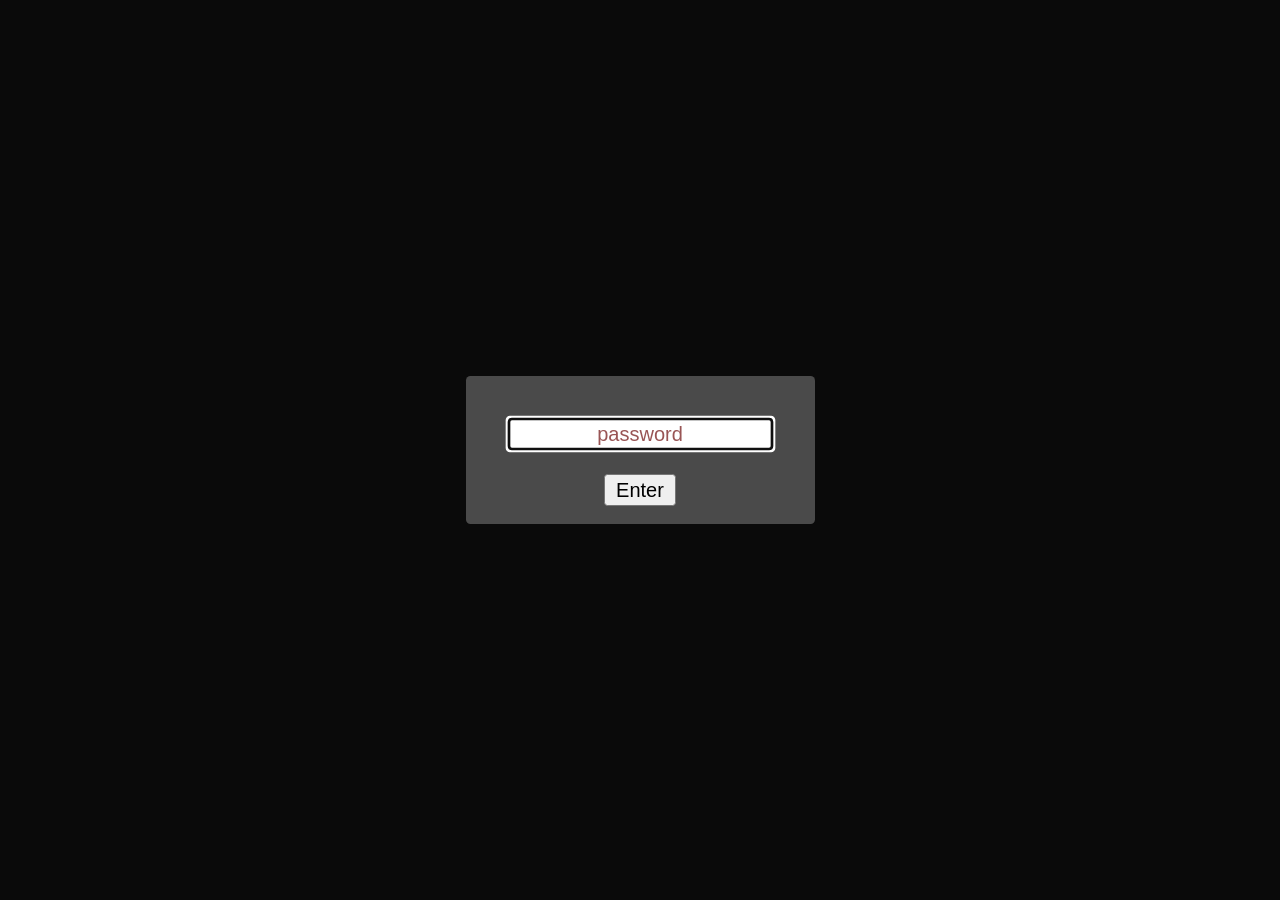
==== commit f2a8f33a: "Update index.html" ====
--- a/index.html
+++ b/index.html
@@ -12,7 +12,6 @@
 
 body {
 
-	
 	background-attachment: fixed;
 	color: #000;
 }
@@ -29,7 +28,7 @@
 	left: 0;
 	width: 100%;
 	height: 100%;
-	background: rgba(10, 10, 10, 0.8);
+	background: rgb(10 10 10);
 	text-align: center;
 	margin: auto;
 
